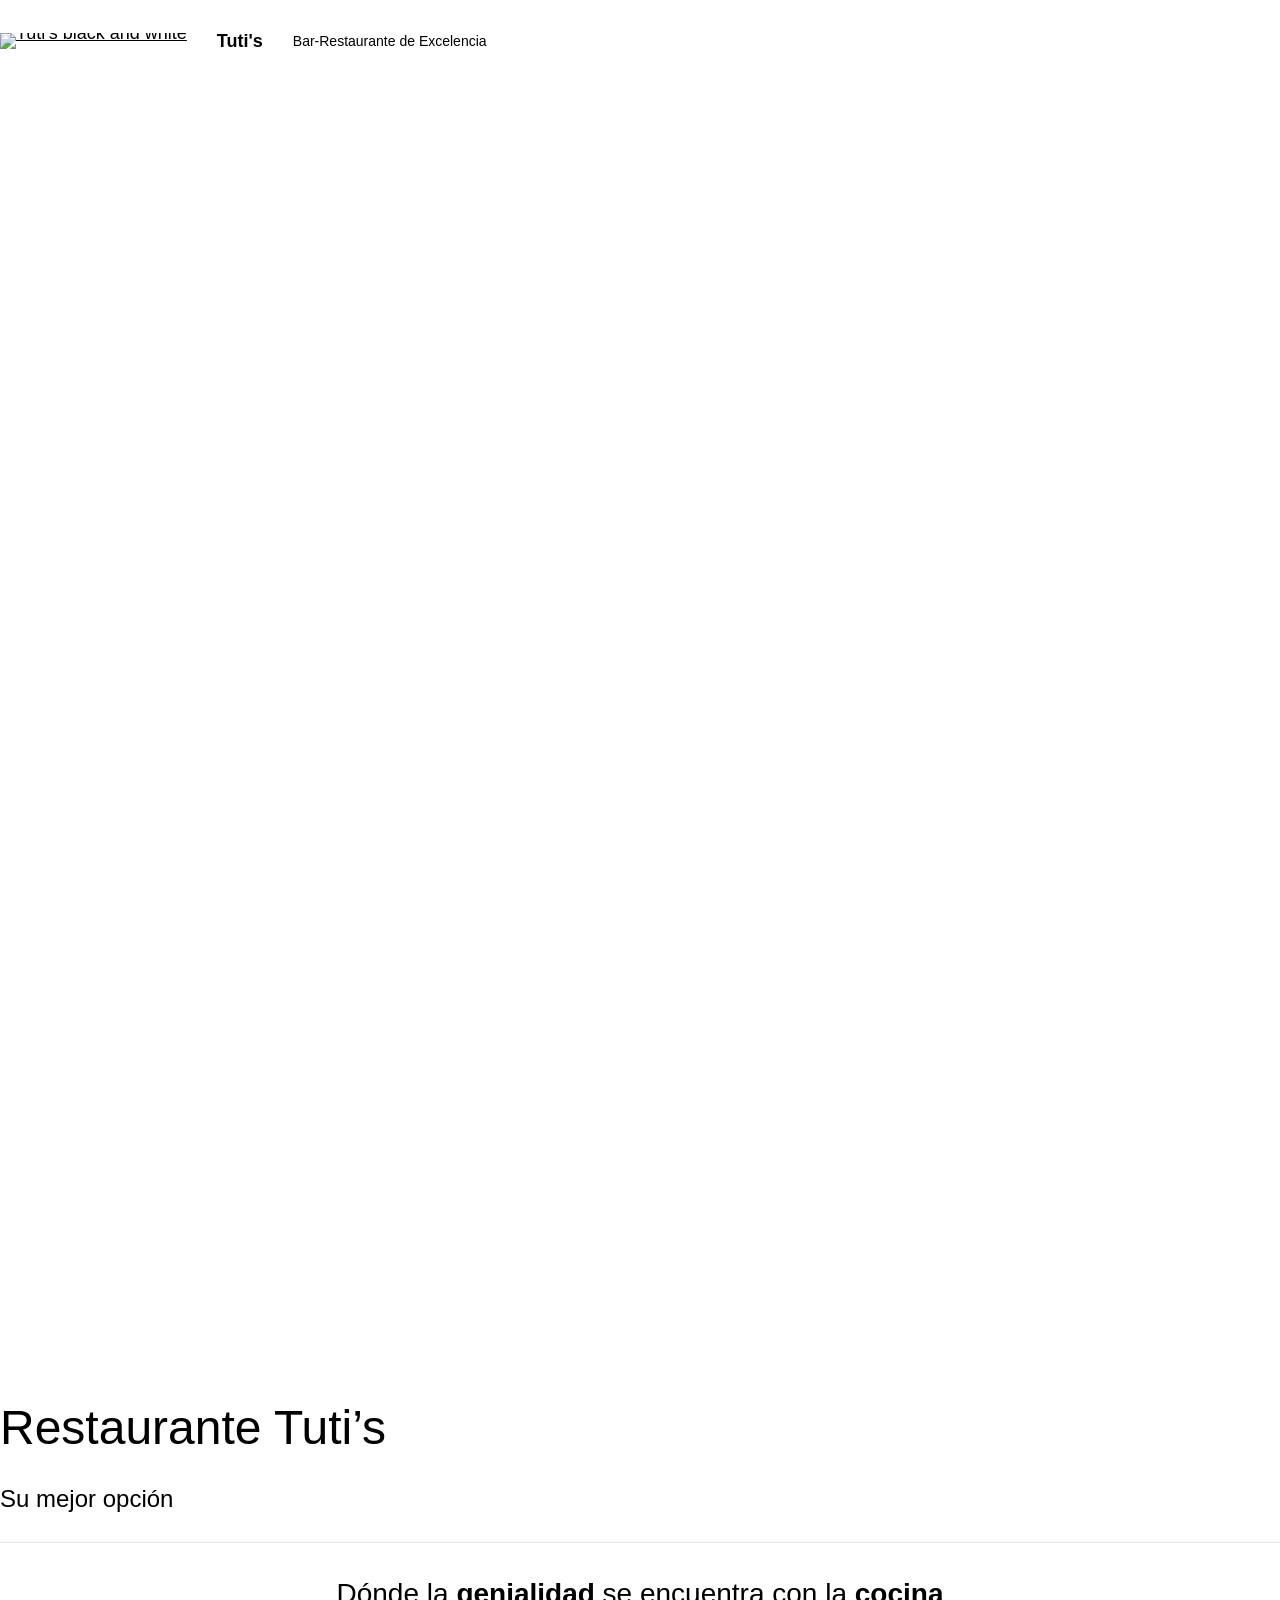
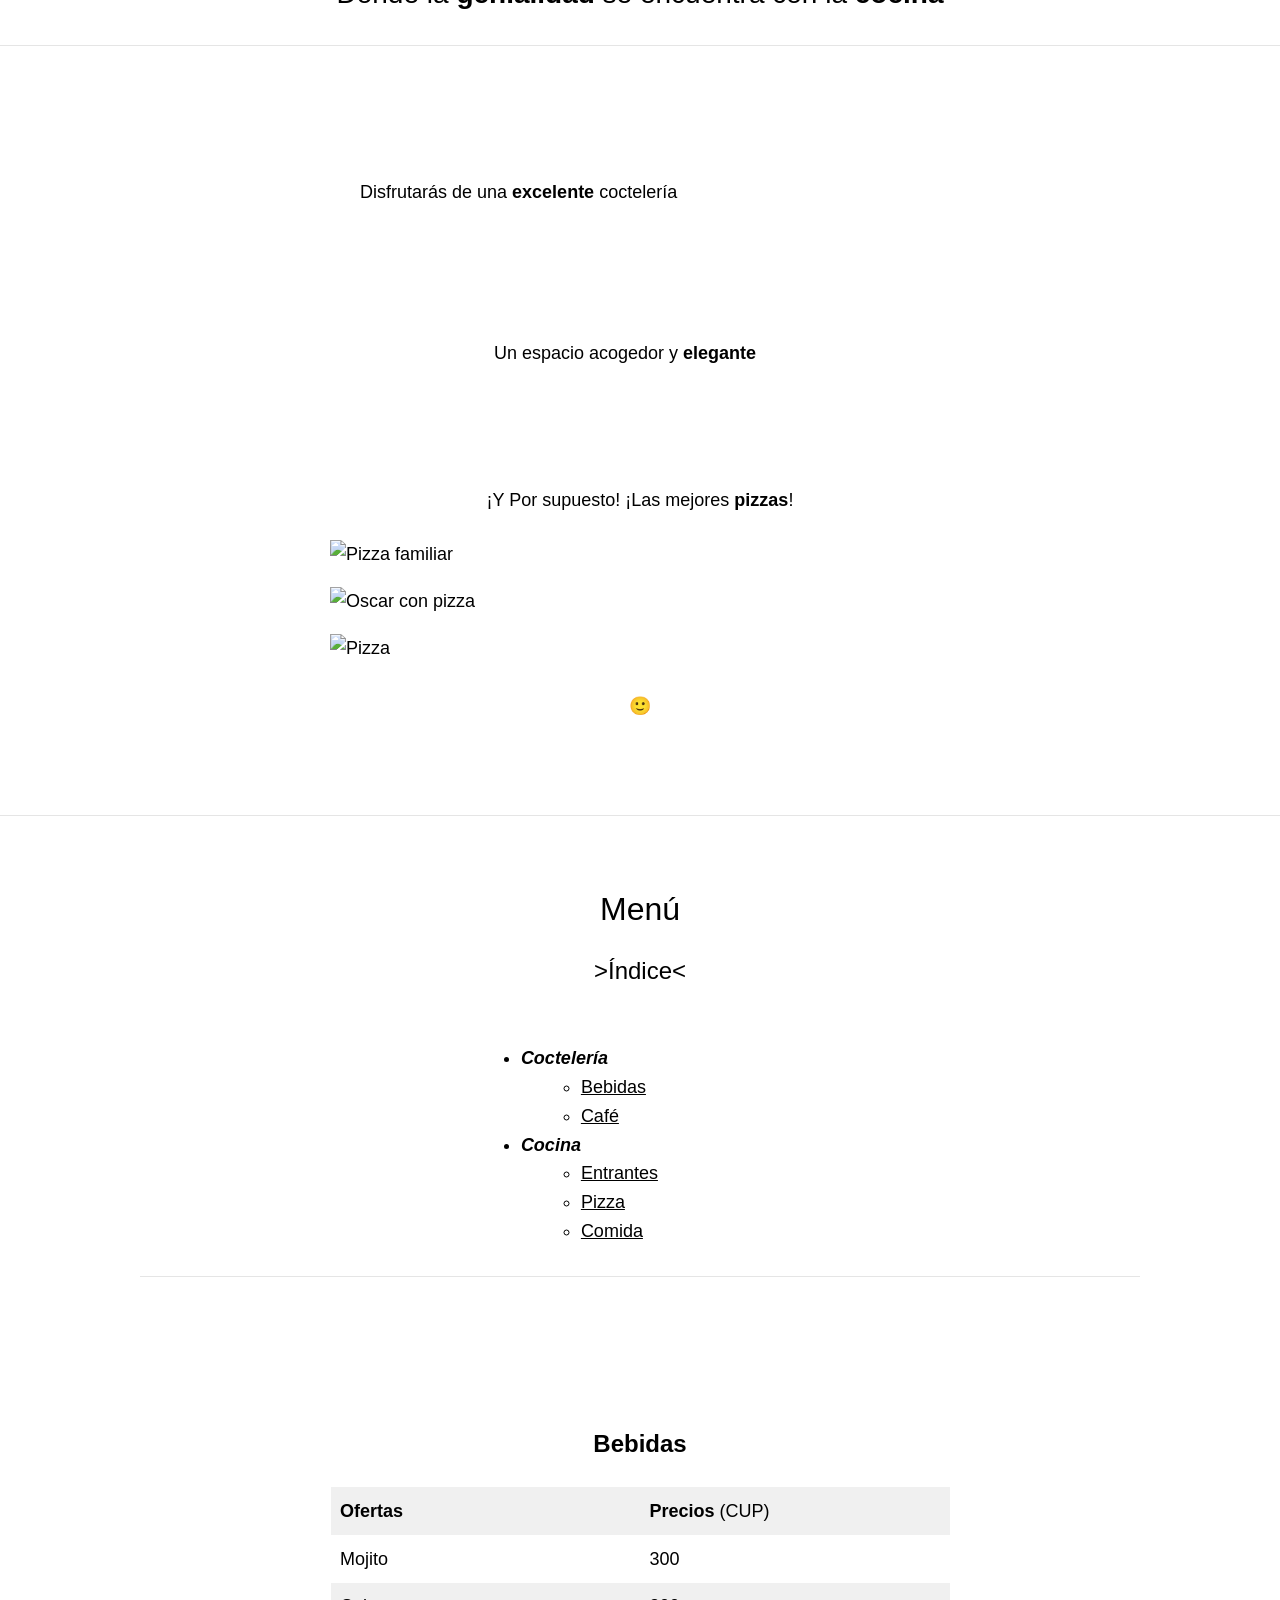
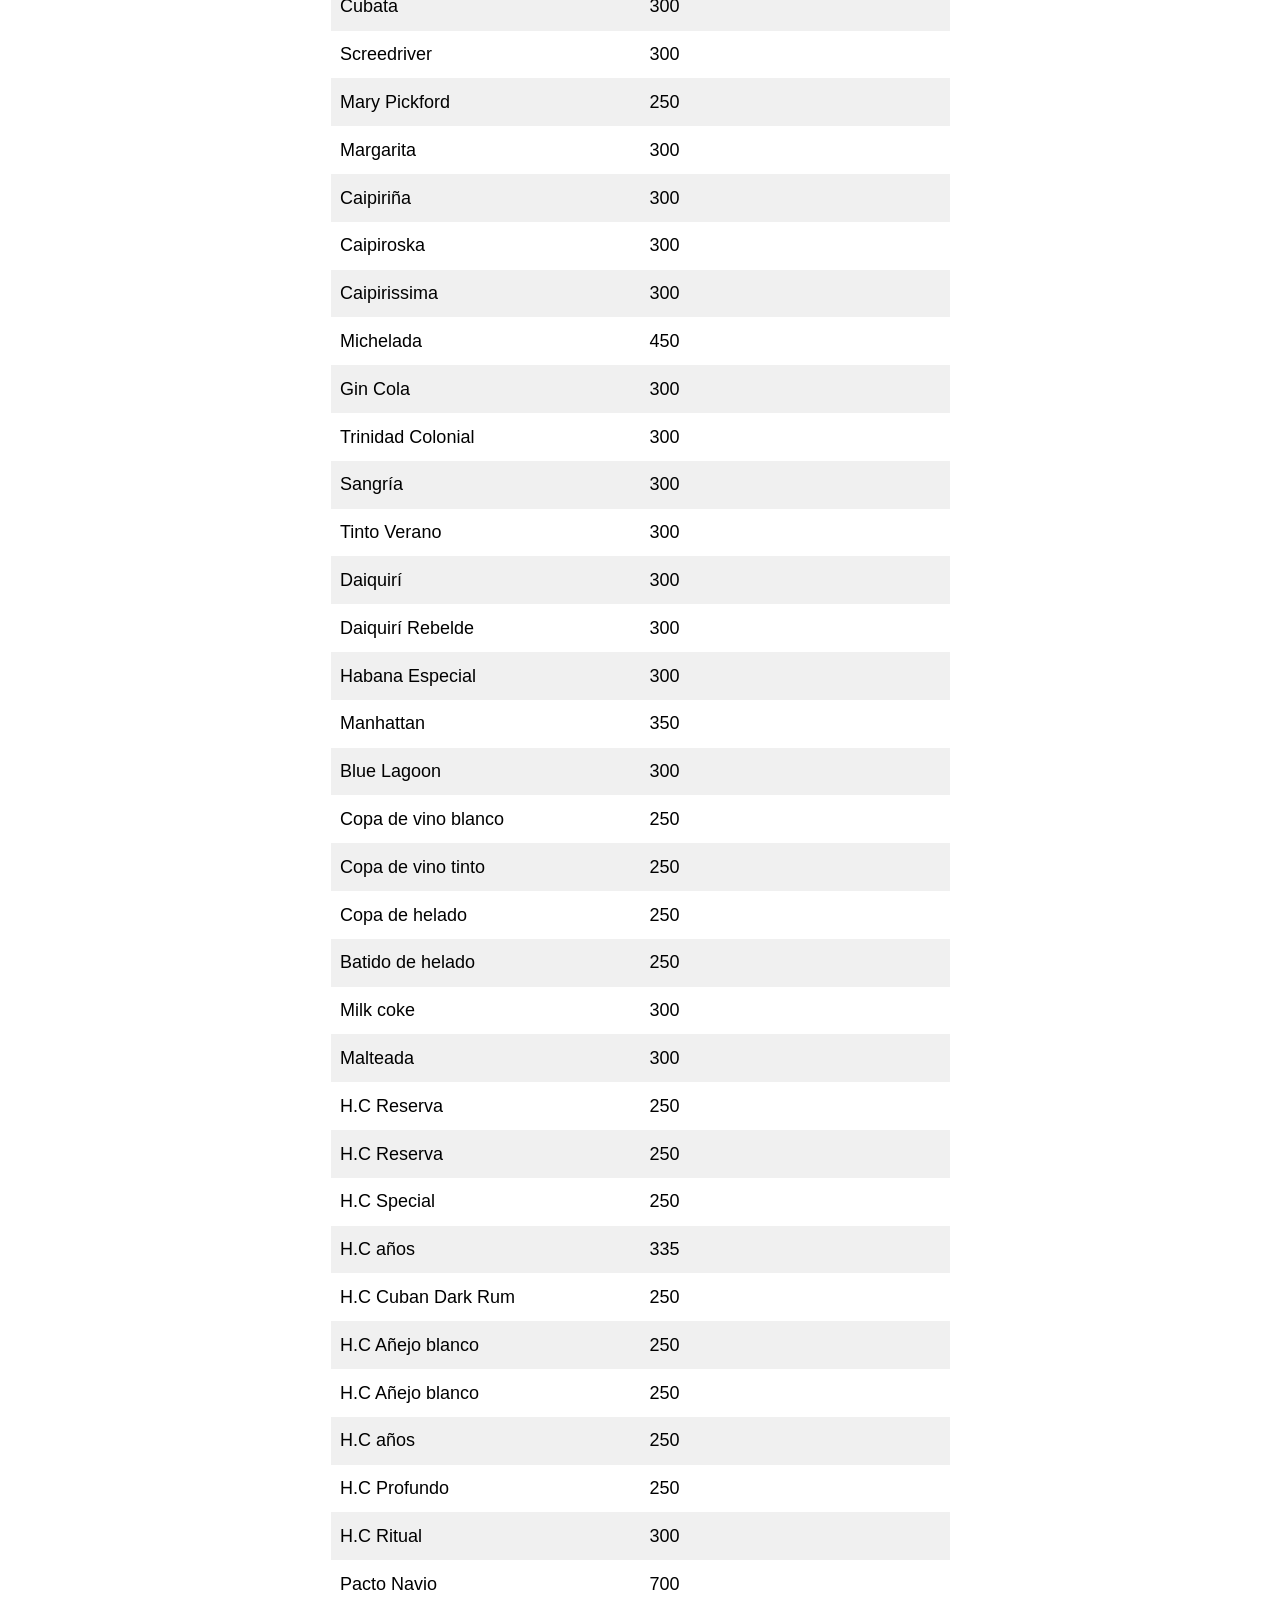
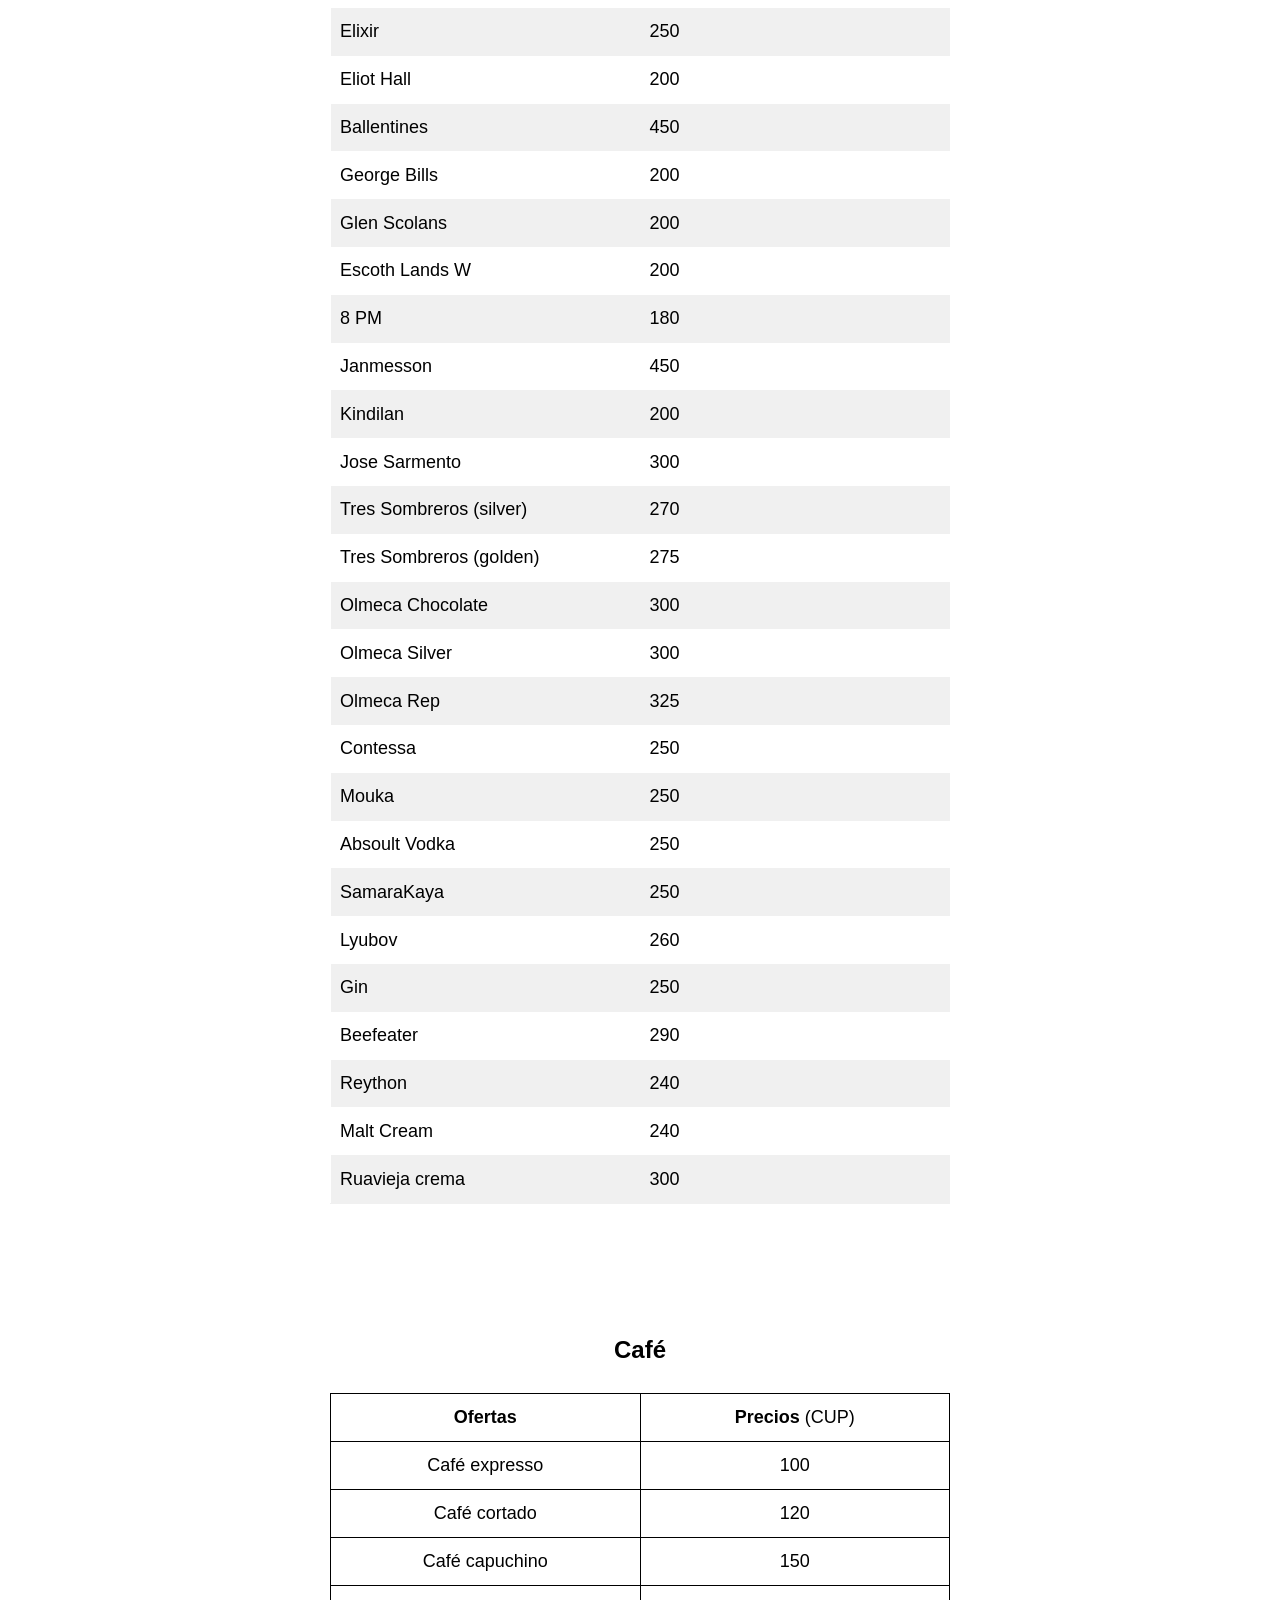
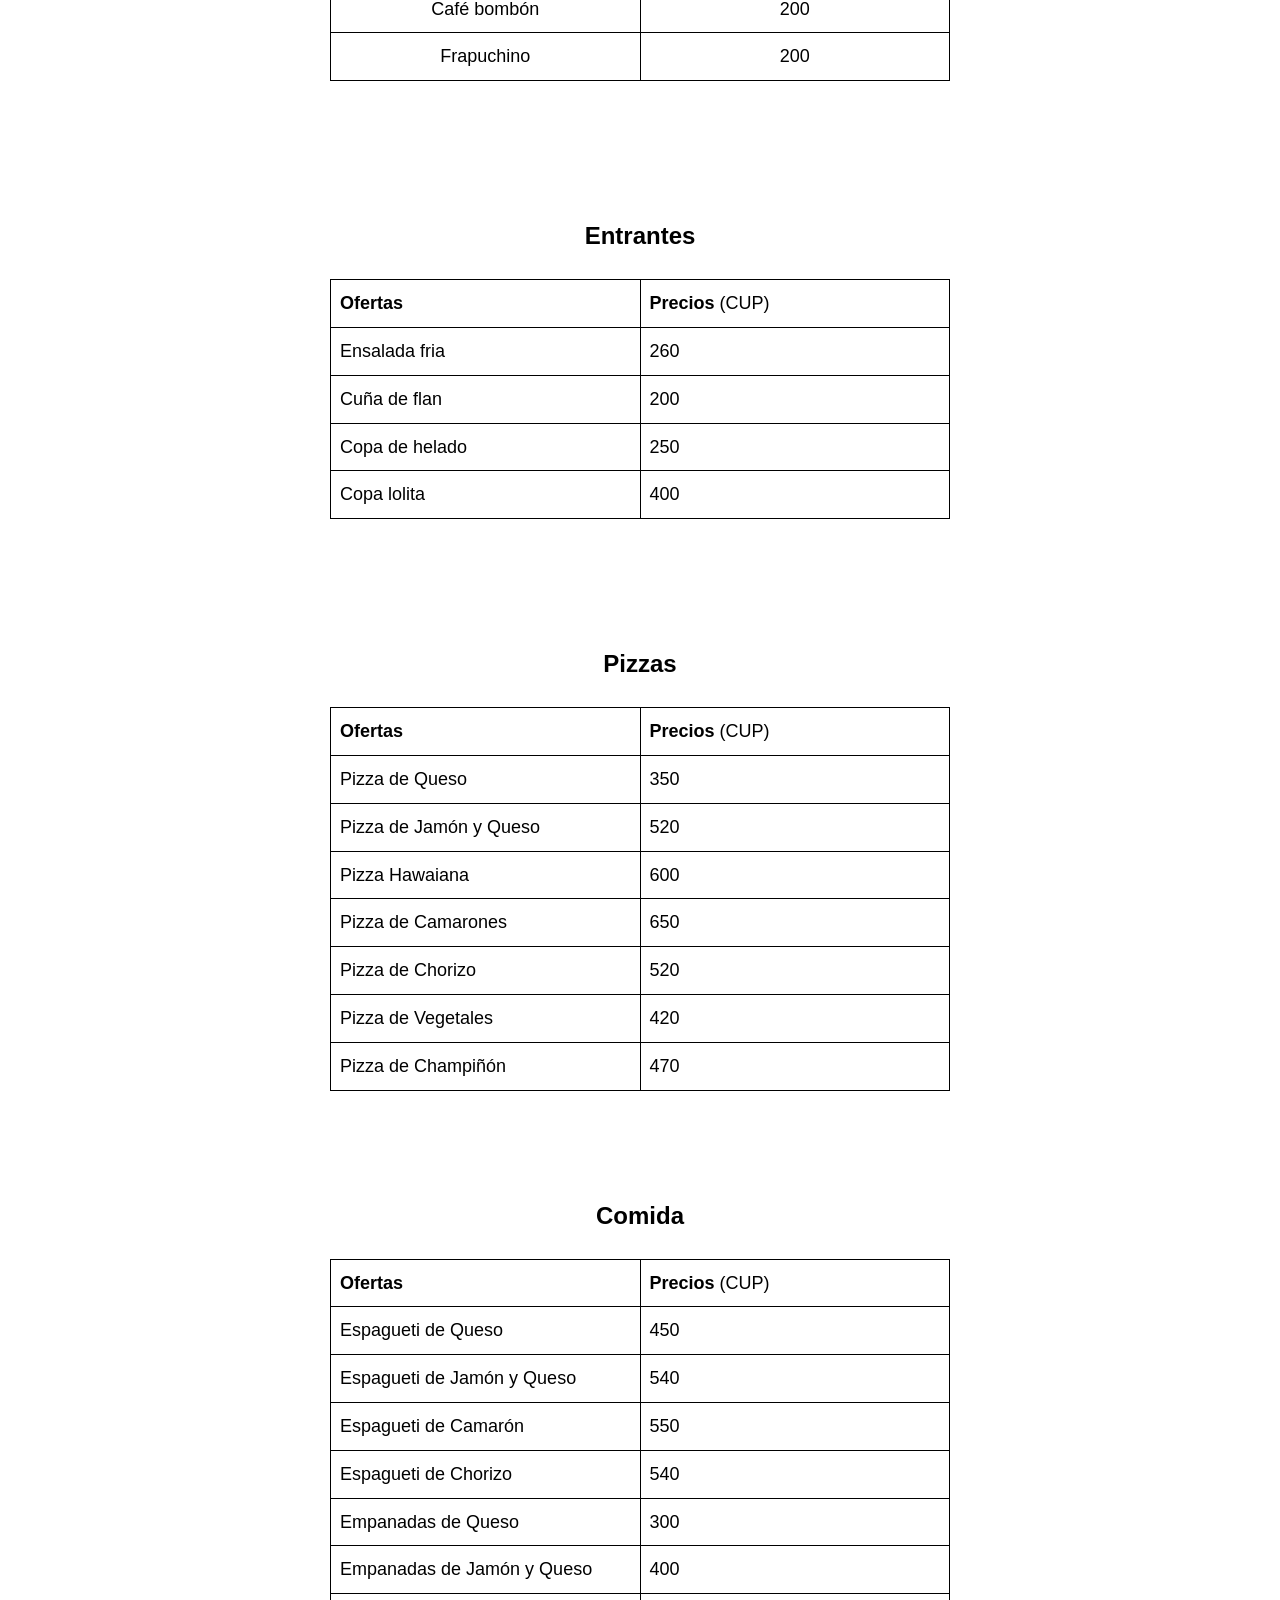
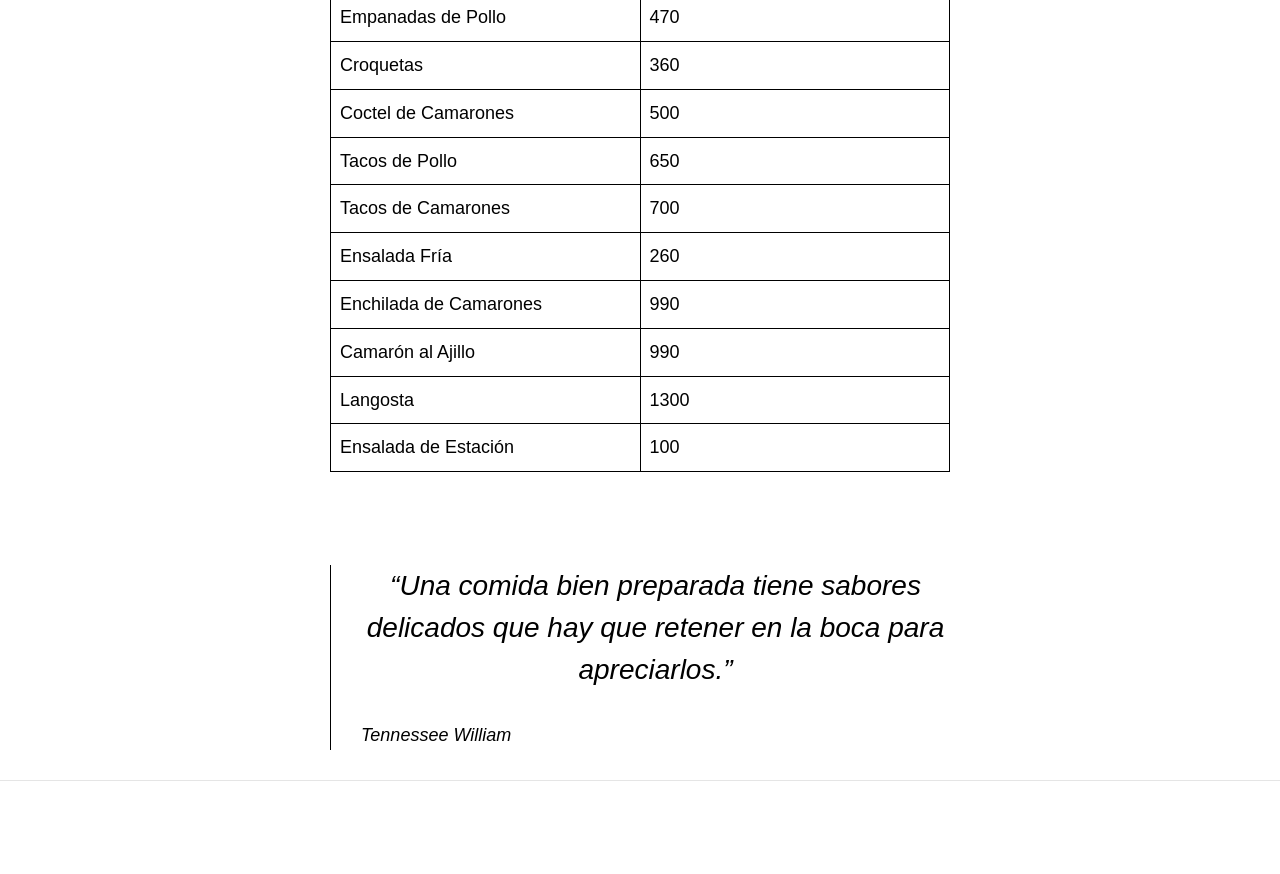
==== index.html @ e021b877 "lol" ====
<!DOCTYPE html>
<html lang="es">

<!-- Mirrored from tutisdotcom.wordpress.com/ by HTTrack Website Copier/3.x [XR&CO'2014], Mon, 01 Apr 2024 22:15:05 GMT -->
<!-- Added by HTTrack --><meta http-equiv="content-type" content="text/html;charset=UTF-8" /><!-- /Added by HTTrack -->
<head>
	<meta charset="UTF-8" />
	<meta name="viewport" content="width=device-width, initial-scale=1" />
<meta name='robots' content='max-image-preview:large' />
<title>Tuti&#039;s &#8211; Bar-Restaurante de Excelencia</title>
<link rel='dns-prefetch' href='http://s2.wp.com/' />
<link rel='dns-prefetch' href='http://s1.wp.com/' />
<link rel='dns-prefetch' href='http://s0.wp.com/' />
<link rel='dns-prefetch' href='http://widgets.wp.com/' />
<link rel='dns-prefetch' href='http://wordpress.com/' />
<link rel="alternate" type="application/rss+xml" title="Tuti&#039;s &raquo; Feed" href="feed/index.html" />
<link rel="alternate" type="application/rss+xml" title="Tuti&#039;s &raquo; Feed de los comentarios" href="comments/feed/index.html" />
	<script type="text/javascript">
		/* <![CDATA[ */
		function addLoadEvent(func) {
			var oldonload = window.onload;
			if (typeof window.onload != 'function') {
				window.onload = func;
			} else {
				window.onload = function () {
					oldonload();
					func();
				}
			}
		}
		/* ]]> */
	</script>
	<script>
window._wpemojiSettings = {"baseUrl":"https:\/\/s0.wp.com\/wp-content\/mu-plugins\/wpcom-smileys\/twemoji\/2\/72x72\/","ext":".png","svgUrl":"https:\/\/s0.wp.com\/wp-content\/mu-plugins\/wpcom-smileys\/twemoji\/2\/svg\/","svgExt":".svg","source":{"concatemoji":"https:\/\/s0.wp.com\/wp-includes\/js\/wp-emoji-release.min.js?m=1710334132i&ver=6.5-RC3-57891"}};
/*! This file is auto-generated */
!function(i,n){var o,s,e;function c(e){try{var t={supportTests:e,timestamp:(new Date).valueOf()};sessionStorage.setItem(o,JSON.stringify(t))}catch(e){}}function p(e,t,n){e.clearRect(0,0,e.canvas.width,e.canvas.height),e.fillText(t,0,0);var t=new Uint32Array(e.getImageData(0,0,e.canvas.width,e.canvas.height).data),r=(e.clearRect(0,0,e.canvas.width,e.canvas.height),e.fillText(n,0,0),new Uint32Array(e.getImageData(0,0,e.canvas.width,e.canvas.height).data));return t.every(function(e,t){return e===r[t]})}function u(e,t,n){switch(t){case"flag":return n(e,"\ud83c\udff3\ufe0f\u200d\u26a7\ufe0f","\ud83c\udff3\ufe0f\u200b\u26a7\ufe0f")?!1:!n(e,"\ud83c\uddfa\ud83c\uddf3","\ud83c\uddfa\u200b\ud83c\uddf3")&&!n(e,"\ud83c\udff4\udb40\udc67\udb40\udc62\udb40\udc65\udb40\udc6e\udb40\udc67\udb40\udc7f","\ud83c\udff4\u200b\udb40\udc67\u200b\udb40\udc62\u200b\udb40\udc65\u200b\udb40\udc6e\u200b\udb40\udc67\u200b\udb40\udc7f");case"emoji":return!n(e,"\ud83d\udc26\u200d\u2b1b","\ud83d\udc26\u200b\u2b1b")}return!1}function f(e,t,n){var r="undefined"!=typeof WorkerGlobalScope&&self instanceof WorkerGlobalScope?new OffscreenCanvas(300,150):i.createElement("canvas"),a=r.getContext("2d",{willReadFrequently:!0}),o=(a.textBaseline="top",a.font="600 32px Arial",{});return e.forEach(function(e){o[e]=t(a,e,n)}),o}function t(e){var t=i.createElement("script");t.src=e,t.defer=!0,i.head.appendChild(t)}"undefined"!=typeof Promise&&(o="wpEmojiSettingsSupports",s=["flag","emoji"],n.supports={everything:!0,everythingExceptFlag:!0},e=new Promise(function(e){i.addEventListener("DOMContentLoaded",e,{once:!0})}),new Promise(function(t){var n=function(){try{var e=JSON.parse(sessionStorage.getItem(o));if("object"==typeof e&&"number"==typeof e.timestamp&&(new Date).valueOf()<e.timestamp+604800&&"object"==typeof e.supportTests)return e.supportTests}catch(e){}return null}();if(!n){if("undefined"!=typeof Worker&&"undefined"!=typeof OffscreenCanvas&&"undefined"!=typeof URL&&URL.createObjectURL&&"undefined"!=typeof Blob)try{var e="postMessage("+f.toString()+"("+[JSON.stringify(s),u.toString(),p.toString()].join(",")+"));",r=new Blob([e],{type:"text/javascript"}),a=new Worker(URL.createObjectURL(r),{name:"wpTestEmojiSupports"});return void(a.onmessage=function(e){c(n=e.data),a.terminate(),t(n)})}catch(e){}c(n=f(s,u,p))}t(n)}).then(function(e){for(var t in e)n.supports[t]=e[t],n.supports.everything=n.supports.everything&&n.supports[t],"flag"!==t&&(n.supports.everythingExceptFlag=n.supports.everythingExceptFlag&&n.supports[t]);n.supports.everythingExceptFlag=n.supports.everythingExceptFlag&&!n.supports.flag,n.DOMReady=!1,n.readyCallback=function(){n.DOMReady=!0}}).then(function(){return e}).then(function(){var e;n.supports.everything||(n.readyCallback(),(e=n.source||{}).concatemoji?t(e.concatemoji):e.wpemoji&&e.twemoji&&(t(e.twemoji),t(e.wpemoji)))}))}((window,document),window._wpemojiSettings);
</script>
<link crossorigin='anonymous' rel='stylesheet' id='all-css-0-1' href='../s1.wp.com/wp-content/mu-plugins/wpcom-theme-compat/blockbase216b.css?m=1633680961i&amp;cssminify=yes' type='text/css' media='all' />
<style id='blockbase_font_faces-inline-css'>
/* latin-ext */
@font-face {
	font-family: 'DM Sans';
	font-style: italic;
	font-weight: 400;
	font-display: swap;
	src: url(https://s2.wp.com/wp-content/themes/pub/blockbase/assets/fonts/dm-sans/dm-sans-latin-ext-Regular-italic.woff2) format('woff2');
	unicode-range: U+0100-024F, U+0259, U+1E00-1EFF, U+2020, U+20A0-20AB, U+20AD-20CF, U+2113, U+2C60-2C7F, U+A720-A7FF;
}

/* latin */
@font-face {
	font-family: 'DM Sans';
	font-style: italic;
	font-weight: 400;
	font-display: swap;
	src: url(https://s2.wp.com/wp-content/themes/pub/blockbase/assets/fonts/dm-sans/dm-sans-Regular-italic.woff2) format('woff2');
	unicode-range: U+0000-00FF, U+0131, U+0152-0153, U+02BB-02BC, U+02C6, U+02DA, U+02DC, U+2000-206F, U+2074, U+20AC, U+2122, U+2191, U+2193, U+2212, U+2215, U+FEFF, U+FFFD;
}

/* latin-ext */
@font-face {
	font-family: 'DM Sans';
	font-style: italic;
	font-weight: 500;
	font-display: swap;
	src: url(https://s2.wp.com/wp-content/themes/pub/blockbase/assets/fonts/dm-sans/dm-sans-latin-ext-Medium-italic.woff2) format('woff2');
	unicode-range: U+0100-024F, U+0259, U+1E00-1EFF, U+2020, U+20A0-20AB, U+20AD-20CF, U+2113, U+2C60-2C7F, U+A720-A7FF;
}

/* latin */
@font-face {
	font-family: 'DM Sans';
	font-style: italic;
	font-weight: 500;
	font-display: swap;
	src: url(https://s2.wp.com/wp-content/themes/pub/blockbase/assets/fonts/dm-sans/dm-sans-Medium-italic.woff2) format('woff2');
	unicode-range: U+0000-00FF, U+0131, U+0152-0153, U+02BB-02BC, U+02C6, U+02DA, U+02DC, U+2000-206F, U+2074, U+20AC, U+2122, U+2191, U+2193, U+2212, U+2215, U+FEFF, U+FFFD;
}

/* latin-ext */
@font-face {
	font-family: 'DM Sans';
	font-style: italic;
	font-weight: 700;
	font-display: swap;
	src: url(https://s2.wp.com/wp-content/themes/pub/blockbase/assets/fonts/dm-sans/dm-sans-latin-ext-Bold-italic.woff2) format('woff2');
	unicode-range: U+0100-024F, U+0259, U+1E00-1EFF, U+2020, U+20A0-20AB, U+20AD-20CF, U+2113, U+2C60-2C7F, U+A720-A7FF;
}

/* latin */
@font-face {
	font-family: 'DM Sans';
	font-style: italic;
	font-weight: 700;
	font-display: swap;
	src: url(https://s2.wp.com/wp-content/themes/pub/blockbase/assets/fonts/dm-sans/dm-sans-Bold-italic.woff2) format('woff2');
	unicode-range: U+0000-00FF, U+0131, U+0152-0153, U+02BB-02BC, U+02C6, U+02DA, U+02DC, U+2000-206F, U+2074, U+20AC, U+2122, U+2191, U+2193, U+2212, U+2215, U+FEFF, U+FFFD;
}

/* latin-ext */
@font-face {
	font-family: 'DM Sans';
	font-style: normal;
	font-weight: 400;
	font-display: swap;
	src: url(https://s2.wp.com/wp-content/themes/pub/blockbase/assets/fonts/dm-sans/dm-sans-latin-ext-Regular.woff2) format('woff2');
	unicode-range: U+0100-024F, U+0259, U+1E00-1EFF, U+2020, U+20A0-20AB, U+20AD-20CF, U+2113, U+2C60-2C7F, U+A720-A7FF;
}

/* latin */
@font-face {
	font-family: 'DM Sans';
	font-style: normal;
	font-weight: 400;
	font-display: swap;
	src: url(https://s2.wp.com/wp-content/themes/pub/blockbase/assets/fonts/dm-sans/dm-sans-Regular.woff2) format('woff2');
	unicode-range: U+0000-00FF, U+0131, U+0152-0153, U+02BB-02BC, U+02C6, U+02DA, U+02DC, U+2000-206F, U+2074, U+20AC, U+2122, U+2191, U+2193, U+2212, U+2215, U+FEFF, U+FFFD;
}

/* latin-ext */
@font-face {
	font-family: 'DM Sans';
	font-style: normal;
	font-weight: 500;
	font-display: swap;
	src: url(https://s2.wp.com/wp-content/themes/pub/blockbase/assets/fonts/dm-sans/dm-sans-latin-ext-Medium.woff2) format('woff2');
	unicode-range: U+0100-024F, U+0259, U+1E00-1EFF, U+2020, U+20A0-20AB, U+20AD-20CF, U+2113, U+2C60-2C7F, U+A720-A7FF;
}

/* latin */
@font-face {
	font-family: 'DM Sans';
	font-style: normal;
	font-weight: 500;
	font-display: swap;
	src: url(https://s2.wp.com/wp-content/themes/pub/blockbase/assets/fonts/dm-sans/dm-sans-Medium.woff2) format('woff2');
	unicode-range: U+0000-00FF, U+0131, U+0152-0153, U+02BB-02BC, U+02C6, U+02DA, U+02DC, U+2000-206F, U+2074, U+20AC, U+2122, U+2191, U+2193, U+2212, U+2215, U+FEFF, U+FFFD;
}

/* latin-ext */
@font-face {
	font-family: 'DM Sans';
	font-style: normal;
	font-weight: 700;
	font-display: swap;
	src: url(https://s2.wp.com/wp-content/themes/pub/blockbase/assets/fonts/dm-sans/dm-sans-latin-ext-Bold.woff2) format('woff2');
	unicode-range: U+0100-024F, U+0259, U+1E00-1EFF, U+2020, U+20A0-20AB, U+20AD-20CF, U+2113, U+2C60-2C7F, U+A720-A7FF;
}

/* latin */
@font-face {
	font-family: 'DM Sans';
	font-style: normal;
	font-weight: 700;
	font-display: swap;
	src: url(https://s2.wp.com/wp-content/themes/pub/blockbase/assets/fonts/dm-sans/dm-sans-Bold.woff2) format('woff2');
	unicode-range: U+0000-00FF, U+0131, U+0152-0153, U+02BB-02BC, U+02C6, U+02DA, U+02DC, U+2000-206F, U+2074, U+20AC, U+2122, U+2191, U+2193, U+2212, U+2215, U+FEFF, U+FFFD;
}/* cyrillic-ext */
@font-face {
	font-family: 'Inter';
	font-style: normal;
	font-weight: 100 900;
	font-display: swap;
	src: url(https://s2.wp.com/wp-content/themes/pub/blockbase/assets/fonts/inter/inter-cyrillic-ext-100-900.woff2) format('woff2');
	unicode-range: U+0460-052F, U+1C80-1C88, U+20B4, U+2DE0-2DFF, U+A640-A69F, U+FE2E-FE2F;
}

/* cyrillic */
@font-face {
	font-family: 'Inter';
	font-style: normal;
	font-weight: 100 900;
	font-display: swap;
	src: url(https://s2.wp.com/wp-content/themes/pub/blockbase/assets/fonts/inter/inter-cyrillic-100-900.woff2) format('woff2');
	unicode-range: U+0301, U+0400-045F, U+0490-0491, U+04B0-04B1, U+2116;
}

/* greek-ext */
@font-face {
	font-family: 'Inter';
	font-style: normal;
	font-weight: 100 900;
	font-display: swap;
	src: url(https://s2.wp.com/wp-content/themes/pub/blockbase/assets/fonts/inter/inter-greek-ext-100-900.woff2) format('woff2');
	unicode-range: U+1F00-1FFF;
}

/* greek */
@font-face {
	font-family: 'Inter';
	font-style: normal;
	font-weight: 100 900;
	font-display: swap;
	src: url(https://s2.wp.com/wp-content/themes/pub/blockbase/assets/fonts/inter/inter-greek-100-900.woff2) format('woff2');
	unicode-range: U+0370-03FF;
}

/* vietnamese */
@font-face {
	font-family: 'Inter';
	font-style: normal;
	font-weight: 100 900;
	font-display: swap;
	src: url(https://s2.wp.com/wp-content/themes/pub/blockbase/assets/fonts/inter/inter-vietnamese-100-900.woff2) format('woff2');
	unicode-range: U+0102-0103, U+0110-0111, U+0128-0129, U+0168-0169, U+01A0-01A1, U+01AF-01B0, U+1EA0-1EF9, U+20AB;
}

/* latin-ext */
@font-face {
	font-family: 'Inter';
	font-style: normal;
	font-weight: 100 900;
	font-display: swap;
	src: url(https://s2.wp.com/wp-content/themes/pub/blockbase/assets/fonts/inter/inter-latin-ext-100-900.woff2) format('woff2');
	unicode-range: U+0100-024F, U+0259, U+1E00-1EFF, U+2020, U+20A0-20AB, U+20AD-20CF, U+2113, U+2C60-2C7F, U+A720-A7FF;
}

/* latin */
@font-face {
	font-family: 'Inter';
	font-style: normal;
	font-weight: 100 900;
	font-display: swap;
	src: url(https://s2.wp.com/wp-content/themes/pub/blockbase/assets/fonts/inter/inter-100-900.woff2) format('woff2');
	unicode-range: U+0000-00FF, U+0131, U+0152-0153, U+02BB-02BC, U+02C6, U+02DA, U+02DC, U+2000-206F, U+2074, U+20AC, U+2122, U+2191, U+2193, U+2212, U+2215, U+FEFF, U+FFFD;
}
</style>
<link crossorigin='anonymous' rel='stylesheet' id='all-css-2-1' href='../s1.wp.com/wp-content/blog-plugins/marketing-bar/css/marketing-bar31b8.css?m=1697652279i&amp;cssminify=yes' type='text/css' media='all' />
<style id='wp-block-site-logo-inline-css'>
.wp-block-site-logo{box-sizing:border-box;line-height:0}.wp-block-site-logo a{display:inline-block;line-height:0}.wp-block-site-logo.is-default-size img{height:auto;width:120px}.wp-block-site-logo img{height:auto;max-width:100%}.wp-block-site-logo a,.wp-block-site-logo img{border-radius:inherit}.wp-block-site-logo.aligncenter{margin-left:auto;margin-right:auto;text-align:center}.wp-block-site-logo.is-style-rounded{border-radius:9999px}
</style>
<style id='wp-block-site-title-inline-css'>
.wp-block-site-title a{color:inherit}
</style>
<style id='wp-block-group-inline-css'>
.wp-block-group{box-sizing:border-box}
</style>
<style id='wp-block-navigation-link-inline-css'>
.wp-block-navigation .wp-block-navigation-item__label{overflow-wrap:break-word}.wp-block-navigation .wp-block-navigation-item__description{display:none}.link-ui-tools{border-top:1px solid #f0f0f0;padding:8px}.link-ui-block-inserter{padding-top:8px}.link-ui-block-inserter__back{margin-left:8px;text-transform:uppercase}.components-popover-pointer-events-trap{background-color:initial;cursor:pointer;inset:0;position:fixed;z-index:1000000}
</style>
<link crossorigin='anonymous' rel='stylesheet' id='all-css-12-1' href='../s1.wp.com/wp-content/plugins/gutenberg-core/v18.0.0/build/block-library/blocks/navigation/style72a3.css?m=1711565231i&amp;cssminify=yes' type='text/css' media='all' />
<style id='wp-block-heading-inline-css'>
h1.has-background,h2.has-background,h3.has-background,h4.has-background,h5.has-background,h6.has-background{padding:1.25em 2.375em}h1.has-text-align-left[style*=writing-mode]:where([style*=vertical-lr]),h1.has-text-align-right[style*=writing-mode]:where([style*=vertical-rl]),h2.has-text-align-left[style*=writing-mode]:where([style*=vertical-lr]),h2.has-text-align-right[style*=writing-mode]:where([style*=vertical-rl]),h3.has-text-align-left[style*=writing-mode]:where([style*=vertical-lr]),h3.has-text-align-right[style*=writing-mode]:where([style*=vertical-rl]),h4.has-text-align-left[style*=writing-mode]:where([style*=vertical-lr]),h4.has-text-align-right[style*=writing-mode]:where([style*=vertical-rl]),h5.has-text-align-left[style*=writing-mode]:where([style*=vertical-lr]),h5.has-text-align-right[style*=writing-mode]:where([style*=vertical-rl]),h6.has-text-align-left[style*=writing-mode]:where([style*=vertical-lr]),h6.has-text-align-right[style*=writing-mode]:where([style*=vertical-rl]){rotate:180deg}
</style>
<link crossorigin='anonymous' rel='stylesheet' id='all-css-16-1' href='https://s1.wp.com/_static/??-eJx9zUEOwiAQQNELCVM0VTfGs8B0QmhHIDNQw+01xsSdy795H57VYMmNcoPKPaasEPs7A0k0gQtuCiu16nEz7EfpzURJC2gbTBZVD/CXwCIEu7vayU4QeuIFPqrhFMTLgO8Dy07yU++Pm7s4N5/n48mtL3ZOPIA=&amp;cssminify=yes' type='text/css' media='all' />
<style id='wp-block-separator-inline-css'>
/* @charset "UTF-8";.wp-block-separator{border:none;border-top:2px solid}.wp-block-separator.is-style-dots{background:none!important;border:none;height:auto;line-height:1;text-align:center}.wp-block-separator.is-style-dots:before{color:currentColor;content:"···";font-family:serif;font-size:1.5em;letter-spacing:2em;padding-left:2em} */
</style>
<style id='wp-block-spacer-inline-css'>
.wp-block-spacer{clear:both}
</style>
<link crossorigin='anonymous' rel='stylesheet' id='all-css-20-1' href='https://s2.wp.com/_static/??-eJyVztsKwjAMBuAXssuqTL0RH0V6CKUzPdDDxt7eyigIXu3yT/58BNbIVPAFfYFI1VifwdQWJSbTNglh4fdhHEaQ1ZIGSUG9GVmZRNr2lME6YRBy2QgHlfMJflRXWYdnLFG06z2DC8HDy3rVmWIJNTOCCJu9WFyPai7oSphBiRRqRoK82oiJyer18d/+tF7qgy/4dA9+43y6TucLnz/hnn1b&amp;cssminify=yes' type='text/css' media='all' />
<style id='wp-block-paragraph-inline-css'>
.is-small-text{font-size:.875em}.is-regular-text{font-size:1em}.is-large-text{font-size:2.25em}.is-larger-text{font-size:3em}.has-drop-cap:not(:focus):first-letter{float:left;font-size:8.4em;font-style:normal;font-weight:100;line-height:.68;margin:.05em .1em 0 0;text-transform:uppercase}body.rtl .has-drop-cap:not(:focus):first-letter{float:none;margin-left:.1em}p.has-drop-cap.has-background{overflow:hidden}p.has-background{padding:1.25em 2.375em}:where(p.has-text-color:not(.has-link-color)) a{color:inherit}p.has-text-align-left[style*="writing-mode:vertical-lr"],p.has-text-align-right[style*="writing-mode:vertical-rl"]{rotate:180deg}
</style>
<style id='wp-block-list-inline-css'>
ol,ul{box-sizing:border-box}ol.has-background,ul.has-background{padding:1.25em 2.375em}
</style>
<style id='wp-block-media-text-inline-css'>
.wp-block-media-text{box-sizing:border-box;direction:ltr;display:grid;grid-template-columns:50% 1fr;grid-template-rows:auto}.wp-block-media-text.has-media-on-the-right{grid-template-columns:1fr 50%}.wp-block-media-text.is-vertically-aligned-top .wp-block-media-text__content,.wp-block-media-text.is-vertically-aligned-top .wp-block-media-text__media{align-self:start}.wp-block-media-text .wp-block-media-text__content,.wp-block-media-text .wp-block-media-text__media,.wp-block-media-text.is-vertically-aligned-center .wp-block-media-text__content,.wp-block-media-text.is-vertically-aligned-center .wp-block-media-text__media{align-self:center}.wp-block-media-text.is-vertically-aligned-bottom .wp-block-media-text__content,.wp-block-media-text.is-vertically-aligned-bottom .wp-block-media-text__media{align-self:end}.wp-block-media-text .wp-block-media-text__media{grid-column:1;grid-row:1;margin:0}.wp-block-media-text .wp-block-media-text__content{direction:ltr;grid-column:2;grid-row:1;padding:0 8%;word-break:break-word}.wp-block-media-text.has-media-on-the-right .wp-block-media-text__media{grid-column:2;grid-row:1}.wp-block-media-text.has-media-on-the-right .wp-block-media-text__content{grid-column:1;grid-row:1}.wp-block-media-text__media img,.wp-block-media-text__media video{height:auto;max-width:unset;vertical-align:middle;width:100%}.wp-block-media-text.is-image-fill .wp-block-media-text__media{background-size:cover;height:100%;min-height:250px}.wp-block-media-text.is-image-fill .wp-block-media-text__media>a{display:block;height:100%}.wp-block-media-text.is-image-fill .wp-block-media-text__media img{clip:rect(0,0,0,0);border:0;height:1px;margin:-1px;overflow:hidden;padding:0;position:absolute;width:1px}@media (max-width:600px){.wp-block-media-text.is-stacked-on-mobile{grid-template-columns:100%!important}.wp-block-media-text.is-stacked-on-mobile .wp-block-media-text__media{grid-column:1;grid-row:1}.wp-block-media-text.is-stacked-on-mobile .wp-block-media-text__content{grid-column:1;grid-row:2}}
</style>
<style id='wp-block-table-inline-css'>
.wp-block-table{overflow-x:auto}.wp-block-table table{border-collapse:collapse;width:100%}.wp-block-table thead{border-bottom:3px solid}.wp-block-table tfoot{border-top:3px solid}.wp-block-table td,.wp-block-table th{border:1px solid;padding:.5em}.wp-block-table .has-fixed-layout{table-layout:fixed;width:100%}.wp-block-table .has-fixed-layout td,.wp-block-table .has-fixed-layout th{word-break:break-word}.wp-block-table.aligncenter,.wp-block-table.alignleft,.wp-block-table.alignright{display:table;width:auto}.wp-block-table.aligncenter td,.wp-block-table.aligncenter th,.wp-block-table.alignleft td,.wp-block-table.alignleft th,.wp-block-table.alignright td,.wp-block-table.alignright th{word-break:break-word}.wp-block-table .has-subtle-light-gray-background-color{background-color:#f3f4f5}.wp-block-table .has-subtle-pale-green-background-color{background-color:#e9fbe5}.wp-block-table .has-subtle-pale-blue-background-color{background-color:#e7f5fe}.wp-block-table .has-subtle-pale-pink-background-color{background-color:#fcf0ef}.wp-block-table.is-style-stripes{background-color:initial;border-bottom:1px solid #f0f0f0;border-collapse:inherit;border-spacing:0}.wp-block-table.is-style-stripes tbody tr:nth-child(odd){background-color:#f0f0f0}.wp-block-table.is-style-stripes.has-subtle-light-gray-background-color tbody tr:nth-child(odd){background-color:#f3f4f5}.wp-block-table.is-style-stripes.has-subtle-pale-green-background-color tbody tr:nth-child(odd){background-color:#e9fbe5}.wp-block-table.is-style-stripes.has-subtle-pale-blue-background-color tbody tr:nth-child(odd){background-color:#e7f5fe}.wp-block-table.is-style-stripes.has-subtle-pale-pink-background-color tbody tr:nth-child(odd){background-color:#fcf0ef}.wp-block-table.is-style-stripes td,.wp-block-table.is-style-stripes th{border-color:#0000}.wp-block-table .has-border-color td,.wp-block-table .has-border-color th,.wp-block-table .has-border-color tr,.wp-block-table .has-border-color>*{border-color:inherit}.wp-block-table table[style*=border-top-color] tr:first-child,.wp-block-table table[style*=border-top-color] tr:first-child td,.wp-block-table table[style*=border-top-color] tr:first-child th,.wp-block-table table[style*=border-top-color]>*,.wp-block-table table[style*=border-top-color]>* td,.wp-block-table table[style*=border-top-color]>* th{border-top-color:inherit}.wp-block-table table[style*=border-top-color] tr:not(:first-child){border-top-color:initial}.wp-block-table table[style*=border-right-color] td:last-child,.wp-block-table table[style*=border-right-color] th,.wp-block-table table[style*=border-right-color] tr,.wp-block-table table[style*=border-right-color]>*{border-right-color:inherit}.wp-block-table table[style*=border-bottom-color] tr:last-child,.wp-block-table table[style*=border-bottom-color] tr:last-child td,.wp-block-table table[style*=border-bottom-color] tr:last-child th,.wp-block-table table[style*=border-bottom-color]>*,.wp-block-table table[style*=border-bottom-color]>* td,.wp-block-table table[style*=border-bottom-color]>* th{border-bottom-color:inherit}.wp-block-table table[style*=border-bottom-color] tr:not(:last-child){border-bottom-color:initial}.wp-block-table table[style*=border-left-color] td:first-child,.wp-block-table table[style*=border-left-color] th,.wp-block-table table[style*=border-left-color] tr,.wp-block-table table[style*=border-left-color]>*{border-left-color:inherit}.wp-block-table table[style*=border-style] td,.wp-block-table table[style*=border-style] th,.wp-block-table table[style*=border-style] tr,.wp-block-table table[style*=border-style]>*{border-style:inherit}.wp-block-table table[style*=border-width] td,.wp-block-table table[style*=border-width] th,.wp-block-table table[style*=border-width] tr,.wp-block-table table[style*=border-width]>*{border-style:inherit;border-width:inherit}
</style>
<style id='wp-block-columns-inline-css'>
.wp-block-columns{align-items:normal!important;box-sizing:border-box;display:flex;flex-wrap:wrap!important}@media (min-width:782px){.wp-block-columns{flex-wrap:nowrap!important}}.wp-block-columns.are-vertically-aligned-top{align-items:flex-start}.wp-block-columns.are-vertically-aligned-center{align-items:center}.wp-block-columns.are-vertically-aligned-bottom{align-items:flex-end}@media (max-width:781px){.wp-block-columns:not(.is-not-stacked-on-mobile)>.wp-block-column{flex-basis:100%!important}}@media (min-width:782px){.wp-block-columns:not(.is-not-stacked-on-mobile)>.wp-block-column{flex-basis:0;flex-grow:1}.wp-block-columns:not(.is-not-stacked-on-mobile)>.wp-block-column[style*=flex-basis]{flex-grow:0}}.wp-block-columns.is-not-stacked-on-mobile{flex-wrap:nowrap!important}.wp-block-columns.is-not-stacked-on-mobile>.wp-block-column{flex-basis:0;flex-grow:1}.wp-block-columns.is-not-stacked-on-mobile>.wp-block-column[style*=flex-basis]{flex-grow:0}:where(.wp-block-columns){margin-bottom:1.75em}:where(.wp-block-columns.has-background){padding:1.25em 2.375em}.wp-block-column{flex-grow:1;min-width:0;overflow-wrap:break-word;word-break:break-word}.wp-block-column.is-vertically-aligned-top{align-self:flex-start}.wp-block-column.is-vertically-aligned-center{align-self:center}.wp-block-column.is-vertically-aligned-bottom{align-self:flex-end}.wp-block-column.is-vertically-aligned-stretch{align-self:stretch}.wp-block-column.is-vertically-aligned-bottom,.wp-block-column.is-vertically-aligned-center,.wp-block-column.is-vertically-aligned-top{width:100%}
</style>
<style id='wp-block-quote-inline-css'>
.wp-block-quote{box-sizing:border-box;overflow-wrap:break-word}.wp-block-quote.is-large:where(:not(.is-style-plain)),.wp-block-quote.is-style-large:where(:not(.is-style-plain)){margin-bottom:1em;padding:0 1em}.wp-block-quote.is-large:where(:not(.is-style-plain)) p,.wp-block-quote.is-style-large:where(:not(.is-style-plain)) p{font-size:1.5em;font-style:italic;line-height:1.6}.wp-block-quote.is-large:where(:not(.is-style-plain)) cite,.wp-block-quote.is-large:where(:not(.is-style-plain)) footer,.wp-block-quote.is-style-large:where(:not(.is-style-plain)) cite,.wp-block-quote.is-style-large:where(:not(.is-style-plain)) footer{font-size:1.125em;text-align:right}.wp-block-quote>cite{display:block}
</style>
<style id='wp-emoji-styles-inline-css'>

	img.wp-smiley, img.emoji {
		display: inline !important;
		border: none !important;
		box-shadow: none !important;
		height: 1em !important;
		width: 1em !important;
		margin: 0 0.07em !important;
		vertical-align: -0.1em !important;
		background: none !important;
		padding: 0 !important;
	}
</style>
<style id='wp-block-library-inline-css'>
:root{--wp-admin-theme-color:#007cba;--wp-admin-theme-color--rgb:0,124,186;--wp-admin-theme-color-darker-10:#006ba1;--wp-admin-theme-color-darker-10--rgb:0,107,161;--wp-admin-theme-color-darker-20:#005a87;--wp-admin-theme-color-darker-20--rgb:0,90,135;--wp-admin-border-width-focus:2px;--wp-block-synced-color:#7a00df;--wp-block-synced-color--rgb:122,0,223;--wp-bound-block-color:#9747ff}@media (min-resolution:192dpi){:root{--wp-admin-border-width-focus:1.5px}}.wp-element-button{cursor:pointer}:root{--wp--preset--font-size--normal:16px;--wp--preset--font-size--huge:42px}:root .has-very-light-gray-background-color{background-color:#eee}:root .has-very-dark-gray-background-color{background-color:#313131}:root .has-very-light-gray-color{color:#eee}:root .has-very-dark-gray-color{color:#313131}:root .has-vivid-green-cyan-to-vivid-cyan-blue-gradient-background{background:linear-gradient(135deg,#00d084,#0693e3)}:root .has-purple-crush-gradient-background{background:linear-gradient(135deg,#34e2e4,#4721fb 50%,#ab1dfe)}:root .has-hazy-dawn-gradient-background{background:linear-gradient(135deg,#faaca8,#dad0ec)}:root .has-subdued-olive-gradient-background{background:linear-gradient(135deg,#fafae1,#67a671)}:root .has-atomic-cream-gradient-background{background:linear-gradient(135deg,#fdd79a,#004a59)}:root .has-nightshade-gradient-background{background:linear-gradient(135deg,#330968,#31cdcf)}:root .has-midnight-gradient-background{background:linear-gradient(135deg,#020381,#2874fc)}.has-regular-font-size{font-size:1em}.has-larger-font-size{font-size:2.625em}.has-normal-font-size{font-size:var(--wp--preset--font-size--normal)}.has-huge-font-size{font-size:var(--wp--preset--font-size--huge)}.has-text-align-center{text-align:center}.has-text-align-left{text-align:left}.has-text-align-right{text-align:right}#end-resizable-editor-section{display:none}.aligncenter{clear:both}.items-justified-left{justify-content:flex-start}.items-justified-center{justify-content:center}.items-justified-right{justify-content:flex-end}.items-justified-space-between{justify-content:space-between}.screen-reader-text{clip:rect(1px,1px,1px,1px);word-wrap:normal!important;border:0;-webkit-clip-path:inset(50%);clip-path:inset(50%);height:1px;margin:-1px;overflow:hidden;padding:0;position:absolute;width:1px}.screen-reader-text:focus{clip:auto!important;background-color:#ddd;-webkit-clip-path:none;clip-path:none;color:#444;display:block;font-size:1em;height:auto;left:5px;line-height:normal;padding:15px 23px 14px;text-decoration:none;top:5px;width:auto;z-index:100000}html :where(.has-border-color){border-style:solid}html :where([style*=border-top-color]){border-top-style:solid}html :where([style*=border-right-color]){border-right-style:solid}html :where([style*=border-bottom-color]){border-bottom-style:solid}html :where([style*=border-left-color]){border-left-style:solid}html :where([style*=border-width]){border-style:solid}html :where([style*=border-top-width]){border-top-style:solid}html :where([style*=border-right-width]){border-right-style:solid}html :where([style*=border-bottom-width]){border-bottom-style:solid}html :where([style*=border-left-width]){border-left-style:solid}html :where(img[class*=wp-image-]){height:auto;max-width:100%}:where(figure){margin:0 0 1em}html :where(.is-position-sticky){--wp-admin--admin-bar--position-offset:var(--wp-admin--admin-bar--height,0px)}@media screen and (max-width:600px){html :where(.is-position-sticky){--wp-admin--admin-bar--position-offset:0px}}
.has-text-align-justify {
	text-align:justify;
}
.wp-block-cover__image-background.has-parallax {
	background-size: cover;
}
</style>
<style id='wp-block-template-skip-link-inline-css'>

		.skip-link.screen-reader-text {
			border: 0;
			clip: rect(1px,1px,1px,1px);
			clip-path: inset(50%);
			height: 1px;
			margin: -1px;
			overflow: hidden;
			padding: 0;
			position: absolute !important;
			width: 1px;
			word-wrap: normal !important;
		}

		.skip-link.screen-reader-text:focus {
			background-color: #eee;
			clip: auto !important;
			clip-path: none;
			color: #444;
			display: block;
			font-size: 1em;
			height: auto;
			left: 5px;
			line-height: normal;
			padding: 15px 23px 14px;
			text-decoration: none;
			top: 5px;
			width: auto;
			z-index: 100000;
		}
</style>
<link crossorigin='anonymous' rel='stylesheet' id='all-css-44-1' href='../s1.wp.com/_static/indexd02a.html??/wp-content/mu-plugins/core-compat/wp-mediaelement.css,/wp-content/mu-plugins/wpcom-bbpress-premium-themes.css?m=1432920480j&amp;cssminify=yes' type='text/css' media='all' />
<style id='global-styles-inline-css'>
body{--wp--preset--color--black: #000000;--wp--preset--color--cyan-bluish-gray: #abb8c3;--wp--preset--color--white: #ffffff;--wp--preset--color--pale-pink: #f78da7;--wp--preset--color--vivid-red: #cf2e2e;--wp--preset--color--luminous-vivid-orange: #ff6900;--wp--preset--color--luminous-vivid-amber: #fcb900;--wp--preset--color--light-green-cyan: #7bdcb5;--wp--preset--color--vivid-green-cyan: #00d084;--wp--preset--color--pale-cyan-blue: #8ed1fc;--wp--preset--color--vivid-cyan-blue: #0693e3;--wp--preset--color--vivid-purple: #9b51e0;--wp--preset--color--foreground: #000000;--wp--preset--color--background: #ffffff;--wp--preset--gradient--vivid-cyan-blue-to-vivid-purple: linear-gradient(135deg,rgba(6,147,227,1) 0%,rgb(155,81,224) 100%);--wp--preset--gradient--light-green-cyan-to-vivid-green-cyan: linear-gradient(135deg,rgb(122,220,180) 0%,rgb(0,208,130) 100%);--wp--preset--gradient--luminous-vivid-amber-to-luminous-vivid-orange: linear-gradient(135deg,rgba(252,185,0,1) 0%,rgba(255,105,0,1) 100%);--wp--preset--gradient--luminous-vivid-orange-to-vivid-red: linear-gradient(135deg,rgba(255,105,0,1) 0%,rgb(207,46,46) 100%);--wp--preset--gradient--very-light-gray-to-cyan-bluish-gray: linear-gradient(135deg,rgb(238,238,238) 0%,rgb(169,184,195) 100%);--wp--preset--gradient--cool-to-warm-spectrum: linear-gradient(135deg,rgb(74,234,220) 0%,rgb(151,120,209) 20%,rgb(207,42,186) 40%,rgb(238,44,130) 60%,rgb(251,105,98) 80%,rgb(254,248,76) 100%);--wp--preset--gradient--blush-light-purple: linear-gradient(135deg,rgb(255,206,236) 0%,rgb(152,150,240) 100%);--wp--preset--gradient--blush-bordeaux: linear-gradient(135deg,rgb(254,205,165) 0%,rgb(254,45,45) 50%,rgb(107,0,62) 100%);--wp--preset--gradient--luminous-dusk: linear-gradient(135deg,rgb(255,203,112) 0%,rgb(199,81,192) 50%,rgb(65,88,208) 100%);--wp--preset--gradient--pale-ocean: linear-gradient(135deg,rgb(255,245,203) 0%,rgb(182,227,212) 50%,rgb(51,167,181) 100%);--wp--preset--gradient--electric-grass: linear-gradient(135deg,rgb(202,248,128) 0%,rgb(113,206,126) 100%);--wp--preset--gradient--midnight: linear-gradient(135deg,rgb(2,3,129) 0%,rgb(40,116,252) 100%);--wp--preset--font-size--small: 1rem;--wp--preset--font-size--medium: 1.5rem;--wp--preset--font-size--large: 1.75rem;--wp--preset--font-size--x-large: 2rem;--wp--preset--font-family--albert-sans: 'Albert Sans', sans-serif;--wp--preset--font-family--alegreya: Alegreya, serif;--wp--preset--font-family--commissioner: Commissioner, sans-serif;--wp--preset--font-family--cormorant: Cormorant, serif;--wp--preset--font-family--crimson-pro: 'Crimson Pro', serif;--wp--preset--font-family--dm-mono: 'DM Mono', monospace;--wp--preset--font-family--epilogue: Epilogue, sans-serif;--wp--preset--font-family--figtree: Figtree, sans-serif;--wp--preset--font-family--fraunces: Fraunces, serif;--wp--preset--font-family--ibm-plex-sans: 'IBM Plex Sans', sans-serif;--wp--preset--font-family--jost: Jost, sans-serif;--wp--preset--font-family--literata: Literata, serif;--wp--preset--font-family--newsreader: Newsreader, serif;--wp--preset--font-family--petrona: Petrona, serif;--wp--preset--font-family--piazzolla: Piazzolla, serif;--wp--preset--font-family--plus-jakarta-sans: 'Plus Jakarta Sans', sans-serif;--wp--preset--font-family--sora: Sora, sans-serif;--wp--preset--font-family--source-sans-3: 'Source Sans 3', sans-serif;--wp--preset--font-family--source-serif-4: 'Source Serif 4', serif;--wp--preset--font-family--texturina: Texturina, serif;--wp--preset--font-family--system-font: -apple-system, BlinkMacSystemFont, 'Segoe UI', Roboto, Oxygen-Sans, Ubuntu, Cantarell, 'Helvetica Neue', sans-serif;--wp--preset--font-family--arvo: Arvo, serif;--wp--preset--font-family--bodoni-moda: 'Bodoni Moda', serif;--wp--preset--font-family--cabin: Cabin, sans-serif;--wp--preset--font-family--chivo: Chivo, sans-serif;--wp--preset--font-family--courier-prime: 'Courier Prime', serif;--wp--preset--font-family--dm-sans: 'DM Sans', sans-serif;--wp--preset--font-family--domine: Domine, serif;--wp--preset--font-family--eb-garamond: 'EB Garamond', serif;--wp--preset--font-family--fira-sans: 'Fira Sans', sans-serif;--wp--preset--font-family--helvetica-neue: 'Helvetica Neue','Helvetica', 'Arial', sans-serif;--wp--preset--font-family--ibm-plex-mono: 'IBM Plex Mono', monospace;--wp--preset--font-family--inter: Inter, sans-serif;--wp--preset--font-family--josefin-sans: 'Josefin Sans', sans-serif;--wp--preset--font-family--libre-baskerville: 'Libre Baskerville', serif;--wp--preset--font-family--libre-franklin: 'Libre Franklin', sans-serif;--wp--preset--font-family--lora: Lora, serif;--wp--preset--font-family--merriweather: Merriweather, serif;--wp--preset--font-family--montserrat: Montserrat, sans-serif;--wp--preset--font-family--nunito: Nunito, sans-serif;--wp--preset--font-family--open-sans: 'Open Sans', sans-serif;--wp--preset--font-family--overpass: Overpass, sans-serif;--wp--preset--font-family--playfair-display: 'Playfair Display', serif;--wp--preset--font-family--poppins: Poppins, sans-serif;--wp--preset--font-family--raleway: Raleway, sans-serif;--wp--preset--font-family--red-hat-display: 'Red Hat Display', sans-serif;--wp--preset--font-family--roboto: Roboto, sans-serif;--wp--preset--font-family--roboto-slab: 'Roboto Slab', sans-serif;--wp--preset--font-family--rubik: Rubik, sans-serif;--wp--preset--font-family--source-sans-pro: 'Source Sans Pro', sans-serif;--wp--preset--font-family--source-serif-pro: 'Source Serif Pro', sans-serif;--wp--preset--font-family--space-mono: 'Space Mono', sans-serif;--wp--preset--font-family--work-sans: 'Work Sans', sans-serif;--wp--preset--spacing--20: 0.44rem;--wp--preset--spacing--30: 0.67rem;--wp--preset--spacing--40: 1rem;--wp--preset--spacing--50: 1.5rem;--wp--preset--spacing--60: 2.25rem;--wp--preset--spacing--70: 3.38rem;--wp--preset--spacing--80: 5.06rem;--wp--preset--shadow--natural: 6px 6px 9px rgba(0, 0, 0, 0.2);--wp--preset--shadow--deep: 12px 12px 50px rgba(0, 0, 0, 0.4);--wp--preset--shadow--sharp: 6px 6px 0px rgba(0, 0, 0, 0.2);--wp--preset--shadow--outlined: 6px 6px 0px -3px rgba(255, 255, 255, 1), 6px 6px rgba(0, 0, 0, 1);--wp--preset--shadow--crisp: 6px 6px 0px rgba(0, 0, 0, 1);--wp--custom--opt-out-of-parent-style-variations: ;--wp--custom--alignment--aligned-max-width: 50%;--wp--custom--button--border--color: var(--wp--custom--color--primary);--wp--custom--button--border--radius: 4px;--wp--custom--button--border--style: solid;--wp--custom--button--border--width: 2px;--wp--custom--button--color--background: var(--wp--custom--color--primary);--wp--custom--button--color--text: var(--wp--custom--color--background);--wp--custom--button--hover--color--text: var(--wp--custom--color--background);--wp--custom--button--hover--color--background: var(--wp--custom--color--secondary);--wp--custom--button--hover--border--color: var(--wp--custom--color--secondary);--wp--custom--button--spacing--padding--top: 0.667em;--wp--custom--button--spacing--padding--bottom: 0.667em;--wp--custom--button--spacing--padding--left: 1.333em;--wp--custom--button--spacing--padding--right: 1.333em;--wp--custom--button--typography--font-size: var(--wp--custom--font-sizes--normal);--wp--custom--button--typography--font-weight: normal;--wp--custom--button--typography--line-height: 2;--wp--custom--button--outline--color--text: var(--wp--custom--color--primary);--wp--custom--button--outline--color--background: var(--wp--custom--color--background);--wp--custom--button--outline--border--color: var(--wp--custom--color--primary);--wp--custom--button--outline--hover--color--text: var(--wp--custom--color--background);--wp--custom--button--outline--hover--color--background: var(--wp--custom--color--secondary);--wp--custom--button--outline--hover--border--color: var(--wp--custom--color--primary);--wp--custom--color--foreground: var(--wp--preset--color--foreground);--wp--custom--color--background: var(--wp--preset--color--background);--wp--custom--color--primary: var(--wp--preset--color--foreground);--wp--custom--color--secondary: var(--wp--preset--color--foreground);--wp--custom--color--tertiary: var(--wp--preset--color--background);--wp--custom--font-sizes--x-small: 0.875rem;--wp--custom--font-sizes--normal: 1.125rem;--wp--custom--font-sizes--huge: 3rem;--wp--custom--form--padding: calc( 0.5 * var(--wp--custom--gap--horizontal) );--wp--custom--form--border--color: #EFEFEF;--wp--custom--form--border--radius: 0;--wp--custom--form--border--style: solid;--wp--custom--form--border--width: 2px;--wp--custom--form--checkbox--checked--content: "\2715";--wp--custom--form--checkbox--checked--font-size: var(--wp--custom--font-sizes--x-small);--wp--custom--form--checkbox--checked--position--left: 3px;--wp--custom--form--checkbox--checked--position--top: 3px;--wp--custom--form--checkbox--checked--sizing--height: 12px;--wp--custom--form--checkbox--checked--sizing--width: 12px;--wp--custom--form--checkbox--unchecked--content: "";--wp--custom--form--checkbox--unchecked--position--left: 0;--wp--custom--form--checkbox--unchecked--position--top: 0.2em;--wp--custom--form--checkbox--unchecked--sizing--height: 16px;--wp--custom--form--checkbox--unchecked--sizing--width: 16px;--wp--custom--form--color--background: transparent;--wp--custom--form--color--box-shadow: none;--wp--custom--form--color--text: inherit;--wp--custom--form--label--spacing--margin--bottom: var(--wp--custom--gap--baseline);--wp--custom--form--label--typography--font-size: var(--wp--custom--font-sizes--x-small);--wp--custom--form--label--typography--font-weight: normal;--wp--custom--form--label--typography--letter-spacing: normal;--wp--custom--form--label--typography--text-transform: none;--wp--custom--form--typography--font-size: var(--wp--custom--font-sizes--normal);--wp--custom--gallery--caption--font-size: var(--wp--preset--font-size--small);--wp--custom--body--typography--line-height: 1.6;--wp--custom--heading--typography--font-weight: 400;--wp--custom--heading--typography--line-height: 1.125;--wp--custom--latest-posts--meta--color--text: var(--wp--custom--color--primary);--wp--custom--layout--content-size: 620px;--wp--custom--gap--baseline: 15px;--wp--custom--gap--horizontal: min(30px, 5vw);--wp--custom--gap--vertical: min(30px, 5vw);--wp--custom--navigation--submenu--border--color: var(--wp--custom--color--primary);--wp--custom--navigation--submenu--border--radius: var(--wp--custom--form--border--radius);--wp--custom--navigation--submenu--border--style: var(--wp--custom--form--border--style);--wp--custom--navigation--submenu--border--width: var(--wp--custom--form--border--width);--wp--custom--navigation--submenu--color--background: var(--wp--custom--color--background);--wp--custom--navigation--submenu--color--text: var(--wp--custom--color--foreground);--wp--custom--paragraph--dropcap--margin: .1em .1em 0 0;--wp--custom--paragraph--dropcap--typography--font-size: 110px;--wp--custom--paragraph--dropcap--typography--font-weight: 400;--wp--custom--post-author--typography--font-weight: normal;--wp--custom--post-comment--typography--font-size: var(--wp--custom--font-sizes--normal);--wp--custom--post-comment--typography--line-height: var(--wp--custom--body--typography--line-height);--wp--custom--pullquote--citation--typography--font-size: var(--wp--custom--font-sizes--x-small);--wp--custom--pullquote--citation--typography--font-family: inherit;--wp--custom--pullquote--citation--typography--font-style: italic;--wp--custom--pullquote--citation--spacing--margin--top: var(--wp--custom--gap--vertical);--wp--custom--pullquote--typography--text-align: left;--wp--custom--quote--citation--typography--font-size: var(--wp--custom--font-sizes--x-small);--wp--custom--quote--citation--typography--font-style: italic;--wp--custom--quote--citation--typography--font-weight: 400;--wp--custom--quote--typography--text-align: left;--wp--custom--separator--opacity: 1;--wp--custom--separator--width: 150px;--wp--custom--table--figcaption--typography--font-size: var(--wp--custom--font-sizes--x-small);--wp--custom--video--caption--text-align: center;--wp--custom--video--caption--margin: var(--wp--custom--gap--vertical) auto;}body { margin: 0;--wp--style--global--content-size: 620px;--wp--style--global--wide-size: 1000px; }.wp-site-blocks > .alignleft { float: left; margin-right: 2em; }.wp-site-blocks > .alignright { float: right; margin-left: 2em; }.wp-site-blocks > .aligncenter { justify-content: center; margin-left: auto; margin-right: auto; }:where(.wp-site-blocks) > * { margin-block-start: calc(2 * var(--wp--custom--gap--baseline)); margin-block-end: 0; }:where(.wp-site-blocks) > :first-child:first-child { margin-block-start: 0; }:where(.wp-site-blocks) > :last-child:last-child { margin-block-end: 0; }body { --wp--style--block-gap: calc(2 * var(--wp--custom--gap--baseline)); }:where(body .is-layout-flow)  > :first-child:first-child{margin-block-start: 0;}:where(body .is-layout-flow)  > :last-child:last-child{margin-block-end: 0;}:where(body .is-layout-flow)  > *{margin-block-start: calc(2 * var(--wp--custom--gap--baseline));margin-block-end: 0;}:where(body .is-layout-constrained)  > :first-child:first-child{margin-block-start: 0;}:where(body .is-layout-constrained)  > :last-child:last-child{margin-block-end: 0;}:where(body .is-layout-constrained)  > *{margin-block-start: calc(2 * var(--wp--custom--gap--baseline));margin-block-end: 0;}:where(body .is-layout-flex) {gap: calc(2 * var(--wp--custom--gap--baseline));}:where(body .is-layout-grid) {gap: calc(2 * var(--wp--custom--gap--baseline));}body .is-layout-flow > .alignleft{float: left;margin-inline-start: 0;margin-inline-end: 2em;}body .is-layout-flow > .alignright{float: right;margin-inline-start: 2em;margin-inline-end: 0;}body .is-layout-flow > .aligncenter{margin-left: auto !important;margin-right: auto !important;}body .is-layout-constrained > .alignleft{float: left;margin-inline-start: 0;margin-inline-end: 2em;}body .is-layout-constrained > .alignright{float: right;margin-inline-start: 2em;margin-inline-end: 0;}body .is-layout-constrained > .aligncenter{margin-left: auto !important;margin-right: auto !important;}body .is-layout-constrained > :where(:not(.alignleft):not(.alignright):not(.alignfull)){max-width: var(--wp--style--global--content-size);margin-left: auto !important;margin-right: auto !important;}body .is-layout-constrained > .alignwide{max-width: var(--wp--style--global--wide-size);}body .is-layout-flex{display: flex;}body .is-layout-flex{flex-wrap: wrap;align-items: center;}body .is-layout-flex > *{margin: 0;}body .is-layout-grid{display: grid;}body .is-layout-grid > *{margin: 0;}body{background-color: var(--wp--custom--color--background);color: var(--wp--custom--color--foreground);font-family: var(--wp--preset--font-family--inter);font-size: var(--wp--custom--font-sizes--normal);line-height: var(--wp--custom--body--typography--line-height);padding-top: 0px;padding-right: 0px;padding-bottom: 0px;padding-left: 0px;}a:where(:not(.wp-element-button)){color: var(--wp--custom--color--primary);text-decoration: underline;}a:where(:not(.wp-element-button)):hover{text-decoration: none;}a:where(:not(.wp-element-button)):focus{text-decoration: none;}a:where(:not(.wp-element-button)):active{text-decoration: none;}h1{font-size: var(--wp--custom--font-sizes--huge);font-weight: var(--wp--custom--heading--typography--font-weight);line-height: var(--wp--custom--heading--typography--line-height);margin-top: var(--wp--custom--gap--vertical);margin-bottom: var(--wp--custom--gap--vertical);}h2{font-size: var(--wp--preset--font-size--x-large);font-weight: var(--wp--custom--heading--typography--font-weight);line-height: var(--wp--custom--heading--typography--line-height);margin-top: var(--wp--custom--gap--vertical);margin-bottom: var(--wp--custom--gap--vertical);}h3{font-size: var(--wp--preset--font-size--large);font-weight: var(--wp--custom--heading--typography--font-weight);line-height: var(--wp--custom--heading--typography--line-height);margin-top: var(--wp--custom--gap--vertical);margin-bottom: var(--wp--custom--gap--vertical);}h4{font-size: var(--wp--preset--font-size--medium);font-weight: var(--wp--custom--heading--typography--font-weight);line-height: var(--wp--custom--heading--typography--line-height);margin-top: var(--wp--custom--gap--vertical);margin-bottom: var(--wp--custom--gap--vertical);}h5{font-size: var(--wp--custom--font-sizes--normal);font-weight: var(--wp--custom--heading--typography--font-weight);line-height: var(--wp--custom--heading--typography--line-height);margin-top: var(--wp--custom--gap--vertical);margin-bottom: var(--wp--custom--gap--vertical);}h6{font-size: var(--wp--preset--font-size--small);font-weight: var(--wp--custom--heading--typography--font-weight);line-height: var(--wp--custom--heading--typography--line-height);margin-top: var(--wp--custom--gap--vertical);margin-bottom: var(--wp--custom--gap--vertical);}.wp-element-button, .wp-block-button__link{background-color: var(--wp--custom--button--color--background);border-radius: var(--wp--custom--button--border--radius);border-width: 0;color: var(--wp--custom--button--color--text);font-family: var(--wp--preset--font-family--body-font);font-size: var(--wp--custom--button--typography--font-size);font-weight: var(--wp--custom--button--typography--font-weight);line-height: var(--wp--custom--button--typography--line-height);padding-top: calc( var(--wp--custom--button--spacing--padding--top) + var(--wp--custom--button--border--width) );padding-right: calc( var(--wp--custom--button--spacing--padding--right) + var(--wp--custom--button--border--width) );padding-bottom: calc( var(--wp--custom--button--spacing--padding--bottom) + var(--wp--custom--button--border--width) );padding-left: calc( var(--wp--custom--button--spacing--padding--left) + var(--wp--custom--button--border--width) );text-decoration: none;}.has-black-color{color: var(--wp--preset--color--black) !important;}.has-cyan-bluish-gray-color{color: var(--wp--preset--color--cyan-bluish-gray) !important;}.has-white-color{color: var(--wp--preset--color--white) !important;}.has-pale-pink-color{color: var(--wp--preset--color--pale-pink) !important;}.has-vivid-red-color{color: var(--wp--preset--color--vivid-red) !important;}.has-luminous-vivid-orange-color{color: var(--wp--preset--color--luminous-vivid-orange) !important;}.has-luminous-vivid-amber-color{color: var(--wp--preset--color--luminous-vivid-amber) !important;}.has-light-green-cyan-color{color: var(--wp--preset--color--light-green-cyan) !important;}.has-vivid-green-cyan-color{color: var(--wp--preset--color--vivid-green-cyan) !important;}.has-pale-cyan-blue-color{color: var(--wp--preset--color--pale-cyan-blue) !important;}.has-vivid-cyan-blue-color{color: var(--wp--preset--color--vivid-cyan-blue) !important;}.has-vivid-purple-color{color: var(--wp--preset--color--vivid-purple) !important;}.has-foreground-color{color: var(--wp--preset--color--foreground) !important;}.has-background-color{color: var(--wp--preset--color--background) !important;}.has-black-background-color{background-color: var(--wp--preset--color--black) !important;}.has-cyan-bluish-gray-background-color{background-color: var(--wp--preset--color--cyan-bluish-gray) !important;}.has-white-background-color{background-color: var(--wp--preset--color--white) !important;}.has-pale-pink-background-color{background-color: var(--wp--preset--color--pale-pink) !important;}.has-vivid-red-background-color{background-color: var(--wp--preset--color--vivid-red) !important;}.has-luminous-vivid-orange-background-color{background-color: var(--wp--preset--color--luminous-vivid-orange) !important;}.has-luminous-vivid-amber-background-color{background-color: var(--wp--preset--color--luminous-vivid-amber) !important;}.has-light-green-cyan-background-color{background-color: var(--wp--preset--color--light-green-cyan) !important;}.has-vivid-green-cyan-background-color{background-color: var(--wp--preset--color--vivid-green-cyan) !important;}.has-pale-cyan-blue-background-color{background-color: var(--wp--preset--color--pale-cyan-blue) !important;}.has-vivid-cyan-blue-background-color{background-color: var(--wp--preset--color--vivid-cyan-blue) !important;}.has-vivid-purple-background-color{background-color: var(--wp--preset--color--vivid-purple) !important;}.has-foreground-background-color{background-color: var(--wp--preset--color--foreground) !important;}.has-background-background-color{background-color: var(--wp--preset--color--background) !important;}.has-black-border-color{border-color: var(--wp--preset--color--black) !important;}.has-cyan-bluish-gray-border-color{border-color: var(--wp--preset--color--cyan-bluish-gray) !important;}.has-white-border-color{border-color: var(--wp--preset--color--white) !important;}.has-pale-pink-border-color{border-color: var(--wp--preset--color--pale-pink) !important;}.has-vivid-red-border-color{border-color: var(--wp--preset--color--vivid-red) !important;}.has-luminous-vivid-orange-border-color{border-color: var(--wp--preset--color--luminous-vivid-orange) !important;}.has-luminous-vivid-amber-border-color{border-color: var(--wp--preset--color--luminous-vivid-amber) !important;}.has-light-green-cyan-border-color{border-color: var(--wp--preset--color--light-green-cyan) !important;}.has-vivid-green-cyan-border-color{border-color: var(--wp--preset--color--vivid-green-cyan) !important;}.has-pale-cyan-blue-border-color{border-color: var(--wp--preset--color--pale-cyan-blue) !important;}.has-vivid-cyan-blue-border-color{border-color: var(--wp--preset--color--vivid-cyan-blue) !important;}.has-vivid-purple-border-color{border-color: var(--wp--preset--color--vivid-purple) !important;}.has-foreground-border-color{border-color: var(--wp--preset--color--foreground) !important;}.has-background-border-color{border-color: var(--wp--preset--color--background) !important;}.has-vivid-cyan-blue-to-vivid-purple-gradient-background{background: var(--wp--preset--gradient--vivid-cyan-blue-to-vivid-purple) !important;}.has-light-green-cyan-to-vivid-green-cyan-gradient-background{background: var(--wp--preset--gradient--light-green-cyan-to-vivid-green-cyan) !important;}.has-luminous-vivid-amber-to-luminous-vivid-orange-gradient-background{background: var(--wp--preset--gradient--luminous-vivid-amber-to-luminous-vivid-orange) !important;}.has-luminous-vivid-orange-to-vivid-red-gradient-background{background: var(--wp--preset--gradient--luminous-vivid-orange-to-vivid-red) !important;}.has-very-light-gray-to-cyan-bluish-gray-gradient-background{background: var(--wp--preset--gradient--very-light-gray-to-cyan-bluish-gray) !important;}.has-cool-to-warm-spectrum-gradient-background{background: var(--wp--preset--gradient--cool-to-warm-spectrum) !important;}.has-blush-light-purple-gradient-background{background: var(--wp--preset--gradient--blush-light-purple) !important;}.has-blush-bordeaux-gradient-background{background: var(--wp--preset--gradient--blush-bordeaux) !important;}.has-luminous-dusk-gradient-background{background: var(--wp--preset--gradient--luminous-dusk) !important;}.has-pale-ocean-gradient-background{background: var(--wp--preset--gradient--pale-ocean) !important;}.has-electric-grass-gradient-background{background: var(--wp--preset--gradient--electric-grass) !important;}.has-midnight-gradient-background{background: var(--wp--preset--gradient--midnight) !important;}.has-small-font-size{font-size: var(--wp--preset--font-size--small) !important;}.has-medium-font-size{font-size: var(--wp--preset--font-size--medium) !important;}.has-large-font-size{font-size: var(--wp--preset--font-size--large) !important;}.has-x-large-font-size{font-size: var(--wp--preset--font-size--x-large) !important;}.has-albert-sans-font-family{font-family: var(--wp--preset--font-family--albert-sans) !important;}.has-alegreya-font-family{font-family: var(--wp--preset--font-family--alegreya) !important;}.has-commissioner-font-family{font-family: var(--wp--preset--font-family--commissioner) !important;}.has-cormorant-font-family{font-family: var(--wp--preset--font-family--cormorant) !important;}.has-crimson-pro-font-family{font-family: var(--wp--preset--font-family--crimson-pro) !important;}.has-dm-mono-font-family{font-family: var(--wp--preset--font-family--dm-mono) !important;}.has-epilogue-font-family{font-family: var(--wp--preset--font-family--epilogue) !important;}.has-figtree-font-family{font-family: var(--wp--preset--font-family--figtree) !important;}.has-fraunces-font-family{font-family: var(--wp--preset--font-family--fraunces) !important;}.has-ibm-plex-sans-font-family{font-family: var(--wp--preset--font-family--ibm-plex-sans) !important;}.has-jost-font-family{font-family: var(--wp--preset--font-family--jost) !important;}.has-literata-font-family{font-family: var(--wp--preset--font-family--literata) !important;}.has-newsreader-font-family{font-family: var(--wp--preset--font-family--newsreader) !important;}.has-petrona-font-family{font-family: var(--wp--preset--font-family--petrona) !important;}.has-piazzolla-font-family{font-family: var(--wp--preset--font-family--piazzolla) !important;}.has-plus-jakarta-sans-font-family{font-family: var(--wp--preset--font-family--plus-jakarta-sans) !important;}.has-sora-font-family{font-family: var(--wp--preset--font-family--sora) !important;}.has-source-sans-3-font-family{font-family: var(--wp--preset--font-family--source-sans-3) !important;}.has-source-serif-4-font-family{font-family: var(--wp--preset--font-family--source-serif-4) !important;}.has-texturina-font-family{font-family: var(--wp--preset--font-family--texturina) !important;}.has-system-font-font-family{font-family: var(--wp--preset--font-family--system-font) !important;}.has-arvo-font-family{font-family: var(--wp--preset--font-family--arvo) !important;}.has-bodoni-moda-font-family{font-family: var(--wp--preset--font-family--bodoni-moda) !important;}.has-cabin-font-family{font-family: var(--wp--preset--font-family--cabin) !important;}.has-chivo-font-family{font-family: var(--wp--preset--font-family--chivo) !important;}.has-courier-prime-font-family{font-family: var(--wp--preset--font-family--courier-prime) !important;}.has-dm-sans-font-family{font-family: var(--wp--preset--font-family--dm-sans) !important;}.has-domine-font-family{font-family: var(--wp--preset--font-family--domine) !important;}.has-eb-garamond-font-family{font-family: var(--wp--preset--font-family--eb-garamond) !important;}.has-fira-sans-font-family{font-family: var(--wp--preset--font-family--fira-sans) !important;}.has-helvetica-neue-font-family{font-family: var(--wp--preset--font-family--helvetica-neue) !important;}.has-ibm-plex-mono-font-family{font-family: var(--wp--preset--font-family--ibm-plex-mono) !important;}.has-inter-font-family{font-family: var(--wp--preset--font-family--inter) !important;}.has-josefin-sans-font-family{font-family: var(--wp--preset--font-family--josefin-sans) !important;}.has-libre-baskerville-font-family{font-family: var(--wp--preset--font-family--libre-baskerville) !important;}.has-libre-franklin-font-family{font-family: var(--wp--preset--font-family--libre-franklin) !important;}.has-lora-font-family{font-family: var(--wp--preset--font-family--lora) !important;}.has-merriweather-font-family{font-family: var(--wp--preset--font-family--merriweather) !important;}.has-montserrat-font-family{font-family: var(--wp--preset--font-family--montserrat) !important;}.has-nunito-font-family{font-family: var(--wp--preset--font-family--nunito) !important;}.has-open-sans-font-family{font-family: var(--wp--preset--font-family--open-sans) !important;}.has-overpass-font-family{font-family: var(--wp--preset--font-family--overpass) !important;}.has-playfair-display-font-family{font-family: var(--wp--preset--font-family--playfair-display) !important;}.has-poppins-font-family{font-family: var(--wp--preset--font-family--poppins) !important;}.has-raleway-font-family{font-family: var(--wp--preset--font-family--raleway) !important;}.has-red-hat-display-font-family{font-family: var(--wp--preset--font-family--red-hat-display) !important;}.has-roboto-font-family{font-family: var(--wp--preset--font-family--roboto) !important;}.has-roboto-slab-font-family{font-family: var(--wp--preset--font-family--roboto-slab) !important;}.has-rubik-font-family{font-family: var(--wp--preset--font-family--rubik) !important;}.has-source-sans-pro-font-family{font-family: var(--wp--preset--font-family--source-sans-pro) !important;}.has-source-serif-pro-font-family{font-family: var(--wp--preset--font-family--source-serif-pro) !important;}.has-space-mono-font-family{font-family: var(--wp--preset--font-family--space-mono) !important;}.has-work-sans-font-family{font-family: var(--wp--preset--font-family--work-sans) !important;}
.wp-block-navigation{font-size: var(--wp--custom--font-sizes--normal);text-decoration: none;}
.wp-block-navigation a:where(:not(.wp-element-button)){color: inherit;}
ol,ul{padding-left: calc( 2 * var(--wp--custom--gap--horizontal) );}
.wp-block-separator{border-color: currentColor;border-width: 0 0 1px 0;border-style: solid;color: var(--wp--custom--color--foreground);}
.wp-block-quote{border-color: var(--wp--custom--color--primary);border-width: 0 0 0 1px;border-style: solid;font-size: var(--wp--custom--font-sizes--normal);font-style: normal;padding-left: var(--wp--custom--gap--horizontal);}
.wp-block-site-tagline{font-size: var(--wp--custom--font-sizes--x-small);}
.wp-block-site-title{font-size: var(--wp--custom--font-sizes--normal);font-weight: 700;}
.wp-block-site-title a:where(:not(.wp-element-button)){text-decoration: none;}
.wp-block-site-title a:where(:not(.wp-element-button)):hover{text-decoration: underline;}
.wp-block-heading{font-family: var(--wp--preset--font-family--dm-sans);}
</style>
<style id='core-block-supports-inline-css'>
.wp-container-core-navigation-is-layout-1.wp-container-core-navigation-is-layout-1{justify-content:flex-end;}.wp-container-core-group-is-layout-3.wp-container-core-group-is-layout-3{justify-content:space-between;align-items:center;}.wp-container-core-group-is-layout-5.wp-container-core-group-is-layout-5{flex-wrap:nowrap;}.wp-container-core-group-is-layout-6.wp-container-core-group-is-layout-6{flex-wrap:nowrap;justify-content:space-between;}.wp-container-core-group-is-layout-7.wp-container-core-group-is-layout-7{flex-wrap:nowrap;justify-content:center;}.wp-container-core-group-is-layout-9.wp-container-core-group-is-layout-9{flex-wrap:nowrap;justify-content:center;}.wp-container-core-columns-is-layout-1.wp-container-core-columns-is-layout-1{flex-wrap:nowrap;}.wp-container-core-columns-is-layout-2.wp-container-core-columns-is-layout-2{flex-wrap:nowrap;}.wp-container-core-columns-is-layout-3.wp-container-core-columns-is-layout-3{flex-wrap:nowrap;}.wp-elements-0bf3c51129fc82ba8f5f01531a7013fd a:where(:not(.wp-element-button)){color:var(--wp--preset--color--background);}.wp-container-core-group-is-layout-18.wp-container-core-group-is-layout-18{flex-wrap:nowrap;}
</style>
<link rel='stylesheet' id='verbum-gutenberg-css-css' href='../widgets.wp.com/verbum-block-editor/block-editor0a16.css?ver=1705430309' media='all' />
<link crossorigin='anonymous' rel='stylesheet' id='all-css-50-1' href='https://s0.wp.com/_static/??-eJx9j9EOwjAIRX/IitNE3YPxW7qFVVxbmpZl8e/FGXVqsjfuKYcCjMm0HAWjQBhM8oOjWKDlEBQZTz1qKj9krWQFBJGF1C7v4vkwmykXDDohDQ00ntu+sQXBloKikOOtI++XJCti80uY+F/3bG2HbPQXK8TxK5jOW8pLakbdz2nppnM/8SGdw6na14dqu6l3x+sdgwBzHQ==&amp;cssminify=yes' type='text/css' media='all' />
<style id='jetpack-global-styles-frontend-style-inline-css'>
:root { --font-headings: unset; --font-base: unset; --font-headings-default: -apple-system,BlinkMacSystemFont,"Segoe UI",Roboto,Oxygen-Sans,Ubuntu,Cantarell,"Helvetica Neue",sans-serif; --font-base-default: -apple-system,BlinkMacSystemFont,"Segoe UI",Roboto,Oxygen-Sans,Ubuntu,Cantarell,"Helvetica Neue",sans-serif;}
</style>
<link crossorigin='anonymous' rel='stylesheet' id='all-css-52-1' href='../s2.wp.com/wp-content/themes/h4/globalf753.css?m=1420737423i&amp;cssminify=yes' type='text/css' media='all' />
<script id="jetpack-blocks-assets-base-url-js-before">
var Jetpack_Block_Assets_Base_Url="https://s0.wp.com/wp-content/mu-plugins/jetpack-plugin/moon/_inc/blocks/";
</script>
<script crossorigin='anonymous' type='text/javascript'  src='https://s0.wp.com/_static/??-eJyNjUEOwjAMBD9EaiqhkgviLdC4yFFiV7ZDxe9JJQ7c4Lo7swvbGmZhR3bIBlXuVDA0Q709ehaIFxmyHaBzxHNpCW0HE5nDEzmJ7tUq5bVQKZ1B9aES/5IU+35/cdGgjZ0q/qN9fX3wa72M5/EYp+kUY34D7+hMqw=='></script>
<script crossorigin='anonymous' crossorigin='anonymous' src="../s0.wp.com/wp-content/plugins/gutenberg-core/v18.0.0/build/dom-ready/index.min84e2.js?m=1711565231i&amp;ver=222ad38e3e5e302c8bbf" id="wp-dom-ready-js"></script>
<script id="wp-dom-ready-js-after">
wp.galleryBlockV2Enabled = true
</script>
<script id="media-video-jwt-bridge-js-extra">
var videopressAjax = {"ajaxUrl":"https:\/\/tutisdotcom.wordpress.com\/wp-admin\/admin-ajax.php","bridgeUrl":"\/wp-content\/mu-plugins\/jetpack-plugin\/moon\/jetpack_vendor\/automattic\/jetpack-videopress\/build\/lib\/token-bridge.js","post_id":"3"};
</script>
<script id="wpcom-actionbar-placeholder-js-extra">
var actionbardata = {"siteID":"231456066","postID":"3","siteURL":"http:\/\/tutisdotcom.wordpress.com","xhrURL":"https:\/\/tutisdotcom.wordpress.com\/wp-admin\/admin-ajax.php","nonce":"4c7a8946f5","isLoggedIn":"","statusMessage":"","subsEmailDefault":"instantly","proxyScriptUrl":"https:\/\/s0.wp.com\/wp-content\/js\/wpcom-proxy-request.js?ver=20211021","shortlink":"https:\/\/wp.me\/PfFaim-3","i18n":{"followedText":"Las entradas nuevas de este sitio aparecer\u00e1n ahora en tu <a href=\"https:\/\/wordpress.com\/read\">Lector<\/a>","foldBar":"Contraer esta barra","unfoldBar":"Expandir esta barra"}};
</script>
<script crossorigin='anonymous' type='text/javascript'  src='https://s0.wp.com/_static/??-eJyFjUsOwjAMRC9EcCuE2g3iKCgfq3LrxFHitPT2sKgQYsNyZp7mwZaNl6SYFGIzmdtEqcKMmq1fjgxRJMGDkgfH4pcKSozBTJYZyw4r4Xae6wm+zuYKhdXkIs/9d/sjOrrHiilIAdtUolUl/6FXCii5YK3gGnEAJgcqCybjCoUJ38Z7vPVDd+3Gyzj08wshEVar'></script>
<script id="rlt-proxy-js-after">
	window.addEventListener( 'DOMContentLoaded', function() {
		rltInitialize( {"token":null,"iframeOrigins":["https:\/\/widgets.wp.com"]} );
	} );
</script>
<link rel="EditURI" type="application/rsd+xml" title="RSD" href="xmlrpc0db0.php?rsd" />
<meta name="generator" content="WordPress.com" />
<link rel="canonical" href="index.html" />
<link rel='shortlink' href='https://wp.me/PfFaim-3' />
<link rel="alternate" type="application/json+oembed" href="https://public-api.wordpress.com/oembed/?format=json&amp;url=https%3A%2F%2Ftutisdotcom.wordpress.com%2F&amp;for=wpcom-auto-discovery" /><link rel="alternate" type="application/xml+oembed" href="https://public-api.wordpress.com/oembed/?format=xml&amp;url=https%3A%2F%2Ftutisdotcom.wordpress.com%2F&amp;for=wpcom-auto-discovery" />
<!-- Jetpack Open Graph Tags -->
<meta property="og:type" content="website" />
<meta property="og:title" content="Tuti&#039;s" />
<meta property="og:description" content="Bar-Restaurante de Excelencia" />
<meta property="og:url" content="https://tutisdotcom.wordpress.com/" />
<meta property="og:site_name" content="Tuti&#039;s" />
<meta property="og:image" content="https://tutisdotcom.files.wordpress.com/2024/04/menu-background-1.jpg" />
<meta property="og:image:width" content="425" />
<meta property="og:image:height" content="600" />
<meta property="og:image:alt" content="" />
<meta property="og:locale" content="es_ES" />
<meta property="fb:app_id" content="249643311490" />
<meta property="article:publisher" content="https://www.facebook.com/WordPresscom" />
<meta name="twitter:text:title" content="Home" />
<meta name="twitter:image" content="https://tutisdotcom.files.wordpress.com/2024/04/menu-background-1.jpg?w=640" />
<meta name="twitter:card" content="summary_large_image" />

<!-- End Jetpack Open Graph Tags -->
<link rel="search" type="application/opensearchdescription+xml" href="osd.xml" title="Tuti&#039;s" />
<link rel="search" type="application/opensearchdescription+xml" href="https://s1.wp.com/opensearch.xml" title="WordPress.com" />
<script id="wp-load-polyfill-importmap">
( HTMLScriptElement.supports && HTMLScriptElement.supports("importmap") ) || document.write( '<script src="../s2.wp.com/wp-includes/js/dist/vendor/wp-polyfill-importmap.mine150.js?m=1710866488i&amp;ver=1.8.2"></scr' + 'ipt>' );
</script>
<script type="importmap" id="wp-importmap">
{"imports":{"@wordpress\/interactivity":"https:\/\/s0.wp.com\/wp-content\/plugins\/gutenberg-core\/v18.0.0\/build\/interactivity\/index.min.js?ver=18.0.0"}}
</script>
<script type="module" src="../s1.wp.com/wp-content/plugins/gutenberg-core/v18.0.0/build/interactivity/navigation.mine5ef.js?ver=18.0.0" id="@wordpress/block-library/navigation-js-module"></script>
<link rel="modulepreload" href="../s0.wp.com/wp-content/plugins/gutenberg-core/v18.0.0/build/interactivity/index.mine5ef.js?ver=18.0.0" id="@wordpress/interactivity-js-modulepreload"><meta name="application-name" content="Tuti&#039;s" /><meta name="msapplication-window" content="width=device-width;height=device-height" /><meta name="msapplication-tooltip" content="Bar-Restaurante de Excelencia" /><meta name="msapplication-task" content="name=Suscribirse;action-uri=https://tutisdotcom.wordpress.com/feed/;icon-uri=https://tutisdotcom.files.wordpress.com/2024/04/tutis-black-and-white.png?w=13" /><meta name="msapplication-task" content="name=Registrar un blog gratuito;action-uri=http://wordpress.com/signup/;icon-uri=https://s1.wp.com/i/favicon.ico" /><meta name="msapplication-task" content="name=Ayuda de WordPress.com;action-uri=http://support.wordpress.com/;icon-uri=https://s1.wp.com/i/favicon.ico" /><meta name="msapplication-task" content="name=Foros de WordPress.com;action-uri=http://forums.wordpress.com/;icon-uri=https://s1.wp.com/i/favicon.ico" /><meta name="description" content="Restaurante Tuti&#039;s Su mejor opción Dónde la genialidad se encuentra con la cocina Disfrutarás de una excelente coctelería Un espacio acogedor y elegante ¡Y Por supuesto! ¡Las mejores pizzas! :) Menú &gt;Índice&lt; Coctelería Bebidas Café Cocina Entrantes Pizza Comida Bebidas OfertasPrecios (CUP)Mojito300Cubata300Screedriver300Mary Pickford250Margarita300Caipiriña300Caipiroska300Caipirissima300Michelada450Gin Cola300Trinidad Colonial300Sangría300Tinto Verano300Daiquirí300Daiquirí Rebelde300Habana Especial300Manhattan350Blue Lagoon300Copa de vino blanco250Copa de vino tinto250Copa&hellip;" />
<link rel="icon" href="../tutisdotcom.files.wordpress.com/2024/04/tutis-black-and-whiteed4d.png?w=25" sizes="32x32" />
<link rel="icon" href="../tutisdotcom.files.wordpress.com/2024/04/tutis-black-and-white7c65.png?w=152" sizes="192x192" />
<link rel="apple-touch-icon" href="../tutisdotcom.files.wordpress.com/2024/04/tutis-black-and-white0ba7.png?w=143" />
<meta name="msapplication-TileImage" content="https://tutisdotcom.files.wordpress.com/2024/04/tutis-black-and-white.png?w=214" />
</head>

<body class="home page-template page-template-header-footer-only page page-id-3 wp-custom-logo wp-embed-responsive customizer-styles-applied jetpack-reblog-enabled has-marketing-bar has-marketing-bar-theme-attar">

<div class="wp-site-blocks"><header class="wp-block-template-part">
<div class="wp-block-group gapless-group is-layout-constrained wp-block-group-is-layout-constrained">
<div class="wp-block-group alignfull site-header site-header-linear is-content-justification-space-between is-layout-flex wp-container-core-group-is-layout-3 wp-block-group-is-layout-flex" style="padding-top:var(--wp--custom--gap--vertical);padding-bottom:var(--wp--custom--gap--vertical)">
<div class="wp-block-group site-brand is-layout-flex wp-block-group-is-layout-flex"><div class="wp-block-site-logo"><a href="index.html" class="custom-logo-link" rel="home" aria-current="page"><img width="64" height="80" src="../tutisdotcom.files.wordpress.com/2024/04/tutis-black-and-white.png" class="custom-logo" alt="Tuti&#039;s black and white" decoding="async" srcset="https://tutisdotcom.files.wordpress.com/2024/04/tutis-black-and-white.png?w=64&amp;h=80 64w, https://tutisdotcom.files.wordpress.com/2024/04/tutis-black-and-white.png?w=128&amp;h=160 128w, https://tutisdotcom.files.wordpress.com/2024/04/tutis-black-and-white.png?w=119&amp;h=150 119w" sizes="(max-width: 64px) 100vw, 64px" data-attachment-id="39" data-permalink="https://tutisdotcom.wordpress.com/tutis-black-and-white/" data-orig-file="https://tutisdotcom.files.wordpress.com/2024/04/tutis-black-and-white.png" data-orig-size="258,325" data-comments-opened="1" data-image-meta="{&quot;aperture&quot;:&quot;0&quot;,&quot;credit&quot;:&quot;&quot;,&quot;camera&quot;:&quot;&quot;,&quot;caption&quot;:&quot;&quot;,&quot;created_timestamp&quot;:&quot;0&quot;,&quot;copyright&quot;:&quot;&quot;,&quot;focal_length&quot;:&quot;0&quot;,&quot;iso&quot;:&quot;0&quot;,&quot;shutter_speed&quot;:&quot;0&quot;,&quot;title&quot;:&quot;&quot;,&quot;orientation&quot;:&quot;0&quot;}" data-image-title="tutis black and white" data-image-description="" data-image-caption="" data-medium-file="https://tutisdotcom.files.wordpress.com/2024/04/tutis-black-and-white.png?w=238" data-large-file="../tutisdotcom.files.wordpress.com/2024/04/tutis-black-and-whitee52f.png?w=258" /></a></div>


<div class="wp-block-group site-words-stack-small is-layout-flex wp-block-group-is-layout-flex"><h1 class="wp-block-site-title"><a href="index.html" target="_self" rel="home" aria-current="page">Tuti&#039;s</a></h1>

<p style="font-size:var(--wp--custom--font-sizes--x-small);" class="wp-block-site-tagline">Bar-Restaurante de Excelencia</p></div>
</div>


<nav class="is-responsive items-justified-right social-links wp-block-navigation is-horizontal is-content-justification-right is-layout-flex wp-container-core-navigation-is-layout-1 wp-block-navigation-is-layout-flex" aria-label="Navegación" 
		 data-wp-interactive="core/navigation" data-wp-context='{"overlayOpenedBy":{"click":false,"hover":false,"focus":false},"type":"overlay","roleAttribute":"","ariaLabel":"Men\u00fa"}'>
	<!-- <div class="barra", style="position: fixed; padding: 10px; border: black solid 2px; background-color: yellow;">
		<a href="#pure-rose-essential-oil">Menu</a>
		<a href="#Contacto">Contáctenos</a>
		<a href="#Ubicacion">Ubicación</a> -->
	</div>
</nav></div>
</div>
</header>


<main class="wp-block-group is-layout-flow wp-block-group-is-layout-flow">

<div class="entry-content wp-block-post-content is-layout-constrained wp-block-post-content-is-layout-constrained">
<div class="wp-block-cover alignfull is-light has-custom-content-position is-position-center-left" style="min-height:75vh;aspect-ratio:unset;aspect-ratio:unset;"><span aria-hidden="true" class="wp-block-cover__background has-background-dim-0 has-background-dim" style="background-color:#e6c258"></span><img data-attachment-id="42" data-permalink="https://tutisdotcom.wordpress.com/home/301548571_100975019420957_90729418396359129_n/" data-orig-file="https://tutisdotcom.files.wordpress.com/2024/04/301548571_100975019420957_90729418396359129_n.jpg" data-orig-size="1729,640" data-comments-opened="1" data-image-meta="{&quot;aperture&quot;:&quot;0&quot;,&quot;credit&quot;:&quot;&quot;,&quot;camera&quot;:&quot;&quot;,&quot;caption&quot;:&quot;&quot;,&quot;created_timestamp&quot;:&quot;0&quot;,&quot;copyright&quot;:&quot;&quot;,&quot;focal_length&quot;:&quot;0&quot;,&quot;iso&quot;:&quot;0&quot;,&quot;shutter_speed&quot;:&quot;0&quot;,&quot;title&quot;:&quot;&quot;,&quot;orientation&quot;:&quot;0&quot;}" data-image-title="301548571_100975019420957_90729418396359129_n" data-image-description="" data-image-caption="" data-medium-file="https://tutisdotcom.files.wordpress.com/2024/04/301548571_100975019420957_90729418396359129_n.jpg?w=300" data-large-file="https://tutisdotcom.files.wordpress.com/2024/04/301548571_100975019420957_90729418396359129_n.jpg?w=1024" width="1729" height="640" class="wp-block-cover__image-background wp-image-42" alt="" src="../tutisdotcom.files.wordpress.com/2024/04/301548571_100975019420957_90729418396359129_n.jpg" data-object-fit="cover" srcset="https://tutisdotcom.files.wordpress.com/2024/04/301548571_100975019420957_90729418396359129_n.jpg 1729w, https://tutisdotcom.files.wordpress.com/2024/04/301548571_100975019420957_90729418396359129_n.jpg?w=150&amp;h=56 150w, https://tutisdotcom.files.wordpress.com/2024/04/301548571_100975019420957_90729418396359129_n.jpg?w=300&amp;h=111 300w, https://tutisdotcom.files.wordpress.com/2024/04/301548571_100975019420957_90729418396359129_n.jpg?w=768&amp;h=284 768w, https://tutisdotcom.files.wordpress.com/2024/04/301548571_100975019420957_90729418396359129_n.jpg?w=1024&amp;h=379 1024w" sizes="(max-width: 1729px) 100vw, 1729px" /><div class="wp-block-cover__inner-container is-layout-flow wp-block-cover-is-layout-flow">
<div class="wp-block-jetpack-layout-grid alignfull column1-desktop-grid__span-12 column1-desktop-grid__row-1 column1-tablet-grid__span-8 column1-tablet-grid__row-1 column1-mobile-grid__span-4 column1-mobile-grid__row-1">
<div class="wp-block-jetpack-layout-grid-column wp-block-jetpack-layout-grid__padding-none">
<h3 class="wp-block-heading" id="100-pure-roseessential-oil" style="font-size:48px;font-style:normal;font-weight:500">Restaurante Tuti&#8217;s</h3>



<h4 class="wp-block-heading">Su mejor opción</h4>
</div>
</div>
</div></div>



<hr class="wp-block-separator has-text-color has-css-opacity has-background alignfull is-style-wide" style="background-color:#e5e5e5;color:#e5e5e5" />



<h2 class="wp-block-heading has-text-align-center has-large-font-size" id="rose-essential-oil-is-known-for-its-moisturizing-comforting-and-balancing-properties" style="line-height:1.5">Dónde la <strong>genialidad</strong> se encuentra con la <strong>cocina</strong></h2>



<hr class="wp-block-separator has-text-color has-css-opacity has-background alignfull is-style-wide" style="background-color:#e5e5e5;color:#e5e5e5" />



<div style="height:72px" aria-hidden="true" class="wp-block-spacer"></div>



<div class="wp-block-group is-nowrap is-layout-flex wp-container-core-group-is-layout-5 wp-block-group-is-layout-flex">
<figure class="wp-block-image size-large is-resized"><img src="https://ik.imagekit.io/go6kgnduz/429574165_384180051105134_8717779905399620437_n.jpg?updatedAt=1711323452264" alt="" style="width:226px;height:auto" /></figure>



<h5 class="wp-block-heading">Disfrutarás de una <strong>excelente</strong> coctelería</h5>
</div>



<div style="height:72px" aria-hidden="true" class="wp-block-spacer"></div>



<div class="wp-block-group is-content-justification-center is-nowrap is-layout-flex wp-container-core-group-is-layout-7 wp-block-group-is-layout-flex">
<div class="wp-block-group is-content-justification-space-between is-nowrap is-layout-flex wp-container-core-group-is-layout-6 wp-block-group-is-layout-flex">
<h5 class="wp-block-heading">Un espacio acogedor y <strong>elegante</strong></h5>



<figure class="wp-block-image size-large is-resized"><img src="https://ik.imagekit.io/go6kgnduz/429559163_383656371157502_6008215150101838949_n.jpg?updatedAt=1711323463911" alt="" style="width:297px;height:auto" /></figure>
</div>
</div>



<div style="height:62px" aria-hidden="true" class="wp-block-spacer"></div>



<div class="wp-block-group is-layout-constrained wp-block-group-is-layout-constrained">
<h5 class="wp-block-heading has-text-align-center">¡Y Por supuesto! ¡Las mejores <strong>pizzas</strong>!</h5>



<div data-carousel-extra='{"blog_id":231456066,"permalink":"https:\/\/tutisdotcom.wordpress.com\/"}'  class="wp-block-jetpack-tiled-gallery aligncenter is-style-rectangular">
	<div class="tiled-gallery__gallery">
		<div class="tiled-gallery__row">
			<div class="tiled-gallery__col" style="flex-basis:33.33333%">
				<figure class="tiled-gallery__item">
					<img data-attachment-id="19" data-permalink="https://tutisdotcom.wordpress.com/home/428071478_374339008755905_1865376809659131087_n-2/" data-orig-file="https://tutisdotcom.files.wordpress.com/2024/04/428071478_374339008755905_1865376809659131087_n-2.jpg" data-orig-size="512,640" data-comments-opened="1" data-image-meta="{&quot;aperture&quot;:&quot;0&quot;,&quot;credit&quot;:&quot;&quot;,&quot;camera&quot;:&quot;&quot;,&quot;caption&quot;:&quot;&quot;,&quot;created_timestamp&quot;:&quot;0&quot;,&quot;copyright&quot;:&quot;&quot;,&quot;focal_length&quot;:&quot;0&quot;,&quot;iso&quot;:&quot;0&quot;,&quot;shutter_speed&quot;:&quot;0&quot;,&quot;title&quot;:&quot;&quot;,&quot;orientation&quot;:&quot;0&quot;}" data-image-title="428071478_374339008755905_1865376809659131087_n-2" data-image-description="" data-image-caption="" data-medium-file="https://tutisdotcom.files.wordpress.com/2024/04/428071478_374339008755905_1865376809659131087_n-2.jpg?w=240" data-large-file="https://tutisdotcom.files.wordpress.com/2024/04/428071478_374339008755905_1865376809659131087_n-2.jpg?w=512" data-attachment-id="19" data-permalink="https://tutisdotcom.wordpress.com/home/428071478_374339008755905_1865376809659131087_n-2/" data-orig-file="https://tutisdotcom.files.wordpress.com/2024/04/428071478_374339008755905_1865376809659131087_n-2.jpg" data-orig-size="512,640" data-comments-opened="1" data-image-meta="{&quot;aperture&quot;:&quot;0&quot;,&quot;credit&quot;:&quot;&quot;,&quot;camera&quot;:&quot;&quot;,&quot;caption&quot;:&quot;&quot;,&quot;created_timestamp&quot;:&quot;0&quot;,&quot;copyright&quot;:&quot;&quot;,&quot;focal_length&quot;:&quot;0&quot;,&quot;iso&quot;:&quot;0&quot;,&quot;shutter_speed&quot;:&quot;0&quot;,&quot;title&quot;:&quot;&quot;,&quot;orientation&quot;:&quot;0&quot;}" data-image-title="428071478_374339008755905_1865376809659131087_n-2" data-image-description="" data-image-caption="" data-medium-file="https://tutisdotcom.files.wordpress.com/2024/04/428071478_374339008755905_1865376809659131087_n-2.jpg?w=240" data-large-file="https://tutisdotcom.files.wordpress.com/2024/04/428071478_374339008755905_1865376809659131087_n-2.jpg?w=512" srcset="https://tutisdotcom.files.wordpress.com/2024/04/428071478_374339008755905_1865376809659131087_n-2.jpg?strip=info&#038;w=512 512w" alt="Pizza familiar" data-height="640" data-id="19" data-link="https://tutisdotcom.wordpress.com/home/428071478_374339008755905_1865376809659131087_n-2/" data-url="https://tutisdotcom.files.wordpress.com/2024/04/428071478_374339008755905_1865376809659131087_n-2.jpg?w=512" data-width="512" src="https://ik.imagekit.io/go6kgnduz/428071478_374339008755905_1865376809659131087_n.jpg?updatedAt=1711330409889" />
				</figure>
			</div>
			<div class="tiled-gallery__col" style="flex-basis:33.33333%">
				<figure class="tiled-gallery__item">
					<img data-attachment-id="18" data-permalink="https://tutisdotcom.wordpress.com/home/428084108_372563532266786_1339219226982802861_n/" data-orig-file="https://tutisdotcom.files.wordpress.com/2024/04/428084108_372563532266786_1339219226982802861_n.jpg" data-orig-size="512,640" data-comments-opened="1" data-image-meta="{&quot;aperture&quot;:&quot;0&quot;,&quot;credit&quot;:&quot;&quot;,&quot;camera&quot;:&quot;&quot;,&quot;caption&quot;:&quot;&quot;,&quot;created_timestamp&quot;:&quot;0&quot;,&quot;copyright&quot;:&quot;&quot;,&quot;focal_length&quot;:&quot;0&quot;,&quot;iso&quot;:&quot;0&quot;,&quot;shutter_speed&quot;:&quot;0&quot;,&quot;title&quot;:&quot;&quot;,&quot;orientation&quot;:&quot;0&quot;}" data-image-title="428084108_372563532266786_1339219226982802861_n" data-image-description="" data-image-caption="" data-medium-file="https://tutisdotcom.files.wordpress.com/2024/04/428084108_372563532266786_1339219226982802861_n.jpg?w=240" data-large-file="https://tutisdotcom.files.wordpress.com/2024/04/428084108_372563532266786_1339219226982802861_n.jpg?w=512" data-attachment-id="18" data-permalink="https://tutisdotcom.wordpress.com/home/428084108_372563532266786_1339219226982802861_n/" data-orig-file="https://tutisdotcom.files.wordpress.com/2024/04/428084108_372563532266786_1339219226982802861_n.jpg" data-orig-size="512,640" data-comments-opened="1" data-image-meta="{&quot;aperture&quot;:&quot;0&quot;,&quot;credit&quot;:&quot;&quot;,&quot;camera&quot;:&quot;&quot;,&quot;caption&quot;:&quot;&quot;,&quot;created_timestamp&quot;:&quot;0&quot;,&quot;copyright&quot;:&quot;&quot;,&quot;focal_length&quot;:&quot;0&quot;,&quot;iso&quot;:&quot;0&quot;,&quot;shutter_speed&quot;:&quot;0&quot;,&quot;title&quot;:&quot;&quot;,&quot;orientation&quot;:&quot;0&quot;}" data-image-title="428084108_372563532266786_1339219226982802861_n" data-image-description="" data-image-caption="" data-medium-file="https://tutisdotcom.files.wordpress.com/2024/04/428084108_372563532266786_1339219226982802861_n.jpg?w=240" data-large-file="https://tutisdotcom.files.wordpress.com/2024/04/428084108_372563532266786_1339219226982802861_n.jpg?w=512" srcset="https://tutisdotcom.files.wordpress.com/2024/04/428084108_372563532266786_1339219226982802861_n.jpg?strip=info&#038;w=512 512w" alt="Oscar con pizza" data-height="640" data-id="18" data-link="https://tutisdotcom.wordpress.com/home/428084108_372563532266786_1339219226982802861_n/" data-url="https://tutisdotcom.files.wordpress.com/2024/04/428084108_372563532266786_1339219226982802861_n.jpg?w=512" data-width="512" src="https://ik.imagekit.io/go6kgnduz/428084108_372563532266786_1339219226982802861_n.jpg?updatedAt=1711330501886" />
				</figure>
			</div>
			<div class="tiled-gallery__col" style="flex-basis:33.33333%">
				<figure class="tiled-gallery__item">
					<img data-attachment-id="16" data-permalink="https://tutisdotcom.wordpress.com/home/357804502_244304761759331_5909888283903225680_n/" data-orig-file="https://tutisdotcom.files.wordpress.com/2024/04/357804502_244304761759331_5909888283903225680_n.jpg" data-orig-size="512,640" data-comments-opened="1" data-image-meta="{&quot;aperture&quot;:&quot;0&quot;,&quot;credit&quot;:&quot;&quot;,&quot;camera&quot;:&quot;&quot;,&quot;caption&quot;:&quot;&quot;,&quot;created_timestamp&quot;:&quot;0&quot;,&quot;copyright&quot;:&quot;&quot;,&quot;focal_length&quot;:&quot;0&quot;,&quot;iso&quot;:&quot;0&quot;,&quot;shutter_speed&quot;:&quot;0&quot;,&quot;title&quot;:&quot;&quot;,&quot;orientation&quot;:&quot;0&quot;}" data-image-title="357804502_244304761759331_5909888283903225680_n" data-image-description="" data-image-caption="" data-medium-file="https://tutisdotcom.files.wordpress.com/2024/04/357804502_244304761759331_5909888283903225680_n.jpg?w=240" data-large-file="https://tutisdotcom.files.wordpress.com/2024/04/357804502_244304761759331_5909888283903225680_n.jpg?w=512" data-attachment-id="16" data-permalink="https://tutisdotcom.wordpress.com/home/357804502_244304761759331_5909888283903225680_n/" data-orig-file="https://tutisdotcom.files.wordpress.com/2024/04/357804502_244304761759331_5909888283903225680_n.jpg" data-orig-size="512,640" data-comments-opened="1" data-image-meta="{&quot;aperture&quot;:&quot;0&quot;,&quot;credit&quot;:&quot;&quot;,&quot;camera&quot;:&quot;&quot;,&quot;caption&quot;:&quot;&quot;,&quot;created_timestamp&quot;:&quot;0&quot;,&quot;copyright&quot;:&quot;&quot;,&quot;focal_length&quot;:&quot;0&quot;,&quot;iso&quot;:&quot;0&quot;,&quot;shutter_speed&quot;:&quot;0&quot;,&quot;title&quot;:&quot;&quot;,&quot;orientation&quot;:&quot;0&quot;}" data-image-title="357804502_244304761759331_5909888283903225680_n" data-image-description="" data-image-caption="" data-medium-file="https://tutisdotcom.files.wordpress.com/2024/04/357804502_244304761759331_5909888283903225680_n.jpg?w=240" data-large-file="https://tutisdotcom.files.wordpress.com/2024/04/357804502_244304761759331_5909888283903225680_n.jpg?w=512" srcset="https://tutisdotcom.files.wordpress.com/2024/04/357804502_244304761759331_5909888283903225680_n.jpg?strip=info&#038;w=512 512w" alt="Pizza" data-height="640" data-id="16" data-link="https://tutisdotcom.wordpress.com/home/357804502_244304761759331_5909888283903225680_n/" data-url="https://tutisdotcom.files.wordpress.com/2024/04/357804502_244304761759331_5909888283903225680_n.jpg?w=512" data-width="512" src="https://ik.imagekit.io/go6kgnduz/357804502_244304761759331_5909888283903225680_n.jpg?updatedAt=1711330502700" />
				</figure>
			</div>
		</div>
	</div>
</div>
</div>



<p class="has-text-align-center">🙂</p>



<div style="height:34px" aria-hidden="true" class="wp-block-spacer"></div>



<hr class="wp-block-separator has-text-color has-css-opacity has-background alignfull is-style-wide" style="background-color:#e5e5e5;color:#e5e5e5" />



<div class="wp-block-group alignwide is-layout-flow wp-block-group-is-layout-flow" style="padding-top:5vh;padding-bottom:5vh">
<div class="wp-block-columns is-layout-flex wp-container-core-columns-is-layout-2 wp-block-columns-is-layout-flex">
<div class="wp-block-column is-layout-flow wp-block-column-is-layout-flow">
<h2 class="wp-block-heading has-text-align-center" id="pure-rose-essential-oil" style="font-style:normal;font-weight:500" id="Menu">Menú</h2>



<h4 class="wp-block-heading has-text-align-center">&gt;Índice&lt;</h4>



<div class="wp-block-group is-layout-constrained wp-block-group-is-layout-constrained">
<div class="wp-block-media-text has-media-on-the-right is-stacked-on-mobile is-vertically-aligned-center" style="grid-template-columns:auto 26%"><div class="wp-block-media-text__content" style="margin-top: 30px;">
<div class="wp-block-group is-content-justification-center is-nowrap is-layout-flex wp-container-core-group-is-layout-9 wp-block-group-is-layout-flex">
<ul>
<li><strong><em>Coctelería</em></strong>
<ul><a href="#bebidas_menu"><li>Bebidas</li></a>



<a href="#menu_cafe"><li>Café</li></a>

</ul>
</li>



<li><strong><em>Cocina</em></strong>
<ul>
<a href="#menu_entrantes"><li>Entrantes</li></a>



<a href="#menu_pizzas"><li>Pizza</li></a>



<a href="#menu_comida"><li>Comida</li></a>

</ul>
</li>
</ul>
</div>
</div><figure class="wp-block-media-text__media"><img data-attachment-id="76" data-permalink="https://tutisdotcom.wordpress.com/home/menu-background-1/" data-orig-file="https://tutisdotcom.files.wordpress.com/2024/04/menu-background-1.jpg" data-orig-size="425,600" data-comments-opened="1" data-image-meta="{&quot;aperture&quot;:&quot;0&quot;,&quot;credit&quot;:&quot;&quot;,&quot;camera&quot;:&quot;&quot;,&quot;caption&quot;:&quot;&quot;,&quot;created_timestamp&quot;:&quot;0&quot;,&quot;copyright&quot;:&quot;&quot;,&quot;focal_length&quot;:&quot;0&quot;,&quot;iso&quot;:&quot;0&quot;,&quot;shutter_speed&quot;:&quot;0&quot;,&quot;title&quot;:&quot;&quot;,&quot;orientation&quot;:&quot;0&quot;}" data-image-title="menu-background-1" data-image-description="" data-image-caption="" data-medium-file="https://tutisdotcom.files.wordpress.com/2024/04/menu-background-1.jpg?w=213" data-large-file="https://tutisdotcom.files.wordpress.com/2024/04/menu-background-1.jpg?w=425" width="425" height="600" src="../tutisdotcom.files.wordpress.com/2024/04/menu-background-13c38.jpg?w=425" alt="" class="wp-image-76 size-full" srcset="https://tutisdotcom.files.wordpress.com/2024/04/menu-background-1.jpg 425w, https://tutisdotcom.files.wordpress.com/2024/04/menu-background-1.jpg?w=106 106w, https://tutisdotcom.files.wordpress.com/2024/04/menu-background-1.jpg?w=213 213w" sizes="(max-width: 425px) 100vw, 425px" /></figure></div>
</div>



<hr class="wp-block-separator has-text-color has-css-opacity has-background alignfull is-style-wide" style="background-color:#e5e5e5;color:#e5e5e5" />



<div style="height:93px" aria-hidden="true" class="wp-block-spacer"></div>



<h4 id="bebidas_menu" class="wp-block-heading has-text-align-center"><strong>Bebidas</strong></h4>



<div class="wp-block-group is-layout-constrained wp-block-group-is-layout-constrained">
<div class="wp-block-columns is-layout-flex wp-container-core-columns-is-layout-1 wp-block-columns-is-layout-flex">
<div class="wp-block-column is-layout-flow wp-block-column-is-layout-flow" style="flex-basis:100%">
<figure class="wp-block-table aligncenter is-style-stripes"><table class="has-fixed-layout"><tbody><tr><td><strong>Ofertas</strong></td><td><strong>Precios</strong> (CUP)</td></tr><tr><td>Mojito</td><td>300</td></tr><tr><td>Cubata</td><td>300</td></tr><tr><td>Screedriver</td><td>300</td></tr><tr><td>Mary Pickford</td><td>250</td></tr><tr><td>Margarita</td><td>300</td></tr><tr><td>Caipiriña</td><td>300</td></tr><tr><td>Caipiroska</td><td>300</td></tr><tr><td>Caipirissima</td><td>300</td></tr><tr><td>Michelada</td><td>450</td></tr><tr><td>Gin Cola</td><td>300</td></tr><tr><td>Trinidad Colonial</td><td>300</td></tr><tr><td>Sangría</td><td>300</td></tr><tr><td>Tinto Verano</td><td>300</td></tr><tr><td>Daiquirí</td><td>300</td></tr><tr><td>Daiquirí Rebelde</td><td>300</td></tr><tr><td>Habana Especial</td><td>300</td></tr><tr><td>Manhattan</td><td>350</td></tr><tr><td>Blue Lagoon</td><td>300</td></tr><tr><td>Copa de vino blanco</td><td>250</td></tr><tr><td>Copa de vino tinto</td><td>250</td></tr><tr><td>Copa de helado</td><td>250</td></tr><tr><td>Batido de helado</td><td>250</td></tr><tr><td>Milk coke</td><td>300</td></tr><tr><td>Malteada</td><td>300</td></tr><tr><td>H.C Reserva</td><td>250</td></tr><tr><td>H.C Reserva</td><td>250</td></tr><tr><td>H.C Special</td><td>250</td></tr><tr><td>H.C años</td><td>335</td></tr><tr><td>H.C Cuban Dark Rum</td><td>250</td></tr><tr><td>H.C Añejo blanco</td><td>250</td></tr><tr><td>H.C Añejo blanco</td><td>250</td></tr><tr><td>H.C años</td><td>250</td></tr><tr><td>H.C Profundo</td><td>250</td></tr><tr><td>H.C Ritual</td><td>300</td></tr><tr><td>Pacto Navio</td><td>700</td></tr><tr><td>Elixir</td><td>250</td></tr><tr><td>Eliot Hall</td><td>200</td></tr><tr><td>Ballentines</td><td>450</td></tr><tr><td>George Bills</td><td>200</td></tr><tr><td>Glen Scolans</td><td>200</td></tr><tr><td>Escoth Lands W</td><td>200</td></tr><tr><td>8 PM</td><td>180</td></tr><tr><td>Janmesson</td><td>450</td></tr><tr><td>Kindilan</td><td>200</td></tr><tr><td>Jose Sarmento</td><td>300</td></tr><tr><td>Tres Sombreros (silver)</td><td>270</td></tr><tr><td>Tres Sombreros (golden)</td><td>275</td></tr><tr><td>Olmeca Chocolate</td><td>300</td></tr><tr><td>Olmeca Silver</td><td>300</td></tr><tr><td>Olmeca Rep</td><td>325</td></tr><tr><td>Contessa</td><td>250</td></tr><tr><td>Mouka</td><td>250</td></tr><tr><td>Absoult Vodka</td><td>250</td></tr><tr><td>SamaraKaya</td><td>250</td></tr><tr><td>Lyubov</td><td>260</td></tr><tr><td>Gin</td><td>250</td></tr><tr><td>Beefeater</td><td>290</td></tr><tr><td>Reython</td><td>240</td></tr><tr><td>Malt Cream</td><td>240</td></tr><tr><td>Ruavieja crema</td><td>300</td></tr></tbody></table></figure>
</div>
</div>
</div>



<div style="height:72px" aria-hidden="true" class="wp-block-spacer"></div>



<h4 id="menu_cafe" class="wp-block-heading has-text-align-center"><strong>Café</strong></h4>



<div class="wp-block-group is-layout-constrained wp-block-group-is-layout-constrained">
<figure class="wp-block-table aligncenter"><table class="has-fixed-layout"><tbody><tr><td class="has-text-align-center" data-align="center"><strong>Ofertas</strong></td><td class="has-text-align-center" data-align="center"><strong>Precios</strong> (CUP)</td></tr><tr><td class="has-text-align-center" data-align="center">Café expresso</td><td class="has-text-align-center" data-align="center">100</td></tr><tr><td class="has-text-align-center" data-align="center">Café cortado</td><td class="has-text-align-center" data-align="center">120</td></tr><tr><td class="has-text-align-center" data-align="center">Café capuchino</td><td class="has-text-align-center" data-align="center">150</td></tr><tr><td class="has-text-align-center" data-align="center">Café bombón</td><td class="has-text-align-center" data-align="center">200</td></tr><tr><td class="has-text-align-center" data-align="center">Frapuchino</td><td class="has-text-align-center" data-align="center">200</td></tr></tbody></table></figure>
</div>



<div style="height:81px" aria-hidden="true" class="wp-block-spacer"></div>



<h4 id="menu_entrantes" class="wp-block-heading has-text-align-center"><strong>Entrantes</strong></h4>



<div class="wp-block-group is-layout-constrained wp-block-group-is-layout-constrained">
<figure class="wp-block-table aligncenter"><table class="has-fixed-layout"><tbody><tr><td><strong>Ofertas </strong></td><td><strong>Precios</strong> (CUP)</td></tr><tr><td>Ensalada fria</td><td>260</td></tr><tr><td>Cuña de flan</td><td>200</td></tr><tr><td>Copa de helado</td><td>250</td></tr><tr><td>Copa lolita</td><td>400</td></tr></tbody></table></figure>
</div>



<div style="height:71px" aria-hidden="true" class="wp-block-spacer"></div>



<h4 id="menu_pizzas" class="wp-block-heading has-text-align-center"><strong>Pizzas</strong></h4>



<div class="wp-block-group is-layout-constrained wp-block-group-is-layout-constrained">
<figure class="wp-block-table aligncenter">
	<table class="has-fixed-layout">
		<tbody>
			<tr>
				<td>
					<strong>Ofertas</strong>
				</td>
				<td>
					<strong>Precios </strong>(CUP)
				</td>
			</tr>
			<tr>
				<td>Pizza de Queso</td>
				<td>350</td>
			</tr>
			<tr>
				<td>Pizza de Jamón y Queso</td>
				<td>520</td>
			</tr>
			<tr>
				<td>Pizza Hawaiana</td>
				<td>600</td>
			</tr>
			<tr>
				<td>Pizza de Camarones</td>
				<td>650</td>
			</tr>
			<tr>
				<td>Pizza de Chorizo</td>
				<td>520</td>
			</tr>
			<tr>
				<td>Pizza de Vegetales</td>
				<td>420</td>
			</tr>
			<tr>
				<td>Pizza de Champiñón</td>
				<td>470</td>
			</tr>
		</tbody>
	</table>


<div class="wp-block-spacer" style="height:71px; margin-top: 10px;" aria-hidden="true"></div>

<h4 id="menu_comida" class="wp-block-heading has-text-align-center"><strong>Comida</strong></h4>

<figure class="wp-block-table aligncenter">
	<table class="has-fixed-layout">
		<tbody>
			<tr>
				<td>
					<strong>Ofertas</strong>
				</td>
				<td>
					<strong>Precios </strong>(CUP)
				</td>
			</tr>

			<tr>
				<td>Espagueti de Queso</td>
				<td>450</td>
			</tr>
			<tr>
				<td>Espagueti de Jamón y Queso</td>
				<td>540</td>
			</tr>
			<tr>
				<td>Espagueti de Camarón</td>
				<td>550</td>
			</tr>
			<tr>
				<td>Espagueti de Chorizo</td>
				<td>540</td>
			</tr>
			<tr>
				<td>Empanadas de Queso</td><td>300</td></tr><tr><td>Empanadas de Jamón y Queso</td><td>400</td></tr><tr><td>Empanadas de Pollo</td><td>470</td></tr><tr><td>Croquetas</td><td>360</td></tr><tr><td>Coctel de Camarones</td><td>500</td></tr><tr><td>Tacos de Pollo</td><td>650</td></tr><tr><td>Tacos de Camarones</td><td>700</td></tr><tr><td>Ensalada Fría</td><td>260</td></tr><tr><td>Enchilada de Camarones</td><td>990</td></tr><tr><td>Camarón al Ajillo</td><td>990</td></tr><tr><td>Langosta</td><td>1300</td></tr><tr><td>Ensalada de Estación</td><td>100</td></tr></tbody></table></figure>
</div>
</div>
</div>
</div>



<blockquote class="wp-block-quote is-layout-flow wp-block-quote-is-layout-flow">
<h2 class="wp-block-heading has-text-align-center has-large-font-size" id="my-all-time-favourite-scent-it-smells-divine-and-lasts-all-day-a-true-and-beautiful-rose-fragrance" style="line-height:1.5"><em>“Una comida bien preparada tiene sabores delicados que hay que retener en la boca para apreciarlos.”</em></h2>
<cite>Tennessee William</cite></blockquote>



<hr class="wp-block-separator has-text-color has-css-opacity has-background alignfull is-style-wide" style="background-color:#e5e5e5;color:#e5e5e5" />



<div style="height:71px" aria-hidden="true" class="wp-block-spacer"></div>



<div class="wp-block-columns is-layout-flex wp-container-core-columns-is-layout-3 wp-block-columns-is-layout-flex">
<div class="wp-block-column is-layout-flow wp-block-column-is-layout-flow" style="flex-basis:100%">
<h4 id="Ubicacion" class="wp-block-heading has-text-align-center"><strong>Ubicación:</strong><br><br>Frank País #155 Sancti Spíritus, Cuba</h4>
</div>
</div>



<div style="height:71px" aria-hidden="true" class="wp-block-spacer"></div>



<div id="Contacto"class="wp-block-group alignfull has-background-color has-foreground-background-color has-text-color has-background has-link-color wp-elements-0bf3c51129fc82ba8f5f01531a7013fd is-layout-constrained wp-block-group-is-layout-constrained" style="padding-top:6vh;padding-bottom:6vh">
<div class="wp-block-group is-nowrap is-layout-flex wp-container-core-group-is-layout-18 wp-block-group-is-layout-flex">
<div class="wp-block-group is-layout-constrained wp-block-group-is-layout-constrained">
<div class="wp-block-group is-layout-constrained wp-block-group-is-layout-constrained">
<div class="wp-block-jetpack-layout-grid alignfull column1-desktop-grid__span-12 column1-desktop-grid__row-1 column1-tablet-grid__span-4 column1-tablet-grid__row-1 column1-mobile-grid__span-4 column1-mobile-grid__row-1 wp-block-jetpack-layout-gutter__medium">
<div class="wp-block-jetpack-layout-grid-column wp-block-jetpack-layout-grid__padding-none is-vertically-aligned-center">
<h4 class="wp-block-heading" id="social-media"><strong>Redes Sociales</strong></h4>



<p class="has-background-color has-text-color has-small-font-size"><a href="https://www.facebook.com/profile.php?id=100085394258118">Facebook</a></p>



<p class="has-small-font-size"><a href="https://www.instagram.com/tutis_pizza/">Instagram</a></p>
</div>
</div>
</div>
</div>
</div>
</div>



<p class="has-text-align-right"><a href="https://wa.me/+5359274195">Contacto del Desarrollador de la Web</a></p>
</div>
</main>


<footer class="site-footer-container wp-block-template-part">
<div class="wp-block-group is-layout-constrained wp-block-group-is-layout-constrained">
<div class="wp-block-group is-layout-flow wp-block-group-is-layout-flow" style="padding-top:80px;padding-bottom:30px">
<p class="has-text-align-center">© 2024 TUTI&#8217;S. Todos los derechos reservados.</p>
</div>
</div>
</footer>
</div>
<!-- wpcom_wp_footer -->
<script src="../0.gravatar.com/js/hovercards/hovercards.minb021.js?ver=2024144d47d929f88574eb4a47e5b1778b683b87e7f6078bb6a33f34c1178752e83406" id="grofiles-cards-js"></script>
<script id="wpgroho-js-extra">
var WPGroHo = {"my_hash":""};
</script>
<script crossorigin='anonymous' type='text/javascript'  src='../s2.wp.com/wp-content/mu-plugins/gravatar-hovercards/wpgrohoe8bd.js?m=1610363240i'></script>

	<script>
		// Initialize and attach hovercards to all gravatars
		( function() {
			function init() {
				if ( typeof Gravatar === 'undefined' ) {
					return;
				}

				if ( typeof Gravatar.init !== 'function' ) {
					return;
				}

				Gravatar.profile_cb = function ( hash, id ) {
					WPGroHo.syncProfileData( hash, id );
				};

				Gravatar.my_hash = WPGroHo.my_hash;
				Gravatar.init(
					'body',
					'#wp-admin-bar-my-account',
					{
						i18n: {
							'Edit your profile': 'Edita tu perfil',
							'View profile': 'View profile',
							'Sorry, we are unable to load this Gravatar profile.': 'Sorry, we are unable to load this Gravatar profile.',
							'Sorry, we are unable to load this Gravatar profile. Please check your internet connection.': 'Sorry, we are unable to load this Gravatar profile. Please check your internet connection.',
						},
					}
				);
			}

			if ( document.readyState !== 'loading' ) {
				init();
			} else {
				document.addEventListener( 'DOMContentLoaded', init );
			}
		} )();
	</script>

		<div style="display:none">
	</div>
		<div id="jp-carousel-loading-overlay">
			<div id="jp-carousel-loading-wrapper">
				<span id="jp-carousel-library-loading">&nbsp;</span>
			</div>
		</div>
		<div class="jp-carousel-overlay" style="display: none;">

		<div class="jp-carousel-container">
			<!-- The Carousel Swiper -->
			<div
				class="jp-carousel-wrap swiper-container jp-carousel-swiper-container jp-carousel-transitions"
				itemscope
				itemtype="https://schema.org/ImageGallery">
				<div class="jp-carousel swiper-wrapper"></div>
				<div class="jp-swiper-button-prev swiper-button-prev">
					<svg width="25" height="24" viewBox="0 0 25 24" fill="none" xmlns="http://www.w3.org/2000/svg">
						<mask id="maskPrev" mask-type="alpha" maskUnits="userSpaceOnUse" x="8" y="6" width="9" height="12">
							<path d="M16.2072 16.59L11.6496 12L16.2072 7.41L14.8041 6L8.8335 12L14.8041 18L16.2072 16.59Z" fill="white"/>
						</mask>
						<g mask="url(#maskPrev)">
							<rect x="0.579102" width="23.8823" height="24" fill="#FFFFFF"/>
						</g>
					</svg>
				</div>
				<div class="jp-swiper-button-next swiper-button-next">
					<svg width="25" height="24" viewBox="0 0 25 24" fill="none" xmlns="http://www.w3.org/2000/svg">
						<mask id="maskNext" mask-type="alpha" maskUnits="userSpaceOnUse" x="8" y="6" width="8" height="12">
							<path d="M8.59814 16.59L13.1557 12L8.59814 7.41L10.0012 6L15.9718 12L10.0012 18L8.59814 16.59Z" fill="white"/>
						</mask>
						<g mask="url(#maskNext)">
							<rect x="0.34375" width="23.8822" height="24" fill="#FFFFFF"/>
						</g>
					</svg>
				</div>
			</div>
			<!-- The main close buton -->
			<div class="jp-carousel-close-hint">
				<svg width="25" height="24" viewBox="0 0 25 24" fill="none" xmlns="http://www.w3.org/2000/svg">
					<mask id="maskClose" mask-type="alpha" maskUnits="userSpaceOnUse" x="5" y="5" width="15" height="14">
						<path d="M19.3166 6.41L17.9135 5L12.3509 10.59L6.78834 5L5.38525 6.41L10.9478 12L5.38525 17.59L6.78834 19L12.3509 13.41L17.9135 19L19.3166 17.59L13.754 12L19.3166 6.41Z" fill="white"/>
					</mask>
					<g mask="url(#maskClose)">
						<rect x="0.409668" width="23.8823" height="24" fill="#FFFFFF"/>
					</g>
				</svg>
			</div>
			<!-- Image info, comments and meta -->
			<div class="jp-carousel-info">
				<div class="jp-carousel-info-footer">
					<div class="jp-carousel-pagination-container">
						<div class="jp-swiper-pagination swiper-pagination"></div>
						<div class="jp-carousel-pagination"></div>
					</div>
					<div class="jp-carousel-photo-title-container">
						<h2 class="jp-carousel-photo-caption"></h2>
					</div>
					<div class="jp-carousel-photo-icons-container">
						<a href="#" class="jp-carousel-icon-btn jp-carousel-icon-info" aria-label="Cambiar la visibilidad de los metadatos de las fotos">
							<span class="jp-carousel-icon">
								<svg width="25" height="24" viewBox="0 0 25 24" fill="none" xmlns="http://www.w3.org/2000/svg">
									<mask id="maskInfo" mask-type="alpha" maskUnits="userSpaceOnUse" x="2" y="2" width="21" height="20">
										<path fill-rule="evenodd" clip-rule="evenodd" d="M12.7537 2C7.26076 2 2.80273 6.48 2.80273 12C2.80273 17.52 7.26076 22 12.7537 22C18.2466 22 22.7046 17.52 22.7046 12C22.7046 6.48 18.2466 2 12.7537 2ZM11.7586 7V9H13.7488V7H11.7586ZM11.7586 11V17H13.7488V11H11.7586ZM4.79292 12C4.79292 16.41 8.36531 20 12.7537 20C17.142 20 20.7144 16.41 20.7144 12C20.7144 7.59 17.142 4 12.7537 4C8.36531 4 4.79292 7.59 4.79292 12Z" fill="white"/>
									</mask>
									<g mask="url(#maskInfo)">
										<rect x="0.8125" width="23.8823" height="24" fill="#FFFFFF"/>
									</g>
								</svg>
							</span>
						</a>
												<a href="#" class="jp-carousel-icon-btn jp-carousel-icon-comments" aria-label="Cambiar la visibilidad de los comentarios de las fotos">
							<span class="jp-carousel-icon">
								<svg width="25" height="24" viewBox="0 0 25 24" fill="none" xmlns="http://www.w3.org/2000/svg">
									<mask id="maskComments" mask-type="alpha" maskUnits="userSpaceOnUse" x="2" y="2" width="21" height="20">
										<path fill-rule="evenodd" clip-rule="evenodd" d="M4.3271 2H20.2486C21.3432 2 22.2388 2.9 22.2388 4V16C22.2388 17.1 21.3432 18 20.2486 18H6.31729L2.33691 22V4C2.33691 2.9 3.2325 2 4.3271 2ZM6.31729 16H20.2486V4H4.3271V18L6.31729 16Z" fill="white"/>
									</mask>
									<g mask="url(#maskComments)">
										<rect x="0.34668" width="23.8823" height="24" fill="#FFFFFF"/>
									</g>
								</svg>

								<span class="jp-carousel-has-comments-indicator" aria-label="Esta imagen tiene comentarios."></span>
							</span>
						</a>
											</div>
				</div>
				<div class="jp-carousel-info-extra">
					<div class="jp-carousel-info-content-wrapper">
						<div class="jp-carousel-photo-title-container">
							<h2 class="jp-carousel-photo-title"></h2>
						</div>
						<div class="jp-carousel-comments-wrapper">
															<div id="jp-carousel-comments-loading">
									<span>Cargando comentarios...</span>
								</div>
								<div class="jp-carousel-comments"></div>
								<div id="jp-carousel-comment-form-container">
									<span id="jp-carousel-comment-form-spinner">&nbsp;</span>
									<div id="jp-carousel-comment-post-results"></div>
																														<form id="jp-carousel-comment-form">
												<label for="jp-carousel-comment-form-comment-field" class="screen-reader-text">Escribe un comentario...</label>
												<textarea
													name="comment"
													class="jp-carousel-comment-form-field jp-carousel-comment-form-textarea"
													id="jp-carousel-comment-form-comment-field"
													placeholder="Escribe un comentario..."
												></textarea>
												<div id="jp-carousel-comment-form-submit-and-info-wrapper">
													<div id="jp-carousel-comment-form-commenting-as">
																													<fieldset>
																<label for="jp-carousel-comment-form-email-field">Correo electrónico (Obligatorio)</label>
																<input type="text" name="email" class="jp-carousel-comment-form-field jp-carousel-comment-form-text-field" id="jp-carousel-comment-form-email-field" />
															</fieldset>
															<fieldset>
																<label for="jp-carousel-comment-form-author-field">Nombre (Obligatorio)</label>
																<input type="text" name="author" class="jp-carousel-comment-form-field jp-carousel-comment-form-text-field" id="jp-carousel-comment-form-author-field" />
															</fieldset>
															<fieldset>
																<label for="jp-carousel-comment-form-url-field">Web</label>
																<input type="text" name="url" class="jp-carousel-comment-form-field jp-carousel-comment-form-text-field" id="jp-carousel-comment-form-url-field" />
															</fieldset>
																											</div>
													<input
														type="submit"
														name="submit"
														class="jp-carousel-comment-form-button"
														id="jp-carousel-comment-form-button-submit"
														value="Publicar comentario" />
												</div>
											</form>
																											</div>
													</div>
						<div class="jp-carousel-image-meta">
							<div class="jp-carousel-title-and-caption">
								<div class="jp-carousel-photo-info">
									<h3 class="jp-carousel-caption" itemprop="caption description"></h3>
								</div>

								<div class="jp-carousel-photo-description"></div>
							</div>
							<ul class="jp-carousel-image-exif" style="display: none;"></ul>
							<a class="jp-carousel-image-download" href="#" target="_blank" style="display: none;">
								<svg width="25" height="24" viewBox="0 0 25 24" fill="none" xmlns="http://www.w3.org/2000/svg">
									<mask id="mask0" mask-type="alpha" maskUnits="userSpaceOnUse" x="3" y="3" width="19" height="18">
										<path fill-rule="evenodd" clip-rule="evenodd" d="M5.84615 5V19H19.7775V12H21.7677V19C21.7677 20.1 20.8721 21 19.7775 21H5.84615C4.74159 21 3.85596 20.1 3.85596 19V5C3.85596 3.9 4.74159 3 5.84615 3H12.8118V5H5.84615ZM14.802 5V3H21.7677V10H19.7775V6.41L9.99569 16.24L8.59261 14.83L18.3744 5H14.802Z" fill="white"/>
									</mask>
									<g mask="url(#mask0)">
										<rect x="0.870605" width="23.8823" height="24" fill="#FFFFFF"/>
									</g>
								</svg>
								<span class="jp-carousel-download-text"></span>
							</a>
							<div class="jp-carousel-image-map" style="display: none;"></div>
						</div>
					</div>
				</div>
			</div>
		</div>

		</div>
			<div id="actionbar" style="display: none;"
			class="actnbr-pub-attar actnbr-has-follow">
		<ul>
						<li class="actnbr-ellipsis actnbr-hidden">
				<svg class="gridicon gridicons-ellipsis" height="24" width="24" xmlns="http://www.w3.org/2000/svg" viewBox="0 0 24 24"><g><path d="M7 12c0 1.104-.896 2-2 2s-2-.896-2-2 .896-2 2-2 2 .896 2 2zm12-2c-1.104 0-2 .896-2 2s.896 2 2 2 2-.896 2-2-.896-2-2-2zm-7 0c-1.104 0-2 .896-2 2s.896 2 2 2 2-.896 2-2-.896-2-2-2z"/></g></svg>				<div class="actnbr-popover tip tip-top-left actnbr-more">
					<div class="tip-arrow"></div>
					<div class="tip-inner">
						<ul>
									<li class="actnbr-sitename">
			<a href="index.html">
				<img alt='' src='../tutisdotcom.files.wordpress.com/2024/04/tutis-black-and-whitea51a.png?w=40' srcset='https://tutisdotcom.files.wordpress.com/2024/04/tutis-black-and-white.png?w=40 1x, https://tutisdotcom.files.wordpress.com/2024/04/tutis-black-and-white.png?w=60 1.5x, https://tutisdotcom.files.wordpress.com/2024/04/tutis-black-and-white.png?w=79 2x, https://tutisdotcom.files.wordpress.com/2024/04/tutis-black-and-white.png?w=119 3x, https://tutisdotcom.files.wordpress.com/2024/04/tutis-black-and-white.png?w=159 4x' class='avatar avatar-50' height='50' width='50' />				Tuti&#039;s			</a>
		</li>
								<li class="actnbr-folded-customize">
								<a href="https://wordpress.com/log-in/es?redirect_to=https%3A%2F%2Ftutisdotcom.wordpress.com%2Fwp-admin%2Fsite-editor.php%3FpostType%3Dwp_template%26postId%3Dpub%2Fattar%2F%2Fheader-footer-only">
									<svg class="gridicon gridicons-customize" height="20" width="20" xmlns="http://www.w3.org/2000/svg" viewBox="0 0 24 24"><g><path d="M2 6c0-1.505.78-3.08 2-4 0 .845.69 2 2 2 1.657 0 3 1.343 3 3 0 .386-.08.752-.212 1.09.74.594 1.476 1.19 2.19 1.81L8.9 11.98c-.62-.716-1.214-1.454-1.807-2.192C6.753 9.92 6.387 10 6 10c-2.21 0-4-1.79-4-4zm12.152 6.848l1.34-1.34c.607.304 1.283.492 2.008.492 2.485 0 4.5-2.015 4.5-4.5 0-.725-.188-1.4-.493-2.007L18 9l-2-2 3.507-3.507C18.9 3.188 18.225 3 17.5 3 15.015 3 13 5.015 13 7.5c0 .725.188 1.4.493 2.007L3 20l2 2 6.848-6.848c1.885 1.928 3.874 3.753 5.977 5.45l1.425 1.148 1.5-1.5-1.15-1.425c-1.695-2.103-3.52-4.092-5.448-5.977z"/></g></svg>									<span>Editar el sitio</span>
								</a>
							</li>
																<li class="actnbr-signup"><a href="https://wordpress.com/start/">Regístrate</a></li>
									<li class="actnbr-login"><a href="https://wordpress.com/log-in?redirect_to=https%3A%2F%2Ftutisdotcom.wordpress.com%2F&amp;signup_flow=account">Iniciar sesión</a></li>
																	<li class="actnbr-shortlink"><a href="https://wp.me/PfFaim-3">Copiar enlace corto</a></li>
																	<li class="flb-report">
										<a href="https://wordpress.com/abuse/?report_url=https://tutisdotcom.wordpress.com/" target="_blank" rel="noopener noreferrer">
											Denunciar este contenido										</a>
									</li>
																	<li class="actnbr-subs">
										<a href="https://subscribe.wordpress.com/">Gestionar las suscripciones</a>
									</li>
														</ul>
					</div>
				</div>
			</li>
		</ul>
	</div>
	
<script>
window.addEventListener( "load", function( event ) {
	var link = document.createElement( "link" );
	link.href = "../s0.wp.com/wp-content/mu-plugins/actionbar/actionbarf84d.css?v=20240115";
	link.type = "text/css";
	link.rel = "stylesheet";
	document.head.appendChild( link );

	var script = document.createElement( "script" );
	script.src = "../s0.wp.com/wp-content/mu-plugins/actionbar/actionbar4dc1.js?v=20231122";
	script.defer = true;
	document.body.appendChild( script );
} );
</script>

	<script id="jetpack-carousel-js-extra">
var jetpackSwiperLibraryPath = {"url":"https:\/\/s2.wp.com\/wp-content\/mu-plugins\/jetpack-plugin\/moon\/_inc\/build\/carousel\/swiper-bundle.min.js"};
var jetpackCarouselStrings = {"widths":[370,700,1000,1200,1400,2000],"is_logged_in":"","lang":"es","ajaxurl":"https:\/\/tutisdotcom.wordpress.com\/wp-admin\/admin-ajax.php","nonce":"cac384c290","display_exif":"1","display_comments":"1","single_image_gallery":"1","single_image_gallery_media_file":"","background_color":"black","comment":"Comentarios","post_comment":"Publicar comentario","write_comment":"Escribe un comentario...","loading_comments":"Cargando comentarios...","download_original":"Ver tama\u00f1o completo <span class=\"photo-size\">{0}<span class=\"photo-size-times\">\u00d7<\/span>{1}<\/span>","no_comment_text":"Por favor, aseg\u00farate de enviar el texto con tu comentario.","no_comment_email":"Por favor, proporciona una direcci\u00f3n de correo electr\u00f3nico para comentar.","no_comment_author":"Por favor, a\u00f1ade tu nombre al comentario.","comment_post_error":"Lo sentimos, pero ha habido un error al publicar tu comentario. Por favor, vuelve a intentarlo m\u00e1s tarde.","comment_approved":"Se ha aprobado tu comentario.","comment_unapproved":"Tu comentario est\u00e1 en moderaci\u00f3n.","camera":"C\u00e1mara","aperture":"Abertura","shutter_speed":"Velocidad de obturaci\u00f3n","focal_length":"Longitud focal","copyright":"Copyright","comment_registration":"0","require_name_email":"1","login_url":"https:\/\/tutisdotcom.wordpress.com\/wp-login.php?redirect_to=https%3A%2F%2Ftutisdotcom.wordpress.com%2F","blog_id":"231456066","meta_data":["camera","aperture","shutter_speed","focal_length","copyright"],"stats_query_args":"blog=231456066&v=wpcom&tz=-4&user_id=0&subd=tutisdotcom","is_public":"1"};
</script>
<script id="comment-like-js-extra">
var comment_like_text = {"loading":"Cargando...","swipeUrl":"https:\/\/s2.wp.com\/wp-content\/mu-plugins\/comment-likes\/js\/lib\/swipe.js?ver=20131008"};
</script>
<script crossorigin='anonymous' type='text/javascript'  src='https://s2.wp.com/_static/??-eJx9jcEKgzAQRH/IuBUp2kPpp4iuoWzM7gaT4O83B+tBxOM85s3AFgyqJCsJOJvg85ckgrMpjLjsGVhVYCBBmDL5GXBcNUfrj94f1ExSu1jB9Swqc0HG02LLyQncifu+2UJRTrF4H3433aN/tq+m7d0P0IpPRQ=='></script>
</body>

<!-- Mirrored from tutisdotcom.wordpress.com/ by HTTrack Website Copier/3.x [XR&CO'2014], Mon, 01 Apr 2024 22:15:30 GMT -->
</html>
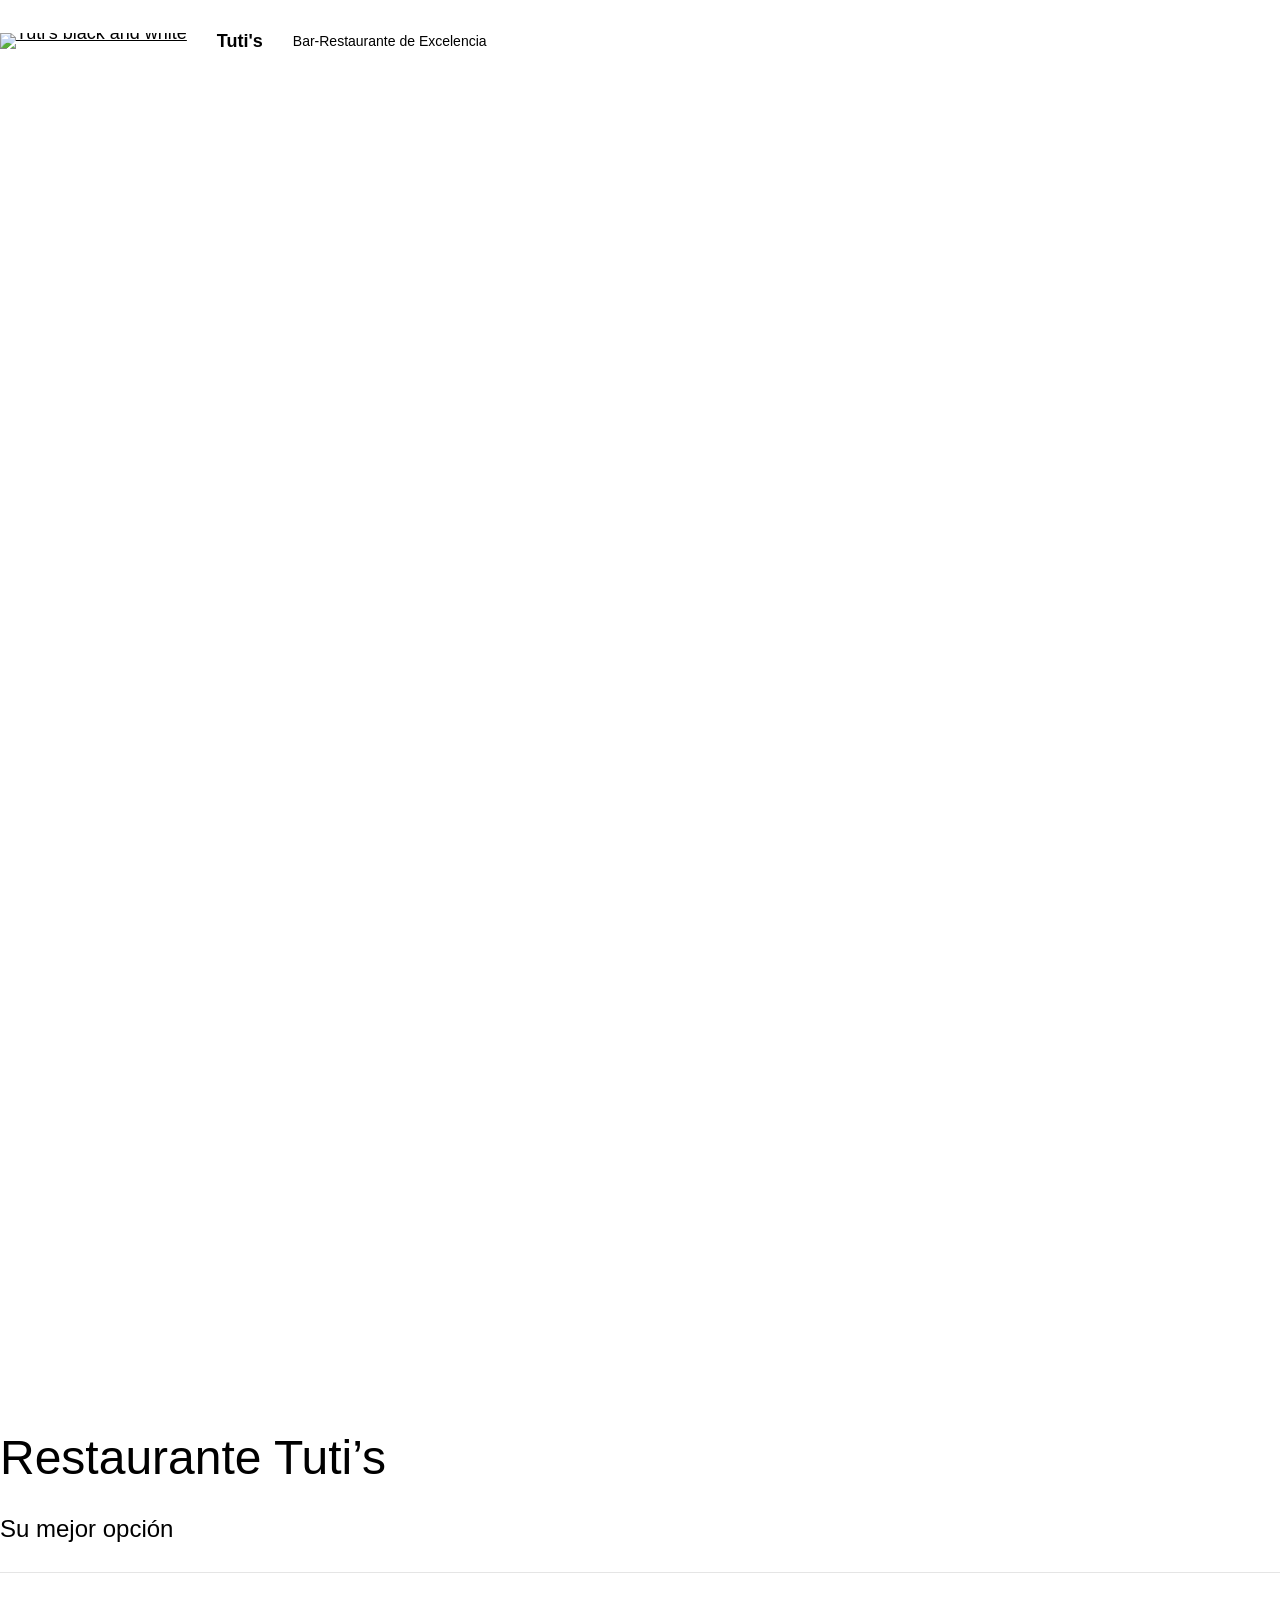
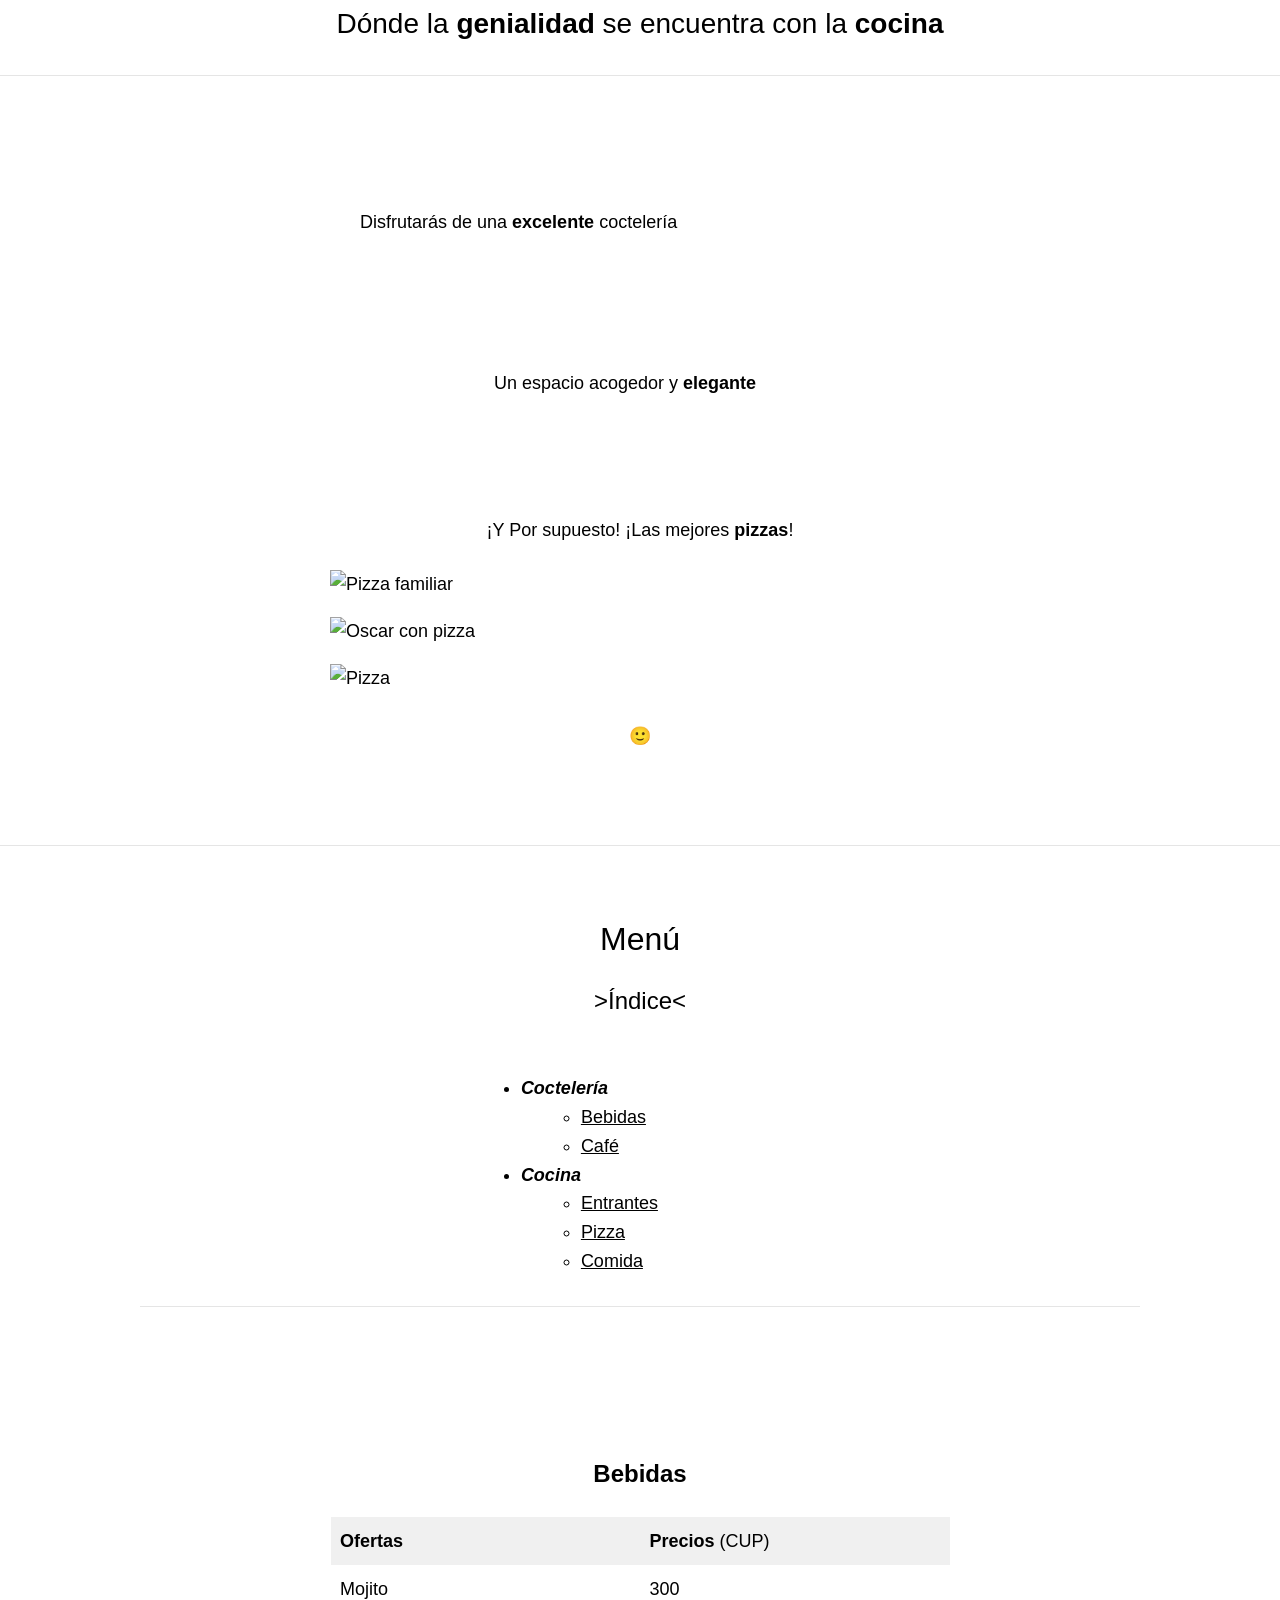
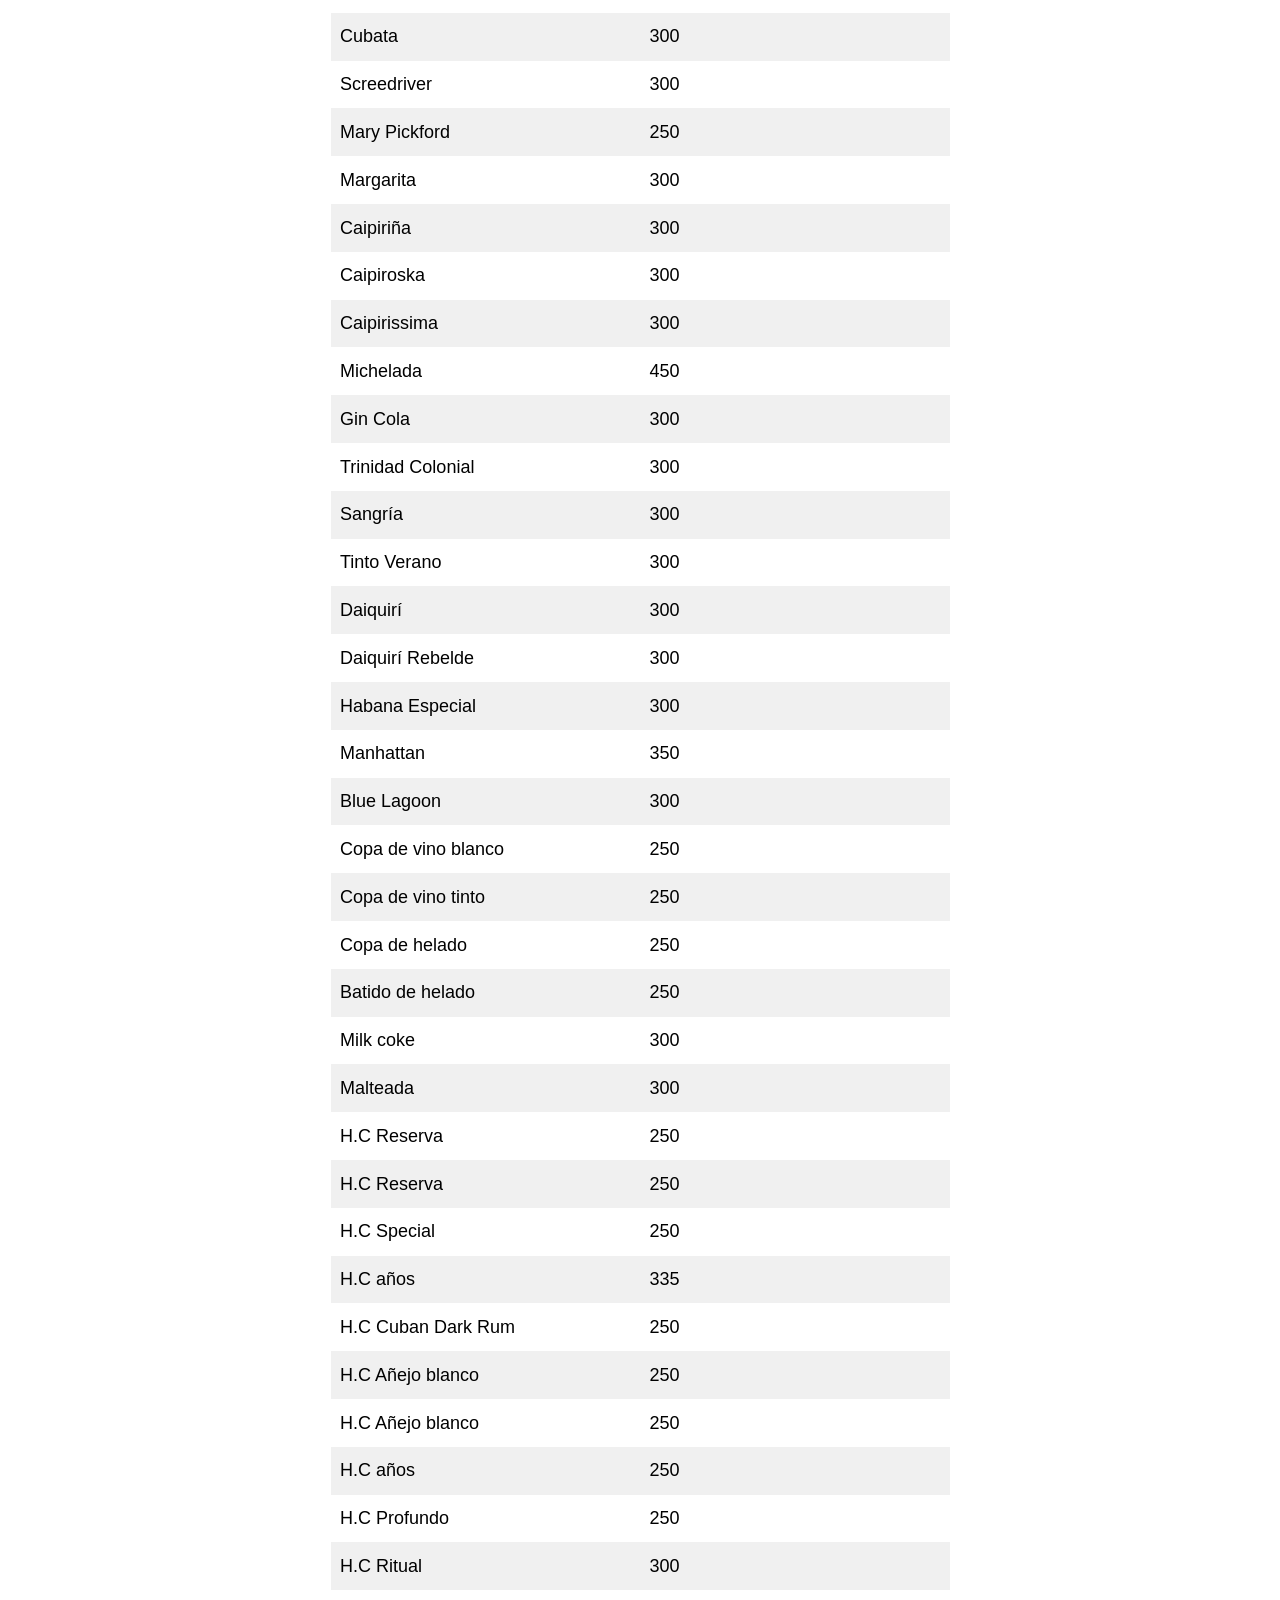
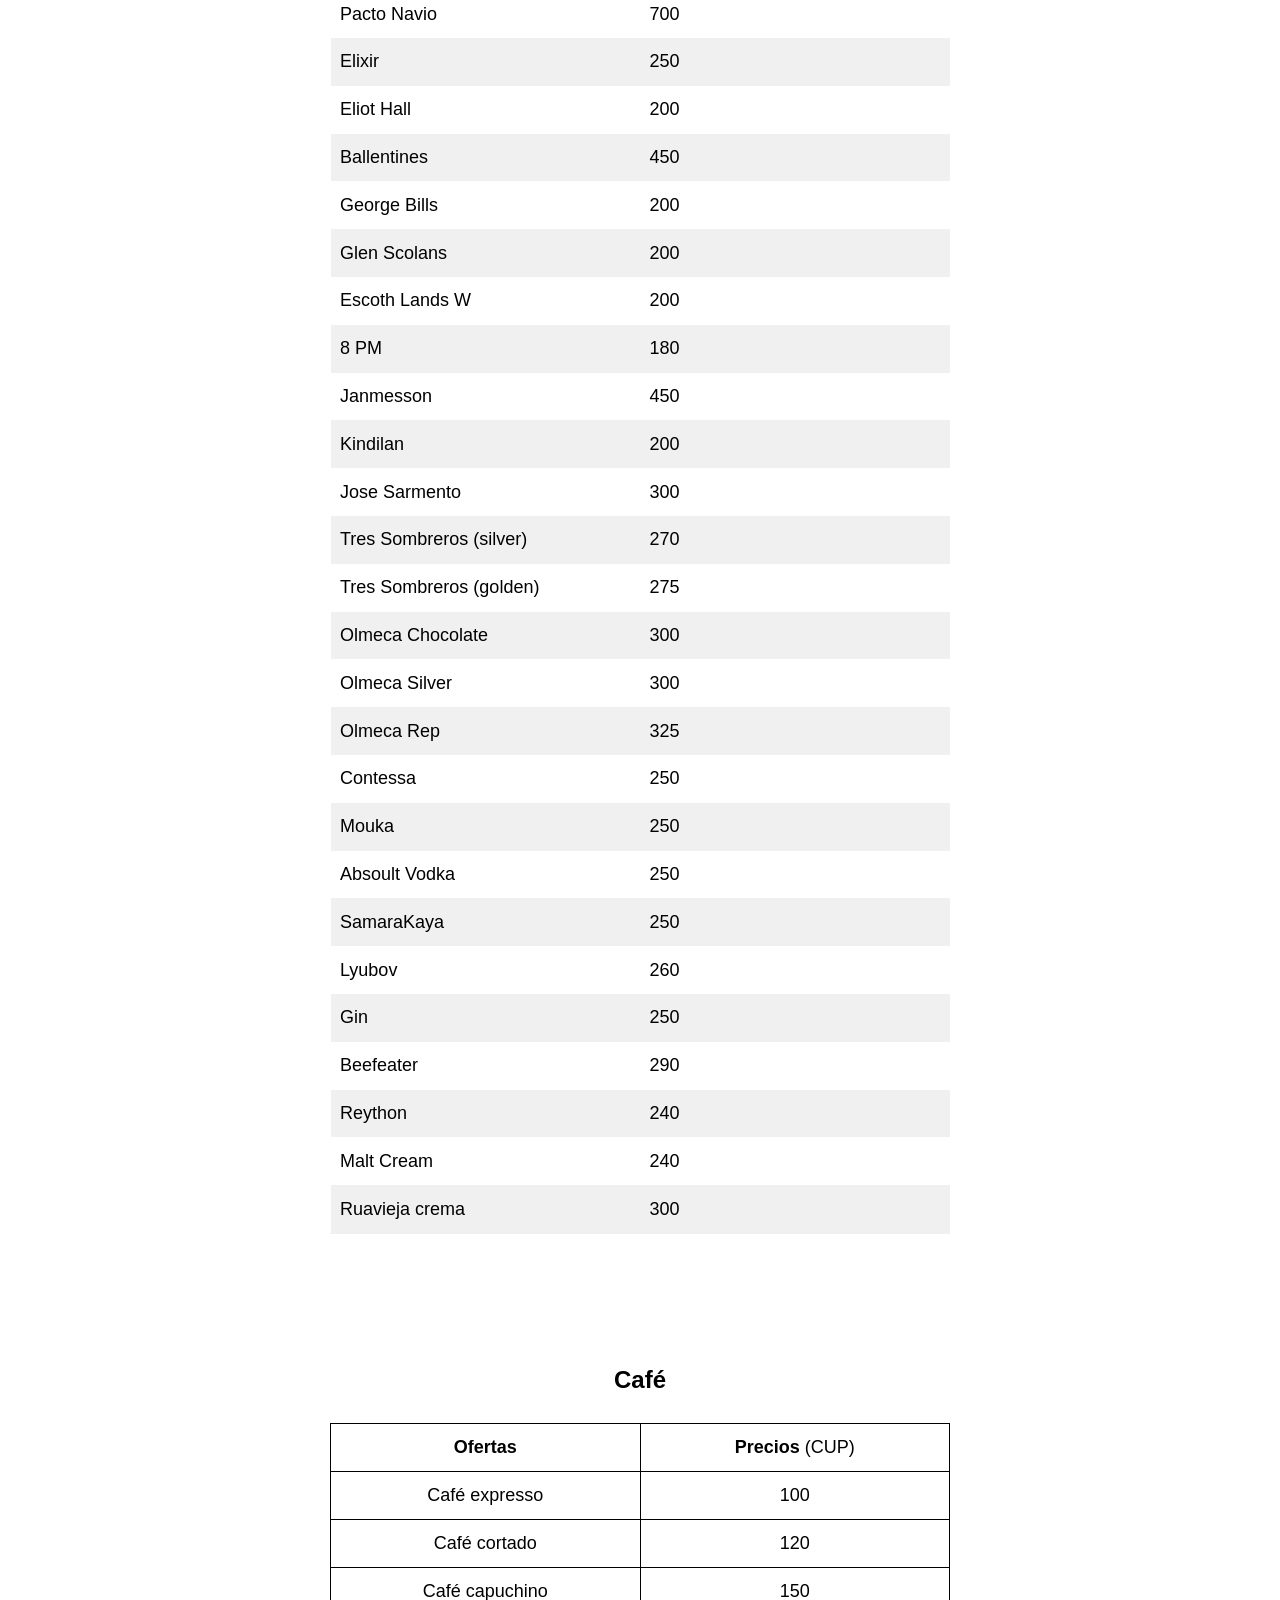
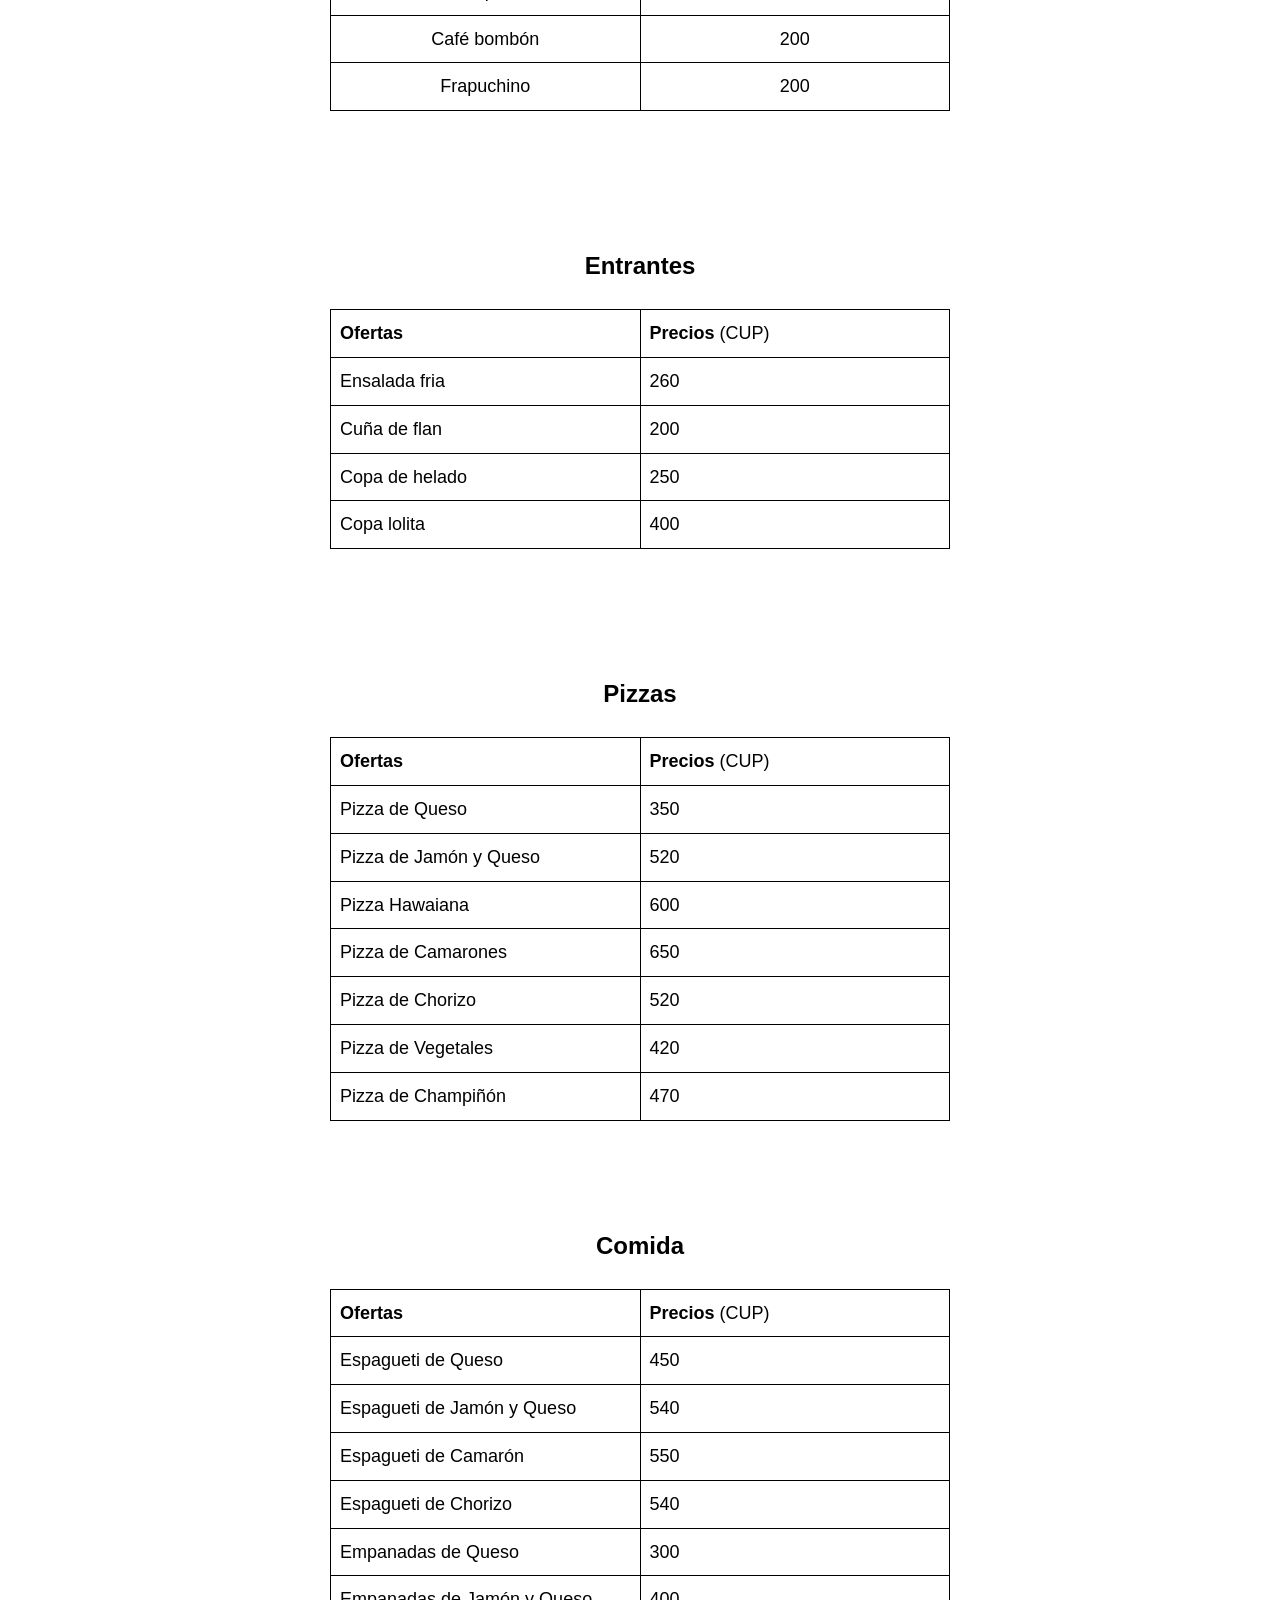
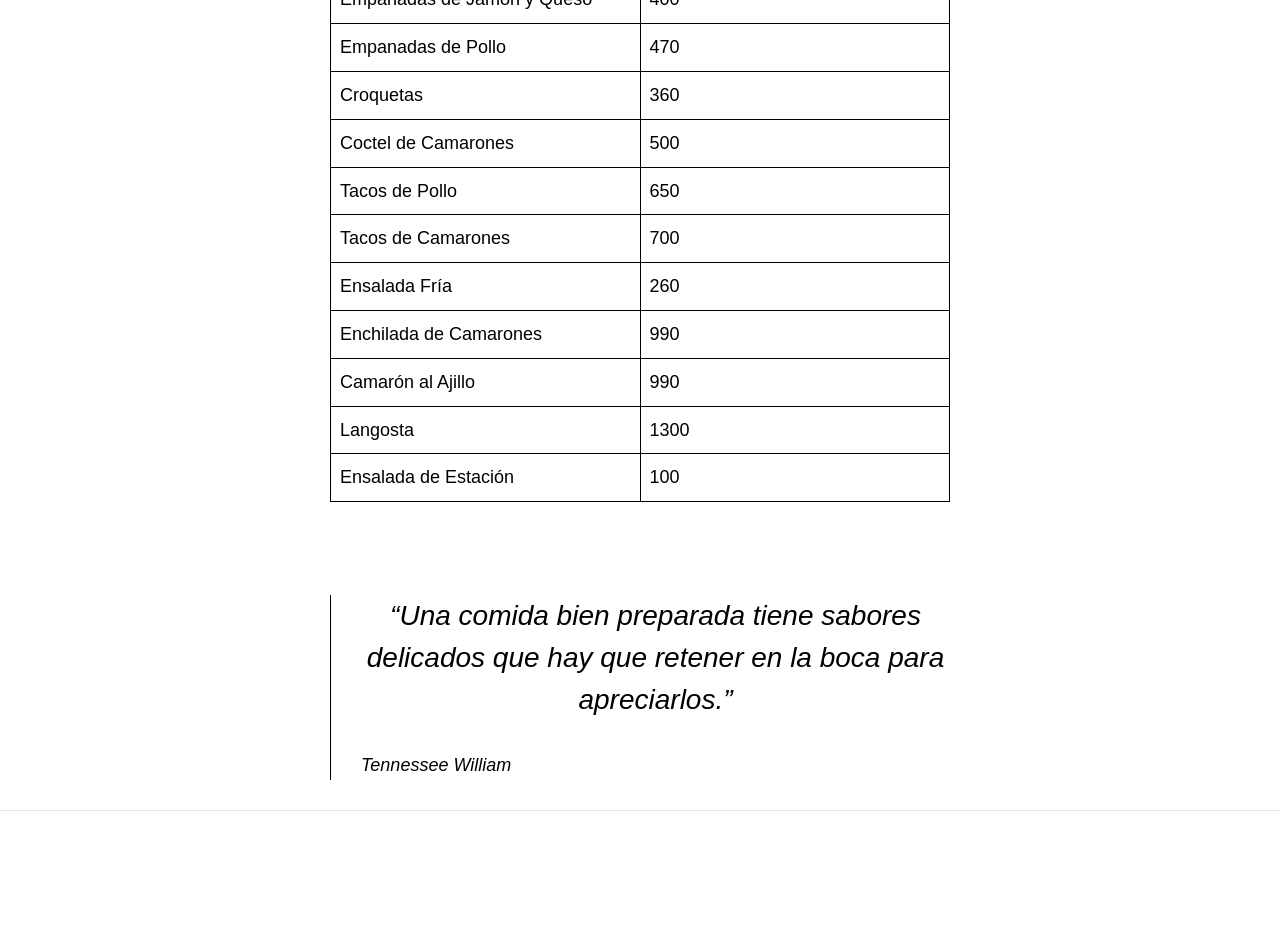
==== commit b89032d7: "message" ====
--- a/index.html
+++ b/index.html
@@ -419,13 +419,13 @@
 </div>
 
 
-<nav class="is-responsive items-justified-right social-links wp-block-navigation is-horizontal is-content-justification-right is-layout-flex wp-container-core-navigation-is-layout-1 wp-block-navigation-is-layout-flex" aria-label="Navegación" 
+<!-- <nav class="is-responsive items-justified-right social-links wp-block-navigation is-horizontal is-content-justification-right is-layout-flex wp-container-core-navigation-is-layout-1 wp-block-navigation-is-layout-flex" aria-label="Navegación" 
 		 data-wp-interactive="core/navigation" data-wp-context='{"overlayOpenedBy":{"click":false,"hover":false,"focus":false},"type":"overlay","roleAttribute":"","ariaLabel":"Men\u00fa"}'>
-	<!-- <div class="barra", style="position: fixed; padding: 10px; border: black solid 2px; background-color: yellow;">
+	<div class="barra", style="position: fixed; padding: 10px; border: black solid 2px; background-color: yellow;">
 		<a href="#pure-rose-essential-oil">Menu</a>
 		<a href="#Contacto">Contáctenos</a>
-		<a href="#Ubicacion">Ubicación</a> -->
-	</div>
+		<a href="#Ubicacion">Ubicación</a>
+	</div> -->
 </nav></div>
 </div>
 </header>
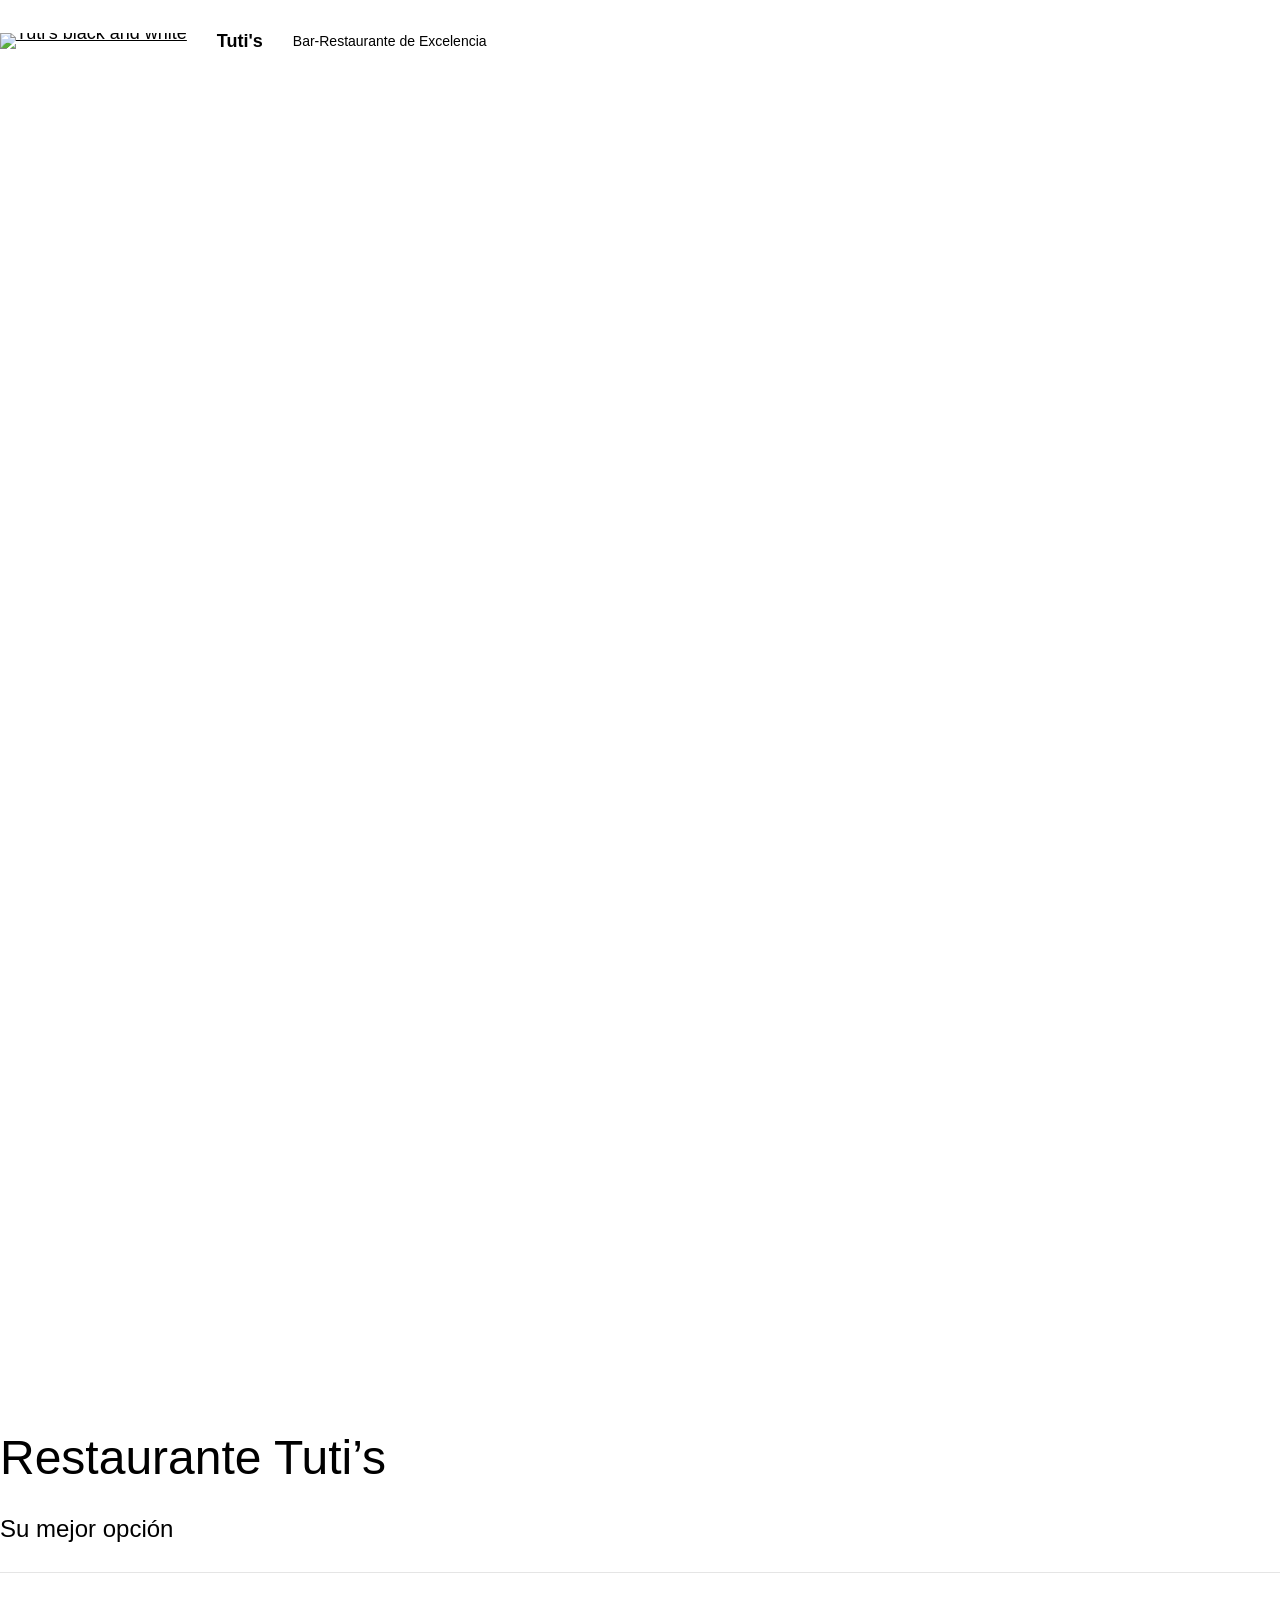
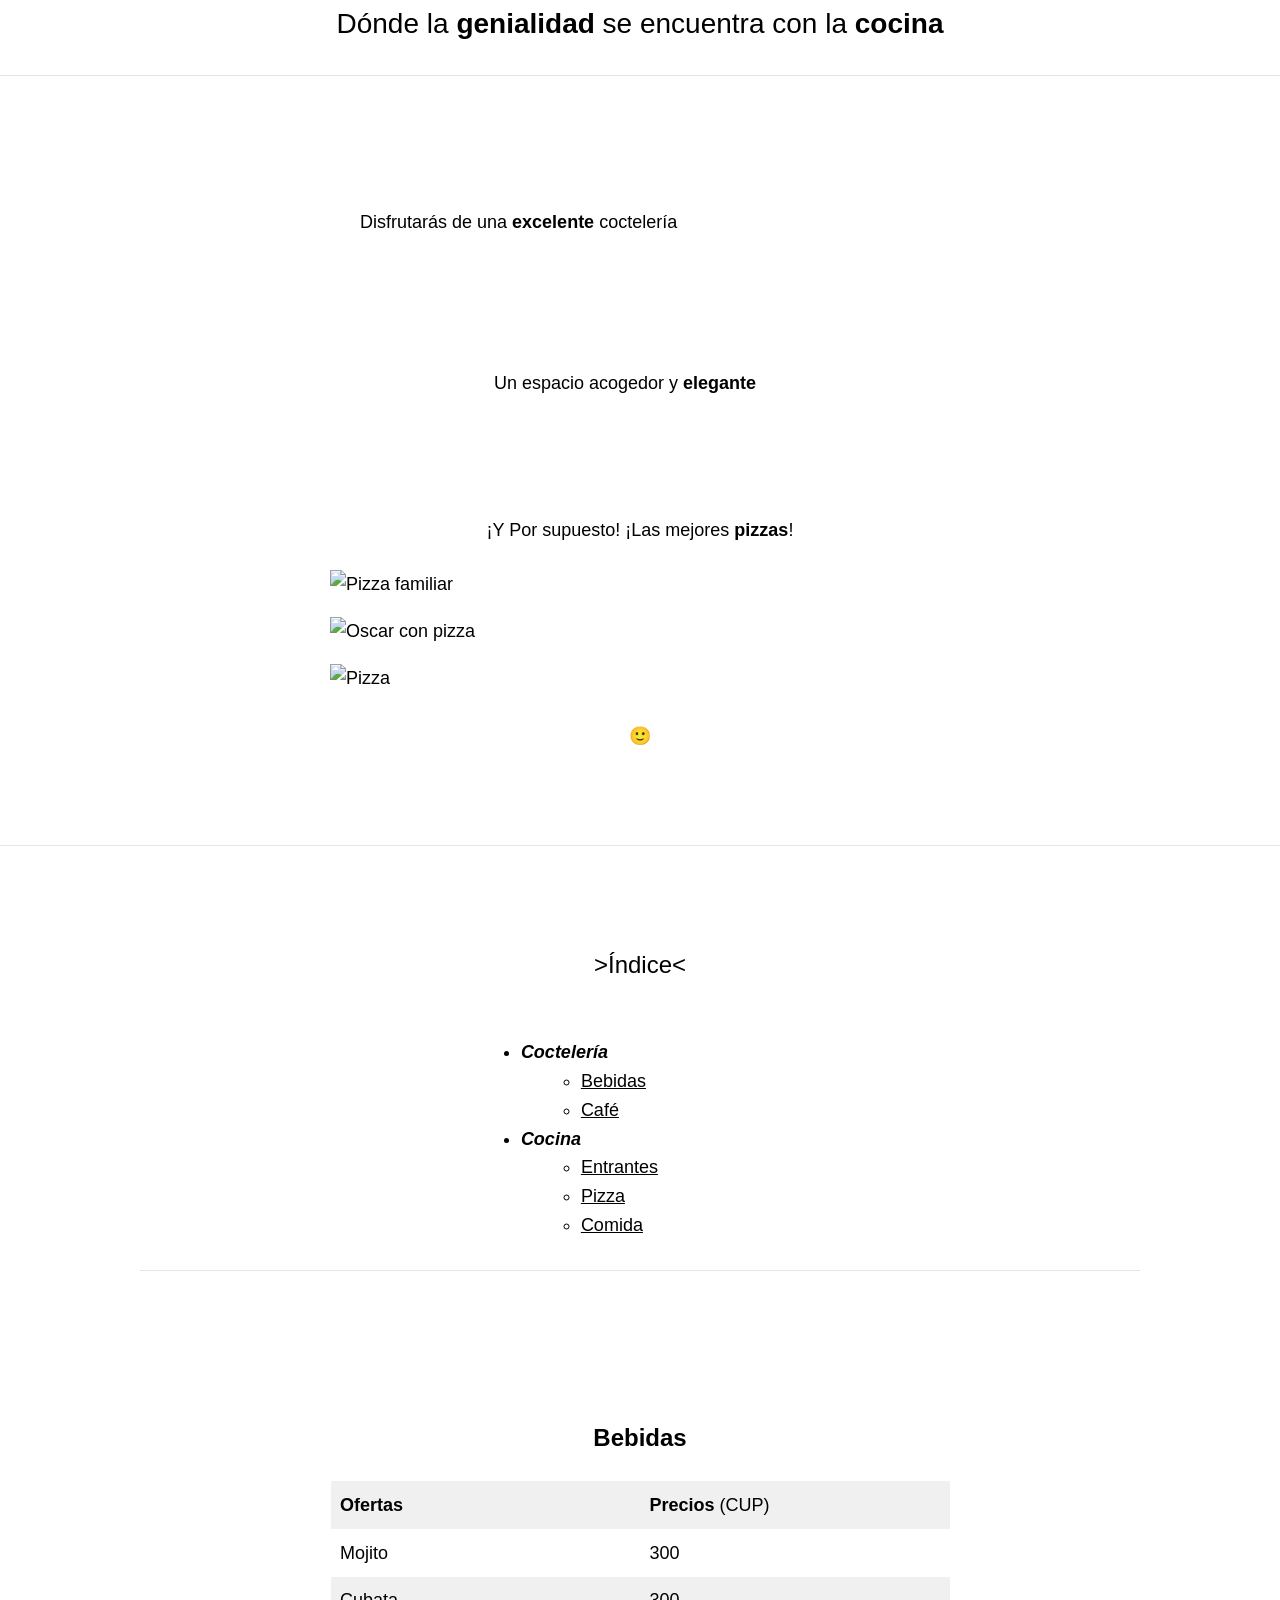
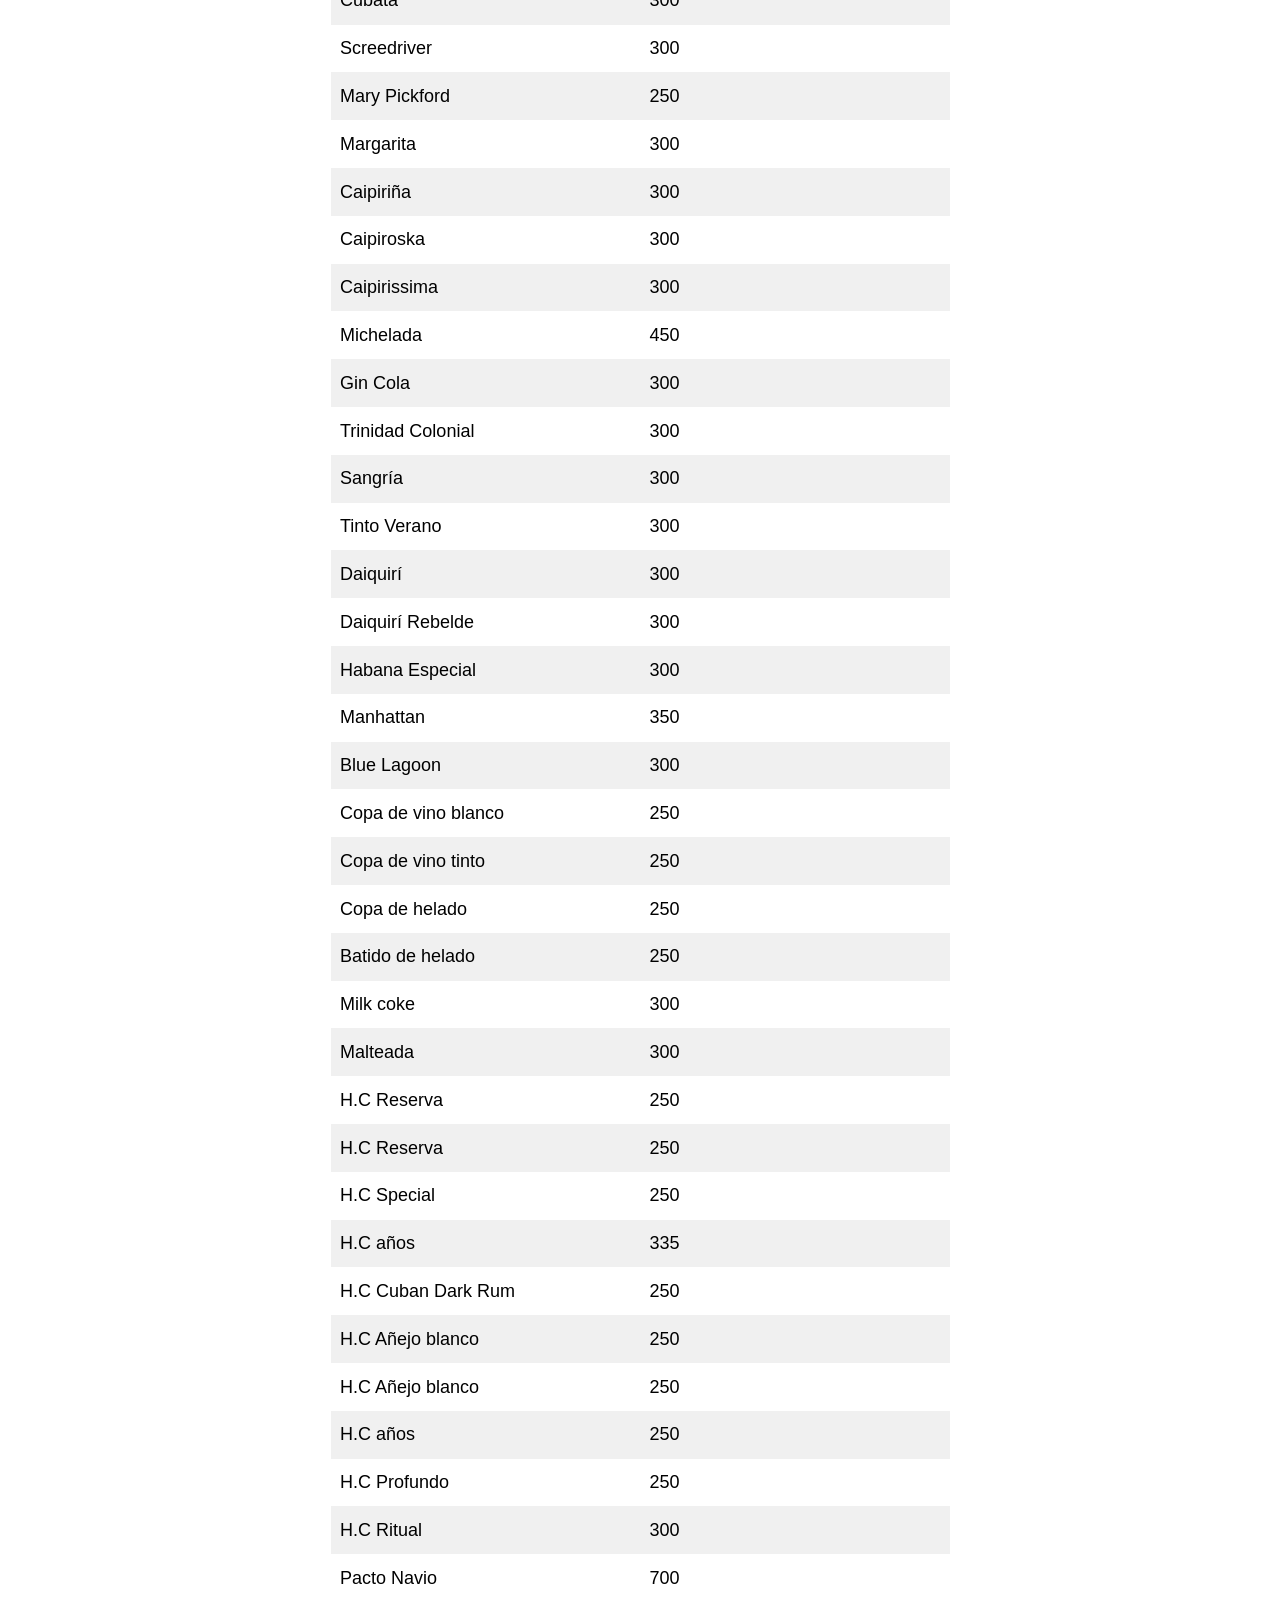
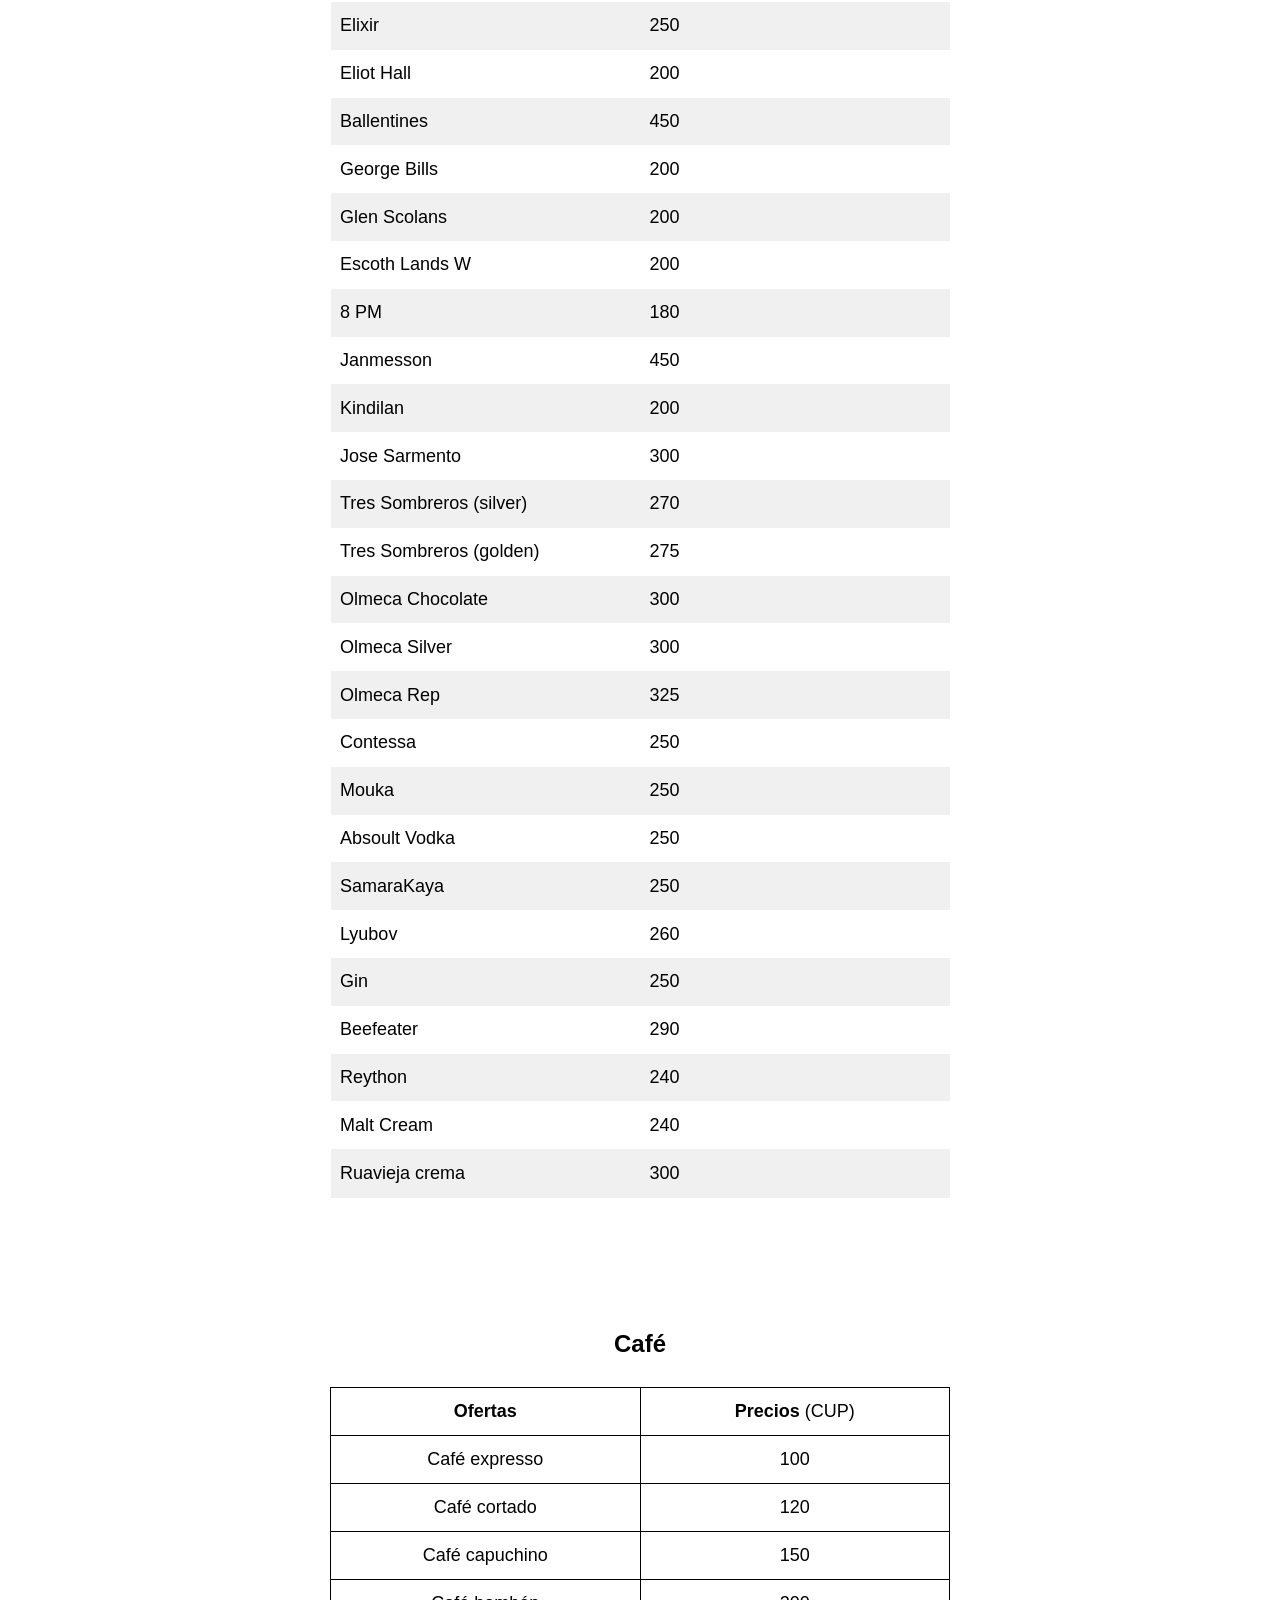
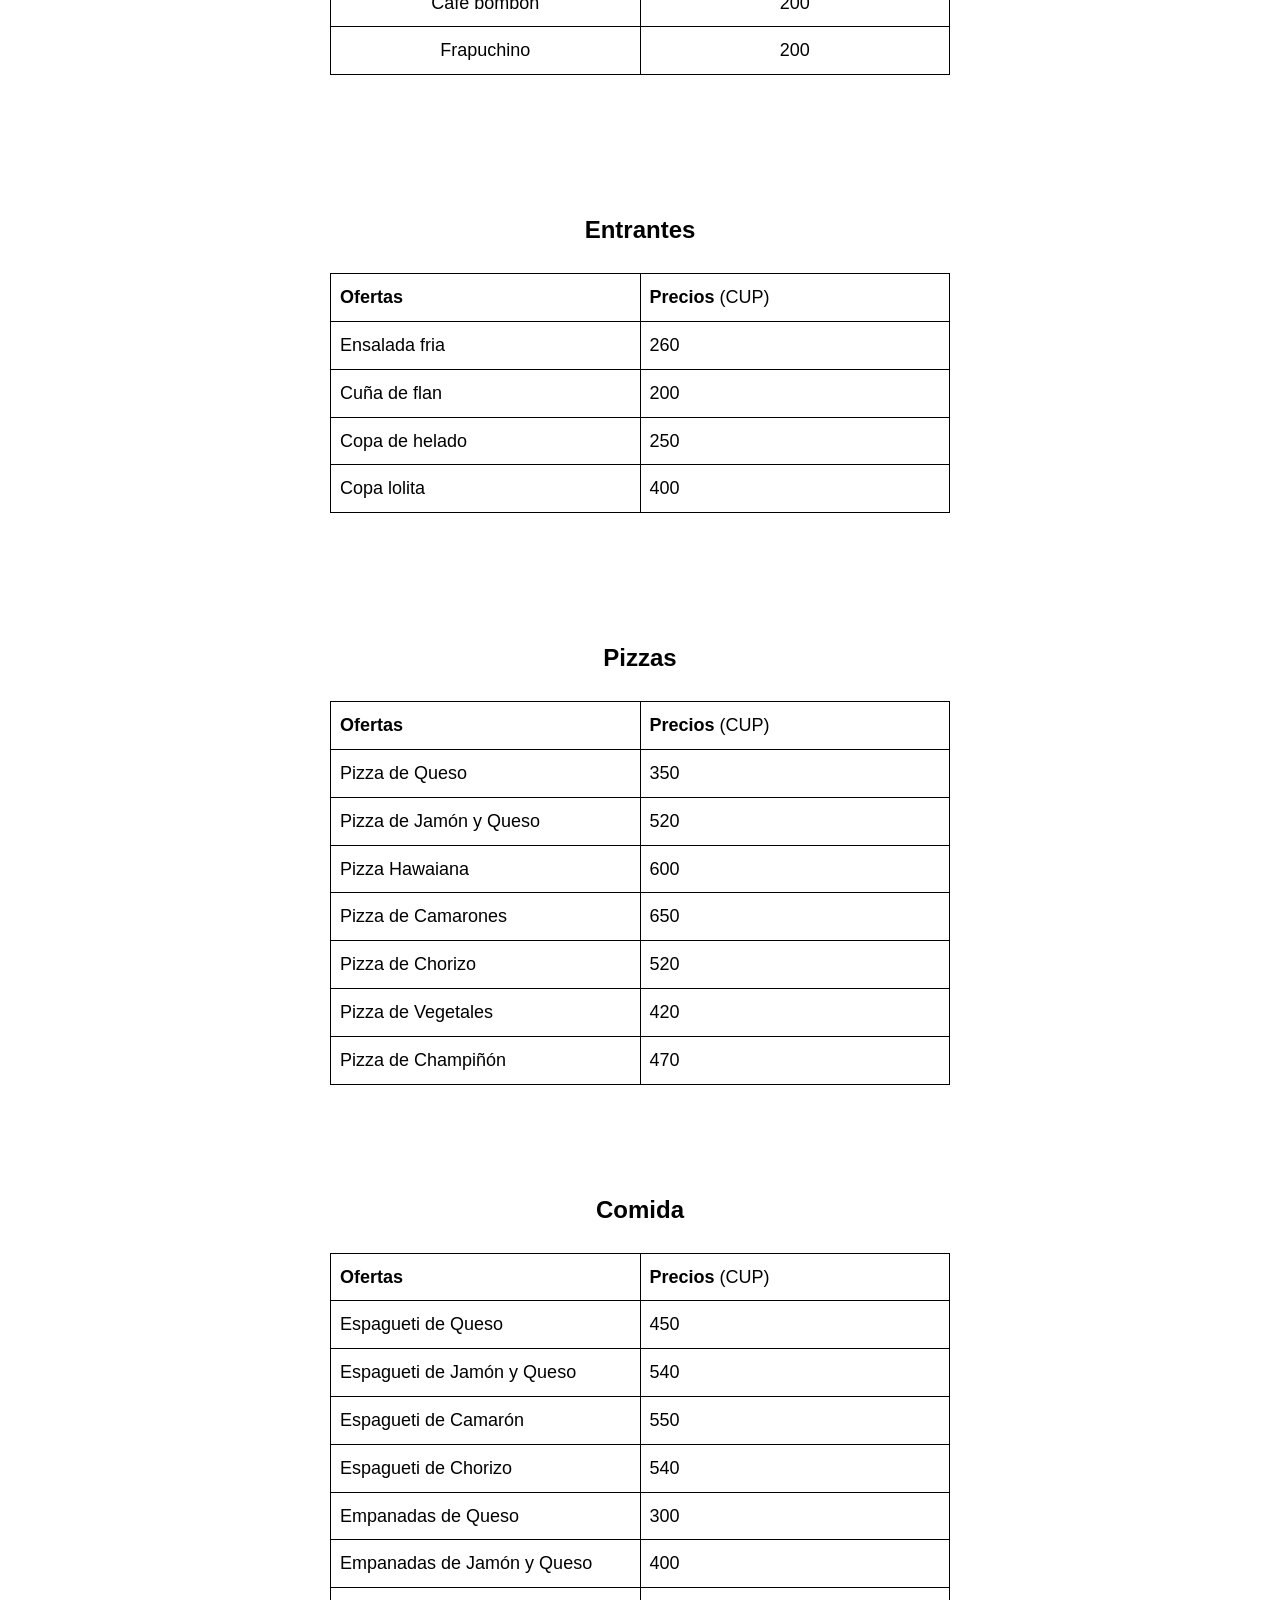
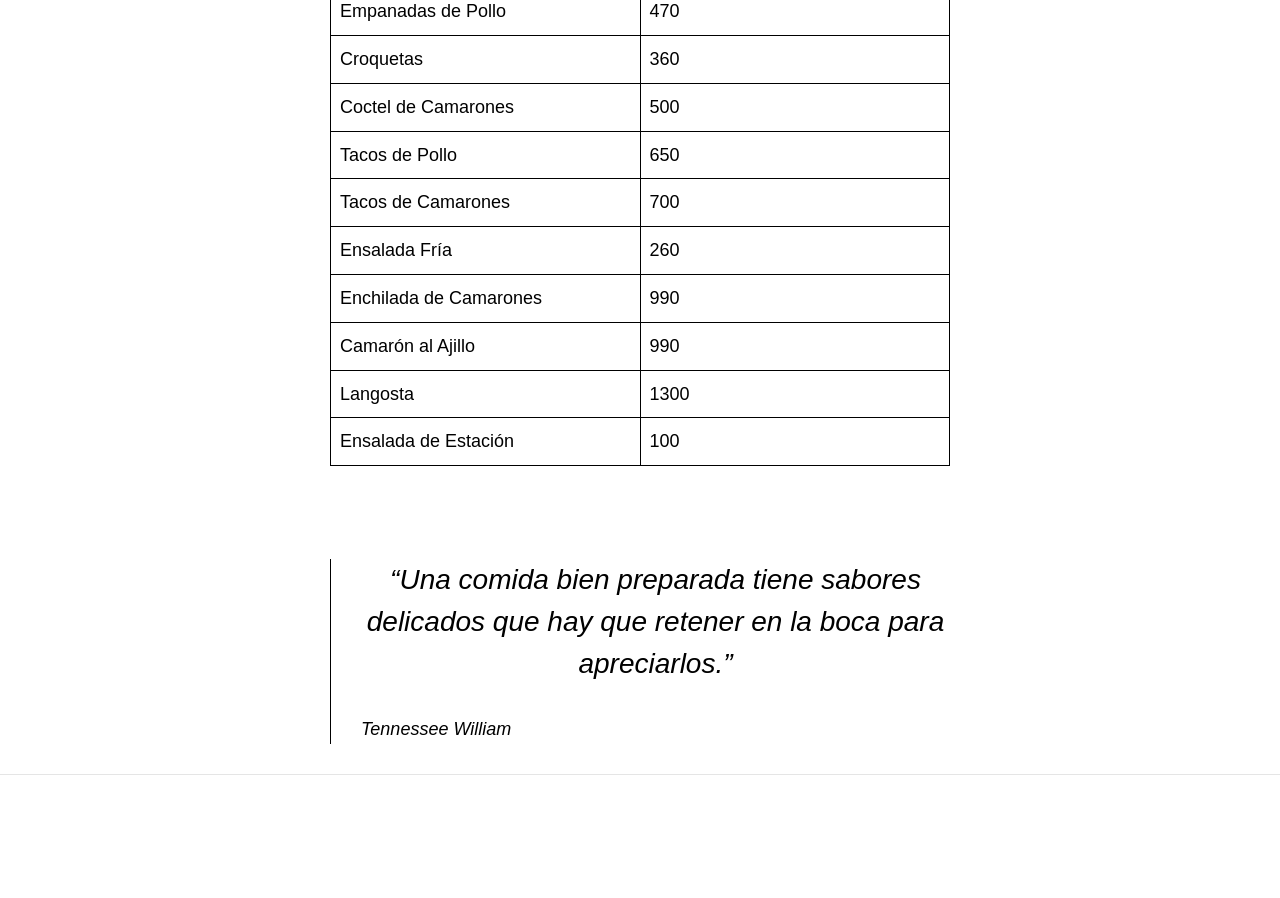
==== commit 1f295efc: "menu corregido" ====
--- a/index.html
+++ b/index.html
@@ -539,7 +539,7 @@
 <div class="wp-block-group alignwide is-layout-flow wp-block-group-is-layout-flow" style="padding-top:5vh;padding-bottom:5vh">
 <div class="wp-block-columns is-layout-flex wp-container-core-columns-is-layout-2 wp-block-columns-is-layout-flex">
 <div class="wp-block-column is-layout-flow wp-block-column-is-layout-flow">
-<h2 class="wp-block-heading has-text-align-center" id="pure-rose-essential-oil" style="font-style:normal;font-weight:500" id="Menu">Menú</h2>
+<h2 class="wp-block-heading has-text-align-center" id="pure-rose-essential-oil" style="font-style:normal;font-weight:500" id="Menu"></h2>
 
 
 
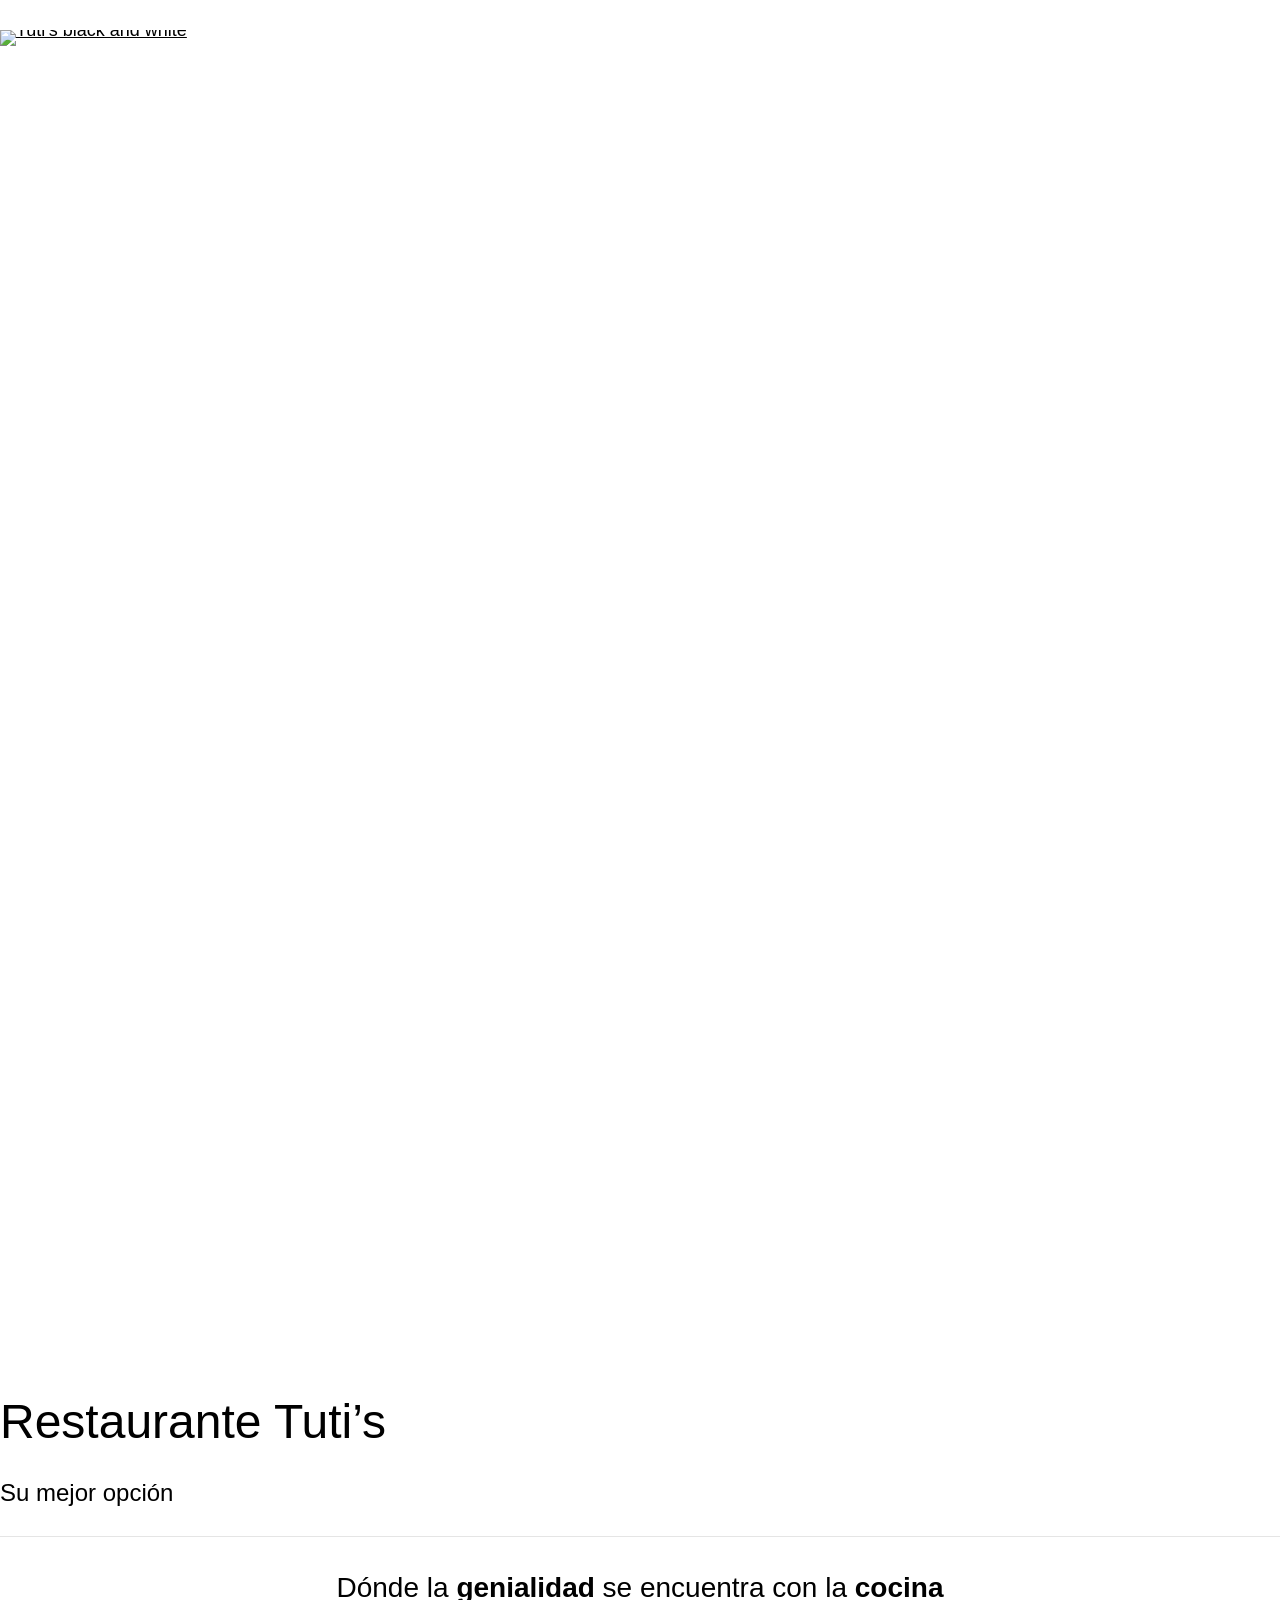
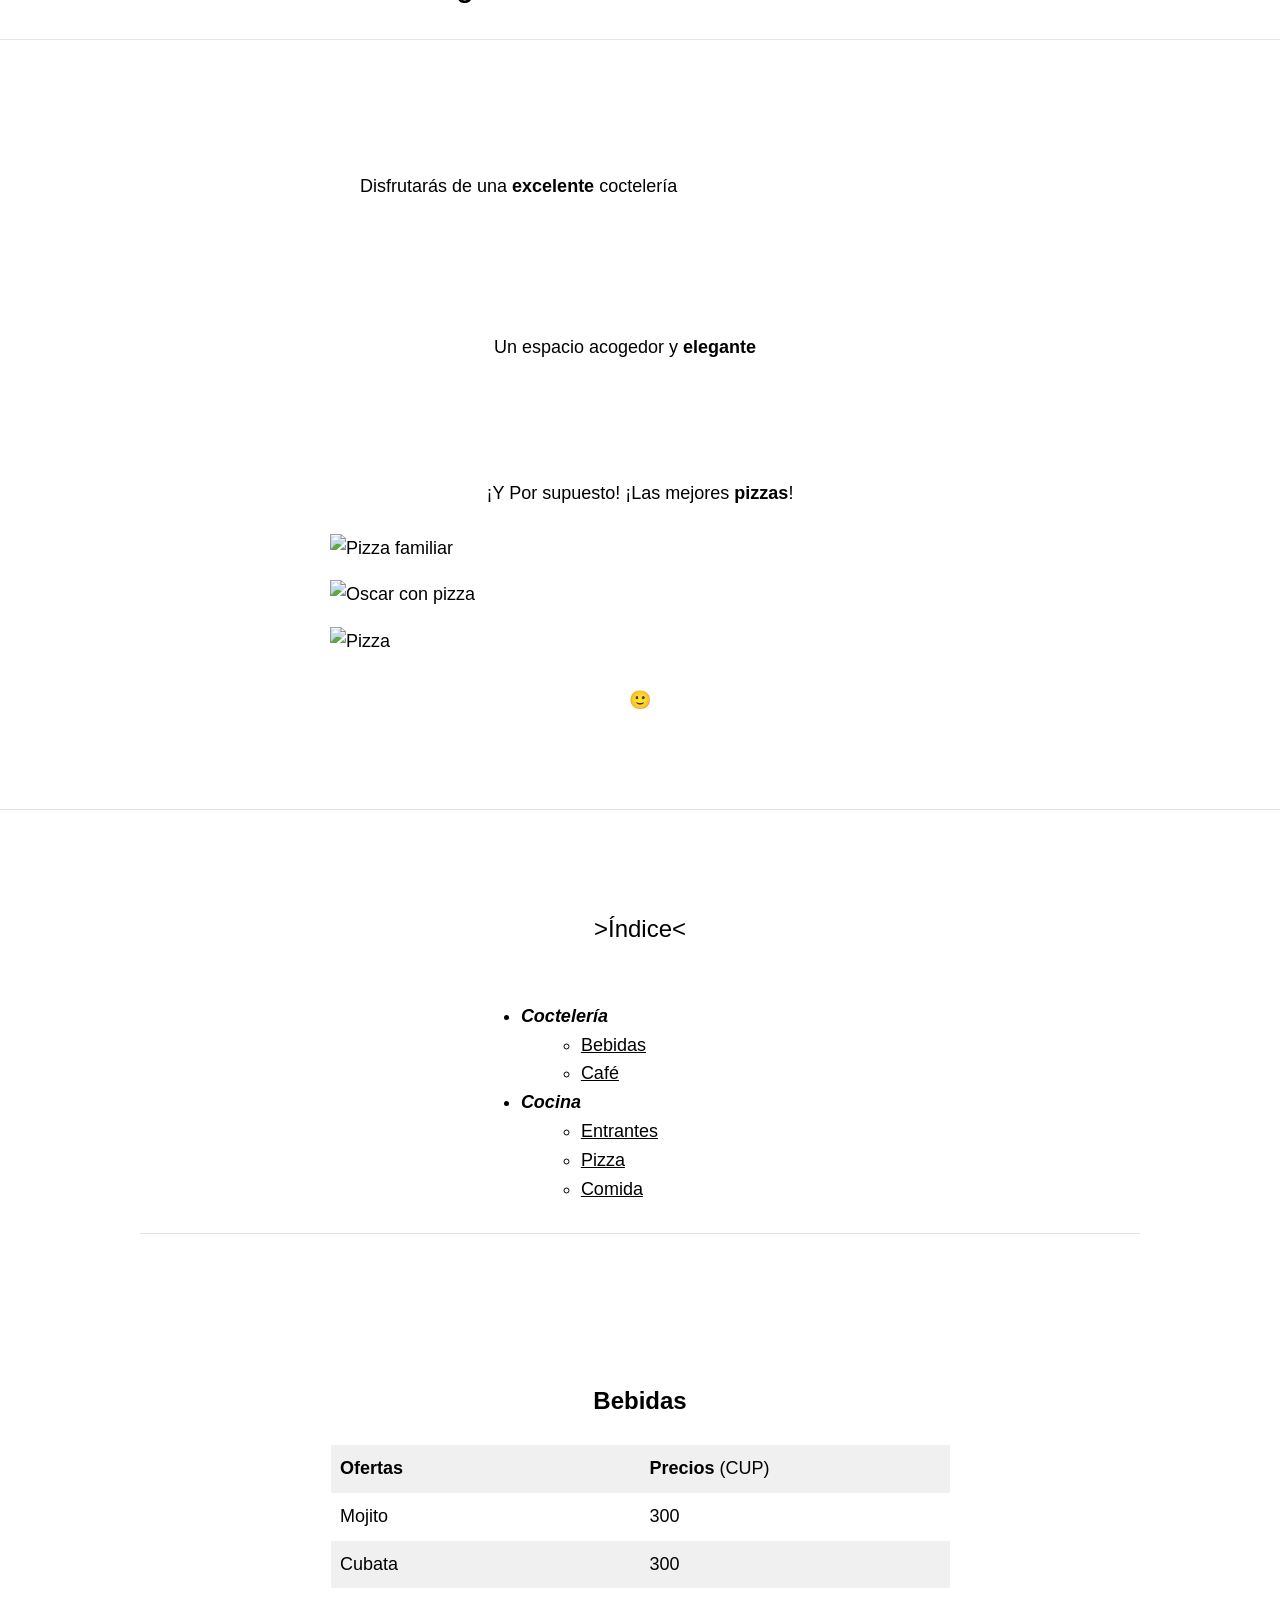
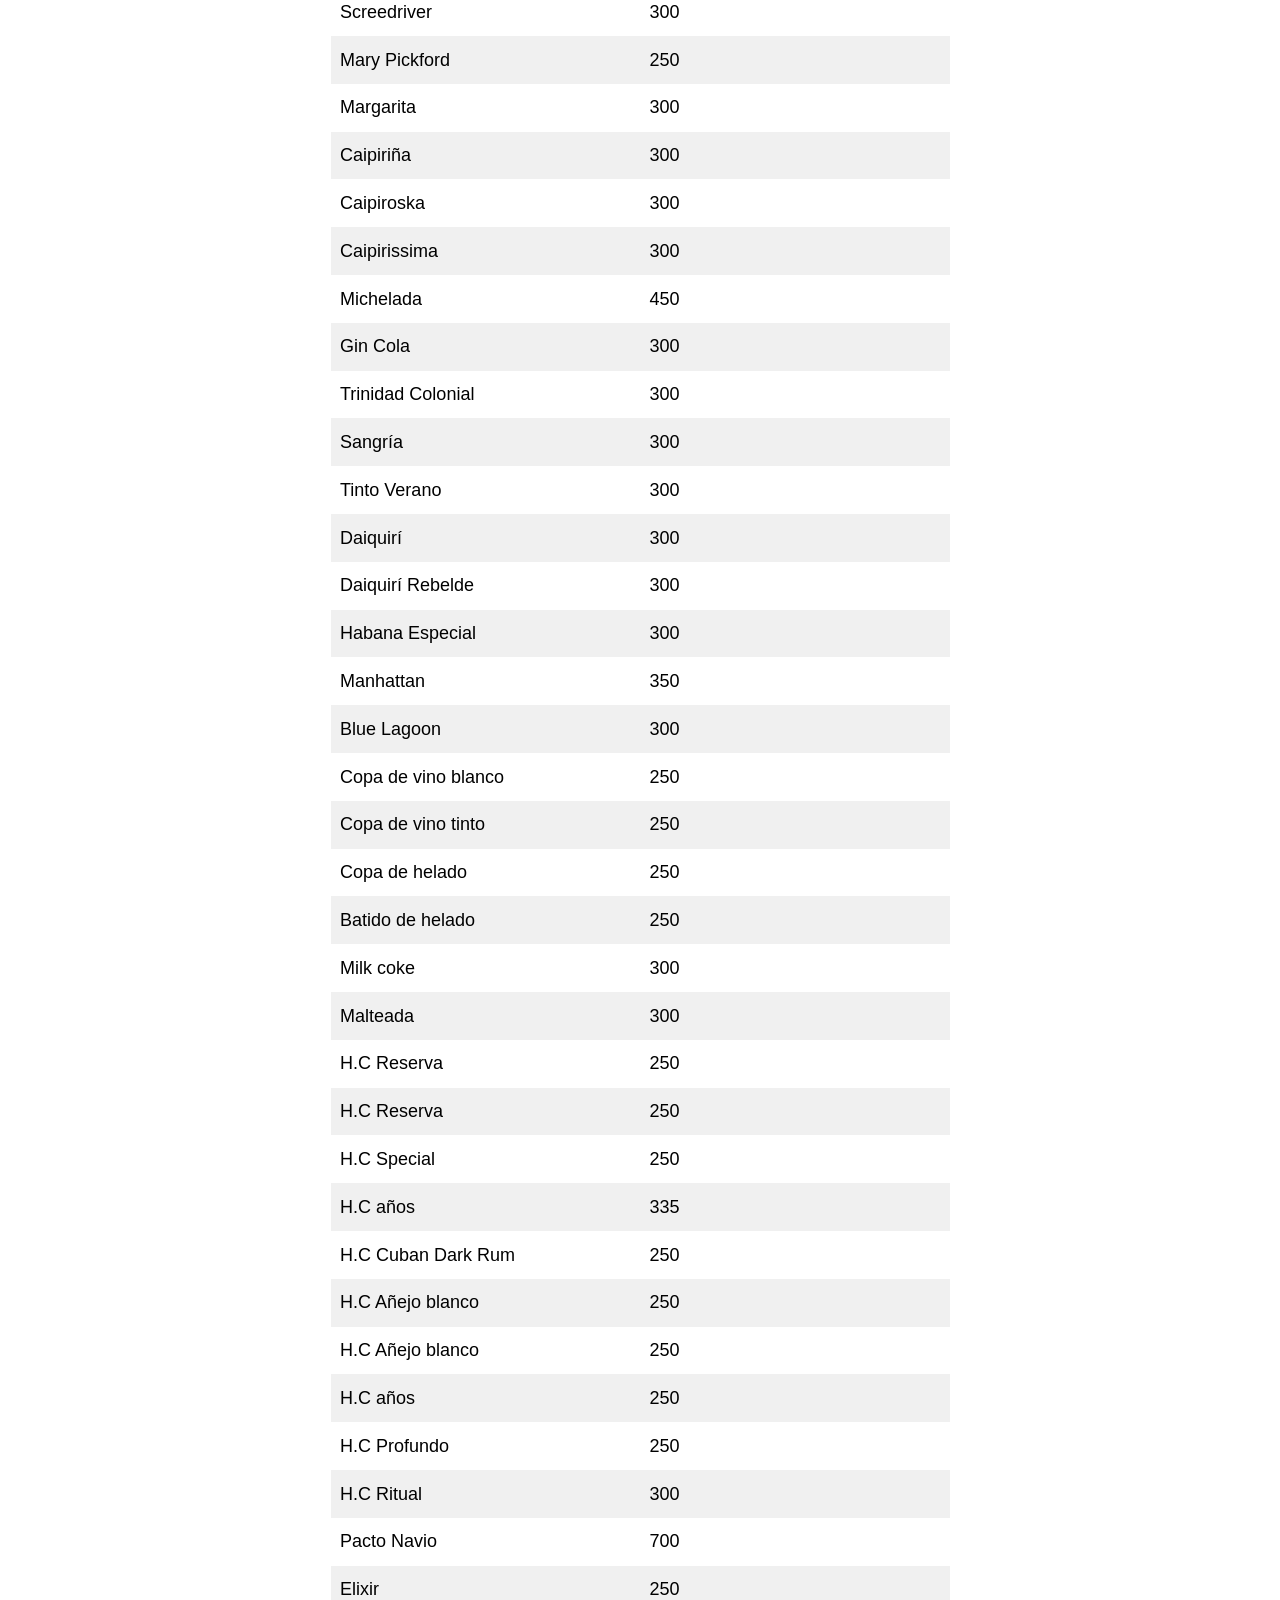
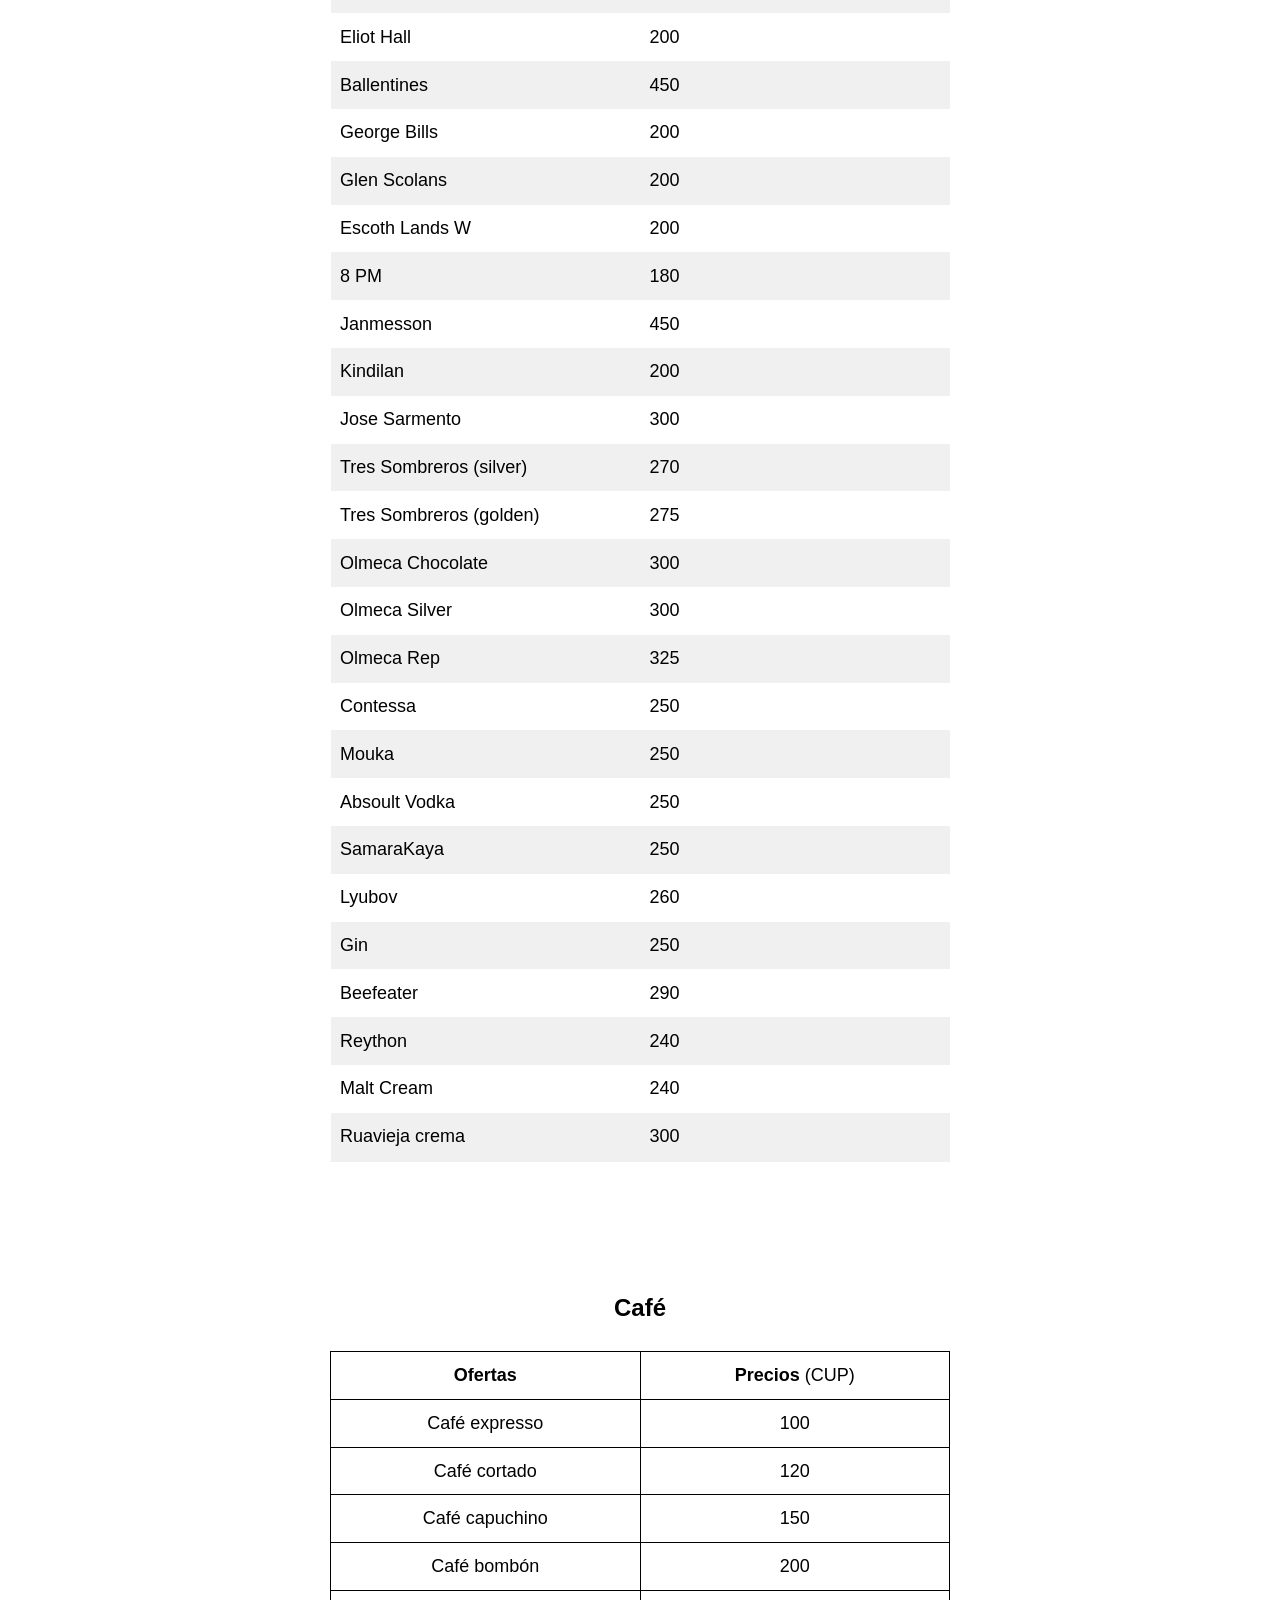
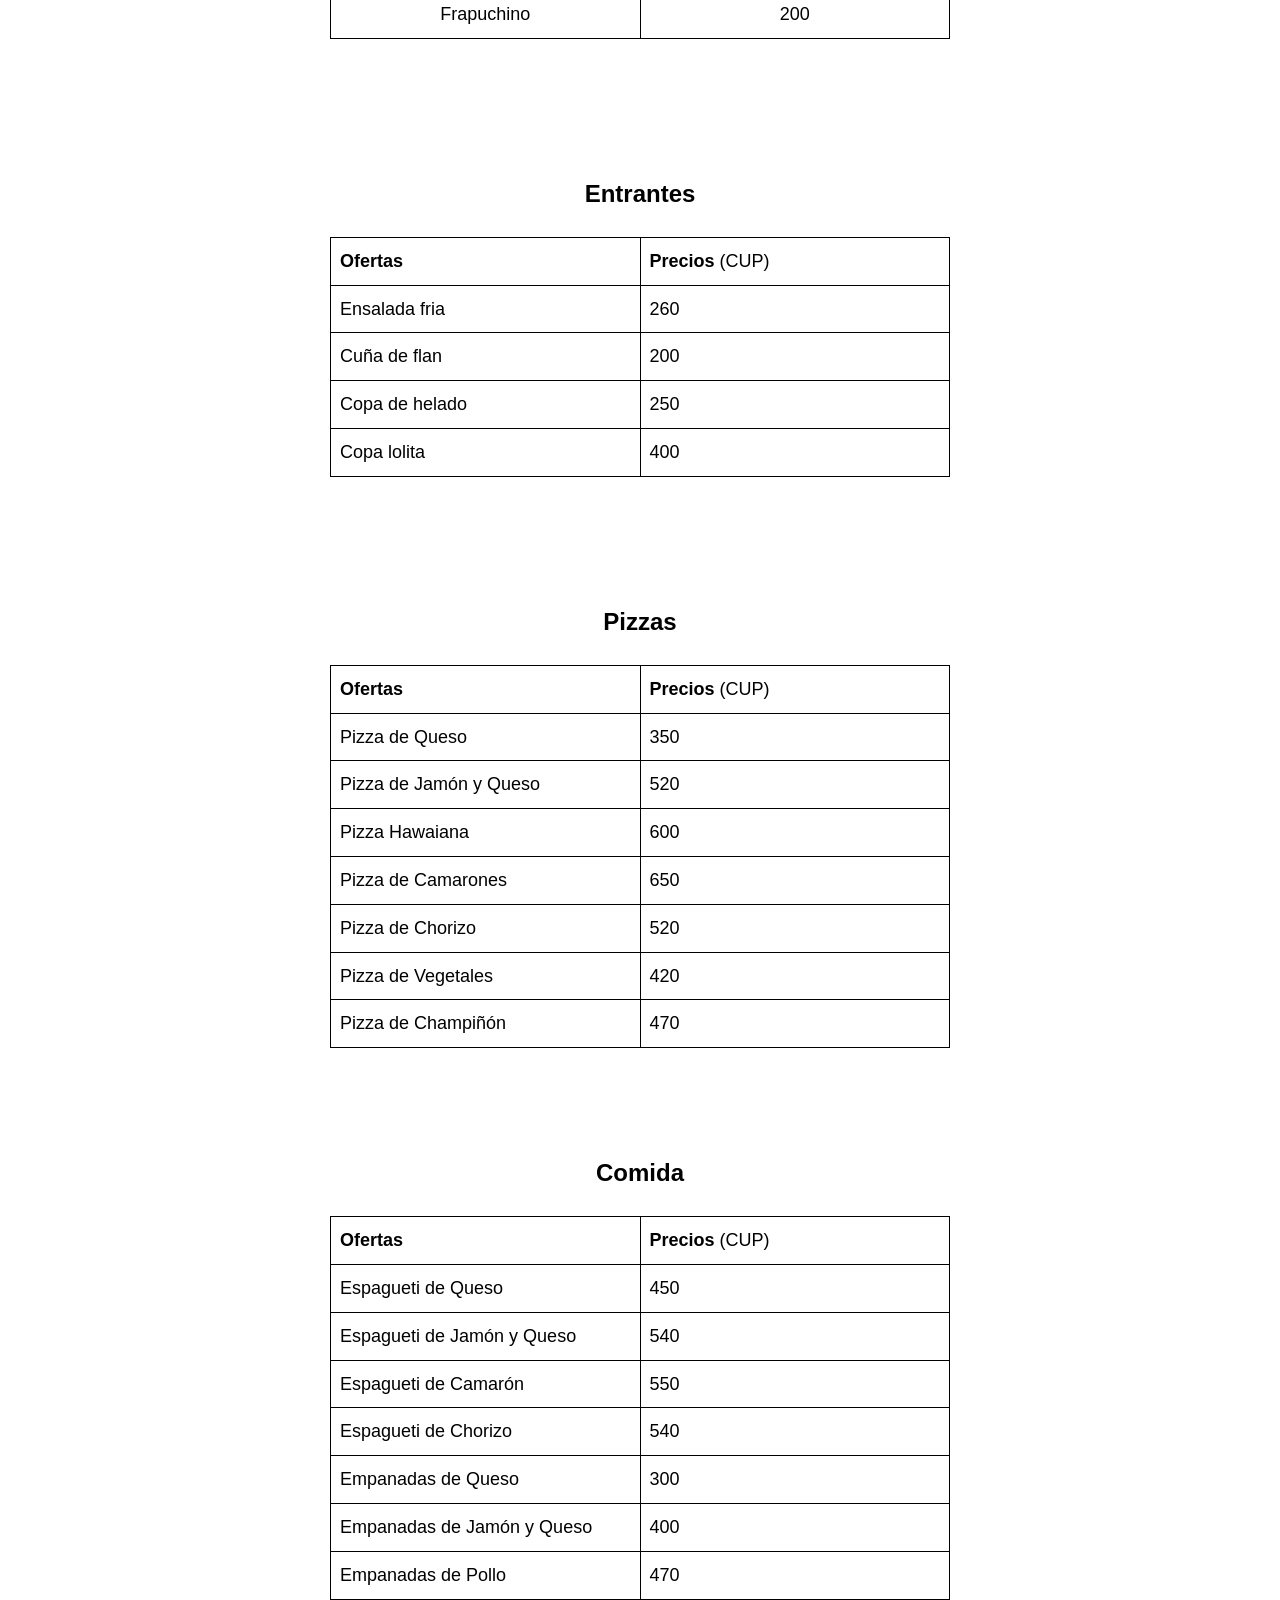
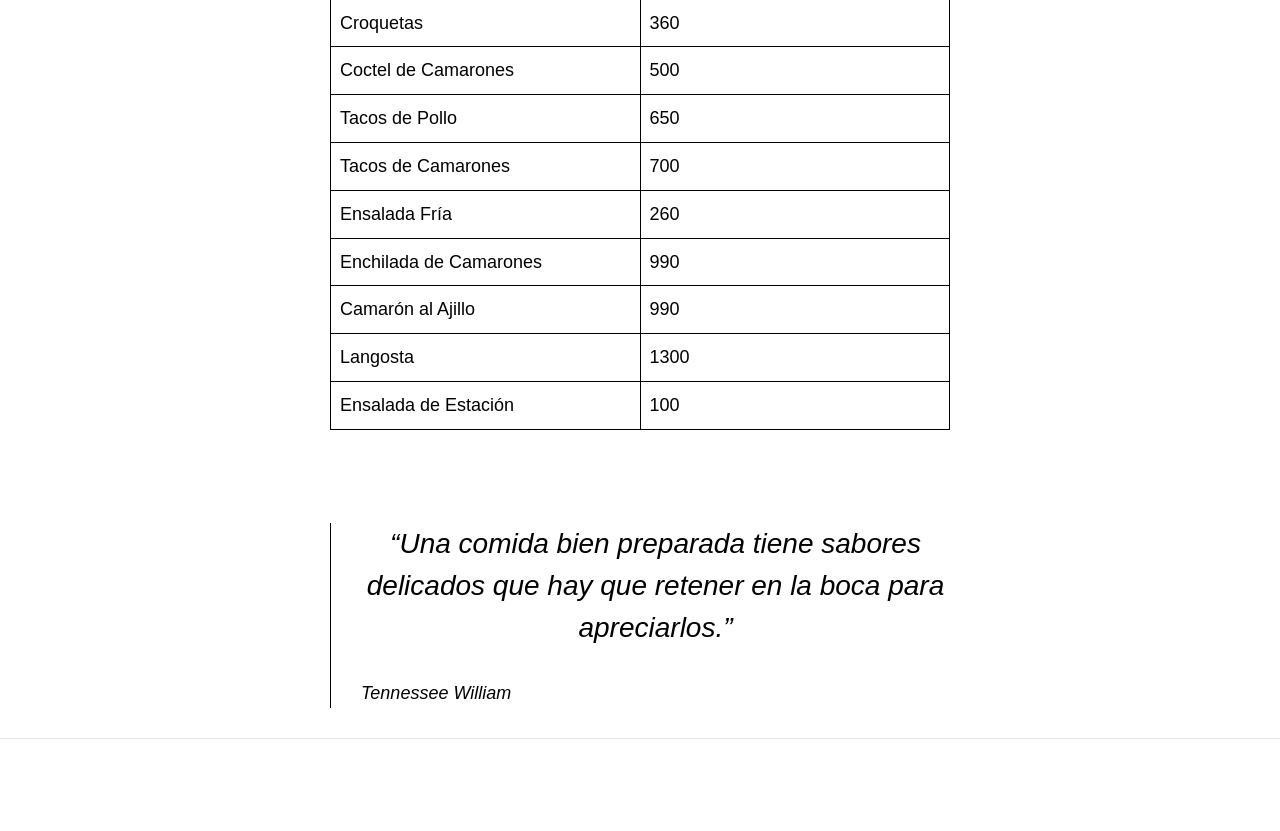
==== commit 5a97a155: "corregido mensaje" ====
--- a/index.html
+++ b/index.html
@@ -7,7 +7,7 @@
 	<meta charset="UTF-8" />
 	<meta name="viewport" content="width=device-width, initial-scale=1" />
 <meta name='robots' content='max-image-preview:large' />
-<title>Tuti&#039;s &#8211; Bar-Restaurante de Excelencia</title>
+<title>Tuti&#039;s &#8211; Bar-Restaurante</title>
 <link rel='dns-prefetch' href='http://s2.wp.com/' />
 <link rel='dns-prefetch' href='http://s1.wp.com/' />
 <link rel='dns-prefetch' href='http://s0.wp.com/' />
@@ -413,9 +413,8 @@
 <div class="wp-block-group site-brand is-layout-flex wp-block-group-is-layout-flex"><div class="wp-block-site-logo"><a href="index.html" class="custom-logo-link" rel="home" aria-current="page"><img width="64" height="80" src="../tutisdotcom.files.wordpress.com/2024/04/tutis-black-and-white.png" class="custom-logo" alt="Tuti&#039;s black and white" decoding="async" srcset="https://tutisdotcom.files.wordpress.com/2024/04/tutis-black-and-white.png?w=64&amp;h=80 64w, https://tutisdotcom.files.wordpress.com/2024/04/tutis-black-and-white.png?w=128&amp;h=160 128w, https://tutisdotcom.files.wordpress.com/2024/04/tutis-black-and-white.png?w=119&amp;h=150 119w" sizes="(max-width: 64px) 100vw, 64px" data-attachment-id="39" data-permalink="https://tutisdotcom.wordpress.com/tutis-black-and-white/" data-orig-file="https://tutisdotcom.files.wordpress.com/2024/04/tutis-black-and-white.png" data-orig-size="258,325" data-comments-opened="1" data-image-meta="{&quot;aperture&quot;:&quot;0&quot;,&quot;credit&quot;:&quot;&quot;,&quot;camera&quot;:&quot;&quot;,&quot;caption&quot;:&quot;&quot;,&quot;created_timestamp&quot;:&quot;0&quot;,&quot;copyright&quot;:&quot;&quot;,&quot;focal_length&quot;:&quot;0&quot;,&quot;iso&quot;:&quot;0&quot;,&quot;shutter_speed&quot;:&quot;0&quot;,&quot;title&quot;:&quot;&quot;,&quot;orientation&quot;:&quot;0&quot;}" data-image-title="tutis black and white" data-image-description="" data-image-caption="" data-medium-file="https://tutisdotcom.files.wordpress.com/2024/04/tutis-black-and-white.png?w=238" data-large-file="../tutisdotcom.files.wordpress.com/2024/04/tutis-black-and-whitee52f.png?w=258" /></a></div>
 
 
-<div class="wp-block-group site-words-stack-small is-layout-flex wp-block-group-is-layout-flex"><h1 class="wp-block-site-title"><a href="index.html" target="_self" rel="home" aria-current="page">Tuti&#039;s</a></h1>
-
-<p style="font-size:var(--wp--custom--font-sizes--x-small);" class="wp-block-site-tagline">Bar-Restaurante de Excelencia</p></div>
+
+<p style="font-size:var(--wp--custom--font-sizes--x-small);" class="wp-block-site-tagline"></p></div>
 </div>
 
 
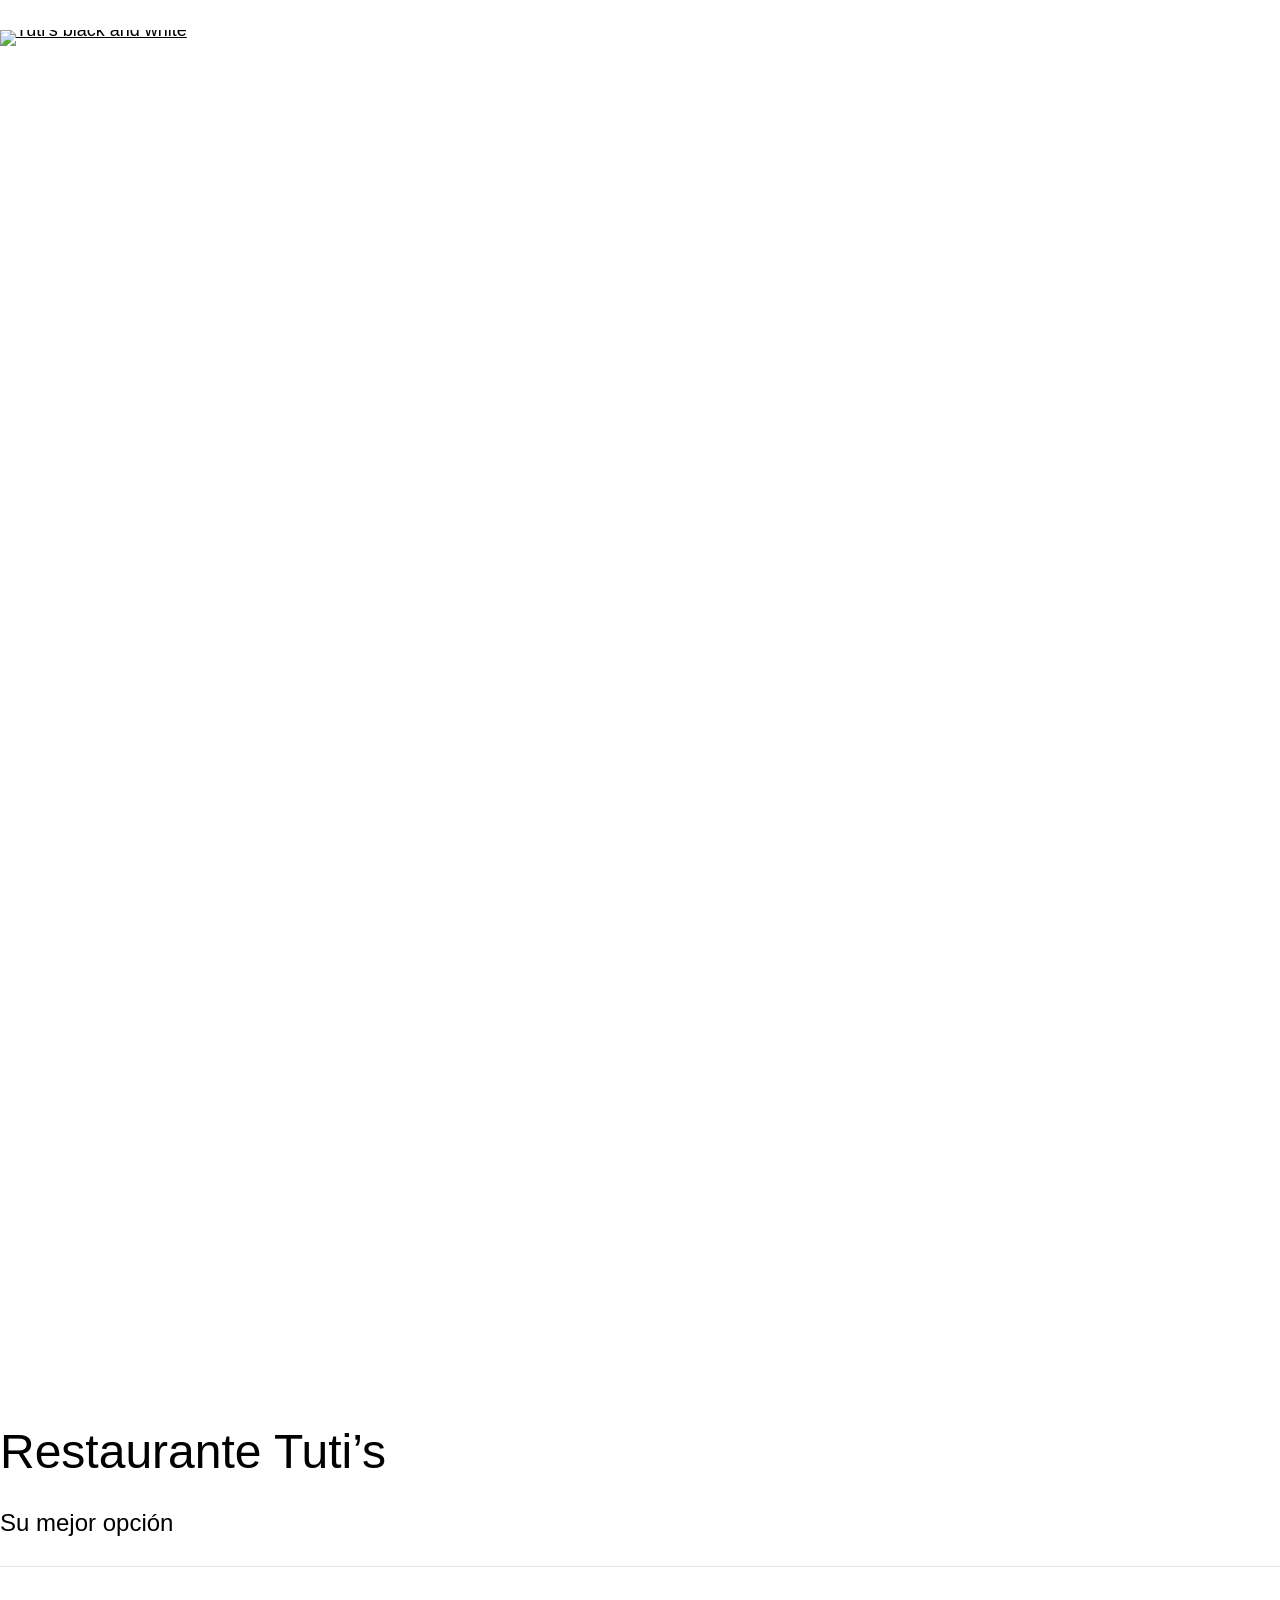
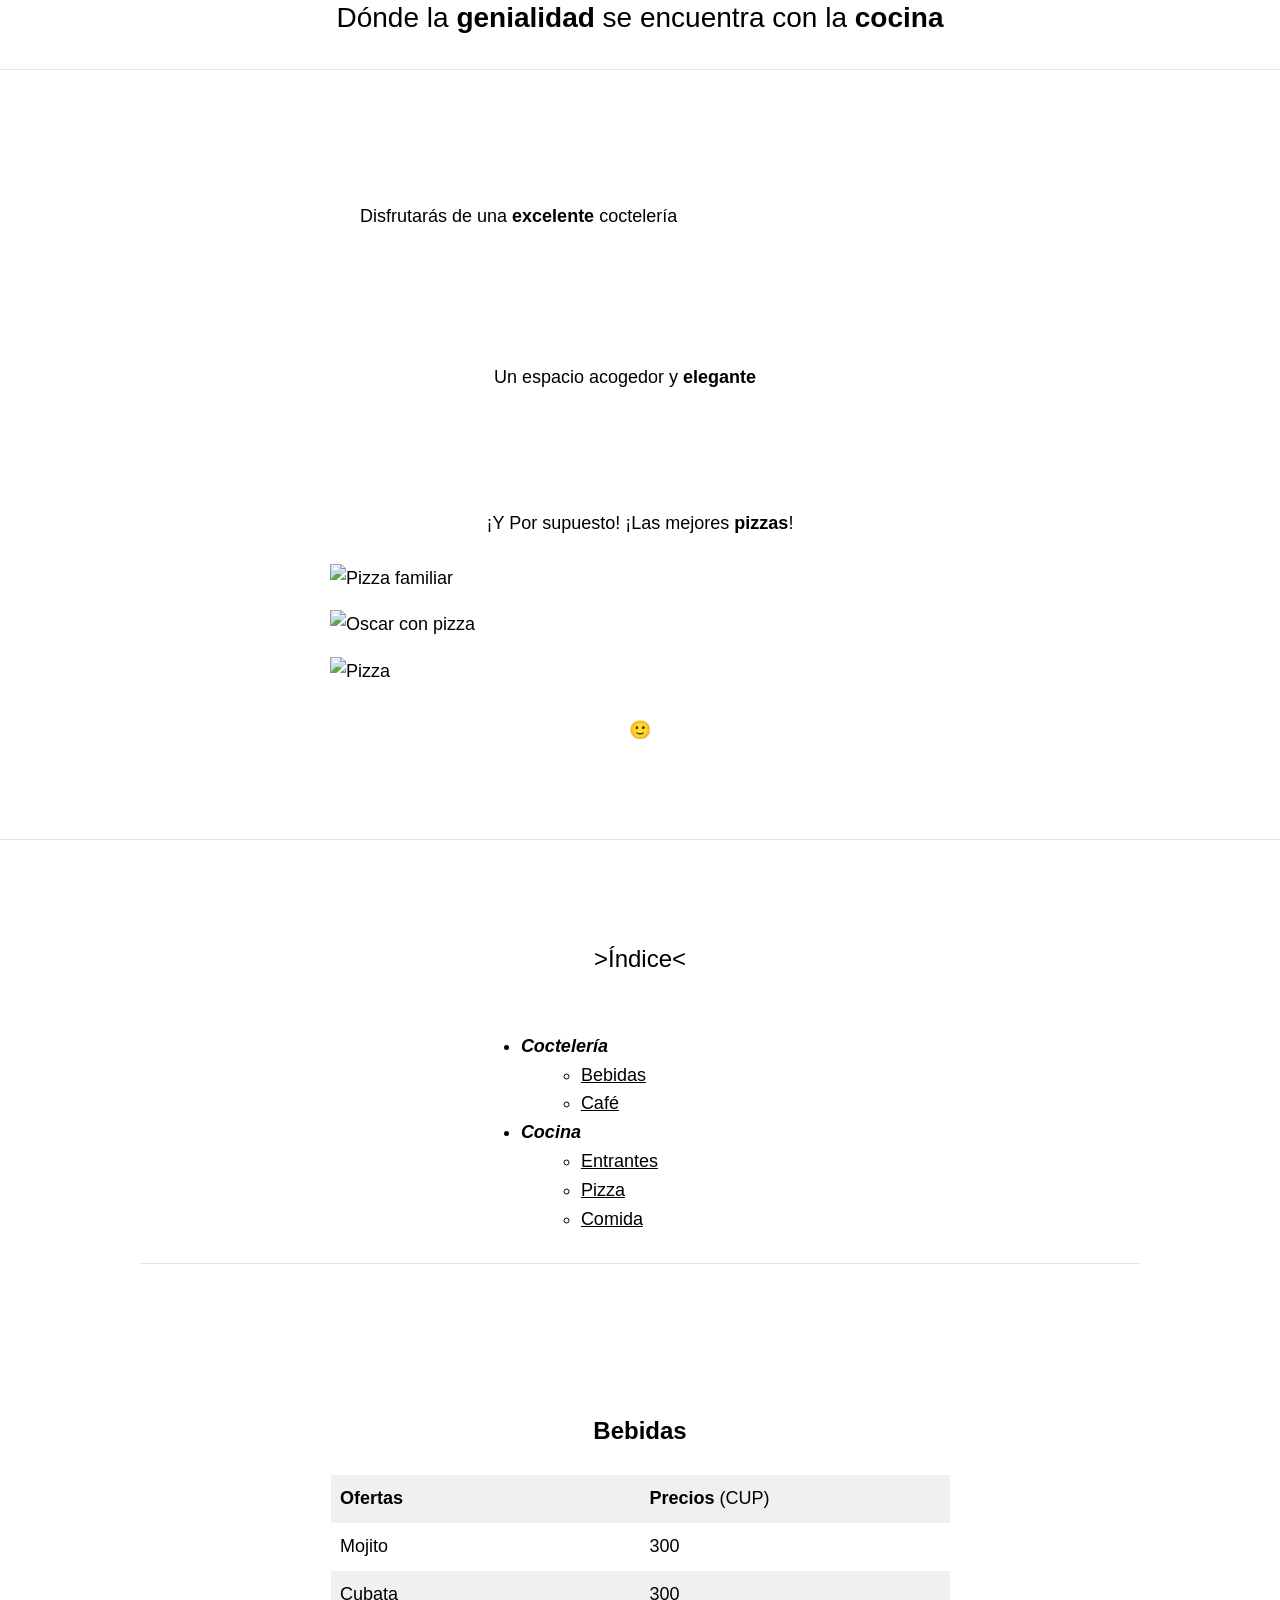
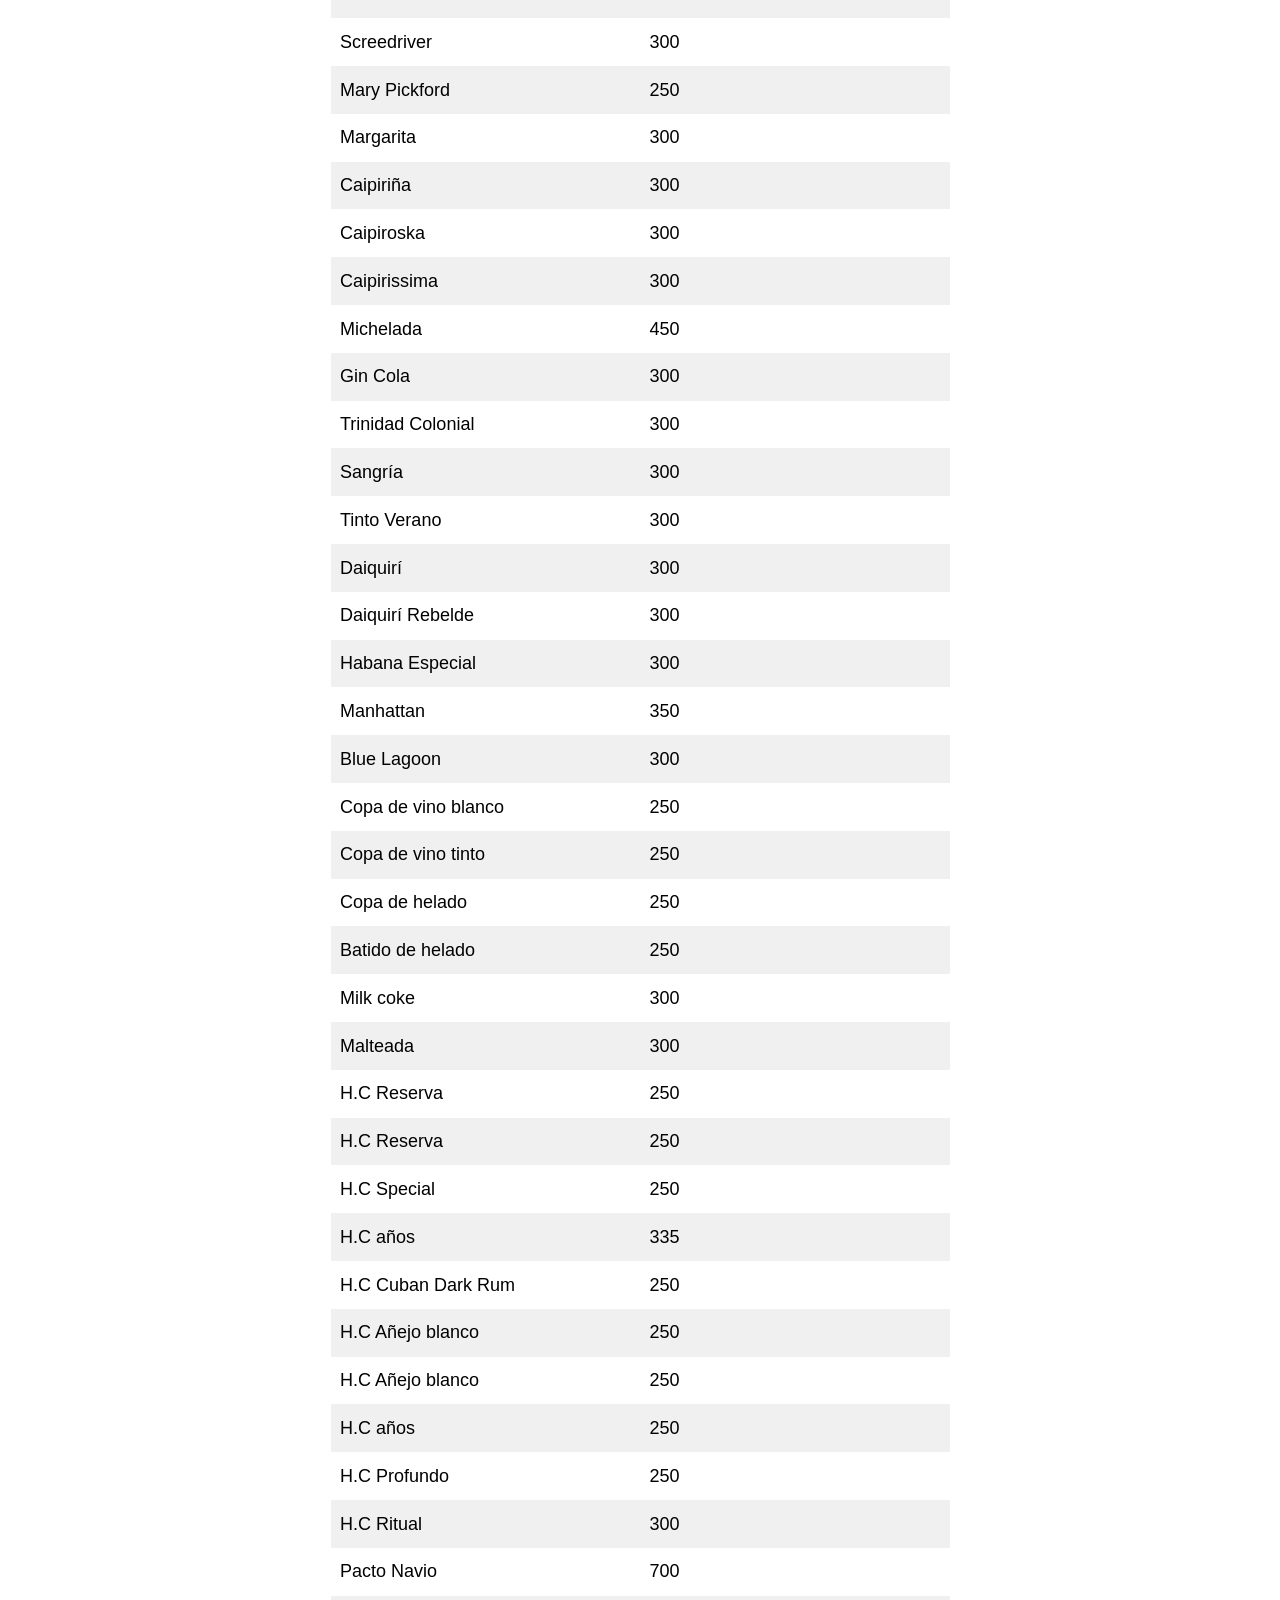
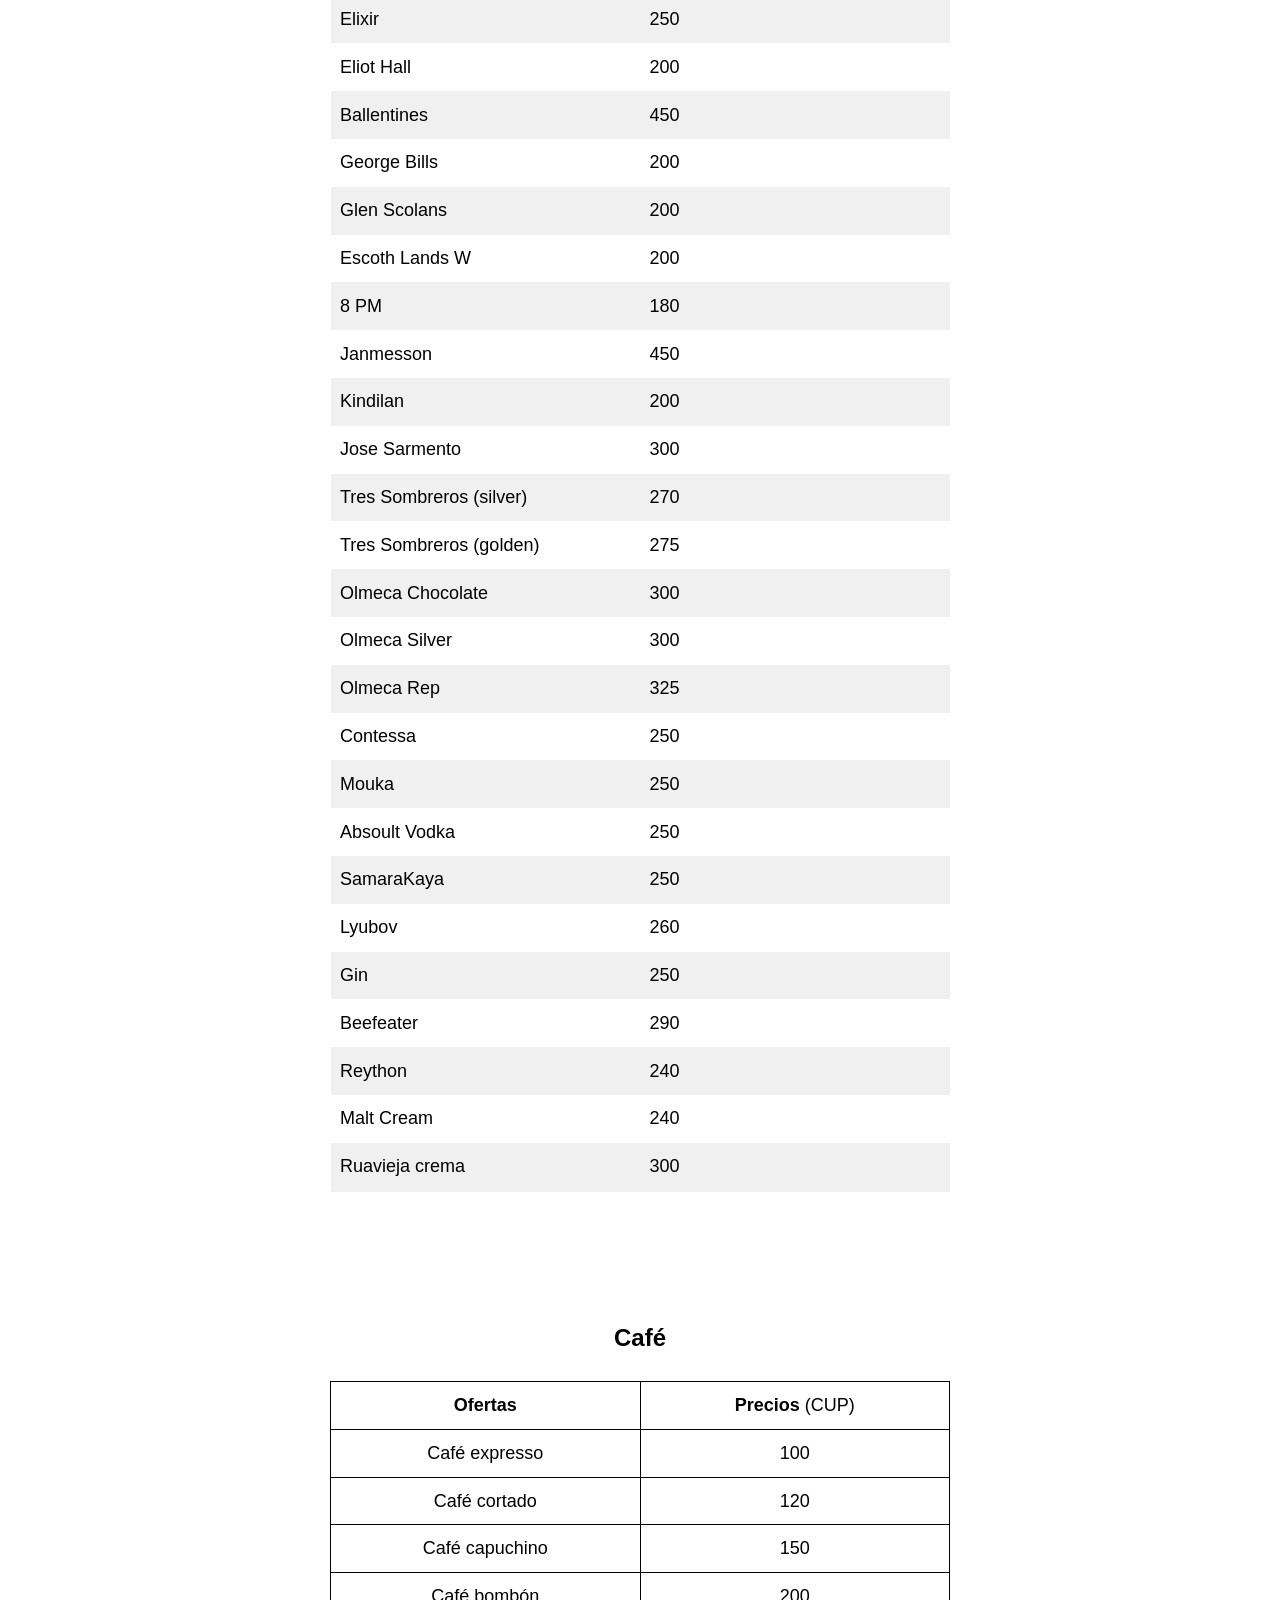
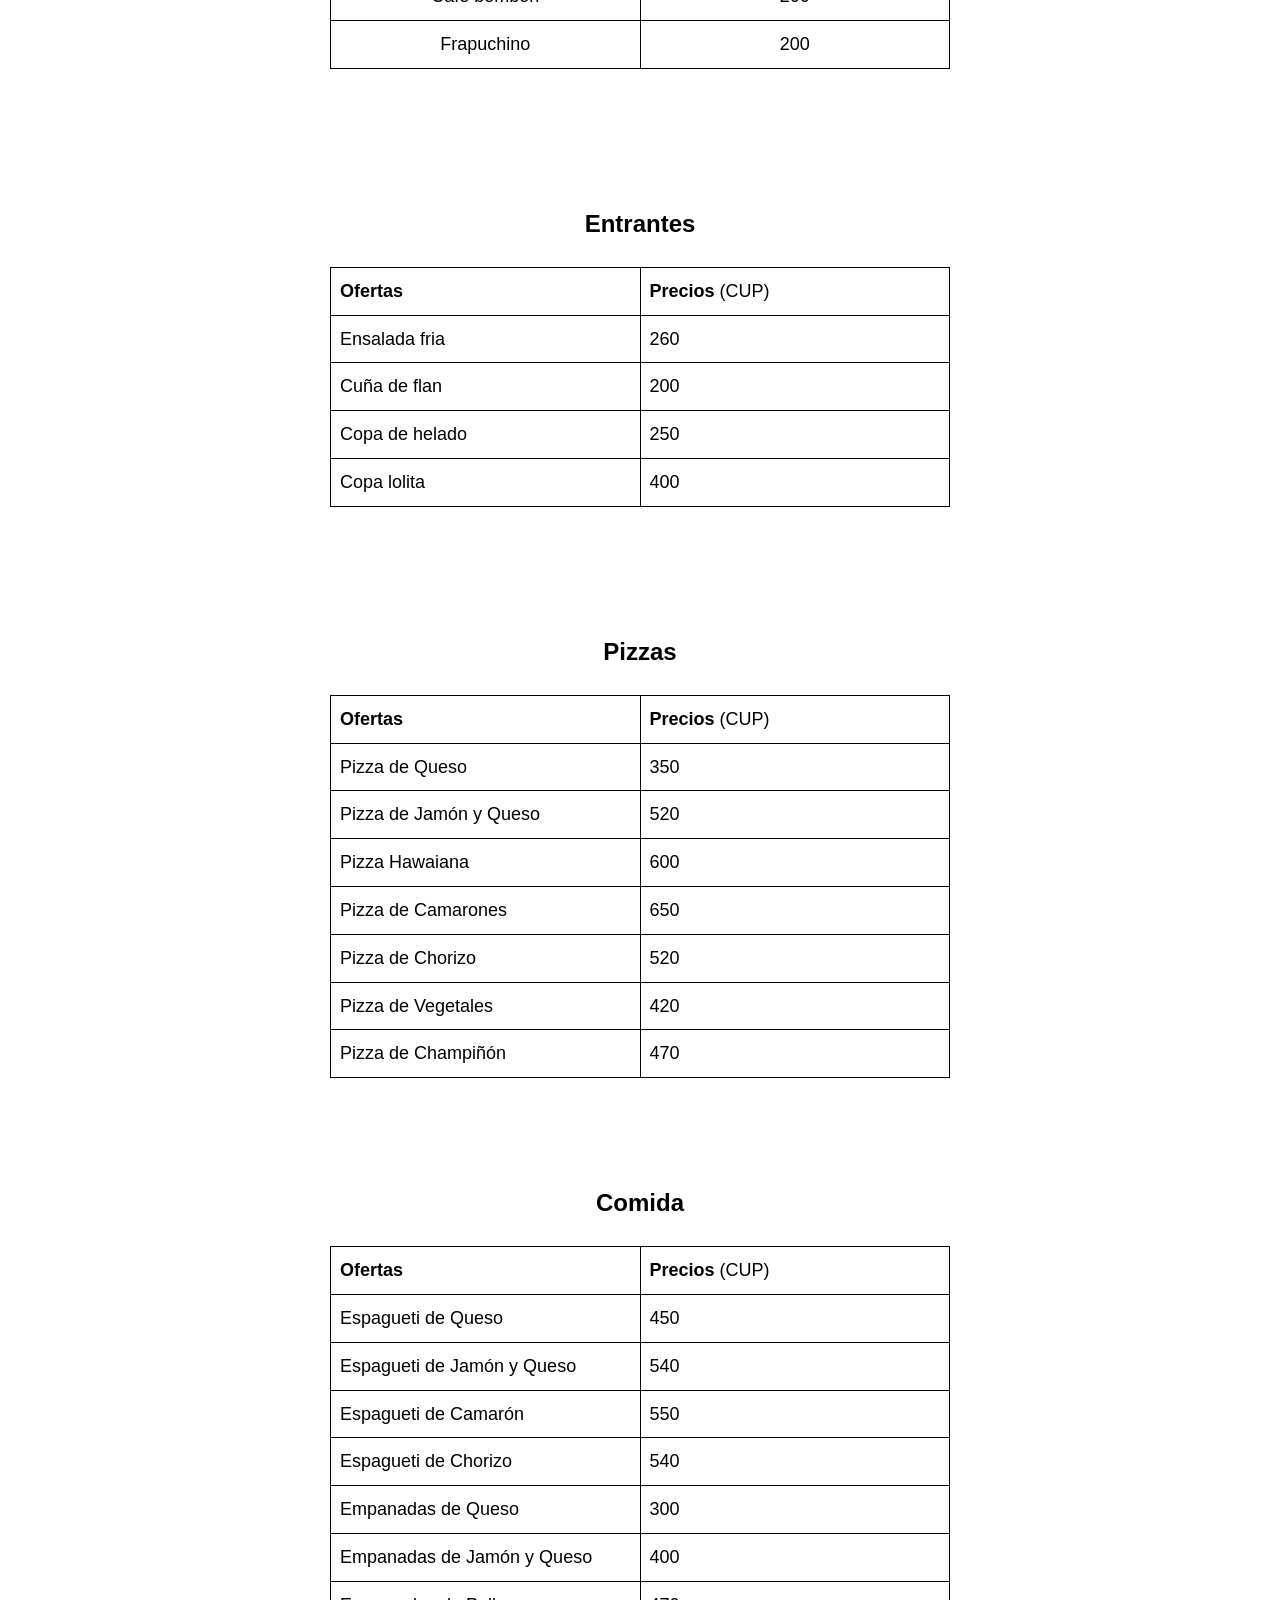
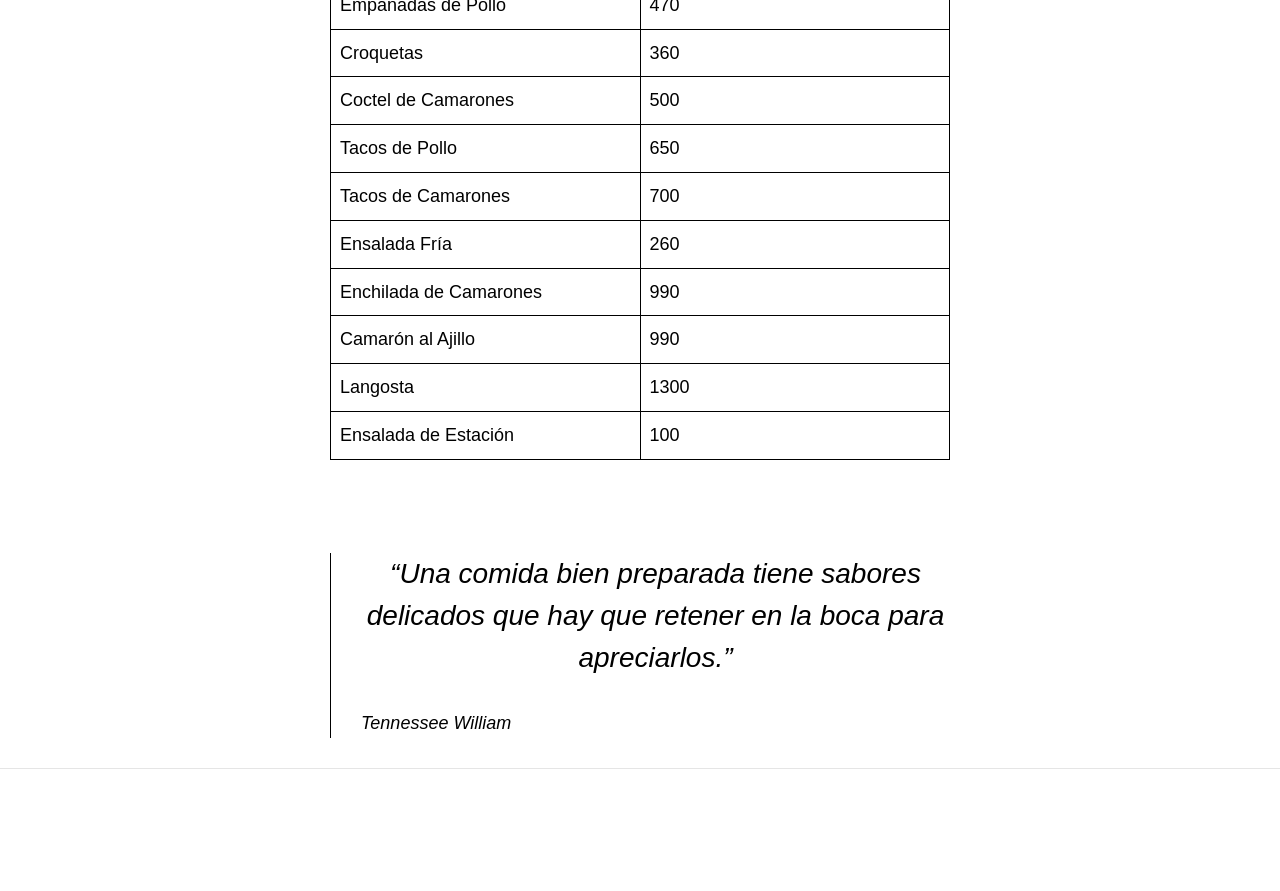
==== commit 5b5e7b26: "isjdif" ====
--- a/index.html
+++ b/index.html
@@ -413,6 +413,7 @@
 <div class="wp-block-group site-brand is-layout-flex wp-block-group-is-layout-flex"><div class="wp-block-site-logo"><a href="index.html" class="custom-logo-link" rel="home" aria-current="page"><img width="64" height="80" src="../tutisdotcom.files.wordpress.com/2024/04/tutis-black-and-white.png" class="custom-logo" alt="Tuti&#039;s black and white" decoding="async" srcset="https://tutisdotcom.files.wordpress.com/2024/04/tutis-black-and-white.png?w=64&amp;h=80 64w, https://tutisdotcom.files.wordpress.com/2024/04/tutis-black-and-white.png?w=128&amp;h=160 128w, https://tutisdotcom.files.wordpress.com/2024/04/tutis-black-and-white.png?w=119&amp;h=150 119w" sizes="(max-width: 64px) 100vw, 64px" data-attachment-id="39" data-permalink="https://tutisdotcom.wordpress.com/tutis-black-and-white/" data-orig-file="https://tutisdotcom.files.wordpress.com/2024/04/tutis-black-and-white.png" data-orig-size="258,325" data-comments-opened="1" data-image-meta="{&quot;aperture&quot;:&quot;0&quot;,&quot;credit&quot;:&quot;&quot;,&quot;camera&quot;:&quot;&quot;,&quot;caption&quot;:&quot;&quot;,&quot;created_timestamp&quot;:&quot;0&quot;,&quot;copyright&quot;:&quot;&quot;,&quot;focal_length&quot;:&quot;0&quot;,&quot;iso&quot;:&quot;0&quot;,&quot;shutter_speed&quot;:&quot;0&quot;,&quot;title&quot;:&quot;&quot;,&quot;orientation&quot;:&quot;0&quot;}" data-image-title="tutis black and white" data-image-description="" data-image-caption="" data-medium-file="https://tutisdotcom.files.wordpress.com/2024/04/tutis-black-and-white.png?w=238" data-large-file="../tutisdotcom.files.wordpress.com/2024/04/tutis-black-and-whitee52f.png?w=258" /></a></div>
 
 
+<div class="wp-block-group site-words-stack-small is-layout-flex wp-block-group-is-layout-flex"><h1 class="wp-block-site-title"><a href="index.html" target="_self" rel="home" aria-current="page"></a></h1>
 
 <p style="font-size:var(--wp--custom--font-sizes--x-small);" class="wp-block-site-tagline"></p></div>
 </div>
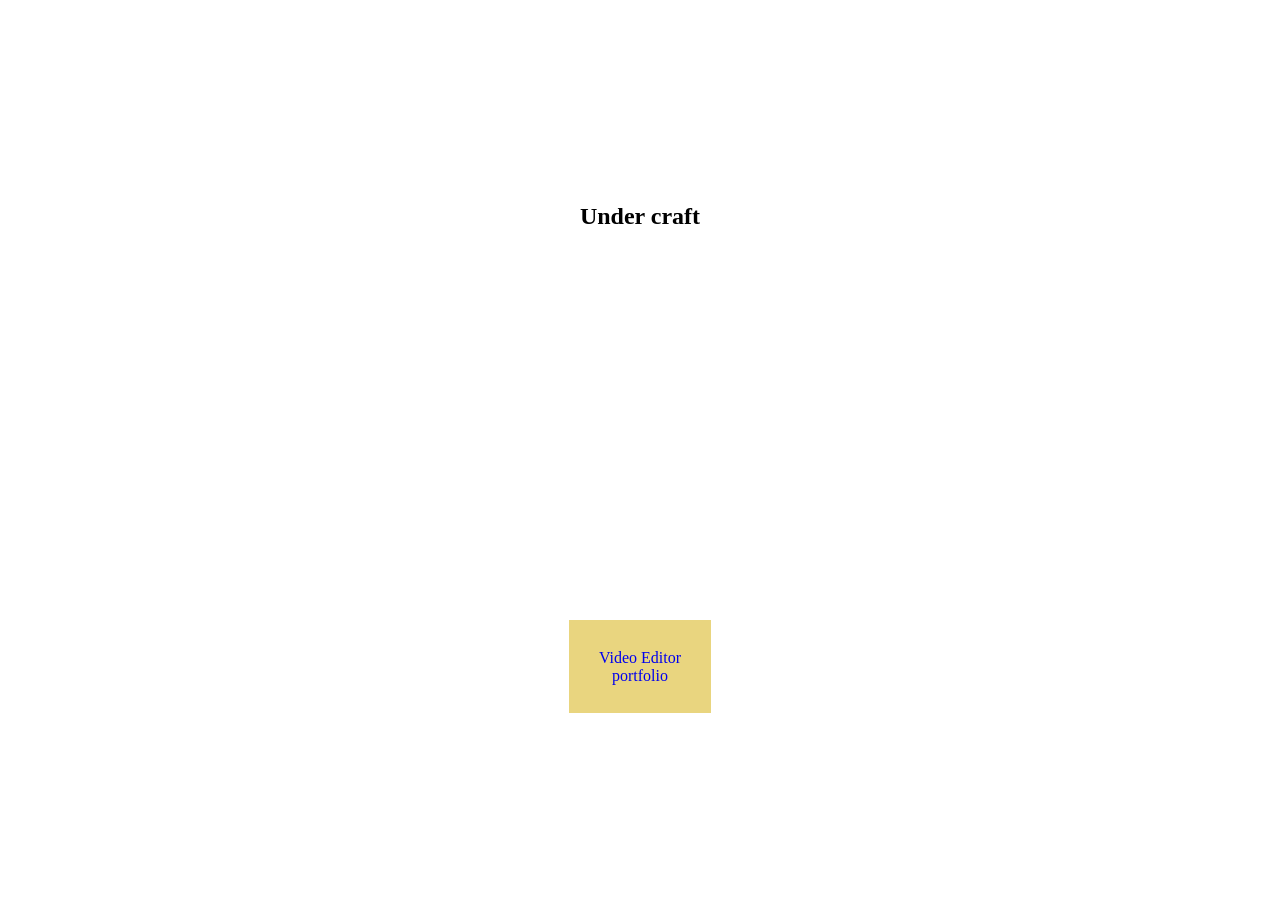
==== commit c109c371: "video editor portfolio added" ====
--- a/index.html
+++ b/index.html
@@ -1,1060 +1,15 @@
 <!DOCTYPE html>
-<html lang="es">
-
-<!-- Mirrored from tutisdotcom.wordpress.com/ by HTTrack Website Copier/3.x [XR&CO'2014], Mon, 01 Apr 2024 22:15:05 GMT -->
-<!-- Added by HTTrack --><meta http-equiv="content-type" content="text/html;charset=UTF-8" /><!-- /Added by HTTrack -->
+<html lang="en">
 <head>
-	<meta charset="UTF-8" />
-	<meta name="viewport" content="width=device-width, initial-scale=1" />
-<meta name='robots' content='max-image-preview:large' />
-<title>Tuti&#039;s &#8211; Bar-Restaurante</title>
-<link rel='dns-prefetch' href='http://s2.wp.com/' />
-<link rel='dns-prefetch' href='http://s1.wp.com/' />
-<link rel='dns-prefetch' href='http://s0.wp.com/' />
-<link rel='dns-prefetch' href='http://widgets.wp.com/' />
-<link rel='dns-prefetch' href='http://wordpress.com/' />
-<link rel="alternate" type="application/rss+xml" title="Tuti&#039;s &raquo; Feed" href="feed/index.html" />
-<link rel="alternate" type="application/rss+xml" title="Tuti&#039;s &raquo; Feed de los comentarios" href="comments/feed/index.html" />
-	<script type="text/javascript">
-		/* <![CDATA[ */
-		function addLoadEvent(func) {
-			var oldonload = window.onload;
-			if (typeof window.onload != 'function') {
-				window.onload = func;
-			} else {
-				window.onload = function () {
-					oldonload();
-					func();
-				}
-			}
-		}
-		/* ]]> */
-	</script>
-	<script>
-window._wpemojiSettings = {"baseUrl":"https:\/\/s0.wp.com\/wp-content\/mu-plugins\/wpcom-smileys\/twemoji\/2\/72x72\/","ext":".png","svgUrl":"https:\/\/s0.wp.com\/wp-content\/mu-plugins\/wpcom-smileys\/twemoji\/2\/svg\/","svgExt":".svg","source":{"concatemoji":"https:\/\/s0.wp.com\/wp-includes\/js\/wp-emoji-release.min.js?m=1710334132i&ver=6.5-RC3-57891"}};
-/*! This file is auto-generated */
-!function(i,n){var o,s,e;function c(e){try{var t={supportTests:e,timestamp:(new Date).valueOf()};sessionStorage.setItem(o,JSON.stringify(t))}catch(e){}}function p(e,t,n){e.clearRect(0,0,e.canvas.width,e.canvas.height),e.fillText(t,0,0);var t=new Uint32Array(e.getImageData(0,0,e.canvas.width,e.canvas.height).data),r=(e.clearRect(0,0,e.canvas.width,e.canvas.height),e.fillText(n,0,0),new Uint32Array(e.getImageData(0,0,e.canvas.width,e.canvas.height).data));return t.every(function(e,t){return e===r[t]})}function u(e,t,n){switch(t){case"flag":return n(e,"\ud83c\udff3\ufe0f\u200d\u26a7\ufe0f","\ud83c\udff3\ufe0f\u200b\u26a7\ufe0f")?!1:!n(e,"\ud83c\uddfa\ud83c\uddf3","\ud83c\uddfa\u200b\ud83c\uddf3")&&!n(e,"\ud83c\udff4\udb40\udc67\udb40\udc62\udb40\udc65\udb40\udc6e\udb40\udc67\udb40\udc7f","\ud83c\udff4\u200b\udb40\udc67\u200b\udb40\udc62\u200b\udb40\udc65\u200b\udb40\udc6e\u200b\udb40\udc67\u200b\udb40\udc7f");case"emoji":return!n(e,"\ud83d\udc26\u200d\u2b1b","\ud83d\udc26\u200b\u2b1b")}return!1}function f(e,t,n){var r="undefined"!=typeof WorkerGlobalScope&&self instanceof WorkerGlobalScope?new OffscreenCanvas(300,150):i.createElement("canvas"),a=r.getContext("2d",{willReadFrequently:!0}),o=(a.textBaseline="top",a.font="600 32px Arial",{});return e.forEach(function(e){o[e]=t(a,e,n)}),o}function t(e){var t=i.createElement("script");t.src=e,t.defer=!0,i.head.appendChild(t)}"undefined"!=typeof Promise&&(o="wpEmojiSettingsSupports",s=["flag","emoji"],n.supports={everything:!0,everythingExceptFlag:!0},e=new Promise(function(e){i.addEventListener("DOMContentLoaded",e,{once:!0})}),new Promise(function(t){var n=function(){try{var e=JSON.parse(sessionStorage.getItem(o));if("object"==typeof e&&"number"==typeof e.timestamp&&(new Date).valueOf()<e.timestamp+604800&&"object"==typeof e.supportTests)return e.supportTests}catch(e){}return null}();if(!n){if("undefined"!=typeof Worker&&"undefined"!=typeof OffscreenCanvas&&"undefined"!=typeof URL&&URL.createObjectURL&&"undefined"!=typeof Blob)try{var e="postMessage("+f.toString()+"("+[JSON.stringify(s),u.toString(),p.toString()].join(",")+"));",r=new Blob([e],{type:"text/javascript"}),a=new Worker(URL.createObjectURL(r),{name:"wpTestEmojiSupports"});return void(a.onmessage=function(e){c(n=e.data),a.terminate(),t(n)})}catch(e){}c(n=f(s,u,p))}t(n)}).then(function(e){for(var t in e)n.supports[t]=e[t],n.supports.everything=n.supports.everything&&n.supports[t],"flag"!==t&&(n.supports.everythingExceptFlag=n.supports.everythingExceptFlag&&n.supports[t]);n.supports.everythingExceptFlag=n.supports.everythingExceptFlag&&!n.supports.flag,n.DOMReady=!1,n.readyCallback=function(){n.DOMReady=!0}}).then(function(){return e}).then(function(){var e;n.supports.everything||(n.readyCallback(),(e=n.source||{}).concatemoji?t(e.concatemoji):e.wpemoji&&e.twemoji&&(t(e.twemoji),t(e.wpemoji)))}))}((window,document),window._wpemojiSettings);
-</script>
-<link crossorigin='anonymous' rel='stylesheet' id='all-css-0-1' href='../s1.wp.com/wp-content/mu-plugins/wpcom-theme-compat/blockbase216b.css?m=1633680961i&amp;cssminify=yes' type='text/css' media='all' />
-<style id='blockbase_font_faces-inline-css'>
-/* latin-ext */
-@font-face {
-	font-family: 'DM Sans';
-	font-style: italic;
-	font-weight: 400;
-	font-display: swap;
-	src: url(https://s2.wp.com/wp-content/themes/pub/blockbase/assets/fonts/dm-sans/dm-sans-latin-ext-Regular-italic.woff2) format('woff2');
-	unicode-range: U+0100-024F, U+0259, U+1E00-1EFF, U+2020, U+20A0-20AB, U+20AD-20CF, U+2113, U+2C60-2C7F, U+A720-A7FF;
-}
-
-/* latin */
-@font-face {
-	font-family: 'DM Sans';
-	font-style: italic;
-	font-weight: 400;
-	font-display: swap;
-	src: url(https://s2.wp.com/wp-content/themes/pub/blockbase/assets/fonts/dm-sans/dm-sans-Regular-italic.woff2) format('woff2');
-	unicode-range: U+0000-00FF, U+0131, U+0152-0153, U+02BB-02BC, U+02C6, U+02DA, U+02DC, U+2000-206F, U+2074, U+20AC, U+2122, U+2191, U+2193, U+2212, U+2215, U+FEFF, U+FFFD;
-}
-
-/* latin-ext */
-@font-face {
-	font-family: 'DM Sans';
-	font-style: italic;
-	font-weight: 500;
-	font-display: swap;
-	src: url(https://s2.wp.com/wp-content/themes/pub/blockbase/assets/fonts/dm-sans/dm-sans-latin-ext-Medium-italic.woff2) format('woff2');
-	unicode-range: U+0100-024F, U+0259, U+1E00-1EFF, U+2020, U+20A0-20AB, U+20AD-20CF, U+2113, U+2C60-2C7F, U+A720-A7FF;
-}
-
-/* latin */
-@font-face {
-	font-family: 'DM Sans';
-	font-style: italic;
-	font-weight: 500;
-	font-display: swap;
-	src: url(https://s2.wp.com/wp-content/themes/pub/blockbase/assets/fonts/dm-sans/dm-sans-Medium-italic.woff2) format('woff2');
-	unicode-range: U+0000-00FF, U+0131, U+0152-0153, U+02BB-02BC, U+02C6, U+02DA, U+02DC, U+2000-206F, U+2074, U+20AC, U+2122, U+2191, U+2193, U+2212, U+2215, U+FEFF, U+FFFD;
-}
-
-/* latin-ext */
-@font-face {
-	font-family: 'DM Sans';
-	font-style: italic;
-	font-weight: 700;
-	font-display: swap;
-	src: url(https://s2.wp.com/wp-content/themes/pub/blockbase/assets/fonts/dm-sans/dm-sans-latin-ext-Bold-italic.woff2) format('woff2');
-	unicode-range: U+0100-024F, U+0259, U+1E00-1EFF, U+2020, U+20A0-20AB, U+20AD-20CF, U+2113, U+2C60-2C7F, U+A720-A7FF;
-}
-
-/* latin */
-@font-face {
-	font-family: 'DM Sans';
-	font-style: italic;
-	font-weight: 700;
-	font-display: swap;
-	src: url(https://s2.wp.com/wp-content/themes/pub/blockbase/assets/fonts/dm-sans/dm-sans-Bold-italic.woff2) format('woff2');
-	unicode-range: U+0000-00FF, U+0131, U+0152-0153, U+02BB-02BC, U+02C6, U+02DA, U+02DC, U+2000-206F, U+2074, U+20AC, U+2122, U+2191, U+2193, U+2212, U+2215, U+FEFF, U+FFFD;
-}
-
-/* latin-ext */
-@font-face {
-	font-family: 'DM Sans';
-	font-style: normal;
-	font-weight: 400;
-	font-display: swap;
-	src: url(https://s2.wp.com/wp-content/themes/pub/blockbase/assets/fonts/dm-sans/dm-sans-latin-ext-Regular.woff2) format('woff2');
-	unicode-range: U+0100-024F, U+0259, U+1E00-1EFF, U+2020, U+20A0-20AB, U+20AD-20CF, U+2113, U+2C60-2C7F, U+A720-A7FF;
-}
-
-/* latin */
-@font-face {
-	font-family: 'DM Sans';
-	font-style: normal;
-	font-weight: 400;
-	font-display: swap;
-	src: url(https://s2.wp.com/wp-content/themes/pub/blockbase/assets/fonts/dm-sans/dm-sans-Regular.woff2) format('woff2');
-	unicode-range: U+0000-00FF, U+0131, U+0152-0153, U+02BB-02BC, U+02C6, U+02DA, U+02DC, U+2000-206F, U+2074, U+20AC, U+2122, U+2191, U+2193, U+2212, U+2215, U+FEFF, U+FFFD;
-}
-
-/* latin-ext */
-@font-face {
-	font-family: 'DM Sans';
-	font-style: normal;
-	font-weight: 500;
-	font-display: swap;
-	src: url(https://s2.wp.com/wp-content/themes/pub/blockbase/assets/fonts/dm-sans/dm-sans-latin-ext-Medium.woff2) format('woff2');
-	unicode-range: U+0100-024F, U+0259, U+1E00-1EFF, U+2020, U+20A0-20AB, U+20AD-20CF, U+2113, U+2C60-2C7F, U+A720-A7FF;
-}
-
-/* latin */
-@font-face {
-	font-family: 'DM Sans';
-	font-style: normal;
-	font-weight: 500;
-	font-display: swap;
-	src: url(https://s2.wp.com/wp-content/themes/pub/blockbase/assets/fonts/dm-sans/dm-sans-Medium.woff2) format('woff2');
-	unicode-range: U+0000-00FF, U+0131, U+0152-0153, U+02BB-02BC, U+02C6, U+02DA, U+02DC, U+2000-206F, U+2074, U+20AC, U+2122, U+2191, U+2193, U+2212, U+2215, U+FEFF, U+FFFD;
-}
-
-/* latin-ext */
-@font-face {
-	font-family: 'DM Sans';
-	font-style: normal;
-	font-weight: 700;
-	font-display: swap;
-	src: url(https://s2.wp.com/wp-content/themes/pub/blockbase/assets/fonts/dm-sans/dm-sans-latin-ext-Bold.woff2) format('woff2');
-	unicode-range: U+0100-024F, U+0259, U+1E00-1EFF, U+2020, U+20A0-20AB, U+20AD-20CF, U+2113, U+2C60-2C7F, U+A720-A7FF;
-}
-
-/* latin */
-@font-face {
-	font-family: 'DM Sans';
-	font-style: normal;
-	font-weight: 700;
-	font-display: swap;
-	src: url(https://s2.wp.com/wp-content/themes/pub/blockbase/assets/fonts/dm-sans/dm-sans-Bold.woff2) format('woff2');
-	unicode-range: U+0000-00FF, U+0131, U+0152-0153, U+02BB-02BC, U+02C6, U+02DA, U+02DC, U+2000-206F, U+2074, U+20AC, U+2122, U+2191, U+2193, U+2212, U+2215, U+FEFF, U+FFFD;
-}/* cyrillic-ext */
-@font-face {
-	font-family: 'Inter';
-	font-style: normal;
-	font-weight: 100 900;
-	font-display: swap;
-	src: url(https://s2.wp.com/wp-content/themes/pub/blockbase/assets/fonts/inter/inter-cyrillic-ext-100-900.woff2) format('woff2');
-	unicode-range: U+0460-052F, U+1C80-1C88, U+20B4, U+2DE0-2DFF, U+A640-A69F, U+FE2E-FE2F;
-}
-
-/* cyrillic */
-@font-face {
-	font-family: 'Inter';
-	font-style: normal;
-	font-weight: 100 900;
-	font-display: swap;
-	src: url(https://s2.wp.com/wp-content/themes/pub/blockbase/assets/fonts/inter/inter-cyrillic-100-900.woff2) format('woff2');
-	unicode-range: U+0301, U+0400-045F, U+0490-0491, U+04B0-04B1, U+2116;
-}
-
-/* greek-ext */
-@font-face {
-	font-family: 'Inter';
-	font-style: normal;
-	font-weight: 100 900;
-	font-display: swap;
-	src: url(https://s2.wp.com/wp-content/themes/pub/blockbase/assets/fonts/inter/inter-greek-ext-100-900.woff2) format('woff2');
-	unicode-range: U+1F00-1FFF;
-}
-
-/* greek */
-@font-face {
-	font-family: 'Inter';
-	font-style: normal;
-	font-weight: 100 900;
-	font-display: swap;
-	src: url(https://s2.wp.com/wp-content/themes/pub/blockbase/assets/fonts/inter/inter-greek-100-900.woff2) format('woff2');
-	unicode-range: U+0370-03FF;
-}
-
-/* vietnamese */
-@font-face {
-	font-family: 'Inter';
-	font-style: normal;
-	font-weight: 100 900;
-	font-display: swap;
-	src: url(https://s2.wp.com/wp-content/themes/pub/blockbase/assets/fonts/inter/inter-vietnamese-100-900.woff2) format('woff2');
-	unicode-range: U+0102-0103, U+0110-0111, U+0128-0129, U+0168-0169, U+01A0-01A1, U+01AF-01B0, U+1EA0-1EF9, U+20AB;
-}
-
-/* latin-ext */
-@font-face {
-	font-family: 'Inter';
-	font-style: normal;
-	font-weight: 100 900;
-	font-display: swap;
-	src: url(https://s2.wp.com/wp-content/themes/pub/blockbase/assets/fonts/inter/inter-latin-ext-100-900.woff2) format('woff2');
-	unicode-range: U+0100-024F, U+0259, U+1E00-1EFF, U+2020, U+20A0-20AB, U+20AD-20CF, U+2113, U+2C60-2C7F, U+A720-A7FF;
-}
-
-/* latin */
-@font-face {
-	font-family: 'Inter';
-	font-style: normal;
-	font-weight: 100 900;
-	font-display: swap;
-	src: url(https://s2.wp.com/wp-content/themes/pub/blockbase/assets/fonts/inter/inter-100-900.woff2) format('woff2');
-	unicode-range: U+0000-00FF, U+0131, U+0152-0153, U+02BB-02BC, U+02C6, U+02DA, U+02DC, U+2000-206F, U+2074, U+20AC, U+2122, U+2191, U+2193, U+2212, U+2215, U+FEFF, U+FFFD;
-}
-</style>
-<link crossorigin='anonymous' rel='stylesheet' id='all-css-2-1' href='../s1.wp.com/wp-content/blog-plugins/marketing-bar/css/marketing-bar31b8.css?m=1697652279i&amp;cssminify=yes' type='text/css' media='all' />
-<style id='wp-block-site-logo-inline-css'>
-.wp-block-site-logo{box-sizing:border-box;line-height:0}.wp-block-site-logo a{display:inline-block;line-height:0}.wp-block-site-logo.is-default-size img{height:auto;width:120px}.wp-block-site-logo img{height:auto;max-width:100%}.wp-block-site-logo a,.wp-block-site-logo img{border-radius:inherit}.wp-block-site-logo.aligncenter{margin-left:auto;margin-right:auto;text-align:center}.wp-block-site-logo.is-style-rounded{border-radius:9999px}
-</style>
-<style id='wp-block-site-title-inline-css'>
-.wp-block-site-title a{color:inherit}
-</style>
-<style id='wp-block-group-inline-css'>
-.wp-block-group{box-sizing:border-box}
-</style>
-<style id='wp-block-navigation-link-inline-css'>
-.wp-block-navigation .wp-block-navigation-item__label{overflow-wrap:break-word}.wp-block-navigation .wp-block-navigation-item__description{display:none}.link-ui-tools{border-top:1px solid #f0f0f0;padding:8px}.link-ui-block-inserter{padding-top:8px}.link-ui-block-inserter__back{margin-left:8px;text-transform:uppercase}.components-popover-pointer-events-trap{background-color:initial;cursor:pointer;inset:0;position:fixed;z-index:1000000}
-</style>
-<link crossorigin='anonymous' rel='stylesheet' id='all-css-12-1' href='../s1.wp.com/wp-content/plugins/gutenberg-core/v18.0.0/build/block-library/blocks/navigation/style72a3.css?m=1711565231i&amp;cssminify=yes' type='text/css' media='all' />
-<style id='wp-block-heading-inline-css'>
-h1.has-background,h2.has-background,h3.has-background,h4.has-background,h5.has-background,h6.has-background{padding:1.25em 2.375em}h1.has-text-align-left[style*=writing-mode]:where([style*=vertical-lr]),h1.has-text-align-right[style*=writing-mode]:where([style*=vertical-rl]),h2.has-text-align-left[style*=writing-mode]:where([style*=vertical-lr]),h2.has-text-align-right[style*=writing-mode]:where([style*=vertical-rl]),h3.has-text-align-left[style*=writing-mode]:where([style*=vertical-lr]),h3.has-text-align-right[style*=writing-mode]:where([style*=vertical-rl]),h4.has-text-align-left[style*=writing-mode]:where([style*=vertical-lr]),h4.has-text-align-right[style*=writing-mode]:where([style*=vertical-rl]),h5.has-text-align-left[style*=writing-mode]:where([style*=vertical-lr]),h5.has-text-align-right[style*=writing-mode]:where([style*=vertical-rl]),h6.has-text-align-left[style*=writing-mode]:where([style*=vertical-lr]),h6.has-text-align-right[style*=writing-mode]:where([style*=vertical-rl]){rotate:180deg}
-</style>
-<link crossorigin='anonymous' rel='stylesheet' id='all-css-16-1' href='https://s1.wp.com/_static/??-eJx9zUEOwiAQQNELCVM0VTfGs8B0QmhHIDNQw+01xsSdy795H57VYMmNcoPKPaasEPs7A0k0gQtuCiu16nEz7EfpzURJC2gbTBZVD/CXwCIEu7vayU4QeuIFPqrhFMTLgO8Dy07yU++Pm7s4N5/n48mtL3ZOPIA=&amp;cssminify=yes' type='text/css' media='all' />
-<style id='wp-block-separator-inline-css'>
-/* @charset "UTF-8";.wp-block-separator{border:none;border-top:2px solid}.wp-block-separator.is-style-dots{background:none!important;border:none;height:auto;line-height:1;text-align:center}.wp-block-separator.is-style-dots:before{color:currentColor;content:"···";font-family:serif;font-size:1.5em;letter-spacing:2em;padding-left:2em} */
-</style>
-<style id='wp-block-spacer-inline-css'>
-.wp-block-spacer{clear:both}
-</style>
-<link crossorigin='anonymous' rel='stylesheet' id='all-css-20-1' href='https://s2.wp.com/_static/??-eJyVztsKwjAMBuAXssuqTL0RH0V6CKUzPdDDxt7eyigIXu3yT/58BNbIVPAFfYFI1VifwdQWJSbTNglh4fdhHEaQ1ZIGSUG9GVmZRNr2lME6YRBy2QgHlfMJflRXWYdnLFG06z2DC8HDy3rVmWIJNTOCCJu9WFyPai7oSphBiRRqRoK82oiJyer18d/+tF7qgy/4dA9+43y6TucLnz/hnn1b&amp;cssminify=yes' type='text/css' media='all' />
-<style id='wp-block-paragraph-inline-css'>
-.is-small-text{font-size:.875em}.is-regular-text{font-size:1em}.is-large-text{font-size:2.25em}.is-larger-text{font-size:3em}.has-drop-cap:not(:focus):first-letter{float:left;font-size:8.4em;font-style:normal;font-weight:100;line-height:.68;margin:.05em .1em 0 0;text-transform:uppercase}body.rtl .has-drop-cap:not(:focus):first-letter{float:none;margin-left:.1em}p.has-drop-cap.has-background{overflow:hidden}p.has-background{padding:1.25em 2.375em}:where(p.has-text-color:not(.has-link-color)) a{color:inherit}p.has-text-align-left[style*="writing-mode:vertical-lr"],p.has-text-align-right[style*="writing-mode:vertical-rl"]{rotate:180deg}
-</style>
-<style id='wp-block-list-inline-css'>
-ol,ul{box-sizing:border-box}ol.has-background,ul.has-background{padding:1.25em 2.375em}
-</style>
-<style id='wp-block-media-text-inline-css'>
-.wp-block-media-text{box-sizing:border-box;direction:ltr;display:grid;grid-template-columns:50% 1fr;grid-template-rows:auto}.wp-block-media-text.has-media-on-the-right{grid-template-columns:1fr 50%}.wp-block-media-text.is-vertically-aligned-top .wp-block-media-text__content,.wp-block-media-text.is-vertically-aligned-top .wp-block-media-text__media{align-self:start}.wp-block-media-text .wp-block-media-text__content,.wp-block-media-text .wp-block-media-text__media,.wp-block-media-text.is-vertically-aligned-center .wp-block-media-text__content,.wp-block-media-text.is-vertically-aligned-center .wp-block-media-text__media{align-self:center}.wp-block-media-text.is-vertically-aligned-bottom .wp-block-media-text__content,.wp-block-media-text.is-vertically-aligned-bottom .wp-block-media-text__media{align-self:end}.wp-block-media-text .wp-block-media-text__media{grid-column:1;grid-row:1;margin:0}.wp-block-media-text .wp-block-media-text__content{direction:ltr;grid-column:2;grid-row:1;padding:0 8%;word-break:break-word}.wp-block-media-text.has-media-on-the-right .wp-block-media-text__media{grid-column:2;grid-row:1}.wp-block-media-text.has-media-on-the-right .wp-block-media-text__content{grid-column:1;grid-row:1}.wp-block-media-text__media img,.wp-block-media-text__media video{height:auto;max-width:unset;vertical-align:middle;width:100%}.wp-block-media-text.is-image-fill .wp-block-media-text__media{background-size:cover;height:100%;min-height:250px}.wp-block-media-text.is-image-fill .wp-block-media-text__media>a{display:block;height:100%}.wp-block-media-text.is-image-fill .wp-block-media-text__media img{clip:rect(0,0,0,0);border:0;height:1px;margin:-1px;overflow:hidden;padding:0;position:absolute;width:1px}@media (max-width:600px){.wp-block-media-text.is-stacked-on-mobile{grid-template-columns:100%!important}.wp-block-media-text.is-stacked-on-mobile .wp-block-media-text__media{grid-column:1;grid-row:1}.wp-block-media-text.is-stacked-on-mobile .wp-block-media-text__content{grid-column:1;grid-row:2}}
-</style>
-<style id='wp-block-table-inline-css'>
-.wp-block-table{overflow-x:auto}.wp-block-table table{border-collapse:collapse;width:100%}.wp-block-table thead{border-bottom:3px solid}.wp-block-table tfoot{border-top:3px solid}.wp-block-table td,.wp-block-table th{border:1px solid;padding:.5em}.wp-block-table .has-fixed-layout{table-layout:fixed;width:100%}.wp-block-table .has-fixed-layout td,.wp-block-table .has-fixed-layout th{word-break:break-word}.wp-block-table.aligncenter,.wp-block-table.alignleft,.wp-block-table.alignright{display:table;width:auto}.wp-block-table.aligncenter td,.wp-block-table.aligncenter th,.wp-block-table.alignleft td,.wp-block-table.alignleft th,.wp-block-table.alignright td,.wp-block-table.alignright th{word-break:break-word}.wp-block-table .has-subtle-light-gray-background-color{background-color:#f3f4f5}.wp-block-table .has-subtle-pale-green-background-color{background-color:#e9fbe5}.wp-block-table .has-subtle-pale-blue-background-color{background-color:#e7f5fe}.wp-block-table .has-subtle-pale-pink-background-color{background-color:#fcf0ef}.wp-block-table.is-style-stripes{background-color:initial;border-bottom:1px solid #f0f0f0;border-collapse:inherit;border-spacing:0}.wp-block-table.is-style-stripes tbody tr:nth-child(odd){background-color:#f0f0f0}.wp-block-table.is-style-stripes.has-subtle-light-gray-background-color tbody tr:nth-child(odd){background-color:#f3f4f5}.wp-block-table.is-style-stripes.has-subtle-pale-green-background-color tbody tr:nth-child(odd){background-color:#e9fbe5}.wp-block-table.is-style-stripes.has-subtle-pale-blue-background-color tbody tr:nth-child(odd){background-color:#e7f5fe}.wp-block-table.is-style-stripes.has-subtle-pale-pink-background-color tbody tr:nth-child(odd){background-color:#fcf0ef}.wp-block-table.is-style-stripes td,.wp-block-table.is-style-stripes th{border-color:#0000}.wp-block-table .has-border-color td,.wp-block-table .has-border-color th,.wp-block-table .has-border-color tr,.wp-block-table .has-border-color>*{border-color:inherit}.wp-block-table table[style*=border-top-color] tr:first-child,.wp-block-table table[style*=border-top-color] tr:first-child td,.wp-block-table table[style*=border-top-color] tr:first-child th,.wp-block-table table[style*=border-top-color]>*,.wp-block-table table[style*=border-top-color]>* td,.wp-block-table table[style*=border-top-color]>* th{border-top-color:inherit}.wp-block-table table[style*=border-top-color] tr:not(:first-child){border-top-color:initial}.wp-block-table table[style*=border-right-color] td:last-child,.wp-block-table table[style*=border-right-color] th,.wp-block-table table[style*=border-right-color] tr,.wp-block-table table[style*=border-right-color]>*{border-right-color:inherit}.wp-block-table table[style*=border-bottom-color] tr:last-child,.wp-block-table table[style*=border-bottom-color] tr:last-child td,.wp-block-table table[style*=border-bottom-color] tr:last-child th,.wp-block-table table[style*=border-bottom-color]>*,.wp-block-table table[style*=border-bottom-color]>* td,.wp-block-table table[style*=border-bottom-color]>* th{border-bottom-color:inherit}.wp-block-table table[style*=border-bottom-color] tr:not(:last-child){border-bottom-color:initial}.wp-block-table table[style*=border-left-color] td:first-child,.wp-block-table table[style*=border-left-color] th,.wp-block-table table[style*=border-left-color] tr,.wp-block-table table[style*=border-left-color]>*{border-left-color:inherit}.wp-block-table table[style*=border-style] td,.wp-block-table table[style*=border-style] th,.wp-block-table table[style*=border-style] tr,.wp-block-table table[style*=border-style]>*{border-style:inherit}.wp-block-table table[style*=border-width] td,.wp-block-table table[style*=border-width] th,.wp-block-table table[style*=border-width] tr,.wp-block-table table[style*=border-width]>*{border-style:inherit;border-width:inherit}
-</style>
-<style id='wp-block-columns-inline-css'>
-.wp-block-columns{align-items:normal!important;box-sizing:border-box;display:flex;flex-wrap:wrap!important}@media (min-width:782px){.wp-block-columns{flex-wrap:nowrap!important}}.wp-block-columns.are-vertically-aligned-top{align-items:flex-start}.wp-block-columns.are-vertically-aligned-center{align-items:center}.wp-block-columns.are-vertically-aligned-bottom{align-items:flex-end}@media (max-width:781px){.wp-block-columns:not(.is-not-stacked-on-mobile)>.wp-block-column{flex-basis:100%!important}}@media (min-width:782px){.wp-block-columns:not(.is-not-stacked-on-mobile)>.wp-block-column{flex-basis:0;flex-grow:1}.wp-block-columns:not(.is-not-stacked-on-mobile)>.wp-block-column[style*=flex-basis]{flex-grow:0}}.wp-block-columns.is-not-stacked-on-mobile{flex-wrap:nowrap!important}.wp-block-columns.is-not-stacked-on-mobile>.wp-block-column{flex-basis:0;flex-grow:1}.wp-block-columns.is-not-stacked-on-mobile>.wp-block-column[style*=flex-basis]{flex-grow:0}:where(.wp-block-columns){margin-bottom:1.75em}:where(.wp-block-columns.has-background){padding:1.25em 2.375em}.wp-block-column{flex-grow:1;min-width:0;overflow-wrap:break-word;word-break:break-word}.wp-block-column.is-vertically-aligned-top{align-self:flex-start}.wp-block-column.is-vertically-aligned-center{align-self:center}.wp-block-column.is-vertically-aligned-bottom{align-self:flex-end}.wp-block-column.is-vertically-aligned-stretch{align-self:stretch}.wp-block-column.is-vertically-aligned-bottom,.wp-block-column.is-vertically-aligned-center,.wp-block-column.is-vertically-aligned-top{width:100%}
-</style>
-<style id='wp-block-quote-inline-css'>
-.wp-block-quote{box-sizing:border-box;overflow-wrap:break-word}.wp-block-quote.is-large:where(:not(.is-style-plain)),.wp-block-quote.is-style-large:where(:not(.is-style-plain)){margin-bottom:1em;padding:0 1em}.wp-block-quote.is-large:where(:not(.is-style-plain)) p,.wp-block-quote.is-style-large:where(:not(.is-style-plain)) p{font-size:1.5em;font-style:italic;line-height:1.6}.wp-block-quote.is-large:where(:not(.is-style-plain)) cite,.wp-block-quote.is-large:where(:not(.is-style-plain)) footer,.wp-block-quote.is-style-large:where(:not(.is-style-plain)) cite,.wp-block-quote.is-style-large:where(:not(.is-style-plain)) footer{font-size:1.125em;text-align:right}.wp-block-quote>cite{display:block}
-</style>
-<style id='wp-emoji-styles-inline-css'>
-
-	img.wp-smiley, img.emoji {
-		display: inline !important;
-		border: none !important;
-		box-shadow: none !important;
-		height: 1em !important;
-		width: 1em !important;
-		margin: 0 0.07em !important;
-		vertical-align: -0.1em !important;
-		background: none !important;
-		padding: 0 !important;
-	}
-</style>
-<style id='wp-block-library-inline-css'>
-:root{--wp-admin-theme-color:#007cba;--wp-admin-theme-color--rgb:0,124,186;--wp-admin-theme-color-darker-10:#006ba1;--wp-admin-theme-color-darker-10--rgb:0,107,161;--wp-admin-theme-color-darker-20:#005a87;--wp-admin-theme-color-darker-20--rgb:0,90,135;--wp-admin-border-width-focus:2px;--wp-block-synced-color:#7a00df;--wp-block-synced-color--rgb:122,0,223;--wp-bound-block-color:#9747ff}@media (min-resolution:192dpi){:root{--wp-admin-border-width-focus:1.5px}}.wp-element-button{cursor:pointer}:root{--wp--preset--font-size--normal:16px;--wp--preset--font-size--huge:42px}:root .has-very-light-gray-background-color{background-color:#eee}:root .has-very-dark-gray-background-color{background-color:#313131}:root .has-very-light-gray-color{color:#eee}:root .has-very-dark-gray-color{color:#313131}:root .has-vivid-green-cyan-to-vivid-cyan-blue-gradient-background{background:linear-gradient(135deg,#00d084,#0693e3)}:root .has-purple-crush-gradient-background{background:linear-gradient(135deg,#34e2e4,#4721fb 50%,#ab1dfe)}:root .has-hazy-dawn-gradient-background{background:linear-gradient(135deg,#faaca8,#dad0ec)}:root .has-subdued-olive-gradient-background{background:linear-gradient(135deg,#fafae1,#67a671)}:root .has-atomic-cream-gradient-background{background:linear-gradient(135deg,#fdd79a,#004a59)}:root .has-nightshade-gradient-background{background:linear-gradient(135deg,#330968,#31cdcf)}:root .has-midnight-gradient-background{background:linear-gradient(135deg,#020381,#2874fc)}.has-regular-font-size{font-size:1em}.has-larger-font-size{font-size:2.625em}.has-normal-font-size{font-size:var(--wp--preset--font-size--normal)}.has-huge-font-size{font-size:var(--wp--preset--font-size--huge)}.has-text-align-center{text-align:center}.has-text-align-left{text-align:left}.has-text-align-right{text-align:right}#end-resizable-editor-section{display:none}.aligncenter{clear:both}.items-justified-left{justify-content:flex-start}.items-justified-center{justify-content:center}.items-justified-right{justify-content:flex-end}.items-justified-space-between{justify-content:space-between}.screen-reader-text{clip:rect(1px,1px,1px,1px);word-wrap:normal!important;border:0;-webkit-clip-path:inset(50%);clip-path:inset(50%);height:1px;margin:-1px;overflow:hidden;padding:0;position:absolute;width:1px}.screen-reader-text:focus{clip:auto!important;background-color:#ddd;-webkit-clip-path:none;clip-path:none;color:#444;display:block;font-size:1em;height:auto;left:5px;line-height:normal;padding:15px 23px 14px;text-decoration:none;top:5px;width:auto;z-index:100000}html :where(.has-border-color){border-style:solid}html :where([style*=border-top-color]){border-top-style:solid}html :where([style*=border-right-color]){border-right-style:solid}html :where([style*=border-bottom-color]){border-bottom-style:solid}html :where([style*=border-left-color]){border-left-style:solid}html :where([style*=border-width]){border-style:solid}html :where([style*=border-top-width]){border-top-style:solid}html :where([style*=border-right-width]){border-right-style:solid}html :where([style*=border-bottom-width]){border-bottom-style:solid}html :where([style*=border-left-width]){border-left-style:solid}html :where(img[class*=wp-image-]){height:auto;max-width:100%}:where(figure){margin:0 0 1em}html :where(.is-position-sticky){--wp-admin--admin-bar--position-offset:var(--wp-admin--admin-bar--height,0px)}@media screen and (max-width:600px){html :where(.is-position-sticky){--wp-admin--admin-bar--position-offset:0px}}
-.has-text-align-justify {
-	text-align:justify;
-}
-.wp-block-cover__image-background.has-parallax {
-	background-size: cover;
-}
-</style>
-<style id='wp-block-template-skip-link-inline-css'>
-
-		.skip-link.screen-reader-text {
-			border: 0;
-			clip: rect(1px,1px,1px,1px);
-			clip-path: inset(50%);
-			height: 1px;
-			margin: -1px;
-			overflow: hidden;
-			padding: 0;
-			position: absolute !important;
-			width: 1px;
-			word-wrap: normal !important;
-		}
-
-		.skip-link.screen-reader-text:focus {
-			background-color: #eee;
-			clip: auto !important;
-			clip-path: none;
-			color: #444;
-			display: block;
-			font-size: 1em;
-			height: auto;
-			left: 5px;
-			line-height: normal;
-			padding: 15px 23px 14px;
-			text-decoration: none;
-			top: 5px;
-			width: auto;
-			z-index: 100000;
-		}
-</style>
-<link crossorigin='anonymous' rel='stylesheet' id='all-css-44-1' href='../s1.wp.com/_static/indexd02a.html??/wp-content/mu-plugins/core-compat/wp-mediaelement.css,/wp-content/mu-plugins/wpcom-bbpress-premium-themes.css?m=1432920480j&amp;cssminify=yes' type='text/css' media='all' />
-<style id='global-styles-inline-css'>
-body{--wp--preset--color--black: #000000;--wp--preset--color--cyan-bluish-gray: #abb8c3;--wp--preset--color--white: #ffffff;--wp--preset--color--pale-pink: #f78da7;--wp--preset--color--vivid-red: #cf2e2e;--wp--preset--color--luminous-vivid-orange: #ff6900;--wp--preset--color--luminous-vivid-amber: #fcb900;--wp--preset--color--light-green-cyan: #7bdcb5;--wp--preset--color--vivid-green-cyan: #00d084;--wp--preset--color--pale-cyan-blue: #8ed1fc;--wp--preset--color--vivid-cyan-blue: #0693e3;--wp--preset--color--vivid-purple: #9b51e0;--wp--preset--color--foreground: #000000;--wp--preset--color--background: #ffffff;--wp--preset--gradient--vivid-cyan-blue-to-vivid-purple: linear-gradient(135deg,rgba(6,147,227,1) 0%,rgb(155,81,224) 100%);--wp--preset--gradient--light-green-cyan-to-vivid-green-cyan: linear-gradient(135deg,rgb(122,220,180) 0%,rgb(0,208,130) 100%);--wp--preset--gradient--luminous-vivid-amber-to-luminous-vivid-orange: linear-gradient(135deg,rgba(252,185,0,1) 0%,rgba(255,105,0,1) 100%);--wp--preset--gradient--luminous-vivid-orange-to-vivid-red: linear-gradient(135deg,rgba(255,105,0,1) 0%,rgb(207,46,46) 100%);--wp--preset--gradient--very-light-gray-to-cyan-bluish-gray: linear-gradient(135deg,rgb(238,238,238) 0%,rgb(169,184,195) 100%);--wp--preset--gradient--cool-to-warm-spectrum: linear-gradient(135deg,rgb(74,234,220) 0%,rgb(151,120,209) 20%,rgb(207,42,186) 40%,rgb(238,44,130) 60%,rgb(251,105,98) 80%,rgb(254,248,76) 100%);--wp--preset--gradient--blush-light-purple: linear-gradient(135deg,rgb(255,206,236) 0%,rgb(152,150,240) 100%);--wp--preset--gradient--blush-bordeaux: linear-gradient(135deg,rgb(254,205,165) 0%,rgb(254,45,45) 50%,rgb(107,0,62) 100%);--wp--preset--gradient--luminous-dusk: linear-gradient(135deg,rgb(255,203,112) 0%,rgb(199,81,192) 50%,rgb(65,88,208) 100%);--wp--preset--gradient--pale-ocean: linear-gradient(135deg,rgb(255,245,203) 0%,rgb(182,227,212) 50%,rgb(51,167,181) 100%);--wp--preset--gradient--electric-grass: linear-gradient(135deg,rgb(202,248,128) 0%,rgb(113,206,126) 100%);--wp--preset--gradient--midnight: linear-gradient(135deg,rgb(2,3,129) 0%,rgb(40,116,252) 100%);--wp--preset--font-size--small: 1rem;--wp--preset--font-size--medium: 1.5rem;--wp--preset--font-size--large: 1.75rem;--wp--preset--font-size--x-large: 2rem;--wp--preset--font-family--albert-sans: 'Albert Sans', sans-serif;--wp--preset--font-family--alegreya: Alegreya, serif;--wp--preset--font-family--commissioner: Commissioner, sans-serif;--wp--preset--font-family--cormorant: Cormorant, serif;--wp--preset--font-family--crimson-pro: 'Crimson Pro', serif;--wp--preset--font-family--dm-mono: 'DM Mono', monospace;--wp--preset--font-family--epilogue: Epilogue, sans-serif;--wp--preset--font-family--figtree: Figtree, sans-serif;--wp--preset--font-family--fraunces: Fraunces, serif;--wp--preset--font-family--ibm-plex-sans: 'IBM Plex Sans', sans-serif;--wp--preset--font-family--jost: Jost, sans-serif;--wp--preset--font-family--literata: Literata, serif;--wp--preset--font-family--newsreader: Newsreader, serif;--wp--preset--font-family--petrona: Petrona, serif;--wp--preset--font-family--piazzolla: Piazzolla, serif;--wp--preset--font-family--plus-jakarta-sans: 'Plus Jakarta Sans', sans-serif;--wp--preset--font-family--sora: Sora, sans-serif;--wp--preset--font-family--source-sans-3: 'Source Sans 3', sans-serif;--wp--preset--font-family--source-serif-4: 'Source Serif 4', serif;--wp--preset--font-family--texturina: Texturina, serif;--wp--preset--font-family--system-font: -apple-system, BlinkMacSystemFont, 'Segoe UI', Roboto, Oxygen-Sans, Ubuntu, Cantarell, 'Helvetica Neue', sans-serif;--wp--preset--font-family--arvo: Arvo, serif;--wp--preset--font-family--bodoni-moda: 'Bodoni Moda', serif;--wp--preset--font-family--cabin: Cabin, sans-serif;--wp--preset--font-family--chivo: Chivo, sans-serif;--wp--preset--font-family--courier-prime: 'Courier Prime', serif;--wp--preset--font-family--dm-sans: 'DM Sans', sans-serif;--wp--preset--font-family--domine: Domine, serif;--wp--preset--font-family--eb-garamond: 'EB Garamond', serif;--wp--preset--font-family--fira-sans: 'Fira Sans', sans-serif;--wp--preset--font-family--helvetica-neue: 'Helvetica Neue','Helvetica', 'Arial', sans-serif;--wp--preset--font-family--ibm-plex-mono: 'IBM Plex Mono', monospace;--wp--preset--font-family--inter: Inter, sans-serif;--wp--preset--font-family--josefin-sans: 'Josefin Sans', sans-serif;--wp--preset--font-family--libre-baskerville: 'Libre Baskerville', serif;--wp--preset--font-family--libre-franklin: 'Libre Franklin', sans-serif;--wp--preset--font-family--lora: Lora, serif;--wp--preset--font-family--merriweather: Merriweather, serif;--wp--preset--font-family--montserrat: Montserrat, sans-serif;--wp--preset--font-family--nunito: Nunito, sans-serif;--wp--preset--font-family--open-sans: 'Open Sans', sans-serif;--wp--preset--font-family--overpass: Overpass, sans-serif;--wp--preset--font-family--playfair-display: 'Playfair Display', serif;--wp--preset--font-family--poppins: Poppins, sans-serif;--wp--preset--font-family--raleway: Raleway, sans-serif;--wp--preset--font-family--red-hat-display: 'Red Hat Display', sans-serif;--wp--preset--font-family--roboto: Roboto, sans-serif;--wp--preset--font-family--roboto-slab: 'Roboto Slab', sans-serif;--wp--preset--font-family--rubik: Rubik, sans-serif;--wp--preset--font-family--source-sans-pro: 'Source Sans Pro', sans-serif;--wp--preset--font-family--source-serif-pro: 'Source Serif Pro', sans-serif;--wp--preset--font-family--space-mono: 'Space Mono', sans-serif;--wp--preset--font-family--work-sans: 'Work Sans', sans-serif;--wp--preset--spacing--20: 0.44rem;--wp--preset--spacing--30: 0.67rem;--wp--preset--spacing--40: 1rem;--wp--preset--spacing--50: 1.5rem;--wp--preset--spacing--60: 2.25rem;--wp--preset--spacing--70: 3.38rem;--wp--preset--spacing--80: 5.06rem;--wp--preset--shadow--natural: 6px 6px 9px rgba(0, 0, 0, 0.2);--wp--preset--shadow--deep: 12px 12px 50px rgba(0, 0, 0, 0.4);--wp--preset--shadow--sharp: 6px 6px 0px rgba(0, 0, 0, 0.2);--wp--preset--shadow--outlined: 6px 6px 0px -3px rgba(255, 255, 255, 1), 6px 6px rgba(0, 0, 0, 1);--wp--preset--shadow--crisp: 6px 6px 0px rgba(0, 0, 0, 1);--wp--custom--opt-out-of-parent-style-variations: ;--wp--custom--alignment--aligned-max-width: 50%;--wp--custom--button--border--color: var(--wp--custom--color--primary);--wp--custom--button--border--radius: 4px;--wp--custom--button--border--style: solid;--wp--custom--button--border--width: 2px;--wp--custom--button--color--background: var(--wp--custom--color--primary);--wp--custom--button--color--text: var(--wp--custom--color--background);--wp--custom--button--hover--color--text: var(--wp--custom--color--background);--wp--custom--button--hover--color--background: var(--wp--custom--color--secondary);--wp--custom--button--hover--border--color: var(--wp--custom--color--secondary);--wp--custom--button--spacing--padding--top: 0.667em;--wp--custom--button--spacing--padding--bottom: 0.667em;--wp--custom--button--spacing--padding--left: 1.333em;--wp--custom--button--spacing--padding--right: 1.333em;--wp--custom--button--typography--font-size: var(--wp--custom--font-sizes--normal);--wp--custom--button--typography--font-weight: normal;--wp--custom--button--typography--line-height: 2;--wp--custom--button--outline--color--text: var(--wp--custom--color--primary);--wp--custom--button--outline--color--background: var(--wp--custom--color--background);--wp--custom--button--outline--border--color: var(--wp--custom--color--primary);--wp--custom--button--outline--hover--color--text: var(--wp--custom--color--background);--wp--custom--button--outline--hover--color--background: var(--wp--custom--color--secondary);--wp--custom--button--outline--hover--border--color: var(--wp--custom--color--primary);--wp--custom--color--foreground: var(--wp--preset--color--foreground);--wp--custom--color--background: var(--wp--preset--color--background);--wp--custom--color--primary: var(--wp--preset--color--foreground);--wp--custom--color--secondary: var(--wp--preset--color--foreground);--wp--custom--color--tertiary: var(--wp--preset--color--background);--wp--custom--font-sizes--x-small: 0.875rem;--wp--custom--font-sizes--normal: 1.125rem;--wp--custom--font-sizes--huge: 3rem;--wp--custom--form--padding: calc( 0.5 * var(--wp--custom--gap--horizontal) );--wp--custom--form--border--color: #EFEFEF;--wp--custom--form--border--radius: 0;--wp--custom--form--border--style: solid;--wp--custom--form--border--width: 2px;--wp--custom--form--checkbox--checked--content: "\2715";--wp--custom--form--checkbox--checked--font-size: var(--wp--custom--font-sizes--x-small);--wp--custom--form--checkbox--checked--position--left: 3px;--wp--custom--form--checkbox--checked--position--top: 3px;--wp--custom--form--checkbox--checked--sizing--height: 12px;--wp--custom--form--checkbox--checked--sizing--width: 12px;--wp--custom--form--checkbox--unchecked--content: "";--wp--custom--form--checkbox--unchecked--position--left: 0;--wp--custom--form--checkbox--unchecked--position--top: 0.2em;--wp--custom--form--checkbox--unchecked--sizing--height: 16px;--wp--custom--form--checkbox--unchecked--sizing--width: 16px;--wp--custom--form--color--background: transparent;--wp--custom--form--color--box-shadow: none;--wp--custom--form--color--text: inherit;--wp--custom--form--label--spacing--margin--bottom: var(--wp--custom--gap--baseline);--wp--custom--form--label--typography--font-size: var(--wp--custom--font-sizes--x-small);--wp--custom--form--label--typography--font-weight: normal;--wp--custom--form--label--typography--letter-spacing: normal;--wp--custom--form--label--typography--text-transform: none;--wp--custom--form--typography--font-size: var(--wp--custom--font-sizes--normal);--wp--custom--gallery--caption--font-size: var(--wp--preset--font-size--small);--wp--custom--body--typography--line-height: 1.6;--wp--custom--heading--typography--font-weight: 400;--wp--custom--heading--typography--line-height: 1.125;--wp--custom--latest-posts--meta--color--text: var(--wp--custom--color--primary);--wp--custom--layout--content-size: 620px;--wp--custom--gap--baseline: 15px;--wp--custom--gap--horizontal: min(30px, 5vw);--wp--custom--gap--vertical: min(30px, 5vw);--wp--custom--navigation--submenu--border--color: var(--wp--custom--color--primary);--wp--custom--navigation--submenu--border--radius: var(--wp--custom--form--border--radius);--wp--custom--navigation--submenu--border--style: var(--wp--custom--form--border--style);--wp--custom--navigation--submenu--border--width: var(--wp--custom--form--border--width);--wp--custom--navigation--submenu--color--background: var(--wp--custom--color--background);--wp--custom--navigation--submenu--color--text: var(--wp--custom--color--foreground);--wp--custom--paragraph--dropcap--margin: .1em .1em 0 0;--wp--custom--paragraph--dropcap--typography--font-size: 110px;--wp--custom--paragraph--dropcap--typography--font-weight: 400;--wp--custom--post-author--typography--font-weight: normal;--wp--custom--post-comment--typography--font-size: var(--wp--custom--font-sizes--normal);--wp--custom--post-comment--typography--line-height: var(--wp--custom--body--typography--line-height);--wp--custom--pullquote--citation--typography--font-size: var(--wp--custom--font-sizes--x-small);--wp--custom--pullquote--citation--typography--font-family: inherit;--wp--custom--pullquote--citation--typography--font-style: italic;--wp--custom--pullquote--citation--spacing--margin--top: var(--wp--custom--gap--vertical);--wp--custom--pullquote--typography--text-align: left;--wp--custom--quote--citation--typography--font-size: var(--wp--custom--font-sizes--x-small);--wp--custom--quote--citation--typography--font-style: italic;--wp--custom--quote--citation--typography--font-weight: 400;--wp--custom--quote--typography--text-align: left;--wp--custom--separator--opacity: 1;--wp--custom--separator--width: 150px;--wp--custom--table--figcaption--typography--font-size: var(--wp--custom--font-sizes--x-small);--wp--custom--video--caption--text-align: center;--wp--custom--video--caption--margin: var(--wp--custom--gap--vertical) auto;}body { margin: 0;--wp--style--global--content-size: 620px;--wp--style--global--wide-size: 1000px; }.wp-site-blocks > .alignleft { float: left; margin-right: 2em; }.wp-site-blocks > .alignright { float: right; margin-left: 2em; }.wp-site-blocks > .aligncenter { justify-content: center; margin-left: auto; margin-right: auto; }:where(.wp-site-blocks) > * { margin-block-start: calc(2 * var(--wp--custom--gap--baseline)); margin-block-end: 0; }:where(.wp-site-blocks) > :first-child:first-child { margin-block-start: 0; }:where(.wp-site-blocks) > :last-child:last-child { margin-block-end: 0; }body { --wp--style--block-gap: calc(2 * var(--wp--custom--gap--baseline)); }:where(body .is-layout-flow)  > :first-child:first-child{margin-block-start: 0;}:where(body .is-layout-flow)  > :last-child:last-child{margin-block-end: 0;}:where(body .is-layout-flow)  > *{margin-block-start: calc(2 * var(--wp--custom--gap--baseline));margin-block-end: 0;}:where(body .is-layout-constrained)  > :first-child:first-child{margin-block-start: 0;}:where(body .is-layout-constrained)  > :last-child:last-child{margin-block-end: 0;}:where(body .is-layout-constrained)  > *{margin-block-start: calc(2 * var(--wp--custom--gap--baseline));margin-block-end: 0;}:where(body .is-layout-flex) {gap: calc(2 * var(--wp--custom--gap--baseline));}:where(body .is-layout-grid) {gap: calc(2 * var(--wp--custom--gap--baseline));}body .is-layout-flow > .alignleft{float: left;margin-inline-start: 0;margin-inline-end: 2em;}body .is-layout-flow > .alignright{float: right;margin-inline-start: 2em;margin-inline-end: 0;}body .is-layout-flow > .aligncenter{margin-left: auto !important;margin-right: auto !important;}body .is-layout-constrained > .alignleft{float: left;margin-inline-start: 0;margin-inline-end: 2em;}body .is-layout-constrained > .alignright{float: right;margin-inline-start: 2em;margin-inline-end: 0;}body .is-layout-constrained > .aligncenter{margin-left: auto !important;margin-right: auto !important;}body .is-layout-constrained > :where(:not(.alignleft):not(.alignright):not(.alignfull)){max-width: var(--wp--style--global--content-size);margin-left: auto !important;margin-right: auto !important;}body .is-layout-constrained > .alignwide{max-width: var(--wp--style--global--wide-size);}body .is-layout-flex{display: flex;}body .is-layout-flex{flex-wrap: wrap;align-items: center;}body .is-layout-flex > *{margin: 0;}body .is-layout-grid{display: grid;}body .is-layout-grid > *{margin: 0;}body{background-color: var(--wp--custom--color--background);color: var(--wp--custom--color--foreground);font-family: var(--wp--preset--font-family--inter);font-size: var(--wp--custom--font-sizes--normal);line-height: var(--wp--custom--body--typography--line-height);padding-top: 0px;padding-right: 0px;padding-bottom: 0px;padding-left: 0px;}a:where(:not(.wp-element-button)){color: var(--wp--custom--color--primary);text-decoration: underline;}a:where(:not(.wp-element-button)):hover{text-decoration: none;}a:where(:not(.wp-element-button)):focus{text-decoration: none;}a:where(:not(.wp-element-button)):active{text-decoration: none;}h1{font-size: var(--wp--custom--font-sizes--huge);font-weight: var(--wp--custom--heading--typography--font-weight);line-height: var(--wp--custom--heading--typography--line-height);margin-top: var(--wp--custom--gap--vertical);margin-bottom: var(--wp--custom--gap--vertical);}h2{font-size: var(--wp--preset--font-size--x-large);font-weight: var(--wp--custom--heading--typography--font-weight);line-height: var(--wp--custom--heading--typography--line-height);margin-top: var(--wp--custom--gap--vertical);margin-bottom: var(--wp--custom--gap--vertical);}h3{font-size: var(--wp--preset--font-size--large);font-weight: var(--wp--custom--heading--typography--font-weight);line-height: var(--wp--custom--heading--typography--line-height);margin-top: var(--wp--custom--gap--vertical);margin-bottom: var(--wp--custom--gap--vertical);}h4{font-size: var(--wp--preset--font-size--medium);font-weight: var(--wp--custom--heading--typography--font-weight);line-height: var(--wp--custom--heading--typography--line-height);margin-top: var(--wp--custom--gap--vertical);margin-bottom: var(--wp--custom--gap--vertical);}h5{font-size: var(--wp--custom--font-sizes--normal);font-weight: var(--wp--custom--heading--typography--font-weight);line-height: var(--wp--custom--heading--typography--line-height);margin-top: var(--wp--custom--gap--vertical);margin-bottom: var(--wp--custom--gap--vertical);}h6{font-size: var(--wp--preset--font-size--small);font-weight: var(--wp--custom--heading--typography--font-weight);line-height: var(--wp--custom--heading--typography--line-height);margin-top: var(--wp--custom--gap--vertical);margin-bottom: var(--wp--custom--gap--vertical);}.wp-element-button, .wp-block-button__link{background-color: var(--wp--custom--button--color--background);border-radius: var(--wp--custom--button--border--radius);border-width: 0;color: var(--wp--custom--button--color--text);font-family: var(--wp--preset--font-family--body-font);font-size: var(--wp--custom--button--typography--font-size);font-weight: var(--wp--custom--button--typography--font-weight);line-height: var(--wp--custom--button--typography--line-height);padding-top: calc( var(--wp--custom--button--spacing--padding--top) + var(--wp--custom--button--border--width) );padding-right: calc( var(--wp--custom--button--spacing--padding--right) + var(--wp--custom--button--border--width) );padding-bottom: calc( var(--wp--custom--button--spacing--padding--bottom) + var(--wp--custom--button--border--width) );padding-left: calc( var(--wp--custom--button--spacing--padding--left) + var(--wp--custom--button--border--width) );text-decoration: none;}.has-black-color{color: var(--wp--preset--color--black) !important;}.has-cyan-bluish-gray-color{color: var(--wp--preset--color--cyan-bluish-gray) !important;}.has-white-color{color: var(--wp--preset--color--white) !important;}.has-pale-pink-color{color: var(--wp--preset--color--pale-pink) !important;}.has-vivid-red-color{color: var(--wp--preset--color--vivid-red) !important;}.has-luminous-vivid-orange-color{color: var(--wp--preset--color--luminous-vivid-orange) !important;}.has-luminous-vivid-amber-color{color: var(--wp--preset--color--luminous-vivid-amber) !important;}.has-light-green-cyan-color{color: var(--wp--preset--color--light-green-cyan) !important;}.has-vivid-green-cyan-color{color: var(--wp--preset--color--vivid-green-cyan) !important;}.has-pale-cyan-blue-color{color: var(--wp--preset--color--pale-cyan-blue) !important;}.has-vivid-cyan-blue-color{color: var(--wp--preset--color--vivid-cyan-blue) !important;}.has-vivid-purple-color{color: var(--wp--preset--color--vivid-purple) !important;}.has-foreground-color{color: var(--wp--preset--color--foreground) !important;}.has-background-color{color: var(--wp--preset--color--background) !important;}.has-black-background-color{background-color: var(--wp--preset--color--black) !important;}.has-cyan-bluish-gray-background-color{background-color: var(--wp--preset--color--cyan-bluish-gray) !important;}.has-white-background-color{background-color: var(--wp--preset--color--white) !important;}.has-pale-pink-background-color{background-color: var(--wp--preset--color--pale-pink) !important;}.has-vivid-red-background-color{background-color: var(--wp--preset--color--vivid-red) !important;}.has-luminous-vivid-orange-background-color{background-color: var(--wp--preset--color--luminous-vivid-orange) !important;}.has-luminous-vivid-amber-background-color{background-color: var(--wp--preset--color--luminous-vivid-amber) !important;}.has-light-green-cyan-background-color{background-color: var(--wp--preset--color--light-green-cyan) !important;}.has-vivid-green-cyan-background-color{background-color: var(--wp--preset--color--vivid-green-cyan) !important;}.has-pale-cyan-blue-background-color{background-color: var(--wp--preset--color--pale-cyan-blue) !important;}.has-vivid-cyan-blue-background-color{background-color: var(--wp--preset--color--vivid-cyan-blue) !important;}.has-vivid-purple-background-color{background-color: var(--wp--preset--color--vivid-purple) !important;}.has-foreground-background-color{background-color: var(--wp--preset--color--foreground) !important;}.has-background-background-color{background-color: var(--wp--preset--color--background) !important;}.has-black-border-color{border-color: var(--wp--preset--color--black) !important;}.has-cyan-bluish-gray-border-color{border-color: var(--wp--preset--color--cyan-bluish-gray) !important;}.has-white-border-color{border-color: var(--wp--preset--color--white) !important;}.has-pale-pink-border-color{border-color: var(--wp--preset--color--pale-pink) !important;}.has-vivid-red-border-color{border-color: var(--wp--preset--color--vivid-red) !important;}.has-luminous-vivid-orange-border-color{border-color: var(--wp--preset--color--luminous-vivid-orange) !important;}.has-luminous-vivid-amber-border-color{border-color: var(--wp--preset--color--luminous-vivid-amber) !important;}.has-light-green-cyan-border-color{border-color: var(--wp--preset--color--light-green-cyan) !important;}.has-vivid-green-cyan-border-color{border-color: var(--wp--preset--color--vivid-green-cyan) !important;}.has-pale-cyan-blue-border-color{border-color: var(--wp--preset--color--pale-cyan-blue) !important;}.has-vivid-cyan-blue-border-color{border-color: var(--wp--preset--color--vivid-cyan-blue) !important;}.has-vivid-purple-border-color{border-color: var(--wp--preset--color--vivid-purple) !important;}.has-foreground-border-color{border-color: var(--wp--preset--color--foreground) !important;}.has-background-border-color{border-color: var(--wp--preset--color--background) !important;}.has-vivid-cyan-blue-to-vivid-purple-gradient-background{background: var(--wp--preset--gradient--vivid-cyan-blue-to-vivid-purple) !important;}.has-light-green-cyan-to-vivid-green-cyan-gradient-background{background: var(--wp--preset--gradient--light-green-cyan-to-vivid-green-cyan) !important;}.has-luminous-vivid-amber-to-luminous-vivid-orange-gradient-background{background: var(--wp--preset--gradient--luminous-vivid-amber-to-luminous-vivid-orange) !important;}.has-luminous-vivid-orange-to-vivid-red-gradient-background{background: var(--wp--preset--gradient--luminous-vivid-orange-to-vivid-red) !important;}.has-very-light-gray-to-cyan-bluish-gray-gradient-background{background: var(--wp--preset--gradient--very-light-gray-to-cyan-bluish-gray) !important;}.has-cool-to-warm-spectrum-gradient-background{background: var(--wp--preset--gradient--cool-to-warm-spectrum) !important;}.has-blush-light-purple-gradient-background{background: var(--wp--preset--gradient--blush-light-purple) !important;}.has-blush-bordeaux-gradient-background{background: var(--wp--preset--gradient--blush-bordeaux) !important;}.has-luminous-dusk-gradient-background{background: var(--wp--preset--gradient--luminous-dusk) !important;}.has-pale-ocean-gradient-background{background: var(--wp--preset--gradient--pale-ocean) !important;}.has-electric-grass-gradient-background{background: var(--wp--preset--gradient--electric-grass) !important;}.has-midnight-gradient-background{background: var(--wp--preset--gradient--midnight) !important;}.has-small-font-size{font-size: var(--wp--preset--font-size--small) !important;}.has-medium-font-size{font-size: var(--wp--preset--font-size--medium) !important;}.has-large-font-size{font-size: var(--wp--preset--font-size--large) !important;}.has-x-large-font-size{font-size: var(--wp--preset--font-size--x-large) !important;}.has-albert-sans-font-family{font-family: var(--wp--preset--font-family--albert-sans) !important;}.has-alegreya-font-family{font-family: var(--wp--preset--font-family--alegreya) !important;}.has-commissioner-font-family{font-family: var(--wp--preset--font-family--commissioner) !important;}.has-cormorant-font-family{font-family: var(--wp--preset--font-family--cormorant) !important;}.has-crimson-pro-font-family{font-family: var(--wp--preset--font-family--crimson-pro) !important;}.has-dm-mono-font-family{font-family: var(--wp--preset--font-family--dm-mono) !important;}.has-epilogue-font-family{font-family: var(--wp--preset--font-family--epilogue) !important;}.has-figtree-font-family{font-family: var(--wp--preset--font-family--figtree) !important;}.has-fraunces-font-family{font-family: var(--wp--preset--font-family--fraunces) !important;}.has-ibm-plex-sans-font-family{font-family: var(--wp--preset--font-family--ibm-plex-sans) !important;}.has-jost-font-family{font-family: var(--wp--preset--font-family--jost) !important;}.has-literata-font-family{font-family: var(--wp--preset--font-family--literata) !important;}.has-newsreader-font-family{font-family: var(--wp--preset--font-family--newsreader) !important;}.has-petrona-font-family{font-family: var(--wp--preset--font-family--petrona) !important;}.has-piazzolla-font-family{font-family: var(--wp--preset--font-family--piazzolla) !important;}.has-plus-jakarta-sans-font-family{font-family: var(--wp--preset--font-family--plus-jakarta-sans) !important;}.has-sora-font-family{font-family: var(--wp--preset--font-family--sora) !important;}.has-source-sans-3-font-family{font-family: var(--wp--preset--font-family--source-sans-3) !important;}.has-source-serif-4-font-family{font-family: var(--wp--preset--font-family--source-serif-4) !important;}.has-texturina-font-family{font-family: var(--wp--preset--font-family--texturina) !important;}.has-system-font-font-family{font-family: var(--wp--preset--font-family--system-font) !important;}.has-arvo-font-family{font-family: var(--wp--preset--font-family--arvo) !important;}.has-bodoni-moda-font-family{font-family: var(--wp--preset--font-family--bodoni-moda) !important;}.has-cabin-font-family{font-family: var(--wp--preset--font-family--cabin) !important;}.has-chivo-font-family{font-family: var(--wp--preset--font-family--chivo) !important;}.has-courier-prime-font-family{font-family: var(--wp--preset--font-family--courier-prime) !important;}.has-dm-sans-font-family{font-family: var(--wp--preset--font-family--dm-sans) !important;}.has-domine-font-family{font-family: var(--wp--preset--font-family--domine) !important;}.has-eb-garamond-font-family{font-family: var(--wp--preset--font-family--eb-garamond) !important;}.has-fira-sans-font-family{font-family: var(--wp--preset--font-family--fira-sans) !important;}.has-helvetica-neue-font-family{font-family: var(--wp--preset--font-family--helvetica-neue) !important;}.has-ibm-plex-mono-font-family{font-family: var(--wp--preset--font-family--ibm-plex-mono) !important;}.has-inter-font-family{font-family: var(--wp--preset--font-family--inter) !important;}.has-josefin-sans-font-family{font-family: var(--wp--preset--font-family--josefin-sans) !important;}.has-libre-baskerville-font-family{font-family: var(--wp--preset--font-family--libre-baskerville) !important;}.has-libre-franklin-font-family{font-family: var(--wp--preset--font-family--libre-franklin) !important;}.has-lora-font-family{font-family: var(--wp--preset--font-family--lora) !important;}.has-merriweather-font-family{font-family: var(--wp--preset--font-family--merriweather) !important;}.has-montserrat-font-family{font-family: var(--wp--preset--font-family--montserrat) !important;}.has-nunito-font-family{font-family: var(--wp--preset--font-family--nunito) !important;}.has-open-sans-font-family{font-family: var(--wp--preset--font-family--open-sans) !important;}.has-overpass-font-family{font-family: var(--wp--preset--font-family--overpass) !important;}.has-playfair-display-font-family{font-family: var(--wp--preset--font-family--playfair-display) !important;}.has-poppins-font-family{font-family: var(--wp--preset--font-family--poppins) !important;}.has-raleway-font-family{font-family: var(--wp--preset--font-family--raleway) !important;}.has-red-hat-display-font-family{font-family: var(--wp--preset--font-family--red-hat-display) !important;}.has-roboto-font-family{font-family: var(--wp--preset--font-family--roboto) !important;}.has-roboto-slab-font-family{font-family: var(--wp--preset--font-family--roboto-slab) !important;}.has-rubik-font-family{font-family: var(--wp--preset--font-family--rubik) !important;}.has-source-sans-pro-font-family{font-family: var(--wp--preset--font-family--source-sans-pro) !important;}.has-source-serif-pro-font-family{font-family: var(--wp--preset--font-family--source-serif-pro) !important;}.has-space-mono-font-family{font-family: var(--wp--preset--font-family--space-mono) !important;}.has-work-sans-font-family{font-family: var(--wp--preset--font-family--work-sans) !important;}
-.wp-block-navigation{font-size: var(--wp--custom--font-sizes--normal);text-decoration: none;}
-.wp-block-navigation a:where(:not(.wp-element-button)){color: inherit;}
-ol,ul{padding-left: calc( 2 * var(--wp--custom--gap--horizontal) );}
-.wp-block-separator{border-color: currentColor;border-width: 0 0 1px 0;border-style: solid;color: var(--wp--custom--color--foreground);}
-.wp-block-quote{border-color: var(--wp--custom--color--primary);border-width: 0 0 0 1px;border-style: solid;font-size: var(--wp--custom--font-sizes--normal);font-style: normal;padding-left: var(--wp--custom--gap--horizontal);}
-.wp-block-site-tagline{font-size: var(--wp--custom--font-sizes--x-small);}
-.wp-block-site-title{font-size: var(--wp--custom--font-sizes--normal);font-weight: 700;}
-.wp-block-site-title a:where(:not(.wp-element-button)){text-decoration: none;}
-.wp-block-site-title a:where(:not(.wp-element-button)):hover{text-decoration: underline;}
-.wp-block-heading{font-family: var(--wp--preset--font-family--dm-sans);}
-</style>
-<style id='core-block-supports-inline-css'>
-.wp-container-core-navigation-is-layout-1.wp-container-core-navigation-is-layout-1{justify-content:flex-end;}.wp-container-core-group-is-layout-3.wp-container-core-group-is-layout-3{justify-content:space-between;align-items:center;}.wp-container-core-group-is-layout-5.wp-container-core-group-is-layout-5{flex-wrap:nowrap;}.wp-container-core-group-is-layout-6.wp-container-core-group-is-layout-6{flex-wrap:nowrap;justify-content:space-between;}.wp-container-core-group-is-layout-7.wp-container-core-group-is-layout-7{flex-wrap:nowrap;justify-content:center;}.wp-container-core-group-is-layout-9.wp-container-core-group-is-layout-9{flex-wrap:nowrap;justify-content:center;}.wp-container-core-columns-is-layout-1.wp-container-core-columns-is-layout-1{flex-wrap:nowrap;}.wp-container-core-columns-is-layout-2.wp-container-core-columns-is-layout-2{flex-wrap:nowrap;}.wp-container-core-columns-is-layout-3.wp-container-core-columns-is-layout-3{flex-wrap:nowrap;}.wp-elements-0bf3c51129fc82ba8f5f01531a7013fd a:where(:not(.wp-element-button)){color:var(--wp--preset--color--background);}.wp-container-core-group-is-layout-18.wp-container-core-group-is-layout-18{flex-wrap:nowrap;}
-</style>
-<link rel='stylesheet' id='verbum-gutenberg-css-css' href='../widgets.wp.com/verbum-block-editor/block-editor0a16.css?ver=1705430309' media='all' />
-<link crossorigin='anonymous' rel='stylesheet' id='all-css-50-1' href='https://s0.wp.com/_static/??-eJx9j9EOwjAIRX/IitNE3YPxW7qFVVxbmpZl8e/FGXVqsjfuKYcCjMm0HAWjQBhM8oOjWKDlEBQZTz1qKj9krWQFBJGF1C7v4vkwmykXDDohDQ00ntu+sQXBloKikOOtI++XJCti80uY+F/3bG2HbPQXK8TxK5jOW8pLakbdz2nppnM/8SGdw6na14dqu6l3x+sdgwBzHQ==&amp;cssminify=yes' type='text/css' media='all' />
-<style id='jetpack-global-styles-frontend-style-inline-css'>
-:root { --font-headings: unset; --font-base: unset; --font-headings-default: -apple-system,BlinkMacSystemFont,"Segoe UI",Roboto,Oxygen-Sans,Ubuntu,Cantarell,"Helvetica Neue",sans-serif; --font-base-default: -apple-system,BlinkMacSystemFont,"Segoe UI",Roboto,Oxygen-Sans,Ubuntu,Cantarell,"Helvetica Neue",sans-serif;}
-</style>
-<link crossorigin='anonymous' rel='stylesheet' id='all-css-52-1' href='../s2.wp.com/wp-content/themes/h4/globalf753.css?m=1420737423i&amp;cssminify=yes' type='text/css' media='all' />
-<script id="jetpack-blocks-assets-base-url-js-before">
-var Jetpack_Block_Assets_Base_Url="https://s0.wp.com/wp-content/mu-plugins/jetpack-plugin/moon/_inc/blocks/";
-</script>
-<script crossorigin='anonymous' type='text/javascript'  src='https://s0.wp.com/_static/??-eJyNjUEOwjAMBD9EaiqhkgviLdC4yFFiV7ZDxe9JJQ7c4Lo7swvbGmZhR3bIBlXuVDA0Q709ehaIFxmyHaBzxHNpCW0HE5nDEzmJ7tUq5bVQKZ1B9aES/5IU+35/cdGgjZ0q/qN9fX3wa72M5/EYp+kUY34D7+hMqw=='></script>
-<script crossorigin='anonymous' crossorigin='anonymous' src="../s0.wp.com/wp-content/plugins/gutenberg-core/v18.0.0/build/dom-ready/index.min84e2.js?m=1711565231i&amp;ver=222ad38e3e5e302c8bbf" id="wp-dom-ready-js"></script>
-<script id="wp-dom-ready-js-after">
-wp.galleryBlockV2Enabled = true
-</script>
-<script id="media-video-jwt-bridge-js-extra">
-var videopressAjax = {"ajaxUrl":"https:\/\/tutisdotcom.wordpress.com\/wp-admin\/admin-ajax.php","bridgeUrl":"\/wp-content\/mu-plugins\/jetpack-plugin\/moon\/jetpack_vendor\/automattic\/jetpack-videopress\/build\/lib\/token-bridge.js","post_id":"3"};
-</script>
-<script id="wpcom-actionbar-placeholder-js-extra">
-var actionbardata = {"siteID":"231456066","postID":"3","siteURL":"http:\/\/tutisdotcom.wordpress.com","xhrURL":"https:\/\/tutisdotcom.wordpress.com\/wp-admin\/admin-ajax.php","nonce":"4c7a8946f5","isLoggedIn":"","statusMessage":"","subsEmailDefault":"instantly","proxyScriptUrl":"https:\/\/s0.wp.com\/wp-content\/js\/wpcom-proxy-request.js?ver=20211021","shortlink":"https:\/\/wp.me\/PfFaim-3","i18n":{"followedText":"Las entradas nuevas de este sitio aparecer\u00e1n ahora en tu <a href=\"https:\/\/wordpress.com\/read\">Lector<\/a>","foldBar":"Contraer esta barra","unfoldBar":"Expandir esta barra"}};
-</script>
-<script crossorigin='anonymous' type='text/javascript'  src='https://s0.wp.com/_static/??-eJyFjUsOwjAMRC9EcCuE2g3iKCgfq3LrxFHitPT2sKgQYsNyZp7mwZaNl6SYFGIzmdtEqcKMmq1fjgxRJMGDkgfH4pcKSozBTJYZyw4r4Xae6wm+zuYKhdXkIs/9d/sjOrrHiilIAdtUolUl/6FXCii5YK3gGnEAJgcqCybjCoUJ38Z7vPVDd+3Gyzj08wshEVar'></script>
-<script id="rlt-proxy-js-after">
-	window.addEventListener( 'DOMContentLoaded', function() {
-		rltInitialize( {"token":null,"iframeOrigins":["https:\/\/widgets.wp.com"]} );
-	} );
-</script>
-<link rel="EditURI" type="application/rsd+xml" title="RSD" href="xmlrpc0db0.php?rsd" />
-<meta name="generator" content="WordPress.com" />
-<link rel="canonical" href="index.html" />
-<link rel='shortlink' href='https://wp.me/PfFaim-3' />
-<link rel="alternate" type="application/json+oembed" href="https://public-api.wordpress.com/oembed/?format=json&amp;url=https%3A%2F%2Ftutisdotcom.wordpress.com%2F&amp;for=wpcom-auto-discovery" /><link rel="alternate" type="application/xml+oembed" href="https://public-api.wordpress.com/oembed/?format=xml&amp;url=https%3A%2F%2Ftutisdotcom.wordpress.com%2F&amp;for=wpcom-auto-discovery" />
-<!-- Jetpack Open Graph Tags -->
-<meta property="og:type" content="website" />
-<meta property="og:title" content="Tuti&#039;s" />
-<meta property="og:description" content="Bar-Restaurante de Excelencia" />
-<meta property="og:url" content="https://tutisdotcom.wordpress.com/" />
-<meta property="og:site_name" content="Tuti&#039;s" />
-<meta property="og:image" content="https://tutisdotcom.files.wordpress.com/2024/04/menu-background-1.jpg" />
-<meta property="og:image:width" content="425" />
-<meta property="og:image:height" content="600" />
-<meta property="og:image:alt" content="" />
-<meta property="og:locale" content="es_ES" />
-<meta property="fb:app_id" content="249643311490" />
-<meta property="article:publisher" content="https://www.facebook.com/WordPresscom" />
-<meta name="twitter:text:title" content="Home" />
-<meta name="twitter:image" content="https://tutisdotcom.files.wordpress.com/2024/04/menu-background-1.jpg?w=640" />
-<meta name="twitter:card" content="summary_large_image" />
-
-<!-- End Jetpack Open Graph Tags -->
-<link rel="search" type="application/opensearchdescription+xml" href="osd.xml" title="Tuti&#039;s" />
-<link rel="search" type="application/opensearchdescription+xml" href="https://s1.wp.com/opensearch.xml" title="WordPress.com" />
-<script id="wp-load-polyfill-importmap">
-( HTMLScriptElement.supports && HTMLScriptElement.supports("importmap") ) || document.write( '<script src="../s2.wp.com/wp-includes/js/dist/vendor/wp-polyfill-importmap.mine150.js?m=1710866488i&amp;ver=1.8.2"></scr' + 'ipt>' );
-</script>
-<script type="importmap" id="wp-importmap">
-{"imports":{"@wordpress\/interactivity":"https:\/\/s0.wp.com\/wp-content\/plugins\/gutenberg-core\/v18.0.0\/build\/interactivity\/index.min.js?ver=18.0.0"}}
-</script>
-<script type="module" src="../s1.wp.com/wp-content/plugins/gutenberg-core/v18.0.0/build/interactivity/navigation.mine5ef.js?ver=18.0.0" id="@wordpress/block-library/navigation-js-module"></script>
-<link rel="modulepreload" href="../s0.wp.com/wp-content/plugins/gutenberg-core/v18.0.0/build/interactivity/index.mine5ef.js?ver=18.0.0" id="@wordpress/interactivity-js-modulepreload"><meta name="application-name" content="Tuti&#039;s" /><meta name="msapplication-window" content="width=device-width;height=device-height" /><meta name="msapplication-tooltip" content="Bar-Restaurante de Excelencia" /><meta name="msapplication-task" content="name=Suscribirse;action-uri=https://tutisdotcom.wordpress.com/feed/;icon-uri=https://tutisdotcom.files.wordpress.com/2024/04/tutis-black-and-white.png?w=13" /><meta name="msapplication-task" content="name=Registrar un blog gratuito;action-uri=http://wordpress.com/signup/;icon-uri=https://s1.wp.com/i/favicon.ico" /><meta name="msapplication-task" content="name=Ayuda de WordPress.com;action-uri=http://support.wordpress.com/;icon-uri=https://s1.wp.com/i/favicon.ico" /><meta name="msapplication-task" content="name=Foros de WordPress.com;action-uri=http://forums.wordpress.com/;icon-uri=https://s1.wp.com/i/favicon.ico" /><meta name="description" content="Restaurante Tuti&#039;s Su mejor opción Dónde la genialidad se encuentra con la cocina Disfrutarás de una excelente coctelería Un espacio acogedor y elegante ¡Y Por supuesto! ¡Las mejores pizzas! :) Menú &gt;Índice&lt; Coctelería Bebidas Café Cocina Entrantes Pizza Comida Bebidas OfertasPrecios (CUP)Mojito300Cubata300Screedriver300Mary Pickford250Margarita300Caipiriña300Caipiroska300Caipirissima300Michelada450Gin Cola300Trinidad Colonial300Sangría300Tinto Verano300Daiquirí300Daiquirí Rebelde300Habana Especial300Manhattan350Blue Lagoon300Copa de vino blanco250Copa de vino tinto250Copa&hellip;" />
-<link rel="icon" href="../tutisdotcom.files.wordpress.com/2024/04/tutis-black-and-whiteed4d.png?w=25" sizes="32x32" />
-<link rel="icon" href="../tutisdotcom.files.wordpress.com/2024/04/tutis-black-and-white7c65.png?w=152" sizes="192x192" />
-<link rel="apple-touch-icon" href="../tutisdotcom.files.wordpress.com/2024/04/tutis-black-and-white0ba7.png?w=143" />
-<meta name="msapplication-TileImage" content="https://tutisdotcom.files.wordpress.com/2024/04/tutis-black-and-white.png?w=214" />
+    <meta charset="UTF-8">
+    <meta name="viewport" content="width=device-width, initial-scale=1.0">
+    <title>Reima Portfolios center</title>
 </head>
-
-<body class="home page-template page-template-header-footer-only page page-id-3 wp-custom-logo wp-embed-responsive customizer-styles-applied jetpack-reblog-enabled has-marketing-bar has-marketing-bar-theme-attar">
-
-<div class="wp-site-blocks"><header class="wp-block-template-part">
-<div class="wp-block-group gapless-group is-layout-constrained wp-block-group-is-layout-constrained">
-<div class="wp-block-group alignfull site-header site-header-linear is-content-justification-space-between is-layout-flex wp-container-core-group-is-layout-3 wp-block-group-is-layout-flex" style="padding-top:var(--wp--custom--gap--vertical);padding-bottom:var(--wp--custom--gap--vertical)">
-<div class="wp-block-group site-brand is-layout-flex wp-block-group-is-layout-flex"><div class="wp-block-site-logo"><a href="index.html" class="custom-logo-link" rel="home" aria-current="page"><img width="64" height="80" src="../tutisdotcom.files.wordpress.com/2024/04/tutis-black-and-white.png" class="custom-logo" alt="Tuti&#039;s black and white" decoding="async" srcset="https://tutisdotcom.files.wordpress.com/2024/04/tutis-black-and-white.png?w=64&amp;h=80 64w, https://tutisdotcom.files.wordpress.com/2024/04/tutis-black-and-white.png?w=128&amp;h=160 128w, https://tutisdotcom.files.wordpress.com/2024/04/tutis-black-and-white.png?w=119&amp;h=150 119w" sizes="(max-width: 64px) 100vw, 64px" data-attachment-id="39" data-permalink="https://tutisdotcom.wordpress.com/tutis-black-and-white/" data-orig-file="https://tutisdotcom.files.wordpress.com/2024/04/tutis-black-and-white.png" data-orig-size="258,325" data-comments-opened="1" data-image-meta="{&quot;aperture&quot;:&quot;0&quot;,&quot;credit&quot;:&quot;&quot;,&quot;camera&quot;:&quot;&quot;,&quot;caption&quot;:&quot;&quot;,&quot;created_timestamp&quot;:&quot;0&quot;,&quot;copyright&quot;:&quot;&quot;,&quot;focal_length&quot;:&quot;0&quot;,&quot;iso&quot;:&quot;0&quot;,&quot;shutter_speed&quot;:&quot;0&quot;,&quot;title&quot;:&quot;&quot;,&quot;orientation&quot;:&quot;0&quot;}" data-image-title="tutis black and white" data-image-description="" data-image-caption="" data-medium-file="https://tutisdotcom.files.wordpress.com/2024/04/tutis-black-and-white.png?w=238" data-large-file="../tutisdotcom.files.wordpress.com/2024/04/tutis-black-and-whitee52f.png?w=258" /></a></div>
-
-
-<div class="wp-block-group site-words-stack-small is-layout-flex wp-block-group-is-layout-flex"><h1 class="wp-block-site-title"><a href="index.html" target="_self" rel="home" aria-current="page"></a></h1>
-
-<p style="font-size:var(--wp--custom--font-sizes--x-small);" class="wp-block-site-tagline"></p></div>
-</div>
-
-
-<!-- <nav class="is-responsive items-justified-right social-links wp-block-navigation is-horizontal is-content-justification-right is-layout-flex wp-container-core-navigation-is-layout-1 wp-block-navigation-is-layout-flex" aria-label="Navegación" 
-		 data-wp-interactive="core/navigation" data-wp-context='{"overlayOpenedBy":{"click":false,"hover":false,"focus":false},"type":"overlay","roleAttribute":"","ariaLabel":"Men\u00fa"}'>
-	<div class="barra", style="position: fixed; padding: 10px; border: black solid 2px; background-color: yellow;">
-		<a href="#pure-rose-essential-oil">Menu</a>
-		<a href="#Contacto">Contáctenos</a>
-		<a href="#Ubicacion">Ubicación</a>
-	</div> -->
-</nav></div>
-</div>
-</header>
-
-
-<main class="wp-block-group is-layout-flow wp-block-group-is-layout-flow">
-
-<div class="entry-content wp-block-post-content is-layout-constrained wp-block-post-content-is-layout-constrained">
-<div class="wp-block-cover alignfull is-light has-custom-content-position is-position-center-left" style="min-height:75vh;aspect-ratio:unset;aspect-ratio:unset;"><span aria-hidden="true" class="wp-block-cover__background has-background-dim-0 has-background-dim" style="background-color:#e6c258"></span><img data-attachment-id="42" data-permalink="https://tutisdotcom.wordpress.com/home/301548571_100975019420957_90729418396359129_n/" data-orig-file="https://tutisdotcom.files.wordpress.com/2024/04/301548571_100975019420957_90729418396359129_n.jpg" data-orig-size="1729,640" data-comments-opened="1" data-image-meta="{&quot;aperture&quot;:&quot;0&quot;,&quot;credit&quot;:&quot;&quot;,&quot;camera&quot;:&quot;&quot;,&quot;caption&quot;:&quot;&quot;,&quot;created_timestamp&quot;:&quot;0&quot;,&quot;copyright&quot;:&quot;&quot;,&quot;focal_length&quot;:&quot;0&quot;,&quot;iso&quot;:&quot;0&quot;,&quot;shutter_speed&quot;:&quot;0&quot;,&quot;title&quot;:&quot;&quot;,&quot;orientation&quot;:&quot;0&quot;}" data-image-title="301548571_100975019420957_90729418396359129_n" data-image-description="" data-image-caption="" data-medium-file="https://tutisdotcom.files.wordpress.com/2024/04/301548571_100975019420957_90729418396359129_n.jpg?w=300" data-large-file="https://tutisdotcom.files.wordpress.com/2024/04/301548571_100975019420957_90729418396359129_n.jpg?w=1024" width="1729" height="640" class="wp-block-cover__image-background wp-image-42" alt="" src="../tutisdotcom.files.wordpress.com/2024/04/301548571_100975019420957_90729418396359129_n.jpg" data-object-fit="cover" srcset="https://tutisdotcom.files.wordpress.com/2024/04/301548571_100975019420957_90729418396359129_n.jpg 1729w, https://tutisdotcom.files.wordpress.com/2024/04/301548571_100975019420957_90729418396359129_n.jpg?w=150&amp;h=56 150w, https://tutisdotcom.files.wordpress.com/2024/04/301548571_100975019420957_90729418396359129_n.jpg?w=300&amp;h=111 300w, https://tutisdotcom.files.wordpress.com/2024/04/301548571_100975019420957_90729418396359129_n.jpg?w=768&amp;h=284 768w, https://tutisdotcom.files.wordpress.com/2024/04/301548571_100975019420957_90729418396359129_n.jpg?w=1024&amp;h=379 1024w" sizes="(max-width: 1729px) 100vw, 1729px" /><div class="wp-block-cover__inner-container is-layout-flow wp-block-cover-is-layout-flow">
-<div class="wp-block-jetpack-layout-grid alignfull column1-desktop-grid__span-12 column1-desktop-grid__row-1 column1-tablet-grid__span-8 column1-tablet-grid__row-1 column1-mobile-grid__span-4 column1-mobile-grid__row-1">
-<div class="wp-block-jetpack-layout-grid-column wp-block-jetpack-layout-grid__padding-none">
-<h3 class="wp-block-heading" id="100-pure-roseessential-oil" style="font-size:48px;font-style:normal;font-weight:500">Restaurante Tuti&#8217;s</h3>
-
-
-
-<h4 class="wp-block-heading">Su mejor opción</h4>
-</div>
-</div>
-</div></div>
-
-
-
-<hr class="wp-block-separator has-text-color has-css-opacity has-background alignfull is-style-wide" style="background-color:#e5e5e5;color:#e5e5e5" />
-
-
-
-<h2 class="wp-block-heading has-text-align-center has-large-font-size" id="rose-essential-oil-is-known-for-its-moisturizing-comforting-and-balancing-properties" style="line-height:1.5">Dónde la <strong>genialidad</strong> se encuentra con la <strong>cocina</strong></h2>
-
-
-
-<hr class="wp-block-separator has-text-color has-css-opacity has-background alignfull is-style-wide" style="background-color:#e5e5e5;color:#e5e5e5" />
-
-
-
-<div style="height:72px" aria-hidden="true" class="wp-block-spacer"></div>
-
-
-
-<div class="wp-block-group is-nowrap is-layout-flex wp-container-core-group-is-layout-5 wp-block-group-is-layout-flex">
-<figure class="wp-block-image size-large is-resized"><img src="https://ik.imagekit.io/go6kgnduz/429574165_384180051105134_8717779905399620437_n.jpg?updatedAt=1711323452264" alt="" style="width:226px;height:auto" /></figure>
-
-
-
-<h5 class="wp-block-heading">Disfrutarás de una <strong>excelente</strong> coctelería</h5>
-</div>
-
-
-
-<div style="height:72px" aria-hidden="true" class="wp-block-spacer"></div>
-
-
-
-<div class="wp-block-group is-content-justification-center is-nowrap is-layout-flex wp-container-core-group-is-layout-7 wp-block-group-is-layout-flex">
-<div class="wp-block-group is-content-justification-space-between is-nowrap is-layout-flex wp-container-core-group-is-layout-6 wp-block-group-is-layout-flex">
-<h5 class="wp-block-heading">Un espacio acogedor y <strong>elegante</strong></h5>
-
-
-
-<figure class="wp-block-image size-large is-resized"><img src="https://ik.imagekit.io/go6kgnduz/429559163_383656371157502_6008215150101838949_n.jpg?updatedAt=1711323463911" alt="" style="width:297px;height:auto" /></figure>
-</div>
-</div>
-
-
-
-<div style="height:62px" aria-hidden="true" class="wp-block-spacer"></div>
-
-
-
-<div class="wp-block-group is-layout-constrained wp-block-group-is-layout-constrained">
-<h5 class="wp-block-heading has-text-align-center">¡Y Por supuesto! ¡Las mejores <strong>pizzas</strong>!</h5>
-
-
-
-<div data-carousel-extra='{"blog_id":231456066,"permalink":"https:\/\/tutisdotcom.wordpress.com\/"}'  class="wp-block-jetpack-tiled-gallery aligncenter is-style-rectangular">
-	<div class="tiled-gallery__gallery">
-		<div class="tiled-gallery__row">
-			<div class="tiled-gallery__col" style="flex-basis:33.33333%">
-				<figure class="tiled-gallery__item">
-					<img data-attachment-id="19" data-permalink="https://tutisdotcom.wordpress.com/home/428071478_374339008755905_1865376809659131087_n-2/" data-orig-file="https://tutisdotcom.files.wordpress.com/2024/04/428071478_374339008755905_1865376809659131087_n-2.jpg" data-orig-size="512,640" data-comments-opened="1" data-image-meta="{&quot;aperture&quot;:&quot;0&quot;,&quot;credit&quot;:&quot;&quot;,&quot;camera&quot;:&quot;&quot;,&quot;caption&quot;:&quot;&quot;,&quot;created_timestamp&quot;:&quot;0&quot;,&quot;copyright&quot;:&quot;&quot;,&quot;focal_length&quot;:&quot;0&quot;,&quot;iso&quot;:&quot;0&quot;,&quot;shutter_speed&quot;:&quot;0&quot;,&quot;title&quot;:&quot;&quot;,&quot;orientation&quot;:&quot;0&quot;}" data-image-title="428071478_374339008755905_1865376809659131087_n-2" data-image-description="" data-image-caption="" data-medium-file="https://tutisdotcom.files.wordpress.com/2024/04/428071478_374339008755905_1865376809659131087_n-2.jpg?w=240" data-large-file="https://tutisdotcom.files.wordpress.com/2024/04/428071478_374339008755905_1865376809659131087_n-2.jpg?w=512" data-attachment-id="19" data-permalink="https://tutisdotcom.wordpress.com/home/428071478_374339008755905_1865376809659131087_n-2/" data-orig-file="https://tutisdotcom.files.wordpress.com/2024/04/428071478_374339008755905_1865376809659131087_n-2.jpg" data-orig-size="512,640" data-comments-opened="1" data-image-meta="{&quot;aperture&quot;:&quot;0&quot;,&quot;credit&quot;:&quot;&quot;,&quot;camera&quot;:&quot;&quot;,&quot;caption&quot;:&quot;&quot;,&quot;created_timestamp&quot;:&quot;0&quot;,&quot;copyright&quot;:&quot;&quot;,&quot;focal_length&quot;:&quot;0&quot;,&quot;iso&quot;:&quot;0&quot;,&quot;shutter_speed&quot;:&quot;0&quot;,&quot;title&quot;:&quot;&quot;,&quot;orientation&quot;:&quot;0&quot;}" data-image-title="428071478_374339008755905_1865376809659131087_n-2" data-image-description="" data-image-caption="" data-medium-file="https://tutisdotcom.files.wordpress.com/2024/04/428071478_374339008755905_1865376809659131087_n-2.jpg?w=240" data-large-file="https://tutisdotcom.files.wordpress.com/2024/04/428071478_374339008755905_1865376809659131087_n-2.jpg?w=512" srcset="https://tutisdotcom.files.wordpress.com/2024/04/428071478_374339008755905_1865376809659131087_n-2.jpg?strip=info&#038;w=512 512w" alt="Pizza familiar" data-height="640" data-id="19" data-link="https://tutisdotcom.wordpress.com/home/428071478_374339008755905_1865376809659131087_n-2/" data-url="https://tutisdotcom.files.wordpress.com/2024/04/428071478_374339008755905_1865376809659131087_n-2.jpg?w=512" data-width="512" src="https://ik.imagekit.io/go6kgnduz/428071478_374339008755905_1865376809659131087_n.jpg?updatedAt=1711330409889" />
-				</figure>
-			</div>
-			<div class="tiled-gallery__col" style="flex-basis:33.33333%">
-				<figure class="tiled-gallery__item">
-					<img data-attachment-id="18" data-permalink="https://tutisdotcom.wordpress.com/home/428084108_372563532266786_1339219226982802861_n/" data-orig-file="https://tutisdotcom.files.wordpress.com/2024/04/428084108_372563532266786_1339219226982802861_n.jpg" data-orig-size="512,640" data-comments-opened="1" data-image-meta="{&quot;aperture&quot;:&quot;0&quot;,&quot;credit&quot;:&quot;&quot;,&quot;camera&quot;:&quot;&quot;,&quot;caption&quot;:&quot;&quot;,&quot;created_timestamp&quot;:&quot;0&quot;,&quot;copyright&quot;:&quot;&quot;,&quot;focal_length&quot;:&quot;0&quot;,&quot;iso&quot;:&quot;0&quot;,&quot;shutter_speed&quot;:&quot;0&quot;,&quot;title&quot;:&quot;&quot;,&quot;orientation&quot;:&quot;0&quot;}" data-image-title="428084108_372563532266786_1339219226982802861_n" data-image-description="" data-image-caption="" data-medium-file="https://tutisdotcom.files.wordpress.com/2024/04/428084108_372563532266786_1339219226982802861_n.jpg?w=240" data-large-file="https://tutisdotcom.files.wordpress.com/2024/04/428084108_372563532266786_1339219226982802861_n.jpg?w=512" data-attachment-id="18" data-permalink="https://tutisdotcom.wordpress.com/home/428084108_372563532266786_1339219226982802861_n/" data-orig-file="https://tutisdotcom.files.wordpress.com/2024/04/428084108_372563532266786_1339219226982802861_n.jpg" data-orig-size="512,640" data-comments-opened="1" data-image-meta="{&quot;aperture&quot;:&quot;0&quot;,&quot;credit&quot;:&quot;&quot;,&quot;camera&quot;:&quot;&quot;,&quot;caption&quot;:&quot;&quot;,&quot;created_timestamp&quot;:&quot;0&quot;,&quot;copyright&quot;:&quot;&quot;,&quot;focal_length&quot;:&quot;0&quot;,&quot;iso&quot;:&quot;0&quot;,&quot;shutter_speed&quot;:&quot;0&quot;,&quot;title&quot;:&quot;&quot;,&quot;orientation&quot;:&quot;0&quot;}" data-image-title="428084108_372563532266786_1339219226982802861_n" data-image-description="" data-image-caption="" data-medium-file="https://tutisdotcom.files.wordpress.com/2024/04/428084108_372563532266786_1339219226982802861_n.jpg?w=240" data-large-file="https://tutisdotcom.files.wordpress.com/2024/04/428084108_372563532266786_1339219226982802861_n.jpg?w=512" srcset="https://tutisdotcom.files.wordpress.com/2024/04/428084108_372563532266786_1339219226982802861_n.jpg?strip=info&#038;w=512 512w" alt="Oscar con pizza" data-height="640" data-id="18" data-link="https://tutisdotcom.wordpress.com/home/428084108_372563532266786_1339219226982802861_n/" data-url="https://tutisdotcom.files.wordpress.com/2024/04/428084108_372563532266786_1339219226982802861_n.jpg?w=512" data-width="512" src="https://ik.imagekit.io/go6kgnduz/428084108_372563532266786_1339219226982802861_n.jpg?updatedAt=1711330501886" />
-				</figure>
-			</div>
-			<div class="tiled-gallery__col" style="flex-basis:33.33333%">
-				<figure class="tiled-gallery__item">
-					<img data-attachment-id="16" data-permalink="https://tutisdotcom.wordpress.com/home/357804502_244304761759331_5909888283903225680_n/" data-orig-file="https://tutisdotcom.files.wordpress.com/2024/04/357804502_244304761759331_5909888283903225680_n.jpg" data-orig-size="512,640" data-comments-opened="1" data-image-meta="{&quot;aperture&quot;:&quot;0&quot;,&quot;credit&quot;:&quot;&quot;,&quot;camera&quot;:&quot;&quot;,&quot;caption&quot;:&quot;&quot;,&quot;created_timestamp&quot;:&quot;0&quot;,&quot;copyright&quot;:&quot;&quot;,&quot;focal_length&quot;:&quot;0&quot;,&quot;iso&quot;:&quot;0&quot;,&quot;shutter_speed&quot;:&quot;0&quot;,&quot;title&quot;:&quot;&quot;,&quot;orientation&quot;:&quot;0&quot;}" data-image-title="357804502_244304761759331_5909888283903225680_n" data-image-description="" data-image-caption="" data-medium-file="https://tutisdotcom.files.wordpress.com/2024/04/357804502_244304761759331_5909888283903225680_n.jpg?w=240" data-large-file="https://tutisdotcom.files.wordpress.com/2024/04/357804502_244304761759331_5909888283903225680_n.jpg?w=512" data-attachment-id="16" data-permalink="https://tutisdotcom.wordpress.com/home/357804502_244304761759331_5909888283903225680_n/" data-orig-file="https://tutisdotcom.files.wordpress.com/2024/04/357804502_244304761759331_5909888283903225680_n.jpg" data-orig-size="512,640" data-comments-opened="1" data-image-meta="{&quot;aperture&quot;:&quot;0&quot;,&quot;credit&quot;:&quot;&quot;,&quot;camera&quot;:&quot;&quot;,&quot;caption&quot;:&quot;&quot;,&quot;created_timestamp&quot;:&quot;0&quot;,&quot;copyright&quot;:&quot;&quot;,&quot;focal_length&quot;:&quot;0&quot;,&quot;iso&quot;:&quot;0&quot;,&quot;shutter_speed&quot;:&quot;0&quot;,&quot;title&quot;:&quot;&quot;,&quot;orientation&quot;:&quot;0&quot;}" data-image-title="357804502_244304761759331_5909888283903225680_n" data-image-description="" data-image-caption="" data-medium-file="https://tutisdotcom.files.wordpress.com/2024/04/357804502_244304761759331_5909888283903225680_n.jpg?w=240" data-large-file="https://tutisdotcom.files.wordpress.com/2024/04/357804502_244304761759331_5909888283903225680_n.jpg?w=512" srcset="https://tutisdotcom.files.wordpress.com/2024/04/357804502_244304761759331_5909888283903225680_n.jpg?strip=info&#038;w=512 512w" alt="Pizza" data-height="640" data-id="16" data-link="https://tutisdotcom.wordpress.com/home/357804502_244304761759331_5909888283903225680_n/" data-url="https://tutisdotcom.files.wordpress.com/2024/04/357804502_244304761759331_5909888283903225680_n.jpg?w=512" data-width="512" src="https://ik.imagekit.io/go6kgnduz/357804502_244304761759331_5909888283903225680_n.jpg?updatedAt=1711330502700" />
-				</figure>
-			</div>
-		</div>
-	</div>
-</div>
-</div>
-
-
-
-<p class="has-text-align-center">🙂</p>
-
-
-
-<div style="height:34px" aria-hidden="true" class="wp-block-spacer"></div>
-
-
-
-<hr class="wp-block-separator has-text-color has-css-opacity has-background alignfull is-style-wide" style="background-color:#e5e5e5;color:#e5e5e5" />
-
-
-
-<div class="wp-block-group alignwide is-layout-flow wp-block-group-is-layout-flow" style="padding-top:5vh;padding-bottom:5vh">
-<div class="wp-block-columns is-layout-flex wp-container-core-columns-is-layout-2 wp-block-columns-is-layout-flex">
-<div class="wp-block-column is-layout-flow wp-block-column-is-layout-flow">
-<h2 class="wp-block-heading has-text-align-center" id="pure-rose-essential-oil" style="font-style:normal;font-weight:500" id="Menu"></h2>
-
-
-
-<h4 class="wp-block-heading has-text-align-center">&gt;Índice&lt;</h4>
-
-
-
-<div class="wp-block-group is-layout-constrained wp-block-group-is-layout-constrained">
-<div class="wp-block-media-text has-media-on-the-right is-stacked-on-mobile is-vertically-aligned-center" style="grid-template-columns:auto 26%"><div class="wp-block-media-text__content" style="margin-top: 30px;">
-<div class="wp-block-group is-content-justification-center is-nowrap is-layout-flex wp-container-core-group-is-layout-9 wp-block-group-is-layout-flex">
-<ul>
-<li><strong><em>Coctelería</em></strong>
-<ul><a href="#bebidas_menu"><li>Bebidas</li></a>
-
-
-
-<a href="#menu_cafe"><li>Café</li></a>
-
-</ul>
-</li>
-
-
-
-<li><strong><em>Cocina</em></strong>
-<ul>
-<a href="#menu_entrantes"><li>Entrantes</li></a>
-
-
-
-<a href="#menu_pizzas"><li>Pizza</li></a>
-
-
-
-<a href="#menu_comida"><li>Comida</li></a>
-
-</ul>
-</li>
-</ul>
-</div>
-</div><figure class="wp-block-media-text__media"><img data-attachment-id="76" data-permalink="https://tutisdotcom.wordpress.com/home/menu-background-1/" data-orig-file="https://tutisdotcom.files.wordpress.com/2024/04/menu-background-1.jpg" data-orig-size="425,600" data-comments-opened="1" data-image-meta="{&quot;aperture&quot;:&quot;0&quot;,&quot;credit&quot;:&quot;&quot;,&quot;camera&quot;:&quot;&quot;,&quot;caption&quot;:&quot;&quot;,&quot;created_timestamp&quot;:&quot;0&quot;,&quot;copyright&quot;:&quot;&quot;,&quot;focal_length&quot;:&quot;0&quot;,&quot;iso&quot;:&quot;0&quot;,&quot;shutter_speed&quot;:&quot;0&quot;,&quot;title&quot;:&quot;&quot;,&quot;orientation&quot;:&quot;0&quot;}" data-image-title="menu-background-1" data-image-description="" data-image-caption="" data-medium-file="https://tutisdotcom.files.wordpress.com/2024/04/menu-background-1.jpg?w=213" data-large-file="https://tutisdotcom.files.wordpress.com/2024/04/menu-background-1.jpg?w=425" width="425" height="600" src="../tutisdotcom.files.wordpress.com/2024/04/menu-background-13c38.jpg?w=425" alt="" class="wp-image-76 size-full" srcset="https://tutisdotcom.files.wordpress.com/2024/04/menu-background-1.jpg 425w, https://tutisdotcom.files.wordpress.com/2024/04/menu-background-1.jpg?w=106 106w, https://tutisdotcom.files.wordpress.com/2024/04/menu-background-1.jpg?w=213 213w" sizes="(max-width: 425px) 100vw, 425px" /></figure></div>
-</div>
-
-
-
-<hr class="wp-block-separator has-text-color has-css-opacity has-background alignfull is-style-wide" style="background-color:#e5e5e5;color:#e5e5e5" />
-
-
-
-<div style="height:93px" aria-hidden="true" class="wp-block-spacer"></div>
-
-
-
-<h4 id="bebidas_menu" class="wp-block-heading has-text-align-center"><strong>Bebidas</strong></h4>
-
-
-
-<div class="wp-block-group is-layout-constrained wp-block-group-is-layout-constrained">
-<div class="wp-block-columns is-layout-flex wp-container-core-columns-is-layout-1 wp-block-columns-is-layout-flex">
-<div class="wp-block-column is-layout-flow wp-block-column-is-layout-flow" style="flex-basis:100%">
-<figure class="wp-block-table aligncenter is-style-stripes"><table class="has-fixed-layout"><tbody><tr><td><strong>Ofertas</strong></td><td><strong>Precios</strong> (CUP)</td></tr><tr><td>Mojito</td><td>300</td></tr><tr><td>Cubata</td><td>300</td></tr><tr><td>Screedriver</td><td>300</td></tr><tr><td>Mary Pickford</td><td>250</td></tr><tr><td>Margarita</td><td>300</td></tr><tr><td>Caipiriña</td><td>300</td></tr><tr><td>Caipiroska</td><td>300</td></tr><tr><td>Caipirissima</td><td>300</td></tr><tr><td>Michelada</td><td>450</td></tr><tr><td>Gin Cola</td><td>300</td></tr><tr><td>Trinidad Colonial</td><td>300</td></tr><tr><td>Sangría</td><td>300</td></tr><tr><td>Tinto Verano</td><td>300</td></tr><tr><td>Daiquirí</td><td>300</td></tr><tr><td>Daiquirí Rebelde</td><td>300</td></tr><tr><td>Habana Especial</td><td>300</td></tr><tr><td>Manhattan</td><td>350</td></tr><tr><td>Blue Lagoon</td><td>300</td></tr><tr><td>Copa de vino blanco</td><td>250</td></tr><tr><td>Copa de vino tinto</td><td>250</td></tr><tr><td>Copa de helado</td><td>250</td></tr><tr><td>Batido de helado</td><td>250</td></tr><tr><td>Milk coke</td><td>300</td></tr><tr><td>Malteada</td><td>300</td></tr><tr><td>H.C Reserva</td><td>250</td></tr><tr><td>H.C Reserva</td><td>250</td></tr><tr><td>H.C Special</td><td>250</td></tr><tr><td>H.C años</td><td>335</td></tr><tr><td>H.C Cuban Dark Rum</td><td>250</td></tr><tr><td>H.C Añejo blanco</td><td>250</td></tr><tr><td>H.C Añejo blanco</td><td>250</td></tr><tr><td>H.C años</td><td>250</td></tr><tr><td>H.C Profundo</td><td>250</td></tr><tr><td>H.C Ritual</td><td>300</td></tr><tr><td>Pacto Navio</td><td>700</td></tr><tr><td>Elixir</td><td>250</td></tr><tr><td>Eliot Hall</td><td>200</td></tr><tr><td>Ballentines</td><td>450</td></tr><tr><td>George Bills</td><td>200</td></tr><tr><td>Glen Scolans</td><td>200</td></tr><tr><td>Escoth Lands W</td><td>200</td></tr><tr><td>8 PM</td><td>180</td></tr><tr><td>Janmesson</td><td>450</td></tr><tr><td>Kindilan</td><td>200</td></tr><tr><td>Jose Sarmento</td><td>300</td></tr><tr><td>Tres Sombreros (silver)</td><td>270</td></tr><tr><td>Tres Sombreros (golden)</td><td>275</td></tr><tr><td>Olmeca Chocolate</td><td>300</td></tr><tr><td>Olmeca Silver</td><td>300</td></tr><tr><td>Olmeca Rep</td><td>325</td></tr><tr><td>Contessa</td><td>250</td></tr><tr><td>Mouka</td><td>250</td></tr><tr><td>Absoult Vodka</td><td>250</td></tr><tr><td>SamaraKaya</td><td>250</td></tr><tr><td>Lyubov</td><td>260</td></tr><tr><td>Gin</td><td>250</td></tr><tr><td>Beefeater</td><td>290</td></tr><tr><td>Reython</td><td>240</td></tr><tr><td>Malt Cream</td><td>240</td></tr><tr><td>Ruavieja crema</td><td>300</td></tr></tbody></table></figure>
-</div>
-</div>
-</div>
-
-
-
-<div style="height:72px" aria-hidden="true" class="wp-block-spacer"></div>
-
-
-
-<h4 id="menu_cafe" class="wp-block-heading has-text-align-center"><strong>Café</strong></h4>
-
-
-
-<div class="wp-block-group is-layout-constrained wp-block-group-is-layout-constrained">
-<figure class="wp-block-table aligncenter"><table class="has-fixed-layout"><tbody><tr><td class="has-text-align-center" data-align="center"><strong>Ofertas</strong></td><td class="has-text-align-center" data-align="center"><strong>Precios</strong> (CUP)</td></tr><tr><td class="has-text-align-center" data-align="center">Café expresso</td><td class="has-text-align-center" data-align="center">100</td></tr><tr><td class="has-text-align-center" data-align="center">Café cortado</td><td class="has-text-align-center" data-align="center">120</td></tr><tr><td class="has-text-align-center" data-align="center">Café capuchino</td><td class="has-text-align-center" data-align="center">150</td></tr><tr><td class="has-text-align-center" data-align="center">Café bombón</td><td class="has-text-align-center" data-align="center">200</td></tr><tr><td class="has-text-align-center" data-align="center">Frapuchino</td><td class="has-text-align-center" data-align="center">200</td></tr></tbody></table></figure>
-</div>
-
-
-
-<div style="height:81px" aria-hidden="true" class="wp-block-spacer"></div>
-
-
-
-<h4 id="menu_entrantes" class="wp-block-heading has-text-align-center"><strong>Entrantes</strong></h4>
-
-
-
-<div class="wp-block-group is-layout-constrained wp-block-group-is-layout-constrained">
-<figure class="wp-block-table aligncenter"><table class="has-fixed-layout"><tbody><tr><td><strong>Ofertas </strong></td><td><strong>Precios</strong> (CUP)</td></tr><tr><td>Ensalada fria</td><td>260</td></tr><tr><td>Cuña de flan</td><td>200</td></tr><tr><td>Copa de helado</td><td>250</td></tr><tr><td>Copa lolita</td><td>400</td></tr></tbody></table></figure>
-</div>
-
-
-
-<div style="height:71px" aria-hidden="true" class="wp-block-spacer"></div>
-
-
-
-<h4 id="menu_pizzas" class="wp-block-heading has-text-align-center"><strong>Pizzas</strong></h4>
-
-
-
-<div class="wp-block-group is-layout-constrained wp-block-group-is-layout-constrained">
-<figure class="wp-block-table aligncenter">
-	<table class="has-fixed-layout">
-		<tbody>
-			<tr>
-				<td>
-					<strong>Ofertas</strong>
-				</td>
-				<td>
-					<strong>Precios </strong>(CUP)
-				</td>
-			</tr>
-			<tr>
-				<td>Pizza de Queso</td>
-				<td>350</td>
-			</tr>
-			<tr>
-				<td>Pizza de Jamón y Queso</td>
-				<td>520</td>
-			</tr>
-			<tr>
-				<td>Pizza Hawaiana</td>
-				<td>600</td>
-			</tr>
-			<tr>
-				<td>Pizza de Camarones</td>
-				<td>650</td>
-			</tr>
-			<tr>
-				<td>Pizza de Chorizo</td>
-				<td>520</td>
-			</tr>
-			<tr>
-				<td>Pizza de Vegetales</td>
-				<td>420</td>
-			</tr>
-			<tr>
-				<td>Pizza de Champiñón</td>
-				<td>470</td>
-			</tr>
-		</tbody>
-	</table>
-
-
-<div class="wp-block-spacer" style="height:71px; margin-top: 10px;" aria-hidden="true"></div>
-
-<h4 id="menu_comida" class="wp-block-heading has-text-align-center"><strong>Comida</strong></h4>
-
-<figure class="wp-block-table aligncenter">
-	<table class="has-fixed-layout">
-		<tbody>
-			<tr>
-				<td>
-					<strong>Ofertas</strong>
-				</td>
-				<td>
-					<strong>Precios </strong>(CUP)
-				</td>
-			</tr>
-
-			<tr>
-				<td>Espagueti de Queso</td>
-				<td>450</td>
-			</tr>
-			<tr>
-				<td>Espagueti de Jamón y Queso</td>
-				<td>540</td>
-			</tr>
-			<tr>
-				<td>Espagueti de Camarón</td>
-				<td>550</td>
-			</tr>
-			<tr>
-				<td>Espagueti de Chorizo</td>
-				<td>540</td>
-			</tr>
-			<tr>
-				<td>Empanadas de Queso</td><td>300</td></tr><tr><td>Empanadas de Jamón y Queso</td><td>400</td></tr><tr><td>Empanadas de Pollo</td><td>470</td></tr><tr><td>Croquetas</td><td>360</td></tr><tr><td>Coctel de Camarones</td><td>500</td></tr><tr><td>Tacos de Pollo</td><td>650</td></tr><tr><td>Tacos de Camarones</td><td>700</td></tr><tr><td>Ensalada Fría</td><td>260</td></tr><tr><td>Enchilada de Camarones</td><td>990</td></tr><tr><td>Camarón al Ajillo</td><td>990</td></tr><tr><td>Langosta</td><td>1300</td></tr><tr><td>Ensalada de Estación</td><td>100</td></tr></tbody></table></figure>
-</div>
-</div>
-</div>
-</div>
-
-
-
-<blockquote class="wp-block-quote is-layout-flow wp-block-quote-is-layout-flow">
-<h2 class="wp-block-heading has-text-align-center has-large-font-size" id="my-all-time-favourite-scent-it-smells-divine-and-lasts-all-day-a-true-and-beautiful-rose-fragrance" style="line-height:1.5"><em>“Una comida bien preparada tiene sabores delicados que hay que retener en la boca para apreciarlos.”</em></h2>
-<cite>Tennessee William</cite></blockquote>
-
-
-
-<hr class="wp-block-separator has-text-color has-css-opacity has-background alignfull is-style-wide" style="background-color:#e5e5e5;color:#e5e5e5" />
-
-
-
-<div style="height:71px" aria-hidden="true" class="wp-block-spacer"></div>
-
-
-
-<div class="wp-block-columns is-layout-flex wp-container-core-columns-is-layout-3 wp-block-columns-is-layout-flex">
-<div class="wp-block-column is-layout-flow wp-block-column-is-layout-flow" style="flex-basis:100%">
-<h4 id="Ubicacion" class="wp-block-heading has-text-align-center"><strong>Ubicación:</strong><br><br>Frank País #155 Sancti Spíritus, Cuba</h4>
-</div>
-</div>
-
-
-
-<div style="height:71px" aria-hidden="true" class="wp-block-spacer"></div>
-
-
-
-<div id="Contacto"class="wp-block-group alignfull has-background-color has-foreground-background-color has-text-color has-background has-link-color wp-elements-0bf3c51129fc82ba8f5f01531a7013fd is-layout-constrained wp-block-group-is-layout-constrained" style="padding-top:6vh;padding-bottom:6vh">
-<div class="wp-block-group is-nowrap is-layout-flex wp-container-core-group-is-layout-18 wp-block-group-is-layout-flex">
-<div class="wp-block-group is-layout-constrained wp-block-group-is-layout-constrained">
-<div class="wp-block-group is-layout-constrained wp-block-group-is-layout-constrained">
-<div class="wp-block-jetpack-layout-grid alignfull column1-desktop-grid__span-12 column1-desktop-grid__row-1 column1-tablet-grid__span-4 column1-tablet-grid__row-1 column1-mobile-grid__span-4 column1-mobile-grid__row-1 wp-block-jetpack-layout-gutter__medium">
-<div class="wp-block-jetpack-layout-grid-column wp-block-jetpack-layout-grid__padding-none is-vertically-aligned-center">
-<h4 class="wp-block-heading" id="social-media"><strong>Redes Sociales</strong></h4>
-
-
-
-<p class="has-background-color has-text-color has-small-font-size"><a href="https://www.facebook.com/profile.php?id=100085394258118">Facebook</a></p>
-
-
-
-<p class="has-small-font-size"><a href="https://www.instagram.com/tutis_pizza/">Instagram</a></p>
-</div>
-</div>
-</div>
-</div>
-</div>
-</div>
-
-
-
-<p class="has-text-align-right"><a href="https://wa.me/+5359274195">Contacto del Desarrollador de la Web</a></p>
-</div>
-</main>
-
-
-<footer class="site-footer-container wp-block-template-part">
-<div class="wp-block-group is-layout-constrained wp-block-group-is-layout-constrained">
-<div class="wp-block-group is-layout-flow wp-block-group-is-layout-flow" style="padding-top:80px;padding-bottom:30px">
-<p class="has-text-align-center">© 2024 TUTI&#8217;S. Todos los derechos reservados.</p>
-</div>
-</div>
-</footer>
-</div>
-<!-- wpcom_wp_footer -->
-<script src="../0.gravatar.com/js/hovercards/hovercards.minb021.js?ver=2024144d47d929f88574eb4a47e5b1778b683b87e7f6078bb6a33f34c1178752e83406" id="grofiles-cards-js"></script>
-<script id="wpgroho-js-extra">
-var WPGroHo = {"my_hash":""};
-</script>
-<script crossorigin='anonymous' type='text/javascript'  src='../s2.wp.com/wp-content/mu-plugins/gravatar-hovercards/wpgrohoe8bd.js?m=1610363240i'></script>
-
-	<script>
-		// Initialize and attach hovercards to all gravatars
-		( function() {
-			function init() {
-				if ( typeof Gravatar === 'undefined' ) {
-					return;
-				}
-
-				if ( typeof Gravatar.init !== 'function' ) {
-					return;
-				}
-
-				Gravatar.profile_cb = function ( hash, id ) {
-					WPGroHo.syncProfileData( hash, id );
-				};
-
-				Gravatar.my_hash = WPGroHo.my_hash;
-				Gravatar.init(
-					'body',
-					'#wp-admin-bar-my-account',
-					{
-						i18n: {
-							'Edit your profile': 'Edita tu perfil',
-							'View profile': 'View profile',
-							'Sorry, we are unable to load this Gravatar profile.': 'Sorry, we are unable to load this Gravatar profile.',
-							'Sorry, we are unable to load this Gravatar profile. Please check your internet connection.': 'Sorry, we are unable to load this Gravatar profile. Please check your internet connection.',
-						},
-					}
-				);
-			}
-
-			if ( document.readyState !== 'loading' ) {
-				init();
-			} else {
-				document.addEventListener( 'DOMContentLoaded', init );
-			}
-		} )();
-	</script>
-
-		<div style="display:none">
-	</div>
-		<div id="jp-carousel-loading-overlay">
-			<div id="jp-carousel-loading-wrapper">
-				<span id="jp-carousel-library-loading">&nbsp;</span>
-			</div>
-		</div>
-		<div class="jp-carousel-overlay" style="display: none;">
-
-		<div class="jp-carousel-container">
-			<!-- The Carousel Swiper -->
-			<div
-				class="jp-carousel-wrap swiper-container jp-carousel-swiper-container jp-carousel-transitions"
-				itemscope
-				itemtype="https://schema.org/ImageGallery">
-				<div class="jp-carousel swiper-wrapper"></div>
-				<div class="jp-swiper-button-prev swiper-button-prev">
-					<svg width="25" height="24" viewBox="0 0 25 24" fill="none" xmlns="http://www.w3.org/2000/svg">
-						<mask id="maskPrev" mask-type="alpha" maskUnits="userSpaceOnUse" x="8" y="6" width="9" height="12">
-							<path d="M16.2072 16.59L11.6496 12L16.2072 7.41L14.8041 6L8.8335 12L14.8041 18L16.2072 16.59Z" fill="white"/>
-						</mask>
-						<g mask="url(#maskPrev)">
-							<rect x="0.579102" width="23.8823" height="24" fill="#FFFFFF"/>
-						</g>
-					</svg>
-				</div>
-				<div class="jp-swiper-button-next swiper-button-next">
-					<svg width="25" height="24" viewBox="0 0 25 24" fill="none" xmlns="http://www.w3.org/2000/svg">
-						<mask id="maskNext" mask-type="alpha" maskUnits="userSpaceOnUse" x="8" y="6" width="8" height="12">
-							<path d="M8.59814 16.59L13.1557 12L8.59814 7.41L10.0012 6L15.9718 12L10.0012 18L8.59814 16.59Z" fill="white"/>
-						</mask>
-						<g mask="url(#maskNext)">
-							<rect x="0.34375" width="23.8822" height="24" fill="#FFFFFF"/>
-						</g>
-					</svg>
-				</div>
-			</div>
-			<!-- The main close buton -->
-			<div class="jp-carousel-close-hint">
-				<svg width="25" height="24" viewBox="0 0 25 24" fill="none" xmlns="http://www.w3.org/2000/svg">
-					<mask id="maskClose" mask-type="alpha" maskUnits="userSpaceOnUse" x="5" y="5" width="15" height="14">
-						<path d="M19.3166 6.41L17.9135 5L12.3509 10.59L6.78834 5L5.38525 6.41L10.9478 12L5.38525 17.59L6.78834 19L12.3509 13.41L17.9135 19L19.3166 17.59L13.754 12L19.3166 6.41Z" fill="white"/>
-					</mask>
-					<g mask="url(#maskClose)">
-						<rect x="0.409668" width="23.8823" height="24" fill="#FFFFFF"/>
-					</g>
-				</svg>
-			</div>
-			<!-- Image info, comments and meta -->
-			<div class="jp-carousel-info">
-				<div class="jp-carousel-info-footer">
-					<div class="jp-carousel-pagination-container">
-						<div class="jp-swiper-pagination swiper-pagination"></div>
-						<div class="jp-carousel-pagination"></div>
-					</div>
-					<div class="jp-carousel-photo-title-container">
-						<h2 class="jp-carousel-photo-caption"></h2>
-					</div>
-					<div class="jp-carousel-photo-icons-container">
-						<a href="#" class="jp-carousel-icon-btn jp-carousel-icon-info" aria-label="Cambiar la visibilidad de los metadatos de las fotos">
-							<span class="jp-carousel-icon">
-								<svg width="25" height="24" viewBox="0 0 25 24" fill="none" xmlns="http://www.w3.org/2000/svg">
-									<mask id="maskInfo" mask-type="alpha" maskUnits="userSpaceOnUse" x="2" y="2" width="21" height="20">
-										<path fill-rule="evenodd" clip-rule="evenodd" d="M12.7537 2C7.26076 2 2.80273 6.48 2.80273 12C2.80273 17.52 7.26076 22 12.7537 22C18.2466 22 22.7046 17.52 22.7046 12C22.7046 6.48 18.2466 2 12.7537 2ZM11.7586 7V9H13.7488V7H11.7586ZM11.7586 11V17H13.7488V11H11.7586ZM4.79292 12C4.79292 16.41 8.36531 20 12.7537 20C17.142 20 20.7144 16.41 20.7144 12C20.7144 7.59 17.142 4 12.7537 4C8.36531 4 4.79292 7.59 4.79292 12Z" fill="white"/>
-									</mask>
-									<g mask="url(#maskInfo)">
-										<rect x="0.8125" width="23.8823" height="24" fill="#FFFFFF"/>
-									</g>
-								</svg>
-							</span>
-						</a>
-												<a href="#" class="jp-carousel-icon-btn jp-carousel-icon-comments" aria-label="Cambiar la visibilidad de los comentarios de las fotos">
-							<span class="jp-carousel-icon">
-								<svg width="25" height="24" viewBox="0 0 25 24" fill="none" xmlns="http://www.w3.org/2000/svg">
-									<mask id="maskComments" mask-type="alpha" maskUnits="userSpaceOnUse" x="2" y="2" width="21" height="20">
-										<path fill-rule="evenodd" clip-rule="evenodd" d="M4.3271 2H20.2486C21.3432 2 22.2388 2.9 22.2388 4V16C22.2388 17.1 21.3432 18 20.2486 18H6.31729L2.33691 22V4C2.33691 2.9 3.2325 2 4.3271 2ZM6.31729 16H20.2486V4H4.3271V18L6.31729 16Z" fill="white"/>
-									</mask>
-									<g mask="url(#maskComments)">
-										<rect x="0.34668" width="23.8823" height="24" fill="#FFFFFF"/>
-									</g>
-								</svg>
-
-								<span class="jp-carousel-has-comments-indicator" aria-label="Esta imagen tiene comentarios."></span>
-							</span>
-						</a>
-											</div>
-				</div>
-				<div class="jp-carousel-info-extra">
-					<div class="jp-carousel-info-content-wrapper">
-						<div class="jp-carousel-photo-title-container">
-							<h2 class="jp-carousel-photo-title"></h2>
-						</div>
-						<div class="jp-carousel-comments-wrapper">
-															<div id="jp-carousel-comments-loading">
-									<span>Cargando comentarios...</span>
-								</div>
-								<div class="jp-carousel-comments"></div>
-								<div id="jp-carousel-comment-form-container">
-									<span id="jp-carousel-comment-form-spinner">&nbsp;</span>
-									<div id="jp-carousel-comment-post-results"></div>
-																														<form id="jp-carousel-comment-form">
-												<label for="jp-carousel-comment-form-comment-field" class="screen-reader-text">Escribe un comentario...</label>
-												<textarea
-													name="comment"
-													class="jp-carousel-comment-form-field jp-carousel-comment-form-textarea"
-													id="jp-carousel-comment-form-comment-field"
-													placeholder="Escribe un comentario..."
-												></textarea>
-												<div id="jp-carousel-comment-form-submit-and-info-wrapper">
-													<div id="jp-carousel-comment-form-commenting-as">
-																													<fieldset>
-																<label for="jp-carousel-comment-form-email-field">Correo electrónico (Obligatorio)</label>
-																<input type="text" name="email" class="jp-carousel-comment-form-field jp-carousel-comment-form-text-field" id="jp-carousel-comment-form-email-field" />
-															</fieldset>
-															<fieldset>
-																<label for="jp-carousel-comment-form-author-field">Nombre (Obligatorio)</label>
-																<input type="text" name="author" class="jp-carousel-comment-form-field jp-carousel-comment-form-text-field" id="jp-carousel-comment-form-author-field" />
-															</fieldset>
-															<fieldset>
-																<label for="jp-carousel-comment-form-url-field">Web</label>
-																<input type="text" name="url" class="jp-carousel-comment-form-field jp-carousel-comment-form-text-field" id="jp-carousel-comment-form-url-field" />
-															</fieldset>
-																											</div>
-													<input
-														type="submit"
-														name="submit"
-														class="jp-carousel-comment-form-button"
-														id="jp-carousel-comment-form-button-submit"
-														value="Publicar comentario" />
-												</div>
-											</form>
-																											</div>
-													</div>
-						<div class="jp-carousel-image-meta">
-							<div class="jp-carousel-title-and-caption">
-								<div class="jp-carousel-photo-info">
-									<h3 class="jp-carousel-caption" itemprop="caption description"></h3>
-								</div>
-
-								<div class="jp-carousel-photo-description"></div>
-							</div>
-							<ul class="jp-carousel-image-exif" style="display: none;"></ul>
-							<a class="jp-carousel-image-download" href="#" target="_blank" style="display: none;">
-								<svg width="25" height="24" viewBox="0 0 25 24" fill="none" xmlns="http://www.w3.org/2000/svg">
-									<mask id="mask0" mask-type="alpha" maskUnits="userSpaceOnUse" x="3" y="3" width="19" height="18">
-										<path fill-rule="evenodd" clip-rule="evenodd" d="M5.84615 5V19H19.7775V12H21.7677V19C21.7677 20.1 20.8721 21 19.7775 21H5.84615C4.74159 21 3.85596 20.1 3.85596 19V5C3.85596 3.9 4.74159 3 5.84615 3H12.8118V5H5.84615ZM14.802 5V3H21.7677V10H19.7775V6.41L9.99569 16.24L8.59261 14.83L18.3744 5H14.802Z" fill="white"/>
-									</mask>
-									<g mask="url(#mask0)">
-										<rect x="0.870605" width="23.8823" height="24" fill="#FFFFFF"/>
-									</g>
-								</svg>
-								<span class="jp-carousel-download-text"></span>
-							</a>
-							<div class="jp-carousel-image-map" style="display: none;"></div>
-						</div>
-					</div>
-				</div>
-			</div>
-		</div>
-
-		</div>
-			<div id="actionbar" style="display: none;"
-			class="actnbr-pub-attar actnbr-has-follow">
-		<ul>
-						<li class="actnbr-ellipsis actnbr-hidden">
-				<svg class="gridicon gridicons-ellipsis" height="24" width="24" xmlns="http://www.w3.org/2000/svg" viewBox="0 0 24 24"><g><path d="M7 12c0 1.104-.896 2-2 2s-2-.896-2-2 .896-2 2-2 2 .896 2 2zm12-2c-1.104 0-2 .896-2 2s.896 2 2 2 2-.896 2-2-.896-2-2-2zm-7 0c-1.104 0-2 .896-2 2s.896 2 2 2 2-.896 2-2-.896-2-2-2z"/></g></svg>				<div class="actnbr-popover tip tip-top-left actnbr-more">
-					<div class="tip-arrow"></div>
-					<div class="tip-inner">
-						<ul>
-									<li class="actnbr-sitename">
-			<a href="index.html">
-				<img alt='' src='../tutisdotcom.files.wordpress.com/2024/04/tutis-black-and-whitea51a.png?w=40' srcset='https://tutisdotcom.files.wordpress.com/2024/04/tutis-black-and-white.png?w=40 1x, https://tutisdotcom.files.wordpress.com/2024/04/tutis-black-and-white.png?w=60 1.5x, https://tutisdotcom.files.wordpress.com/2024/04/tutis-black-and-white.png?w=79 2x, https://tutisdotcom.files.wordpress.com/2024/04/tutis-black-and-white.png?w=119 3x, https://tutisdotcom.files.wordpress.com/2024/04/tutis-black-and-white.png?w=159 4x' class='avatar avatar-50' height='50' width='50' />				Tuti&#039;s			</a>
-		</li>
-								<li class="actnbr-folded-customize">
-								<a href="https://wordpress.com/log-in/es?redirect_to=https%3A%2F%2Ftutisdotcom.wordpress.com%2Fwp-admin%2Fsite-editor.php%3FpostType%3Dwp_template%26postId%3Dpub%2Fattar%2F%2Fheader-footer-only">
-									<svg class="gridicon gridicons-customize" height="20" width="20" xmlns="http://www.w3.org/2000/svg" viewBox="0 0 24 24"><g><path d="M2 6c0-1.505.78-3.08 2-4 0 .845.69 2 2 2 1.657 0 3 1.343 3 3 0 .386-.08.752-.212 1.09.74.594 1.476 1.19 2.19 1.81L8.9 11.98c-.62-.716-1.214-1.454-1.807-2.192C6.753 9.92 6.387 10 6 10c-2.21 0-4-1.79-4-4zm12.152 6.848l1.34-1.34c.607.304 1.283.492 2.008.492 2.485 0 4.5-2.015 4.5-4.5 0-.725-.188-1.4-.493-2.007L18 9l-2-2 3.507-3.507C18.9 3.188 18.225 3 17.5 3 15.015 3 13 5.015 13 7.5c0 .725.188 1.4.493 2.007L3 20l2 2 6.848-6.848c1.885 1.928 3.874 3.753 5.977 5.45l1.425 1.148 1.5-1.5-1.15-1.425c-1.695-2.103-3.52-4.092-5.448-5.977z"/></g></svg>									<span>Editar el sitio</span>
-								</a>
-							</li>
-																<li class="actnbr-signup"><a href="https://wordpress.com/start/">Regístrate</a></li>
-									<li class="actnbr-login"><a href="https://wordpress.com/log-in?redirect_to=https%3A%2F%2Ftutisdotcom.wordpress.com%2F&amp;signup_flow=account">Iniciar sesión</a></li>
-																	<li class="actnbr-shortlink"><a href="https://wp.me/PfFaim-3">Copiar enlace corto</a></li>
-																	<li class="flb-report">
-										<a href="https://wordpress.com/abuse/?report_url=https://tutisdotcom.wordpress.com/" target="_blank" rel="noopener noreferrer">
-											Denunciar este contenido										</a>
-									</li>
-																	<li class="actnbr-subs">
-										<a href="https://subscribe.wordpress.com/">Gestionar las suscripciones</a>
-									</li>
-														</ul>
-					</div>
-				</div>
-			</li>
-		</ul>
-	</div>
-	
-<script>
-window.addEventListener( "load", function( event ) {
-	var link = document.createElement( "link" );
-	link.href = "../s0.wp.com/wp-content/mu-plugins/actionbar/actionbarf84d.css?v=20240115";
-	link.type = "text/css";
-	link.rel = "stylesheet";
-	document.head.appendChild( link );
-
-	var script = document.createElement( "script" );
-	script.src = "../s0.wp.com/wp-content/mu-plugins/actionbar/actionbar4dc1.js?v=20231122";
-	script.defer = true;
-	document.body.appendChild( script );
-} );
-</script>
-
-	<script id="jetpack-carousel-js-extra">
-var jetpackSwiperLibraryPath = {"url":"https:\/\/s2.wp.com\/wp-content\/mu-plugins\/jetpack-plugin\/moon\/_inc\/build\/carousel\/swiper-bundle.min.js"};
-var jetpackCarouselStrings = {"widths":[370,700,1000,1200,1400,2000],"is_logged_in":"","lang":"es","ajaxurl":"https:\/\/tutisdotcom.wordpress.com\/wp-admin\/admin-ajax.php","nonce":"cac384c290","display_exif":"1","display_comments":"1","single_image_gallery":"1","single_image_gallery_media_file":"","background_color":"black","comment":"Comentarios","post_comment":"Publicar comentario","write_comment":"Escribe un comentario...","loading_comments":"Cargando comentarios...","download_original":"Ver tama\u00f1o completo <span class=\"photo-size\">{0}<span class=\"photo-size-times\">\u00d7<\/span>{1}<\/span>","no_comment_text":"Por favor, aseg\u00farate de enviar el texto con tu comentario.","no_comment_email":"Por favor, proporciona una direcci\u00f3n de correo electr\u00f3nico para comentar.","no_comment_author":"Por favor, a\u00f1ade tu nombre al comentario.","comment_post_error":"Lo sentimos, pero ha habido un error al publicar tu comentario. Por favor, vuelve a intentarlo m\u00e1s tarde.","comment_approved":"Se ha aprobado tu comentario.","comment_unapproved":"Tu comentario est\u00e1 en moderaci\u00f3n.","camera":"C\u00e1mara","aperture":"Abertura","shutter_speed":"Velocidad de obturaci\u00f3n","focal_length":"Longitud focal","copyright":"Copyright","comment_registration":"0","require_name_email":"1","login_url":"https:\/\/tutisdotcom.wordpress.com\/wp-login.php?redirect_to=https%3A%2F%2Ftutisdotcom.wordpress.com%2F","blog_id":"231456066","meta_data":["camera","aperture","shutter_speed","focal_length","copyright"],"stats_query_args":"blog=231456066&v=wpcom&tz=-4&user_id=0&subd=tutisdotcom","is_public":"1"};
-</script>
-<script id="comment-like-js-extra">
-var comment_like_text = {"loading":"Cargando...","swipeUrl":"https:\/\/s2.wp.com\/wp-content\/mu-plugins\/comment-likes\/js\/lib\/swipe.js?ver=20131008"};
-</script>
-<script crossorigin='anonymous' type='text/javascript'  src='https://s2.wp.com/_static/??-eJx9jcEKgzAQRH/IuBUp2kPpp4iuoWzM7gaT4O83B+tBxOM85s3AFgyqJCsJOJvg85ckgrMpjLjsGVhVYCBBmDL5GXBcNUfrj94f1ExSu1jB9Swqc0HG02LLyQncifu+2UJRTrF4H3433aN/tq+m7d0P0IpPRQ=='></script>
+<body style="display: flex; align-items: center; justify-content: space-around; height: 100vh; flex-direction: column">
+    <div><h2 style="margin: auto;">Under craft</h2></div>
+    <a style="text-decoration: none; text-align: center;" href="video_editing/en.html">
+        <div style="padding: 20%; background-color: rgb(233, 213, 127);">Video Editor portfolio</div>
+    </a>
+    
 </body>
-
-<!-- Mirrored from tutisdotcom.wordpress.com/ by HTTrack Website Copier/3.x [XR&CO'2014], Mon, 01 Apr 2024 22:15:30 GMT -->
-</html>
+</html>
